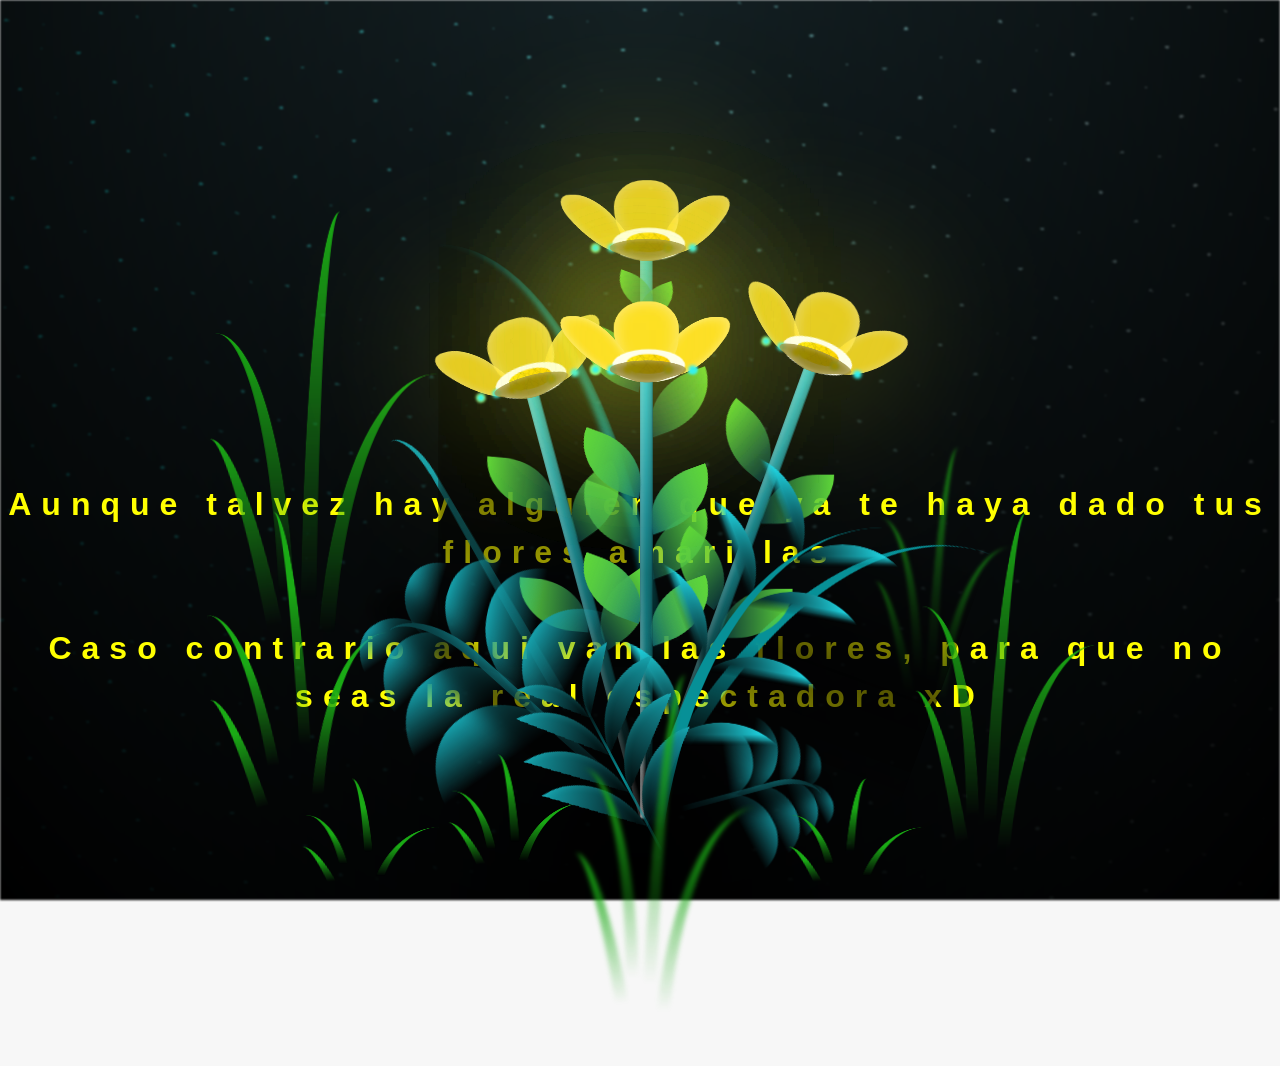
==== rosas.html @ 00c1c619 "first commit" ====
<!DOCTYPE html>
<html lang="en" >
<head>
  <meta charset="UTF-8">
  <title>Para Dana Calderon </title>
  <link rel="stylesheet" href="css/rosas.css">

</head>
<body>
<!-- partial:index.partial.html -->
<body class="container">
  <body class="container">
    <audio src="musica/ChristianBasso&HaienQiu-Flowers.mp3" autoplay></audio>
    <div id="lyrics">
      
    </div>
    
    <h1 class="titulo">Aunque talvez hay alguien que ya te haya dado tus flores amarillas<br> <br>
      Caso contrario aqui van las flores, para que no seas la real espectadora xD
      
    </h1>
    <div class="night"></div>
    <div class="flowers">
      <div class="flower flower--1">
        <div class="flower__leafs flower__leafs--1">
          <div class="flower__leaf flower__leaf--1"></div>
          <div class="flower__leaf flower__leaf--2"></div>
          <div class="flower__leaf flower__leaf--3"></div>
          <div class="flower__leaf flower__leaf--4"></div>
          <div class="flower__white-circle"></div>

          <div class="flower__light flower__light--1"></div>
          <div class="flower__light flower__light--2"></div>
          <div class="flower__light flower__light--3"></div>
          <div class="flower__light flower__light--4"></div>
          <div class="flower__light flower__light--5"></div>
          <div class="flower__light flower__light--6"></div>
          <div class="flower__light flower__light--7"></div>
          <div class="flower__light flower__light--8"></div>
        </div>
        <div class="flower__line">
          <div class="flower__line__leaf flower__line__leaf--1"></div>
          <div class="flower__line__leaf flower__line__leaf--2"></div>
          <div class="flower__line__leaf flower__line__leaf--3"></div>
          <div class="flower__line__leaf flower__line__leaf--4"></div>
          <div class="flower__line__leaf flower__line__leaf--5"></div>
          <div class="flower__line__leaf flower__line__leaf--6"></div>
        </div>
      </div>

      <div class="flower flower--2">
        <div class="flower__leafs flower__leafs--2">
          <div class="flower__leaf flower__leaf--1"></div>
          <div class="flower__leaf flower__leaf--2"></div>
          <div class="flower__leaf flower__leaf--3"></div>
          <div class="flower__leaf flower__leaf--4"></div>
          <div class="flower__white-circle"></div>

          <div class="flower__light flower__light--1"></div>
          <div class="flower__light flower__light--2"></div>
          <div class="flower__light flower__light--3"></div>
          <div class="flower__light flower__light--4"></div>
          <div class="flower__light flower__light--5"></div>
          <div class="flower__light flower__light--6"></div>
          <div class="flower__light flower__light--7"></div>
          <div class="flower__light flower__light--8"></div>
        </div>
        <div class="flower__line">
          <div class="flower__line__leaf flower__line__leaf--1"></div>
          <div class="flower__line__leaf flower__line__leaf--2"></div>
          <div class="flower__line__leaf flower__line__leaf--3"></div>
          <div class="flower__line__leaf flower__line__leaf--4"></div>
        </div>
      </div>

      <div class="flower flower--3">
        <div class="flower__leafs flower__leafs--3">
          <div class="flower__leaf flower__leaf--1"></div>
          <div class="flower__leaf flower__leaf--2"></div>
          <div class="flower__leaf flower__leaf--3"></div>
          <div class="flower__leaf flower__leaf--4"></div>
          <div class="flower__white-circle"></div>

          <div class="flower__light flower__light--1"></div>
          <div class="flower__light flower__light--2"></div>
          <div class="flower__light flower__light--3"></div>
          <div class="flower__light flower__light--4"></div>
          <div class="flower__light flower__light--5"></div>
          <div class="flower__light flower__light--6"></div>
          <div class="flower__light flower__light--7"></div>
          <div class="flower__light flower__light--8"></div>
        </div>
        <div class="flower__line">
          <div class="flower__line__leaf flower__line__leaf--1"></div>
          <div class="flower__line__leaf flower__line__leaf--2"></div>
          <div class="flower__line__leaf flower__line__leaf--3"></div>
          <div class="flower__line__leaf flower__line__leaf--4"></div>
        </div>
      </div>

      <div class="flower flower--4">
        <div class="flower__leafs flower__leafs--4">
            <div class="flower__leaf flower__leaf--1"></div>
            <div class="flower__leaf flower__leaf--2"></div>
            <div class="flower__leaf flower__leaf--3"></div>
            <div class="flower__leaf flower__leaf--4"></div>
            <div class="flower__white-circle"></div>
    
            <div class="flower__light flower__light--1"></div>
            <div class="flower__light flower__light--2"></div>
            <div class="flower__light flower__light--3"></div>
            <div class="flower__light flower__light--4"></div>
            <div class="flower__light flower__light--5"></div>
            <div class="flower__light flower__light--6"></div>
            <div class="flower__light flower__light--7"></div>
            <div class="flower__light flower__light--8"></div>
        </div>
        <div class="flower__line">
            <div class="flower__line__leaf flower__line__leaf--1"></div>
            <div class="flower__line__leaf flower__line__leaf--2"></div>
            <div class="flower__line__leaf flower__line__leaf--3"></div>
            <div class="flower__line__leaf flower__line__leaf--4"></div>
        </div>
    </div>
    <div class="flower flower--5">
      <div class="flower__leafs flower__leafs--5">
          <div class="flower__leaf flower__leaf--1"></div>
          <div class="flower__leaf flower__leaf--2"></div>
          <div class="flower__leaf flower__leaf--3"></div>
          <div class="flower__leaf flower__leaf--4"></div>
          <div class="flower__white-circle"></div>
  
          <div class="flower__light flower__light--1"></div>
          <div class="flower__light flower__light--2"></div>
          <div class="flower__light flower__light--3"></div>
          <div class="flower__light flower__light--4"></div>
          <div class="flower__light flower__light--5"></div>
          <div class="flower__light flower__light--6"></div>
          <div class="flower__light flower__light--7"></div>
          <div class="flower__light flower__light--8"></div>
      </div>
      <div class="flower__line">
          <div class="flower__line__leaf flower__line__leaf--1"></div>
          <div class="flower__line__leaf flower__line__leaf--2"></div>
          <div class="flower__line__leaf flower__line__leaf--3"></div>
          <div class="flower__line__leaf flower__line__leaf--4"></div>
      </div>
  </div>
  
  <div class="flower flower--6">
      <div class="flower__leafs flower__leafs--6">
          <div class="flower__leaf flower__leaf--1"></div>
          <div class="flower__leaf flower__leaf--2"></div>
          <div class="flower__leaf flower__leaf--3"></div>
          <div class="flower__leaf flower__leaf--4"></div>
          <div class="flower__white-circle"></div>
  
          <div class="flower__light flower__light--1"></div>
          <div class="flower__light flower__light--2"></div>
          <div class="flower__light flower__light--3"></div>
          <div class="flower__light flower__light--4"></div>
          <div class="flower__light flower__light--5"></div>
          <div class="flower__light flower__light--6"></div>
          <div class="flower__light flower__light--7"></div>
          <div class="flower__light flower__light--8"></div>
      </div>
      <div class="flower__line">
          <div class="flower__line__leaf flower__line__leaf--1"></div>
          <div class="flower__line__leaf flower__line__leaf--2"></div>
          <div class="flower__line__leaf flower__line__leaf--3"></div>
          <div class="flower__line__leaf flower__line__leaf--4"></div>
      </div>
  </div>
  

      <div class="grow-ans" style="--d: 1.2s">
        <div class="flower__g-long">
          <div class="flower__g-long__top"></div>
          <div class="flower__g-long__bottom"></div>
        </div>
      </div>

      <div class="growing-grass">
        <div class="flower__grass flower__grass--1">
          <div class="flower__grass--top"></div>
          <div class="flower__grass--bottom"></div>
          <div class="flower__grass__leaf flower__grass__leaf--1"></div>
          <div class="flower__grass__leaf flower__grass__leaf--2"></div>
          <div class="flower__grass__leaf flower__grass__leaf--3"></div>
          <div class="flower__grass__leaf flower__grass__leaf--4"></div>
          <div class="flower__grass__leaf flower__grass__leaf--5"></div>
          <div class="flower__grass__leaf flower__grass__leaf--6"></div>
          <div class="flower__grass__leaf flower__grass__leaf--7"></div>
          <div class="flower__grass__leaf flower__grass__leaf--8"></div>
          <div class="flower__grass__overlay"></div>
        </div>
      </div>

      <div class="growing-grass">
        <div class="flower__grass flower__grass--2">
          <div class="flower__grass--top"></div>
          <div class="flower__grass--bottom"></div>
          <div class="flower__grass__leaf flower__grass__leaf--1"></div>
          <div class="flower__grass__leaf flower__grass__leaf--2"></div>
          <div class="flower__grass__leaf flower__grass__leaf--3"></div>
          <div class="flower__grass__leaf flower__grass__leaf--4"></div>
          <div class="flower__grass__leaf flower__grass__leaf--5"></div>
          <div class="flower__grass__leaf flower__grass__leaf--6"></div>
          <div class="flower__grass__leaf flower__grass__leaf--7"></div>
          <div class="flower__grass__leaf flower__grass__leaf--8"></div>
          <div class="flower__grass__overlay"></div>
        </div>
      </div>

      <div class="grow-ans" style="--d: 2.4s">
        <div class="flower__g-right flower__g-right--1">
          <div class="leaf"></div>
        </div>
      </div>

      <div class="grow-ans" style="--d: 2.8s">
        <div class="flower__g-right flower__g-right--2">
          <div class="leaf"></div>
        </div>
      </div>

      <div class="grow-ans" style="--d: 2.8s">
        <div class="flower__g-front">
          <div
            class="flower__g-front__leaf-wrapper flower__g-front__leaf-wrapper--1"
          >
            <div class="flower__g-front__leaf"></div>
          </div>
          <div
            class="flower__g-front__leaf-wrapper flower__g-front__leaf-wrapper--2"
          >
            <div class="flower__g-front__leaf"></div>
          </div>
          <div
            class="flower__g-front__leaf-wrapper flower__g-front__leaf-wrapper--3"
          >
            <div class="flower__g-front__leaf"></div>
          </div>
          <div
            class="flower__g-front__leaf-wrapper flower__g-front__leaf-wrapper--4"
          >
            <div class="flower__g-front__leaf"></div>
          </div>
          <div
            class="flower__g-front__leaf-wrapper flower__g-front__leaf-wrapper--5"
          >
            <div class="flower__g-front__leaf"></div>
          </div>
          <div
            class="flower__g-front__leaf-wrapper flower__g-front__leaf-wrapper--6"
          >
            <div class="flower__g-front__leaf"></div>
          </div>
          <div
            class="flower__g-front__leaf-wrapper flower__g-front__leaf-wrapper--7"
          >
            <div class="flower__g-front__leaf"></div>
          </div>
          <div
            class="flower__g-front__leaf-wrapper flower__g-front__leaf-wrapper--8"
          >
            <div class="flower__g-front__leaf"></div>
          </div>
          <div class="flower__g-front__line"></div>
        </div>
      </div>

      <div class="grow-ans" style="--d: 3.2s">
        <div class="flower__g-fr">
          <div class="leaf"></div>
          <div class="flower__g-fr__leaf flower__g-fr__leaf--1"></div>
          <div class="flower__g-fr__leaf flower__g-fr__leaf--2"></div>
          <div class="flower__g-fr__leaf flower__g-fr__leaf--3"></div>
          <div class="flower__g-fr__leaf flower__g-fr__leaf--4"></div>
          <div class="flower__g-fr__leaf flower__g-fr__leaf--5"></div>
          <div class="flower__g-fr__leaf flower__g-fr__leaf--6"></div>
          <div class="flower__g-fr__leaf flower__g-fr__leaf--7"></div>
          <div class="flower__g-fr__leaf flower__g-fr__leaf--8"></div>
        </div>
      </div>

      <div class="long-g long-g--0">
        <div class="grow-ans" style="--d: 3s">
          <div class="leaf leaf--0"></div>
        </div>
        <div class="grow-ans" style="--d: 2.2s">
          <div class="leaf leaf--1"></div>
        </div>
        <div class="grow-ans" style="--d: 3.4s">
          <div class="leaf leaf--2"></div>
        </div>
        <div class="grow-ans" style="--d: 3.6s">
          <div class="leaf leaf--3"></div>
        </div>
      </div>

      <div class="long-g long-g--1">
        <div class="grow-ans" style="--d: 3.6s">
          <div class="leaf leaf--0"></div>
        </div>
        <div class="grow-ans" style="--d: 3.8s">
          <div class="leaf leaf--1"></div>
        </div>
        <div class="grow-ans" style="--d: 4s">
          <div class="leaf leaf--2"></div>
        </div>
        <div class="grow-ans" style="--d: 4.2s">
          <div class="leaf leaf--3"></div>
        </div>
      </div>

      <div class="long-g long-g--2">
        <div class="grow-ans" style="--d: 4s">
          <div class="leaf leaf--0"></div>
        </div>
        <div class="grow-ans" style="--d: 4.2s">
          <div class="leaf leaf--1"></div>
        </div>
        <div class="grow-ans" style="--d: 4.4s">
          <div class="leaf leaf--2"></div>
        </div>
        <div class="grow-ans" style="--d: 4.6s">
          <div class="leaf leaf--3"></div>
        </div>
      </div>

      <div class="long-g long-g--3">
        <div class="grow-ans" style="--d: 4s">
          <div class="leaf leaf--0"></div>
        </div>
        <div class="grow-ans" style="--d: 4.2s">
          <div class="leaf leaf--1"></div>
        </div>
        <div class="grow-ans" style="--d: 3s">
          <div class="leaf leaf--2"></div>
        </div>
        <div class="grow-ans" style="--d: 3.6s">
          <div class="leaf leaf--3"></div>
        </div>
      </div>

      <div class="long-g long-g--4">
        <div class="grow-ans" style="--d: 4s">
          <div class="leaf leaf--0"></div>
        </div>
        <div class="grow-ans" style="--d: 4.2s">
          <div class="leaf leaf--1"></div>
        </div>
        <div class="grow-ans" style="--d: 3s">
          <div class="leaf leaf--2"></div>
        </div>
        <div class="grow-ans" style="--d: 3.6s">
          <div class="leaf leaf--3"></div>
        </div>
      </div>

      <div class="long-g long-g--5">
        <div class="grow-ans" style="--d: 4s">
          <div class="leaf leaf--0"></div>
        </div>
        <div class="grow-ans" style="--d: 4.2s">
          <div class="leaf leaf--1"></div>
        </div>
        <div class="grow-ans" style="--d: 3s">
          <div class="leaf leaf--2"></div>
        </div>
        <div class="grow-ans" style="--d: 3.6s">
          <div class="leaf leaf--3"></div>
        </div>
      </div>

      <div class="long-g long-g--6">
        <div class="grow-ans" style="--d: 4.2s">
          <div class="leaf leaf--0"></div>
        </div>
        <div class="grow-ans" style="--d: 4.4s">
          <div class="leaf leaf--1"></div>
        </div>
        <div class="grow-ans" style="--d: 4.6s">
          <div class="leaf leaf--2"></div>
        </div>
        <div class="grow-ans" style="--d: 4.8s">
          <div class="leaf leaf--3"></div>
        </div>
      </div>

      <div class="long-g long-g--7">
        <div class="grow-ans" style="--d: 3s">
          <div class="leaf leaf--0"></div>
        </div>
        <div class="grow-ans" style="--d: 3.2s">
          <div class="leaf leaf--1"></div>
        </div>
        <div class="grow-ans" style="--d: 3.5s">
          <div class="leaf leaf--2"></div>
        </div>
        <div class="grow-ans" style="--d: 3.6s">
          <div class="leaf leaf--3"></div>
        </div>
      </div>
    </div>
    <script src="anim.js"></script>
    <script src="main.js"></script>
  
  <script src="main.js"></script>
  <div class="bubbles">
    <div class="bubble"><svg class="heart" viewBox="0 0 32 32">
        <title>heart22</title>
        <path d="M23.6 2c-3.363 0-6.258 2.736-7.599 5.594-1.342-2.858-4.237-5.594-7.601-5.594-4.637 0-8.4 3.764-8.4 8.401 0 9.433 9.516 11.906 16.001 21.232 6.13-9.268 15.999-12.1 15.999-21.232 0-4.637-3.763-8.401-8.4-8.401z"></path>
      </svg>
    </div>
    <div class="bubble"><svg class="heart" viewBox="0 0 32 32">
        <title>heart22</title>
        <path d="M23.6 2c-3.363 0-6.258 2.736-7.599 5.594-1.342-2.858-4.237-5.594-7.601-5.594-4.637 0-8.4 3.764-8.4 8.401 0 9.433 9.516 11.906 16.001 21.232 6.13-9.268 15.999-12.1 15.999-21.232 0-4.637-3.763-8.401-8.4-8.401z"></path>
      </svg>
    </div>
    <div class="bubble"><svg class="heart" viewBox="0 0 32 32">
        <title>heart22</title>
        <path d="M23.6 2c-3.363 0-6.258 2.736-7.599 5.594-1.342-2.858-4.237-5.594-7.601-5.594-4.637 0-8.4 3.764-8.4 8.401 0 9.433 9.516 11.906 16.001 21.232 6.13-9.268 15.999-12.1 15.999-21.232 0-4.637-3.763-8.401-8.4-8.401z"></path>
      </svg>
    </div>
    <div class="bubble"><svg class="heart" viewBox="0 0 32 32">
        <title>heart22</title>
        <path d="M23.6 2c-3.363 0-6.258 2.736-7.599 5.594-1.342-2.858-4.237-5.594-7.601-5.594-4.637 0-8.4 3.764-8.4 8.401 0 9.433 9.516 11.906 16.001 21.232 6.13-9.268 15.999-12.1 15.999-21.232 0-4.637-3.763-8.401-8.4-8.401z"></path>
      </svg>
    </div>
    <div class="bubble"><svg class="heart" viewBox="0 0 32 32">
        <title>heart22</title>
        <path d="M23.6 2c-3.363 0-6.258 2.736-7.599 5.594-1.342-2.858-4.237-5.594-7.601-5.594-4.637 0-8.4 3.764-8.4 8.401 0 9.433 9.516 11.906 16.001 21.232 6.13-9.268 15.999-12.1 15.999-21.232 0-4.637-3.763-8.401-8.4-8.401z"></path>
      </svg>
    </div>
    <div class="bubble"><svg class="heart" viewBox="0 0 32 32">
        <title>heart22</title>
        <path d="M23.6 2c-3.363 0-6.258 2.736-7.599 5.594-1.342-2.858-4.237-5.594-7.601-5.594-4.637 0-8.4 3.764-8.4 8.401 0 9.433 9.516 11.906 16.001 21.232 6.13-9.268 15.999-12.1 15.999-21.232 0-4.637-3.763-8.401-8.4-8.401z"></path>
      </svg>
    </div>
    <div class="bubble"><svg class="heart" viewBox="0 0 32 32">
        <title>heart22</title>
        <path d="M23.6 2c-3.363 0-6.258 2.736-7.599 5.594-1.342-2.858-4.237-5.594-7.601-5.594-4.637 0-8.4 3.764-8.4 8.401 0 9.433 9.516 11.906 16.001 21.232 6.13-9.268 15.999-12.1 15.999-21.232 0-4.637-3.763-8.401-8.4-8.401z"></path>
      </svg>
    </div>
    <div class="bubble"><svg class="heart" viewBox="0 0 32 32">
        <title>heart22</title>
        <path d="M23.6 2c-3.363 0-6.258 2.736-7.599 5.594-1.342-2.858-4.237-5.594-7.601-5.594-4.637 0-8.4 3.764-8.4 8.401 0 9.433 9.516 11.906 16.001 21.232 6.13-9.268 15.999-12.1 15.999-21.232 0-4.637-3.763-8.401-8.4-8.401z"></path>
      </svg>
    </div>
    <div class="bubble"><svg class="heart" viewBox="0 0 32 32">
        <title>heart22</title>
        <path d="M23.6 2c-3.363 0-6.258 2.736-7.599 5.594-1.342-2.858-4.237-5.594-7.601-5.594-4.637 0-8.4 3.764-8.4 8.401 0 9.433 9.516 11.906 16.001 21.232 6.13-9.268 15.999-12.1 15.999-21.232 0-4.637-3.763-8.401-8.4-8.401z"></path>
      </svg>
    </div>
    <div class="bubble"><svg class="heart" viewBox="0 0 32 32">
        <title>heart22</title>
        <path d="M23.6 2c-3.363 0-6.258 2.736-7.599 5.594-1.342-2.858-4.237-5.594-7.601-5.594-4.637 0-8.4 3.764-8.4 8.401 0 9.433 9.516 11.906 16.001 21.232 6.13-9.268 15.999-12.1 15.999-21.232 0-4.637-3.763-8.401-8.4-8.401z"></path>
      </svg>
    </div>
    <div class="bubble"><svg class="heart" viewBox="0 0 32 32">
        <title>heart22</title>
        <path d="M23.6 2c-3.363 0-6.258 2.736-7.599 5.594-1.342-2.858-4.237-5.594-7.601-5.594-4.637 0-8.4 3.764-8.4 8.401 0 9.433 9.516 11.906 16.001 21.232 6.13-9.268 15.999-12.1 15.999-21.232 0-4.637-3.763-8.401-8.4-8.401z"></path>
      </svg>
    </div>
    <div class="bubble"><svg class="heart" viewBox="0 0 32 32">
        <title>heart22</title>
        <path d="M23.6 2c-3.363 0-6.258 2.736-7.599 5.594-1.342-2.858-4.237-5.594-7.601-5.594-4.637 0-8.4 3.764-8.4 8.401 0 9.433 9.516 11.906 16.001 21.232 6.13-9.268 15.999-12.1 15.999-21.232 0-4.637-3.763-8.401-8.4-8.401z"></path>
      </svg>
    </div>
    <div class="bubble"><svg class="heart" viewBox="0 0 32 32">
        <title>heart22</title>
        <path d="M23.6 2c-3.363 0-6.258 2.736-7.599 5.594-1.342-2.858-4.237-5.594-7.601-5.594-4.637 0-8.4 3.764-8.4 8.401 0 9.433 9.516 11.906 16.001 21.232 6.13-9.268 15.999-12.1 15.999-21.232 0-4.637-3.763-8.401-8.4-8.401z"></path>
      </svg>
    </div>
    <div class="bubble"><svg class="heart" viewBox="0 0 32 32">
        <title>heart22</title>
        <path d="M23.6 2c-3.363 0-6.258 2.736-7.599 5.594-1.342-2.858-4.237-5.594-7.601-5.594-4.637 0-8.4 3.764-8.4 8.401 0 9.433 9.516 11.906 16.001 21.232 6.13-9.268 15.999-12.1 15.999-21.232 0-4.637-3.763-8.401-8.4-8.401z"></path>
      </svg>
    </div>
    <div class="bubble"><svg class="heart" viewBox="0 0 32 32">
        <title>heart22</title>
        <path d="M23.6 2c-3.363 0-6.258 2.736-7.599 5.594-1.342-2.858-4.237-5.594-7.601-5.594-4.637 0-8.4 3.764-8.4 8.401 0 9.433 9.516 11.906 16.001 21.232 6.13-9.268 15.999-12.1 15.999-21.232 0-4.637-3.763-8.401-8.4-8.401z"></path>
      </svg>
    </div>
    <div class="bubble"><svg class="heart" viewBox="0 0 32 32">
        <title>heart22</title>
        <path d="M23.6 2c-3.363 0-6.258 2.736-7.599 5.594-1.342-2.858-4.237-5.594-7.601-5.594-4.637 0-8.4 3.764-8.4 8.401 0 9.433 9.516 11.906 16.001 21.232 6.13-9.268 15.999-12.1 15.999-21.232 0-4.637-3.763-8.401-8.4-8.401z"></path>
      </svg>
    </div>
    <div class="bubble"><svg class="heart" viewBox="0 0 32 32">
        <title>heart22</title>
        <path d="M23.6 2c-3.363 0-6.258 2.736-7.599 5.594-1.342-2.858-4.237-5.594-7.601-5.594-4.637 0-8.4 3.764-8.4 8.401 0 9.433 9.516 11.906 16.001 21.232 6.13-9.268 15.999-12.1 15.999-21.232 0-4.637-3.763-8.401-8.4-8.401z"></path>
      </svg>
    </div>
    <div class="bubble"><svg class="heart" viewBox="0 0 32 32">
        <title>heart22</title>
        <path d="M23.6 2c-3.363 0-6.258 2.736-7.599 5.594-1.342-2.858-4.237-5.594-7.601-5.594-4.637 0-8.4 3.764-8.4 8.401 0 9.433 9.516 11.906 16.001 21.232 6.13-9.268 15.999-12.1 15.999-21.232 0-4.637-3.763-8.401-8.4-8.401z"></path>
      </svg>
    </div>
    <div class="bubble"><svg class="heart" viewBox="0 0 32 32">
        <title>heart22</title>
        <path d="M23.6 2c-3.363 0-6.258 2.736-7.599 5.594-1.342-2.858-4.237-5.594-7.601-5.594-4.637 0-8.4 3.764-8.4 8.401 0 9.433 9.516 11.906 16.001 21.232 6.13-9.268 15.999-12.1 15.999-21.232 0-4.637-3.763-8.401-8.4-8.401z"></path>
      </svg>
    </div>
    <div class="bubble"><svg class="heart" viewBox="0 0 32 32">
        <title>heart22</title>
        <path d="M23.6 2c-3.363 0-6.258 2.736-7.599 5.594-1.342-2.858-4.237-5.594-7.601-5.594-4.637 0-8.4 3.764-8.4 8.401 0 9.433 9.516 11.906 16.001 21.232 6.13-9.268 15.999-12.1 15.999-21.232 0-4.637-3.763-8.401-8.4-8.401z"></path>
      </svg>
      
</body>
<!-- partial -->
  <script  src="./main.js"></script>

</body>
</html>
---- css/rosas.css ----
*,
*::after,
*::before {
  padding: 0;
  margin: 0;
  box-sizing: border-box;
}

:root {
  --dark-color: #000;
}

body {
  display: flex;
  align-items: flex-end;
  justify-content: center;
  min-height: 100vh;
  background-color: var(--dark-color);
  overflow: hidden;
  perspective: 1000px;
}

#lyrics {
  font-size: 28px;
  font-family: "Franklin Gothic Medium", "Arial Narrow", Arial, sans-serif;
  color: white;
  position: absolute;
  margin-bottom: 20%;
  z-index: 1;
  font-weight: bold;
  letter-spacing: 4px;
}
@media only screen and (max-width: 600px) {
  #lyrics {
      font-size: 14px; 
      margin-bottom: 530px;
      letter-spacing: 3px;
  }

}
.titulo {
  margin-bottom: 180px;
  font-family: "Arial Narrow", Arial, sans-serif;
  color: yellow;
  position: absolute;
  font-weight: bold;
  letter-spacing: 10px;
  opacity: 0;
  animation: fadeIn 3s ease-in-out forwards;
  text-align: center;
}
@keyframes fadeIn {
  from {
    opacity: 0;
  }
  to {
    opacity: 1;
  }
}

.night {
  z-index: -1;
  position: absolute;
  left: 50%;
  top: 0;
  transform: translateX(-50%);
  width: 100%;
  height: 100%;
  filter: blur(0.1vmin);
  background-image: radial-gradient(
      ellipse at top,
      transparent 0%,
      var(--dark-color)
    ),
    radial-gradient(
      ellipse at bottom,
      var(--dark-color),
      rgba(145, 233, 255, 0.2)
    ),
    repeating-linear-gradient(
      220deg,
      rgb(0, 0, 0) 0px,
      rgb(0, 0, 0) 19px,
      transparent 19px,
      transparent 22px
    ),
    repeating-linear-gradient(
      189deg,
      rgb(0, 0, 0) 0px,
      rgb(0, 0, 0) 19px,
      transparent 19px,
      transparent 22px
    ),
    repeating-linear-gradient(
      148deg,
      rgb(0, 0, 0) 0px,
      rgb(0, 0, 0) 19px,
      transparent 19px,
      transparent 22px
    ),
    linear-gradient(90deg, rgb(0, 255, 250), rgb(240, 240, 240));
}

.flowers {
  position: relative;
  transform: scale(0.9);
}

@media only screen and (max-width: 600px) {
.flowers {
      font-size: 14px;
      margin-bottom: 35%;
      letter-spacing: 3px;
      transform: scale(1.0);
}

}

.flower {
  position: absolute;
  bottom: 10vmin;
  transform-origin: bottom center;
  z-index: 10;
  --fl-speed: 0.8s;
}
.flower--1 {
  -webkit-animation: moving-flower-1 4s linear infinite;
  animation: moving-flower-1 4s linear infinite;
}
.flower--1 .flower__line {
  height: 70vmin;
  -webkit-animation-delay: 0.3s;
  animation-delay: 0.3s;
}
.flower--1 .flower__line__leaf--1 {
  -webkit-animation: blooming-leaf-right var(--fl-speed) 1.6s backwards;
  animation: blooming-leaf-right var(--fl-speed) 1.6s backwards;
}
.flower--1 .flower__line__leaf--2 {
  -webkit-animation: blooming-leaf-right var(--fl-speed) 1.4s backwards;
  animation: blooming-leaf-right var(--fl-speed) 1.4s backwards;
}
.flower--1 .flower__line__leaf--3 {
  -webkit-animation: blooming-leaf-left var(--fl-speed) 1.2s backwards;
  animation: blooming-leaf-left var(--fl-speed) 1.2s backwards;
}
.flower--1 .flower__line__leaf--4 {
  -webkit-animation: blooming-leaf-left var(--fl-speed) 1s backwards;
  animation: blooming-leaf-left var(--fl-speed) 1s backwards;
}
.flower--1 .flower__line__leaf--5 {
  -webkit-animation: blooming-leaf-right var(--fl-speed) 1.8s backwards;
  animation: blooming-leaf-right var(--fl-speed) 1.8s backwards;
}
.flower--1 .flower__line__leaf--6 {
  -webkit-animation: blooming-leaf-left var(--fl-speed) 2s backwards;
  animation: blooming-leaf-left var(--fl-speed) 2s backwards;
}
.flower--2 {
  left: 50%;
  transform: rotate(20deg);
  -webkit-animation: moving-flower-2 4s linear infinite;
  animation: moving-flower-2 4s linear infinite;
}
.flower--2 .flower__line {
  height: 60vmin;
  -webkit-animation-delay: 0.6s;
  animation-delay: 0.6s;
}
.flower--2 .flower__line__leaf--1 {
  -webkit-animation: blooming-leaf-right var(--fl-speed) 1.9s backwards;
  animation: blooming-leaf-right var(--fl-speed) 1.9s backwards;
}
.flower--2 .flower__line__leaf--2 {
  -webkit-animation: blooming-leaf-right var(--fl-speed) 1.7s backwards;
  animation: blooming-leaf-right var(--fl-speed) 1.7s backwards;
}
.flower--2 .flower__line__leaf--3 {
  -webkit-animation: blooming-leaf-left var(--fl-speed) 1.5s backwards;
  animation: blooming-leaf-left var(--fl-speed) 1.5s backwards;
}
.flower--2 .flower__line__leaf--4 {
  -webkit-animation: blooming-leaf-left var(--fl-speed) 1.3s backwards;
  animation: blooming-leaf-left var(--fl-speed) 1.3s backwards;
}
.flower--3 {
  left: 50%;
  transform: rotate(-15deg);
  -webkit-animation: moving-flower-3 4s linear infinite;
  animation: moving-flower-3 4s linear infinite;
}
.flower--3 .flower__line {
  -webkit-animation-delay: 0.9s;
  animation-delay: 0.9s;
}
.flower--3 .flower__line__leaf--1 {
  -webkit-animation: blooming-leaf-right var(--fl-speed) 2.5s backwards;
  animation: blooming-leaf-right var(--fl-speed) 2.5s backwards;
}
.flower--3 .flower__line__leaf--2 {
  -webkit-animation: blooming-leaf-right var(--fl-speed) 2.3s backwards;
  animation: blooming-leaf-right var(--fl-speed) 2.3s backwards;
}
.flower--3 .flower__line__leaf--3 {
  -webkit-animation: blooming-leaf-left var(--fl-speed) 2.1s backwards;
  animation: blooming-leaf-left var(--fl-speed) 2.1s backwards;
}
.flower--3 .flower__line__leaf--4 {
  -webkit-animation: blooming-leaf-left var(--fl-speed) 1.9s backwards;
  animation: blooming-leaf-left var(--fl-speed) 1.9s backwards;
/* Estilos para la flor 4 */
/* .flower--4 {
    position: absolute;
    top: 50%;
    left: 30%;
    width: 150px;
    height: 150px;
    animation: grow-flower-4 4s ease-in-out infinite;
}

.flower__leafs--4 .flower__leaf {
    position: absolute;
    background: #ffcc00;
    border-radius: 50%;
    width: 50px;
    height: 50px;
}

.flower__line {
    position: absolute;
    top: 100px;
    height: 100px;
    background-color: green;
}

.flower__white-circle {
    position: absolute;
    width: 30px;
    height: 30px;
    background: white;
    border-radius: 50%;
    top: 50%;
    left: 50%;
    transform: translate(-50%, -50%);
}

.flower__light {
    position: absolute;
    width: 15px;
    height: 15px;
    background-color: yellow;
    border-radius: 50%;
} */

/* Ajustes adicionales de animaciones para la flor 4 si se necesitan */

/* Estilos para la flor 5 */
.flower--5 {
    position: relative;
    top: 200px;
    left: 100px;
    animation: moveFlower5 5s ease-in-out infinite alternate;
}

.flower__leafs--5 .flower__leaf {
    position: absolute;
    background: #ff6699;
    border-radius: 50%;
    width: 60px;
    height: 60px;
}

/* Estilos para la flor 6 */
.flower--6 {
    position: relative;
    top: 300px;
    left: 150px;
    animation: moveFlower6 6s ease-in-out infinite alternate;
}

.flower__leafs--6 .flower__leaf {
    position: absolute;
    background: #66ff99;
    border-radius: 50%;
    width: 70px;
    height: 70px;
}

/* Movimiento de las flores */
@keyframes moveFlower5 {
    0% { transform: translateX(0); }
    100% { transform: translateX(50px) translateY(-30px); }
}

@keyframes moveFlower6 {
    0% { transform: translateY(0); }
    100% { transform: translateY(50px) translateX(30px); }
}

/* Ajustes adicionales de animaciones y efectos de luz para las nuevas flores */
.flower__white-circle {
    position: absolute;
    width: 30px;
    height: 30px;
    background: white;
    border-radius: 50%;
    top: 50%;
    left: 50%;
    transform: translate(-50%, -50%);
}

.flower__light {
    position: absolute;
    width: 15px;
    height: 15px;
    background-color: yellow;
    border-radius: 50%;
}


}
.flower__leafs {
  position: relative;
  -webkit-animation: blooming-flower 2s backwards;
  animation: blooming-flower 2s backwards;
}
.flower__leafs--1 {
  -webkit-animation-delay: 1.1s;
  animation-delay: 1.1s;
}
.flower__leafs--2 {
  -webkit-animation-delay: 1.4s;
  animation-delay: 1.4s;
}
.flower__leafs--3 {
  -webkit-animation-delay: 1.7s;
  animation-delay: 1.7s;
}
.flower__leafs::after {
  content: "";
  position: absolute;
  left: 0;
  top: 0;
  transform: translate(-50%, -100%);
  width: 8vmin;
  height: 8vmin;
  background-color: #f9fd25;
  /* background-color: #fd2525; */
  filter: blur(10vmin);
}
.flower__leaf {
  position: absolute;
  bottom: 0;
  left: 50%;
  width: 8vmin;
  height: 11vmin;
  border-radius: 51% 49% 47% 53%/44% 45% 55% 69%;
  background-color: #253bfd;
  background-color: #fddd25;
  transform-origin: bottom center;
  opacity: 0.9;
  box-shadow: inset 0 0 2vmin rgba(255, 255, 255, 0.5);
}
.flower__leaf--1 {
  transform: translate(-10%, 1%) rotateY(40deg) rotateX(-50deg);
}
.flower__leaf--2 {
  transform: translate(-50%, -4%) rotateX(40deg);
}
.flower__leaf--3 {
  transform: translate(-90%, 0%) rotateY(45deg) rotateX(50deg);
}
.flower__leaf--4 {
  width: 8vmin;
  height: 8vmin;
  transform-origin: bottom left;
  border-radius: 4vmin 10vmin 4vmin 4vmin;
  transform: translate(0%, 18%) rotateX(70deg) rotate(-43deg);
  background-color: #7c6901;
  z-index: 1;
  opacity: 0.8;
}
.flower__white-circle {
  position: absolute;
  left: -3.5vmin;
  top: -3vmin;
  width: 9vmin;
  height: 4vmin;
  border-radius: 50%;
  background-color: #fff;
}
.flower__white-circle::after {
  content: "";
  position: absolute;
  left: 50%;
  top: 45%;
  transform: translate(-50%, -50%);
  width: 60%;
  height: 60%;
  border-radius: inherit;
  background-image: repeating-linear-gradient(
      135deg,
      rgba(0, 0, 0, 0.03) 0px,
      rgba(0, 0, 0, 0.03) 1px,
      transparent 1px,
      transparent 12px
    ),
    repeating-linear-gradient(
      45deg,
      rgba(0, 0, 0, 0.03) 0px,
      rgba(0, 0, 0, 0.03) 1px,
      transparent 1px,
      transparent 12px
    ),
    repeating-linear-gradient(
      67.5deg,
      rgba(0, 0, 0, 0.03) 0px,
      rgba(0, 0, 0, 0.03) 1px,
      transparent 1px,
      transparent 12px
    ),
    repeating-linear-gradient(
      135deg,
      rgba(0, 0, 0, 0.03) 0px,
      rgba(0, 0, 0, 0.03) 1px,
      transparent 1px,
      transparent 12px
    ),
    repeating-linear-gradient(
      45deg,
      rgba(0, 0, 0, 0.03) 0px,
      rgba(0, 0, 0, 0.03) 1px,
      transparent 1px,
      transparent 12px
    ),
    repeating-linear-gradient(
      112.5deg,
      rgba(0, 0, 0, 0.03) 0px,
      rgba(0, 0, 0, 0.03) 1px,
      transparent 1px,
      transparent 12px
    ),
    repeating-linear-gradient(
      112.5deg,
      rgba(0, 0, 0, 0.03) 0px,
      rgba(0, 0, 0, 0.03) 1px,
      transparent 1px,
      transparent 12px
    ),
    repeating-linear-gradient(
      45deg,
      rgba(0, 0, 0, 0.03) 0px,
      rgba(0, 0, 0, 0.03) 1px,
      transparent 1px,
      transparent 12px
    ),
    repeating-linear-gradient(
      22.5deg,
      rgba(0, 0, 0, 0.03) 0px,
      rgba(0, 0, 0, 0.03) 1px,
      transparent 1px,
      transparent 12px
    ),
    repeating-linear-gradient(
      45deg,
      rgba(0, 0, 0, 0.03) 0px,
      rgba(0, 0, 0, 0.03) 1px,
      transparent 1px,
      transparent 12px
    ),
    repeating-linear-gradient(
      22.5deg,
      rgba(0, 0, 0, 0.03) 0px,
      rgba(0, 0, 0, 0.03) 1px,
      transparent 1px,
      transparent 12px
    ),
    repeating-linear-gradient(
      135deg,
      rgba(0, 0, 0, 0.03) 0px,
      rgba(0, 0, 0, 0.03) 1px,
      transparent 1px,
      transparent 12px
    ),
    repeating-linear-gradient(
      157.5deg,
      rgba(0, 0, 0, 0.03) 0px,
      rgba(0, 0, 0, 0.03) 1px,
      transparent 1px,
      transparent 12px
    ),
    repeating-linear-gradient(
      67.5deg,
      rgba(0, 0, 0, 0.03) 0px,
      rgba(0, 0, 0, 0.03) 1px,
      transparent 1px,
      transparent 12px
    ),
    repeating-linear-gradient(
      67.5deg,
      rgba(0, 0, 0, 0.03) 0px,
      rgba(0, 0, 0, 0.03) 1px,
      transparent 1px,
      transparent 12px
    ),
    linear-gradient(90deg, rgb(255, 235, 18), rgb(255, 206, 0));
}
.flower__line {
  height: 55vmin;
  width: 1.5vmin;
  background-image: linear-gradient(
      to left,
      rgba(0, 0, 0, 0.2),
      transparent,
      rgba(255, 255, 255, 0.2)
    ),
    linear-gradient(to top, transparent 10%, #14757a, #39c6d6);
  box-shadow: inset 0 0 2px rgba(0, 0, 0, 0.5);
  -webkit-animation: grow-flower-tree 4s backwards;
  animation: grow-flower-tree 4s backwards;
}
.flower__line__leaf {
  --w: 7vmin;
  --h: calc(var(--w) + 2vmin);
  position: absolute;
  top: 20%;
  left: 90%;
  width: var(--w);
  height: var(--h);
  border-top-right-radius: var(--h);
  border-bottom-left-radius: var(--h);
  background-image: linear-gradient(to top, rgba(20, 117, 122, 0.4), #5ed639);
}
.flower__line__leaf--1 {
  transform: rotate(70deg) rotateY(30deg);
}
.flower__line__leaf--2 {
  top: 45%;
  transform: rotate(70deg) rotateY(30deg);
}
.flower__line__leaf--3,
.flower__line__leaf--4,
.flower__line__leaf--6 {
  border-top-right-radius: 0;
  border-bottom-left-radius: 0;
  border-top-left-radius: var(--h);
  border-bottom-right-radius: var(--h);
  left: -460%;
  top: 12%;
  transform: rotate(-70deg) rotateY(30deg);
}
.flower__line__leaf--4 {
  top: 40%;
}
.flower__line__leaf--5 {
  top: 0;
  transform-origin: left;
  transform: rotate(70deg) rotateY(30deg) scale(0.6);
}
.flower__line__leaf--6 {
  top: -2%;
  left: -450%;
  transform-origin: right;
  transform: rotate(-70deg) rotateY(30deg) scale(0.6);
}
.flower__light {
  position: absolute;
  bottom: 0vmin;
  width: 1vmin;
  height: 1vmin;
  background-color: rgb(255, 251, 0);
  border-radius: 50%;
  filter: blur(0.2vmin);
  -webkit-animation: light-ans 4s linear infinite backwards;
  animation: light-ans 4s linear infinite backwards;
}
.flower__light:nth-child(odd) {
  background-color: #23f0ff;
}
.flower__light--1 {
  left: -2vmin;
  -webkit-animation-delay: 1s;
  animation-delay: 1s;
}
.flower__light--2 {
  left: 3vmin;
  -webkit-animation-delay: 0.5s;
  animation-delay: 0.5s;
}
.flower__light--3 {
  left: -6vmin;
  -webkit-animation-delay: 0.3s;
  animation-delay: 0.3s;
}
.flower__light--4 {
  left: 6vmin;
  -webkit-animation-delay: 0.9s;
  animation-delay: 0.9s;
}
.flower__light--5 {
  left: -1vmin;
  -webkit-animation-delay: 1.5s;
  animation-delay: 1.5s;
}
.flower__light--6 {
  left: -4vmin;
  -webkit-animation-delay: 3s;
  animation-delay: 3s;
}
.flower__light--7 {
  left: 3vmin;
  -webkit-animation-delay: 2s;
  animation-delay: 2s;
}
.flower__light--8 {
  left: -6vmin;
  -webkit-animation-delay: 3.5s;
  animation-delay: 3.5s;
}
.flower__grass {
  --c: #159faa;
  --line-w: 1.5vmin;
  position: absolute;
  bottom: 12vmin;
  left: -7vmin;
  display: flex;
  flex-direction: column;
  align-items: flex-end;
  z-index: 20;
  transform-origin: bottom center;
  transform: rotate(-48deg) rotateY(40deg);
}
.flower__grass--1 {
  -webkit-animation: moving-grass 2s linear infinite;
  animation: moving-grass 2s linear infinite;
}
.flower__grass--2 {
  left: 2vmin;
  bottom: 10vmin;
  transform: scale(0.5) rotate(75deg) rotateX(10deg) rotateY(-200deg);
  opacity: 0.8;
  z-index: 0;
  -webkit-animation: moving-grass--2 1.5s linear infinite;
  animation: moving-grass--2 1.5s linear infinite;
}
.flower__grass--top {
  width: 7vmin;
  height: 10vmin;
  border-top-right-radius: 100%;
  border-right: var(--line-w) solid var(--c);
  transform-origin: bottom center;
  transform: rotate(-2deg);
}
.flower__grass--bottom {
  margin-top: -2px;
  width: var(--line-w);
  height: 25vmin;
  background-image: linear-gradient(to top, transparent, var(--c));
}
.flower__grass__leaf {
  --size: 10vmin;
  position: absolute;
  width: calc(var(--size) * 2.1);
  height: var(--size);
  border-top-left-radius: var(--size);
  border-top-right-radius: var(--size);
  background-image: linear-gradient(
    to top,
    transparent,
    transparent 30%,
    var(--c)
  );
  z-index: 100;
}
.flower__grass__leaf--1 {
  top: -6%;
  left: 30%;
  --size: 6vmin;
  transform: rotate(-20deg);
  -webkit-animation: growing-grass-ans--1 2s 2.6s backwards;
  animation: growing-grass-ans--1 2s 2.6s backwards;
}
@-webkit-keyframes growing-grass-ans--1 {
  0% {
    transform-origin: bottom left;
    transform: rotate(-20deg) scale(0);
  }
}
@keyframes growing-grass-ans--1 {
  0% {
    transform-origin: bottom left;
    transform: rotate(-20deg) scale(0);
  }
}
.flower__grass__leaf--2 {
  top: -5%;
  left: -110%;
  --size: 6vmin;
  transform: rotate(10deg);
  -webkit-animation: growing-grass-ans--2 2s 2.4s linear backwards;
  animation: growing-grass-ans--2 2s 2.4s linear backwards;
}
@-webkit-keyframes growing-grass-ans--2 {
  0% {
    transform-origin: bottom right;
    transform: rotate(10deg) scale(0);
  }
}
@keyframes growing-grass-ans--2 {
  0% {
    transform-origin: bottom right;
    transform: rotate(10deg) scale(0);
  }
}
.flower__grass__leaf--3 {
  top: 5%;
  left: 60%;
  --size: 8vmin;
  transform: rotate(-18deg) rotateX(-20deg);
  -webkit-animation: growing-grass-ans--3 2s 2.2s linear backwards;
  animation: growing-grass-ans--3 2s 2.2s linear backwards;
}
@-webkit-keyframes growing-grass-ans--3 {
  0% {
    transform-origin: bottom left;
    transform: rotate(-18deg) rotateX(-20deg) scale(0);
  }
}
@keyframes growing-grass-ans--3 {
  0% {
    transform-origin: bottom left;
    transform: rotate(-18deg) rotateX(-20deg) scale(0);
  }
}
.flower__grass__leaf--4 {
  top: 6%;
  left: -135%;
  --size: 8vmin;
  transform: rotate(2deg);
  -webkit-animation: growing-grass-ans--4 2s 2s linear backwards;
  animation: growing-grass-ans--4 2s 2s linear backwards;
}
@-webkit-keyframes growing-grass-ans--4 {
  0% {
    transform-origin: bottom right;
    transform: rotate(2deg) scale(0);
  }
}
@keyframes growing-grass-ans--4 {
  0% {
    transform-origin: bottom right;
    transform: rotate(2deg) scale(0);
  }
}
.flower__grass__leaf--5 {
  top: 20%;
  left: 60%;
  --size: 10vmin;
  transform: rotate(-24deg) rotateX(-20deg);
  -webkit-animation: growing-grass-ans--5 2s 1.8s linear backwards;
  animation: growing-grass-ans--5 2s 1.8s linear backwards;
}
@-webkit-keyframes growing-grass-ans--5 {
  0% {
    transform-origin: bottom left;
    transform: rotate(-24deg) rotateX(-20deg) scale(0);
  }
}
@keyframes growing-grass-ans--5 {
  0% {
    transform-origin: bottom left;
    transform: rotate(-24deg) rotateX(-20deg) scale(0);
  }
}
.flower__grass__leaf--6 {
  top: 22%;
  left: -180%;
  --size: 10vmin;
  transform: rotate(10deg);
  -webkit-animation: growing-grass-ans--6 2s 1.6s linear backwards;
  animation: growing-grass-ans--6 2s 1.6s linear backwards;
}
@-webkit-keyframes growing-grass-ans--6 {
  0% {
    transform-origin: bottom right;
    transform: rotate(10deg) scale(0);
  }
}
@keyframes growing-grass-ans--6 {
  0% {
    transform-origin: bottom right;
    transform: rotate(10deg) scale(0);
  }
}
.flower__grass__leaf--7 {
  top: 39%;
  left: 70%;
  --size: 10vmin;
  transform: rotate(-10deg);
  -webkit-animation: growing-grass-ans--7 2s 1.4s linear backwards;
  animation: growing-grass-ans--7 2s 1.4s linear backwards;
}
@-webkit-keyframes growing-grass-ans--7 {
  0% {
    transform-origin: bottom left;
    transform: rotate(-10deg) scale(0);
  }
}
@keyframes growing-grass-ans--7 {
  0% {
    transform-origin: bottom left;
    transform: rotate(-10deg) scale(0);
  }
}
.flower__grass__leaf--8 {
  top: 40%;
  left: -215%;
  --size: 11vmin;
  transform: rotate(10deg);
  -webkit-animation: growing-grass-ans--8 2s 1.2s linear backwards;
  animation: growing-grass-ans--8 2s 1.2s linear backwards;
}
@-webkit-keyframes growing-grass-ans--8 {
  0% {
    transform-origin: bottom right;
    transform: rotate(10deg) scale(0);
  }
}
@keyframes growing-grass-ans--8 {
  0% {
    transform-origin: bottom right;
    transform: rotate(10deg) scale(0);
  }
}
.flower__grass__overlay {
  position: absolute;
  top: -10%;
  right: 0%;
  width: 100%;
  height: 100%;
  background-color: rgba(0, 0, 0, 0.6);
  filter: blur(1.5vmin);
  z-index: 100;
}
.flower__g-long {
  --w: 2vmin;
  --h: 6vmin;
  --c: #159faa;
  position: absolute;
  bottom: 10vmin;
  left: -3vmin;
  transform-origin: bottom center;
  transform: rotate(-30deg) rotateY(-20deg);
  display: flex;
  flex-direction: column;
  align-items: flex-end;
  -webkit-animation: flower-g-long-ans 3s linear infinite;
  animation: flower-g-long-ans 3s linear infinite;
}
@-webkit-keyframes flower-g-long-ans {
  0%,
  100% {
    transform: rotate(-30deg) rotateY(-20deg);
  }
  50% {
    transform: rotate(-32deg) rotateY(-20deg);
  }
}
@keyframes flower-g-long-ans {
  0%,
  100% {
    transform: rotate(-30deg) rotateY(-20deg);
  }
  50% {
    transform: rotate(-32deg) rotateY(-20deg);
  }
}
.flower__g-long__top {
  top: calc(var(--h) * -1);
  width: calc(var(--w) + 1vmin);
  height: var(--h);
  border-top-right-radius: 100%;
  border-right: 0.7vmin solid var(--c);
  transform: translate(-0.7vmin, 1vmin);
}
.flower__g-long__bottom {
  width: var(--w);
  height: 50vmin;
  transform-origin: bottom center;
  background-image: linear-gradient(to top, transparent 30%, var(--c));
  box-shadow: inset 0 0 2px rgba(0, 0, 0, 0.5);
  -webkit-clip-path: polygon(35% 0, 65% 1%, 100% 100%, 0% 100%);
  clip-path: polygon(35% 0, 65% 1%, 100% 100%, 0% 100%);
}
.flower__g-right {
  position: absolute;
  bottom: 6vmin;
  left: -2vmin;
  transform-origin: bottom left;
  transform: rotate(20deg);
}
.flower__g-right .leaf {
  width: 30vmin;
  height: 50vmin;
  border-top-left-radius: 100%;
  border-left: 2vmin solid #079097;
  background-image: linear-gradient(
    to bottom,
    transparent,
    var(--dark-color) 60%
  );
  -webkit-mask-image: linear-gradient(to top, transparent 30%, #079097 60%);
}
.flower__g-right--1 {
  -webkit-animation: flower-g-right-ans 2.5s linear infinite;
  animation: flower-g-right-ans 2.5s linear infinite;
}
.flower__g-right--2 {
  left: 5vmin;
  transform: rotateY(-180deg);
  -webkit-animation: flower-g-right-ans--2 3s linear infinite;
  animation: flower-g-right-ans--2 3s linear infinite;
}
.flower__g-right--2 .leaf {
  height: 75vmin;
  filter: blur(0.3vmin);
  opacity: 0.8;
}
@-webkit-keyframes flower-g-right-ans {
  0%,
  100% {
    transform: rotate(20deg);
  }
  50% {
    transform: rotate(24deg) rotateX(-20deg);
  }
}
@keyframes flower-g-right-ans {
  0%,
  100% {
    transform: rotate(20deg);
  }
  50% {
    transform: rotate(24deg) rotateX(-20deg);
  }
}
@-webkit-keyframes flower-g-right-ans--2 {
  0%,
  100% {
    transform: rotateY(-180deg) rotate(0deg) rotateX(-20deg);
  }
  50% {
    transform: rotateY(-180deg) rotate(6deg) rotateX(-20deg);
  }
}
@keyframes flower-g-right-ans--2 {
  0%,
  100% {
    transform: rotateY(-180deg) rotate(0deg) rotateX(-20deg);
  }
  50% {
    transform: rotateY(-180deg) rotate(6deg) rotateX(-20deg);
  }
}
.flower__g-front {
  position: absolute;
  bottom: 6vmin;
  left: 2.5vmin;
  z-index: 100;
  transform-origin: bottom center;
  transform: rotate(-28deg) rotateY(30deg) scale(1.04);
  -webkit-animation: flower__g-front-ans 2s linear infinite;
  animation: flower__g-front-ans 2s linear infinite;
}
@-webkit-keyframes flower__g-front-ans {
  0%,
  100% {
    transform: rotate(-28deg) rotateY(30deg) scale(1.04);
  }
  50% {
    transform: rotate(-35deg) rotateY(40deg) scale(1.04);
  }
}
@keyframes flower__g-front-ans {
  0%,
  100% {
    transform: rotate(-28deg) rotateY(30deg) scale(1.04);
  }
  50% {
    transform: rotate(-35deg) rotateY(40deg) scale(1.04);
  }
}
.flower__g-front__line {
  width: 0.3vmin;
  height: 20vmin;
  background-image: linear-gradient(
    to top,
    transparent,
    #079097,
    transparent 100%
  );
  position: relative;
}
.flower__g-front__leaf-wrapper {
  position: absolute;
  top: 0;
  left: 0;
  transform-origin: bottom left;
  transform: rotate(10deg);
}
.flower__g-front__leaf-wrapper:nth-child(even) {
  left: 0vmin;
  transform: rotateY(-180deg) rotate(5deg);
  -webkit-animation: flower__g-front__leaf-left-ans 1s ease-in backwards;
  animation: flower__g-front__leaf-left-ans 1s ease-in backwards;
}
.flower__g-front__leaf-wrapper:nth-child(odd) {
  -webkit-animation: flower__g-front__leaf-ans 1s ease-in backwards;
  animation: flower__g-front__leaf-ans 1s ease-in backwards;
}
.flower__g-front__leaf-wrapper--1 {
  top: -8vmin;
  transform: scale(0.7);
  -webkit-animation: flower__g-front__leaf-ans 1s 5.5s ease-in backwards !important;
  animation: flower__g-front__leaf-ans 1s 5.5s ease-in backwards !important;
}
.flower__g-front__leaf-wrapper--2 {
  top: -8vmin;
  transform: rotateY(-180deg) scale(0.7) !important;
  -webkit-animation: flower__g-front__leaf-left-ans-2 1s 4.6s ease-in backwards !important;
  animation: flower__g-front__leaf-left-ans-2 1s 4.6s ease-in backwards !important;
}
.flower__g-front__leaf-wrapper--3 {
  top: -3vmin;
  -webkit-animation: flower__g-front__leaf-ans 1s 4.6s ease-in backwards;
  animation: flower__g-front__leaf-ans 1s 4.6s ease-in backwards;
}
.flower__g-front__leaf-wrapper--4 {
  top: -3vmin;
  transform: rotateY(-180deg) scale(0.9) !important;
  -webkit-animation: flower__g-front__leaf-left-ans-2 1s 4.6s ease-in backwards !important;
  animation: flower__g-front__leaf-left-ans-2 1s 4.6s ease-in backwards !important;
}
@-webkit-keyframes flower__g-front__leaf-left-ans-2 {
  0% {
    transform: rotateY(-180deg) scale(0);
  }
}
@keyframes flower__g-front__leaf-left-ans-2 {
  0% {
    transform: rotateY(-180deg) scale(0);
  }
}
.flower__g-front__leaf-wrapper--5,
.flower__g-front__leaf-wrapper--6 {
  top: 2vmin;
}
.flower__g-front__leaf-wrapper--7,
.flower__g-front__leaf-wrapper--8 {
  top: 6.5vmin;
}
.flower__g-front__leaf-wrapper--2 {
  -webkit-animation-delay: 5.2s !important;
  animation-delay: 5.2s !important;
}
.flower__g-front__leaf-wrapper--3 {
  -webkit-animation-delay: 4.9s !important;
  animation-delay: 4.9s !important;
}
.flower__g-front__leaf-wrapper--5 {
  -webkit-animation-delay: 4.3s !important;
  animation-delay: 4.3s !important;
}
.flower__g-front__leaf-wrapper--6 {
  -webkit-animation-delay: 4.1s !important;
  animation-delay: 4.1s !important;
}
.flower__g-front__leaf-wrapper--7 {
  -webkit-animation-delay: 3.8s !important;
  animation-delay: 3.8s !important;
}
.flower__g-front__leaf-wrapper--8 {
  -webkit-animation-delay: 3.5s !important;
  animation-delay: 3.5s !important;
}
@-webkit-keyframes flower__g-front__leaf-ans {
  0% {
    transform: rotate(10deg) scale(0);
  }
}
@keyframes flower__g-front__leaf-ans {
  0% {
    transform: rotate(10deg) scale(0);
  }
}
@-webkit-keyframes flower__g-front__leaf-left-ans {
  0% {
    transform: rotateY(-180deg) rotate(5deg) scale(0);
  }
}
@keyframes flower__g-front__leaf-left-ans {
  0% {
    transform: rotateY(-180deg) rotate(5deg) scale(0);
  }
}
.flower__g-front__leaf {
  width: 10vmin;
  height: 10vmin;
  border-radius: 100% 0% 0% 100%/100% 100% 0% 0%;
  box-shadow: inset 0 2px 1vmin hsla(184deg, 97%, 58%, 0.2);
  background-image: linear-gradient(
      to bottom left,
      transparent,
      var(--dark-color)
    ),
    linear-gradient(to bottom right, #159faa 50%, transparent 50%, transparent);
  -webkit-mask-image: linear-gradient(
    to bottom right,
    #159faa 50%,
    transparent 50%,
    transparent
  );
  mask-image: linear-gradient(
    to bottom right,
    #159faa 50%,
    transparent 50%,
    transparent
  );
}
.flower__g-fr {
  position: absolute;
  bottom: -4vmin;
  left: vmin;
  transform-origin: bottom left;
  z-index: 10;
  -webkit-animation: flower__g-fr-ans 2s linear infinite;
  animation: flower__g-fr-ans 2s linear infinite;
}
@-webkit-keyframes flower__g-fr-ans {
  0%,
  100% {
    transform: rotate(2deg);
  }
  50% {
    transform: rotate(4deg);
  }
}
@keyframes flower__g-fr-ans {
  0%,
  100% {
    transform: rotate(2deg);
  }
  50% {
    transform: rotate(4deg);
  }
}
.flower__g-fr .leaf {
  width: 30vmin;
  height: 50vmin;
  border-top-left-radius: 100%;
  border-left: 2vmin solid #079097;
  -webkit-mask-image: linear-gradient(to top, transparent 25%, #079097 50%);
  position: relative;
  z-index: 1;
}
.flower__g-fr__leaf {
  position: absolute;
  top: 0;
  left: 0;
  width: 10vmin;
  height: 10vmin;
  border-radius: 100% 0% 0% 100%/100% 100% 0% 0%;
  box-shadow: inset 0 2px 1vmin hsla(184deg, 97%, 58%, 0.2);
  background-image: linear-gradient(
      to bottom left,
      transparent,
      var(--dark-color) 98%
    ),
    linear-gradient(to bottom right, #23f0ff 45%, transparent 50%, transparent);
  -webkit-mask-image: linear-gradient(
    135deg,
    #159faa 40%,
    transparent 50%,
    transparent
  );
}
.flower__g-fr__leaf--1 {
  left: 20vmin;
  transform: rotate(45deg);
  -webkit-animation: flower__g-fr-leaft-ans-1 0.5s 5.2s linear backwards;
  animation: flower__g-fr-leaft-ans-1 0.5s 5.2s linear backwards;
}
@-webkit-keyframes flower__g-fr-leaft-ans-1 {
  0% {
    transform-origin: left;
    transform: rotate(45deg) scale(0);
  }
}
@keyframes flower__g-fr-leaft-ans-1 {
  0% {
    transform-origin: left;
    transform: rotate(45deg) scale(0);
  }
}
.flower__g-fr__leaf--2 {
  left: 12vmin;
  top: -7vmin;
  transform: rotate(25deg) rotateY(-180deg);
  -webkit-animation: flower__g-fr-leaft-ans-6 0.5s 5s linear backwards;
  animation: flower__g-fr-leaft-ans-6 0.5s 5s linear backwards;
}
.flower__g-fr__leaf--3 {
  left: 15vmin;
  top: 6vmin;
  transform: rotate(55deg);
  -webkit-animation: flower__g-fr-leaft-ans-5 0.5s 4.8s linear backwards;
  animation: flower__g-fr-leaft-ans-5 0.5s 4.8s linear backwards;
}
.flower__g-fr__leaf--4 {
  left: 6vmin;
  top: -2vmin;
  transform: rotate(25deg) rotateY(-180deg);
  -webkit-animation: flower__g-fr-leaft-ans-6 0.5s 4.6s linear backwards;
  animation: flower__g-fr-leaft-ans-6 0.5s 4.6s linear backwards;
}
.flower__g-fr__leaf--5 {
  left: 10vmin;
  top: 14vmin;
  transform: rotate(55deg);
  -webkit-animation: flower__g-fr-leaft-ans-5 0.5s 4.4s linear backwards;
  animation: flower__g-fr-leaft-ans-5 0.5s 4.4s linear backwards;
}
@-webkit-keyframes flower__g-fr-leaft-ans-5 {
  0% {
    transform-origin: left;
    transform: rotate(55deg) scale(0);
  }
}
@keyframes flower__g-fr-leaft-ans-5 {
  0% {
    transform-origin: left;
    transform: rotate(55deg) scale(0);
  }
}
.flower__g-fr__leaf--6 {
  left: 0vmin;
  top: 6vmin;
  transform: rotate(25deg) rotateY(-180deg);
  -webkit-animation: flower__g-fr-leaft-ans-6 0.5s 4.2s linear backwards;
  animation: flower__g-fr-leaft-ans-6 0.5s 4.2s linear backwards;
}
@-webkit-keyframes flower__g-fr-leaft-ans-6 {
  0% {
    transform-origin: right;
    transform: rotate(25deg) rotateY(-180deg) scale(0);
  }
}
@keyframes flower__g-fr-leaft-ans-6 {
  0% {
    transform-origin: right;
    transform: rotate(25deg) rotateY(-180deg) scale(0);
  }
}
.flower__g-fr__leaf--7 {
  left: 5vmin;
  top: 22vmin;
  transform: rotate(45deg);
  -webkit-animation: flower__g-fr-leaft-ans-7 0.5s 4s linear backwards;
  animation: flower__g-fr-leaft-ans-7 0.5s 4s linear backwards;
}
@-webkit-keyframes flower__g-fr-leaft-ans-7 {
  0% {
    transform-origin: left;
    transform: rotate(45deg) scale(0);
  }
}
@keyframes flower__g-fr-leaft-ans-7 {
  0% {
    transform-origin: left;
    transform: rotate(45deg) scale(0);
  }
}
.flower__g-fr__leaf--8 {
  left: -4vmin;
  top: 15vmin;
  transform: rotate(15deg) rotateY(-180deg);
  -webkit-animation: flower__g-fr-leaft-ans-8 0.5s 3.8s linear backwards;
  animation: flower__g-fr-leaft-ans-8 0.5s 3.8s linear backwards;
}
@-webkit-keyframes flower__g-fr-leaft-ans-8 {
  0% {
    transform-origin: right;
    transform: rotate(15deg) rotateY(-180deg) scale(0);
  }
}
@keyframes flower__g-fr-leaft-ans-8 {
  0% {
    transform-origin: right;
    transform: rotate(15deg) rotateY(-180deg) scale(0);
  }
}

.long-g {
  position: absolute;
  bottom: 25vmin;
  left: -42vmin;
  transform-origin: bottom left;
}
.long-g--1 {
  bottom: 0vmin;
  transform: scale(0.8) rotate(-5deg);
}
.long-g--1 .leaf {
  -webkit-mask-image: linear-gradient(
    to top,
    transparent 40%,
    #079097 80%
  ) !important;
}
.long-g--1 .leaf--1 {
  --w: 5vmin;
  --h: 60vmin;
  left: -2vmin;
  transform: rotate(3deg) rotateY(-180deg);
}
.long-g--2,
.long-g--3 {
  bottom: -3vmin;
  left: -35vmin;
  transform-origin: center;
  transform: scale(0.6) rotateX(60deg);
}
.long-g--2 .leaf,
.long-g--3 .leaf {
  -webkit-mask-image: linear-gradient(
    to top,
    transparent 50%,
    #079097 80%
  ) !important;
}
.long-g--2 .leaf--1,
.long-g--3 .leaf--1 {
  left: -1vmin;
  transform: rotateY(-180deg);
}
.long-g--3 {
  left: -17vmin;
  bottom: 0vmin;
}
.long-g--3 .leaf {
  -webkit-mask-image: linear-gradient(
    to top,
    transparent 40%,
    #079097 80%
  ) !important;
}
.long-g--4 {
  left: 25vmin;
  bottom: -3vmin;
  transform-origin: center;
  transform: scale(0.6) rotateX(60deg);
}
.long-g--4 .leaf {
  -webkit-mask-image: linear-gradient(
    to top,
    transparent 50%,
    #079097 80%
  ) !important;
}
.long-g--5 {
  left: 42vmin;
  bottom: 0vmin;
  transform: scale(0.8) rotate(2deg);
}
.long-g--6 {
  left: 0vmin;
  bottom: -20vmin;
  z-index: 100;
  filter: blur(0.3vmin);
  transform: scale(0.8) rotate(2deg);
}
.long-g--7 {
  left: 35vmin;
  bottom: 20vmin;
  z-index: -1;
  filter: blur(0.3vmin);
  transform: scale(0.6) rotate(2deg);
  opacity: 0.7;
}
.long-g .leaf {
  --w: 15vmin;
  --h: 40vmin;
  --c: #1aaa15;
  position: absolute;
  bottom: 0;
  width: var(--w);
  height: var(--h);
  border-top-left-radius: 100%;
  border-left: 2vmin solid var(--c);
  -webkit-mask-image: linear-gradient(
    to top,
    transparent 20%,
    var(--dark-color)
  );
  transform-origin: bottom center;
}
.long-g .leaf--0 {
  left: 2vmin;
  -webkit-animation: leaf-ans-1 4s linear infinite;
  animation: leaf-ans-1 4s linear infinite;
}
.long-g .leaf--1 {
  --w: 5vmin;
  --h: 60vmin;
  -webkit-animation: leaf-ans-1 4s linear infinite;
  animation: leaf-ans-1 4s linear infinite;
}
.long-g .leaf--2 {
  --w: 10vmin;
  --h: 40vmin;
  left: -0.5vmin;
  bottom: 5vmin;
  transform-origin: bottom left;
  transform: rotateY(-180deg);
  -webkit-animation: leaf-ans-2 3s linear infinite;
  animation: leaf-ans-2 3s linear infinite;
}
.long-g .leaf--3 {
  --w: 5vmin;
  --h: 30vmin;
  left: -1vmin;
  bottom: 3.2vmin;
  transform-origin: bottom left;
  transform: rotate(-10deg) rotateY(-180deg);
  -webkit-animation: leaf-ans-3 3s linear infinite;
  animation: leaf-ans-3 3s linear infinite;
}

@-webkit-keyframes leaf-ans-1 {
  0%,
  100% {
    transform: rotate(-5deg) scale(1);
  }
  50% {
    transform: rotate(5deg) scale(1.1);
  }
}

@keyframes leaf-ans-1 {
  0%,
  100% {
    transform: rotate(-5deg) scale(1);
  }
  50% {
    transform: rotate(5deg) scale(1.1);
  }
}
@-webkit-keyframes leaf-ans-2 {
  0%,
  100% {
    transform: rotateY(-180deg) rotate(5deg);
  }
  50% {
    transform: rotateY(-180deg) rotate(0deg) scale(1.1);
  }
}
@keyframes leaf-ans-2 {
  0%,
  100% {
    transform: rotateY(-180deg) rotate(5deg);
  }
  50% {
    transform: rotateY(-180deg) rotate(0deg) scale(1.1);
  }
}
@-webkit-keyframes leaf-ans-3 {
  0%,
  100% {
    transform: rotate(-10deg) rotateY(-180deg);
  }
  50% {
    transform: rotate(-20deg) rotateY(-180deg);
  }
}
@keyframes leaf-ans-3 {
  0%,
  100% {
    transform: rotate(-10deg) rotateY(-180deg);
  }
  50% {
    transform: rotate(-20deg) rotateY(-180deg);
  }
}
.grow-ans {
  -webkit-animation: grow-ans 2s var(--d) backwards;
  animation: grow-ans 2s var(--d) backwards;
}

@-webkit-keyframes grow-ans {
  0% {
    transform: scale(0);
    opacity: 0;
  }
}

@keyframes grow-ans {
  0% {
    transform: scale(0);
    opacity: 0;
  }
}
@-webkit-keyframes light-ans {
  0% {
    opacity: 0;
    transform: translateY(0vmin);
  }
  25% {
    opacity: 1;
    transform: translateY(-5vmin) translateX(-2vmin);
  }
  50% {
    opacity: 1;
    transform: translateY(-15vmin) translateX(2vmin);
    filter: blur(0.2vmin);
  }
  75% {
    transform: translateY(-20vmin) translateX(-2vmin);
    filter: blur(0.2vmin);
  }
  100% {
    transform: translateY(-30vmin);
    opacity: 0;
    filter: blur(1vmin);
  }
}
@keyframes light-ans {
  0% {
    opacity: 0;
    transform: translateY(0vmin);
  }
  25% {
    opacity: 1;
    transform: translateY(-5vmin) translateX(-2vmin);
  }
  50% {
    opacity: 1;
    transform: translateY(-15vmin) translateX(2vmin);
    filter: blur(0.2vmin);
  }
  75% {
    transform: translateY(-20vmin) translateX(-2vmin);
    filter: blur(0.2vmin);
  }
  100% {
    transform: translateY(-30vmin);
    opacity: 0;
    filter: blur(1vmin);
  }
}
@-webkit-keyframes moving-flower-1 {
  0%,
  100% {
    transform: rotate(2deg);
  }
  50% {
    transform: rotate(-2deg);
  }
}
@keyframes moving-flower-1 {
  0%,
  100% {
    transform: rotate(2deg);
  }
  50% {
    transform: rotate(-2deg);
  }
}
@-webkit-keyframes moving-flower-2 {
  0%,
  100% {
    transform: rotate(18deg);
  }
  50% {
    transform: rotate(14deg);
  }
}
@keyframes moving-flower-2 {
  0%,
  100% {
    transform: rotate(18deg);
  }
  50% {
    transform: rotate(14deg);
  }
}
@-webkit-keyframes moving-flower-3 {
  0%,
  100% {
    transform: rotate(-18deg);
  }
  50% {
    transform: rotate(-20deg) rotateY(-10deg);
  }
}
@keyframes moving-flower-3 {
  0%,
  100% {
    transform: rotate(-18deg);
  }
  50% {
    transform: rotate(-20deg) rotateY(-10deg);
  }
}
@-webkit-keyframes blooming-leaf-right {
  0% {
    transform-origin: left;
    transform: rotate(70deg) rotateY(30deg) scale(0);
  }
}
@keyframes blooming-leaf-right {
  0% {
    transform-origin: left;
    transform: rotate(70deg) rotateY(30deg) scale(0);
  }
}
@-webkit-keyframes blooming-leaf-left {
  0% {
    transform-origin: right;
    transform: rotate(-70deg) rotateY(30deg) scale(0);
  }
}
@keyframes blooming-leaf-left {
  0% {
    transform-origin: right;
    transform: rotate(-70deg) rotateY(30deg) scale(0);
  }
}
@-webkit-keyframes grow-flower-tree {
  0% {
    height: 0;
    border-radius: 1vmin;
  }
}
@keyframes grow-flower-tree {
  0% {
    height: 0;
    border-radius: 1vmin;
  }
}
@-webkit-keyframes blooming-flower {
  0% {
    transform: scale(0);
  }
}
@keyframes blooming-flower {
  0% {
    transform: scale(0);
  }
}
@-webkit-keyframes moving-grass {
  0%,
  100% {
    transform: rotate(-48deg) rotateY(40deg);
  }
  50% {
    transform: rotate(-50deg) rotateY(40deg);
  }
}
@keyframes moving-grass {
  0%,
  100% {
    transform: rotate(-48deg) rotateY(40deg);
  }
  50% {
    transform: rotate(-50deg) rotateY(40deg);
  }
}
@-webkit-keyframes moving-grass--2 {
  0%,
  100% {
    transform: scale(0.5) rotate(75deg) rotateX(10deg) rotateY(-200deg);
  }
  50% {
    transform: scale(0.5) rotate(79deg) rotateX(10deg) rotateY(-200deg);
  }
}
@keyframes moving-grass--2 {
  0%,
  100% {
    transform: scale(0.5) rotate(75deg) rotateX(10deg) rotateY(-200deg);
  }
  50% {
    transform: scale(0.5) rotate(79deg) rotateX(10deg) rotateY(-200deg);
  }
}
.growing-grass {
  -webkit-animation: growing-grass-ans 1s 2s backwards;
  animation: growing-grass-ans 1s 2s backwards;
}

@-webkit-keyframes growing-grass-ans {
  0% {
    transform: scale(0);
  }
}

@keyframes growing-grass-ans {
  0% {
    transform: scale(0);
  }
}
.container * {
  -webkit-animation-play-state: paused !important;
  animation-play-state: paused !important;
} /*# sourceMappingURL=main.css.map */

/* Reset de estilos básicos */
body, h1, p {
    margin: 0;
    padding: 0;
}
  
  /* Estilos generales */
body {
    font-family: 'Arial', sans-serif;
    background-color: #f7f7f7;
    color: #333;
}
  
.container {
    max-width: 1200px;
    margin: 0 auto;
    padding: 20px;
}
  
h1 {
    font-size: 2em;
    line-height: 1.5;
    margin-bottom: 20px;
}
  
/* Media Queries para tamaños de pantalla diferentes */
  @media screen and (max-width: 600px) {
    /* Estilos para pantallas pequeñas */
    h1 {
        font-size: 1.5em;
    }
}
@media screen and (min-width: 601px) and (max-width: 1024px) {
    /* Estilos para pantallas medianas */
    h1 {
        font-size: 1.8em;
    }
  }
  
@media screen and (min-width: 1025px) {
    /* Estilos para pantallas grandes */
    h1 {
        font-size: 2em;
    }
}
  
  /* Agregar más estilos según sea necesario */

audio {
    position: absolute;
    bottom: 20px;
    left: 50%;
    transform: translateX(-50%);
    z-index: 10;
    width: 300px; /* Adjust width to fit on different devices */
    height: 40px;
    outline: none;
}

@media only screen and (max-width: 600px) {
audio {
        width: 100%; /* Ensure full width on mobile */
        bottom: 10px;
    }
}

  

.bubbles {
  position: absolute;
  top: 0;
  left: 0;
  height: 100%;
  width: 100%;
  pointer-events: none;
}

.bubble {
  position: absolute;
  z-index: 200;
  border-radius: 50%;
}
.bubble:nth-child(1) {
  top: 8%;
  left: 60%;

  height: 11vmin;
  width: 11vmin;
  -webkit-animation: love-burst 3s infinite 0s;
  animation: love-burst 3s infinite 0s;
  box-shadow: inset 0 0 0 5.5vmin transparent;
  -webkit-transform: translate(0, 0.05em) scale(0);
  transform: translate(0, 0.05em) scale(0);
  -webkit-transform-origin: center bottom;
  transform-origin: center bottom;
}
.bubble:nth-child(2) {
  top: 83%;
  left: 14%;
  height: 20vmin;
  width: 20vmin;
  -webkit-animation: love-burst 3s infinite 0.15s;
  animation: love-burst 3s infinite 0.15s;
  box-shadow: inset 0 0 0 10vmin transparent;
  -webkit-transform: translate(0, 0.75em) scale(0);
  transform: translate(0, 0.75em) scale(0);
  -webkit-transform-origin: center bottom;
  transform-origin: center bottom;
}
.bubble:nth-child(3) {
  top: 25%;
  left: 49%;
  height: 4vmin;
  width: 4vmin;
  -webkit-animation: love-burst 3s infinite 0.3s;
  animation: love-burst 3s infinite 0.3s;
  box-shadow: inset 0 0 0 2vmin transparent;
  -webkit-transform: translate(0, 0.5em) scale(0);
  transform: translate(0, 0.5em) scale(0);
  -webkit-transform-origin: center bottom;
  transform-origin: center bottom;
}
.bubble:nth-child(4) {
  top: 63%;
  left: 93%;
  height: 3vmin;
  width: 3vmin;
  -webkit-animation: love-burst 3s infinite 0.45s;
  animation: love-burst 3s infinite 0.45s;
  box-shadow: inset 0 0 0 1.5vmin transparent;
  -webkit-transform: translate(0, 0.35em) scale(0);
  transform: translate(0, 0.35em) scale(0);
  -webkit-transform-origin: center bottom;
  transform-origin: center bottom;
}
.bubble:nth-child(5) {
  top: 7%;
  left: 56%;
  height: 18vmin;
  width: 18vmin;
  -webkit-animation: love-burst 3s infinite 0.6s;
  animation: love-burst 3s infinite 0.6s;
  box-shadow: inset 0 0 0 9vmin transparent;
  -webkit-transform: translate(0, 0.3em) scale(0);
  transform: translate(0, 0.3em) scale(0);
  -webkit-transform-origin: center bottom;
  transform-origin: center bottom;
}
.bubble:nth-child(6) {
  top: 10%;
  left: 68%;
  height: 5vmin;
  width: 5vmin;
  -webkit-animation: love-burst 3s infinite 0.75s;
  animation: love-burst 3s infinite 0.75s;
  box-shadow: inset 0 0 0 2.5vmin transparent;
  -webkit-transform: translate(0, 1.1em) scale(0);
  transform: translate(0, 1.1em) scale(0);
  -webkit-transform-origin: center bottom;
  transform-origin: center bottom;
}
.bubble:nth-child(7) {
  top: 68%;
  left: 1%;
  height: 5vmin;
  width: 5vmin;
  -webkit-animation: love-burst 3s infinite 0.9s;
  animation: love-burst 3s infinite 0.9s;
  box-shadow: inset 0 0 0 2.5vmin transparent;
  -webkit-transform: translate(0, 0.15em) scale(0);
  transform: translate(0, 0.15em) scale(0);
  -webkit-transform-origin: center bottom;
  transform-origin: center bottom;
}
.bubble:nth-child(8) {
  top: 61%;
  left: 51%;
  height: 11vmin;
  width: 11vmin;
  -webkit-animation: love-burst 3s infinite 1.05s;
  animation: love-burst 3s infinite 1.05s;
  box-shadow: inset 0 0 0 5.5vmin transparent;
  -webkit-transform: translate(0, 1.05em) scale(0);
  transform: translate(0, 1.05em) scale(0);
  -webkit-transform-origin: center bottom;
  transform-origin: center bottom;
}
.bubble:nth-child(9) {
  top: 24%;
  left: 45%;
  height: 11vmin;
  width: 11vmin;
  -webkit-animation: love-burst 3s infinite 1.2s;
  animation: love-burst 3s infinite 1.2s;
  box-shadow: inset 0 0 0 5.5vmin transparent;
  -webkit-transform: translate(0, 1em) scale(0);
  transform: translate(0, 1em) scale(0);
  -webkit-transform-origin: center bottom;
  transform-origin: center bottom;
}
.bubble:nth-child(10) {
  top: 13%;
  left: 10%;
  height: 19vmin;
  width: 19vmin;
  -webkit-animation: love-burst 3s infinite 1.35s;
  animation: love-burst 3s infinite 1.35s;
  box-shadow: inset 0 0 0 9.5vmin transparent;
  -webkit-transform: translate(0, 1em) scale(0);
  transform: translate(0, 1em) scale(0);
  -webkit-transform-origin: center bottom;
  transform-origin: center bottom;
}
.bubble:nth-child(11) {
  top: 76%;
  left: 7%;
  height: 14vmin;
  width: 14vmin;
  -webkit-animation: love-burst 3s infinite 1.5s;
  animation: love-burst 3s infinite 1.5s;
  box-shadow: inset 0 0 0 7vmin transparent;
  -webkit-transform: translate(0, 0.1em) scale(0);
  transform: translate(0, 0.1em) scale(0);
  -webkit-transform-origin: center bottom;
  transform-origin: center bottom;
}
.bubble:nth-child(12) {
  top: 22%;
  left: 8%;
  height: 17vmin;
  width: 17vmin;
  -webkit-animation: love-burst 3s infinite 1.65s;
  animation: love-burst 3s infinite 1.65s;
  box-shadow: inset 0 0 0 8.5vmin transparent;
  -webkit-transform: translate(0, 0.2em) scale(0);
  transform: translate(0, 0.2em) scale(0);
  -webkit-transform-origin: center bottom;
  transform-origin: center bottom;
}
.bubble:nth-child(13) {
  top: 23%;
  left: 81%;
  height: 16vmin;
  width: 16vmin;
  -webkit-animation: love-burst 3s infinite 1.8s;
  animation: love-burst 3s infinite 1.8s;
  box-shadow: inset 0 0 0 8vmin transparent;
  -webkit-transform: translate(0, 0.1em) scale(0);
  transform: translate(0, 0.1em) scale(0);
  -webkit-transform-origin: center bottom;
  transform-origin: center bottom;
}
.bubble:nth-child(14) {
  top: 77%;
  left: 88%;
  height: 3vmin;
  width: 3vmin;
  -webkit-animation: love-burst 3s infinite 1.95s;
  animation: love-burst 3s infinite 1.95s;
  box-shadow: inset 0 0 0 1.5vmin transparent;
  -webkit-transform: translate(0, 0.45em) scale(0);
  transform: translate(0, 0.45em) scale(0);
  -webkit-transform-origin: center bottom;
  transform-origin: center bottom;
}
.bubble:nth-child(15) {
  top: 41%;
  left: 1%;
  height: 9vmin;
  width: 9vmin;
  -webkit-animation: love-burst 3s infinite 2.1s;
  animation: love-burst 3s infinite 2.1s;
  box-shadow: inset 0 0 0 4.5vmin transparent;
  -webkit-transform: translate(0, 0.05em) scale(0);
  transform: translate(0, 0.05em) scale(0);
  -webkit-transform-origin: center bottom;
  transform-origin: center bottom;
}
.bubble:nth-child(16) {
  top: 51%;
  left: 51%;
  height: 8vmin;
  width: 8vmin;
  -webkit-animation: love-burst 3s infinite 2.25s;
  animation: love-burst 3s infinite 2.25s;
  box-shadow: inset 0 0 0 4vmin transparent;
  -webkit-transform: translate(0, 1.15em) scale(0);
  transform: translate(0, 1.15em) scale(0);
  -webkit-transform-origin: center bottom;
  transform-origin: center bottom;
}
.bubble:nth-child(17) {
  top: 37%;
  left: 65%;
  height: 11vmin;
  width: 11vmin;
  -webkit-animation: love-burst 3s infinite 2.4s;
  animation: love-burst 3s infinite 2.4s;
  box-shadow: inset 0 0 0 5.5vmin transparent;
  -webkit-transform: translate(0, 0.2em) scale(0);
  transform: translate(0, 0.2em) scale(0);
  -webkit-transform-origin: center bottom;
  transform-origin: center bottom;
}
.bubble:nth-child(18) {
  top: 11%;
  left: 83%;
  height: 18vmin;
  width: 18vmin;
  -webkit-animation: love-burst 3s infinite 2.55s;
  animation: love-burst 3s infinite 2.55s;
  box-shadow: inset 0 0 0 9vmin transparent;
  -webkit-transform: translate(0, 0.9em) scale(0);
  transform: translate(0, 0.9em) scale(0);
  -webkit-transform-origin: center bottom;
  transform-origin: center bottom;
}
.bubble:nth-child(19) {
  top: 64%;
  left: 86%;
  height: 12vmin;
  width: 12vmin;
  -webkit-animation: love-burst 3s infinite 2.7s;
  animation: love-burst 3s infinite 2.7s;
  box-shadow: inset 0 0 0 6vmin transparent;
  -webkit-transform: translate(0, 0.65em) scale(0);
  transform: translate(0, 0.65em) scale(0);
  -webkit-transform-origin: center bottom;
  transform-origin: center bottom;
}
.bubble:nth-child(20) {
  top: 39%;
  left: 24%;
  height: 19vmin;
  width: 19vmin;
  -webkit-animation: love-burst 3s infinite 2.85s;
  animation: love-burst 3s infinite 2.85s;
  box-shadow: inset 0 0 0 9.5vmin transparent;
  -webkit-transform: translate(0, 0.2em) scale(0);
  transform: translate(0, 0.2em) scale(0);
  -webkit-transform-origin: center bottom;
  transform-origin: center bottom;
}

@-webkit-keyframes love-burst {
  50%,
  100% {
    box-shadow: inset 0 0 0 0 rgb(1, 175, 73);
    -webkit-transform: translate(0, 0) scale(1);
    transform: translate(0, 0) scale(1);
  }
}

@keyframes love-burst {
  50%,
  100% {
    box-shadow: inset 0 0 0 0 rgb(18, 226, 129);
    -webkit-transform: translate(0, 0) scale(1);
    transform: translate(0, 0) scale(1);
  }
}
.heart {
  fill: transparent;
  opacity: 0;
}
.bubble:nth-child(1) .heart {
  -webkit-animation: love 3s forwards infinite 0s;
  animation: love 3s forwards infinite 0s;
  -webkit-transform: scale(0.5) rotate(-4deg);
  transform: scale(0.5) rotate(-4deg);
}
.bubble:nth-child(2) .heart {
  -webkit-animation: love 3s forwards infinite 0.15s;
  animation: love 3s forwards infinite 0.15s;
  -webkit-transform: scale(0.5) rotate(22deg);
  transform: scale(0.5) rotate(22deg);
}
.bubble:nth-child(3) .heart {
  -webkit-animation: love 3s forwards infinite 0.3s;
  animation: love 3s forwards infinite 0.3s;
  -webkit-transform: scale(0.5) rotate(-5deg);
  transform: scale(0.5) rotate(-5deg);
}
.bubble:nth-child(4) .heart {
  -webkit-animation: love 3s forwards infinite 0.45s;
  animation: love 3s forwards infinite 0.45s;
  -webkit-transform: scale(0.5) rotate(50deg);
  transform: scale(0.5) rotate(50deg);
}
.bubble:nth-child(5) .heart {
  -webkit-animation: love 3s forwards infinite 0.6s;
  animation: love 3s forwards infinite 0.6s;
  -webkit-transform: scale(0.5) rotate(-29deg);
  transform: scale(0.5) rotate(-29deg);
}
.bubble:nth-child(6) .heart {
  -webkit-animation: love 3s forwards infinite 0.75s;
  animation: love 3s forwards infinite 0.75s;
  -webkit-transform: scale(0.5) rotate(35deg);
  transform: scale(0.5) rotate(35deg);
}
.bubble:nth-child(7) .heart {
  -webkit-animation: love 3s forwards infinite 0.9s;
  animation: love 3s forwards infinite 0.9s;
  -webkit-transform: scale(0.5) rotate(-5deg);
  transform: scale(0.5) rotate(-5deg);
}
.bubble:nth-child(8) .heart {
  -webkit-animation: love 3s forwards infinite 1.05s;
  animation: love 3s forwards infinite 1.05s;
  -webkit-transform: scale(0.5) rotate(40deg);
  transform: scale(0.5) rotate(40deg);
}
.bubble:nth-child(9) .heart {
  -webkit-animation: love 3s forwards infinite 1.2s;
  animation: love 3s forwards infinite 1.2s;
  -webkit-transform: scale(0.5) rotate(-35deg);
  transform: scale(0.5) rotate(-35deg);
}
.bubble:nth-child(10) .heart {
  -webkit-animation: love 3s forwards infinite 1.35s;
  animation: love 3s forwards infinite 1.35s;
  -webkit-transform: scale(0.5) rotate(28deg);
  transform: scale(0.5) rotate(28deg);
}
.bubble:nth-child(11) .heart {
  -webkit-animation: love 3s forwards infinite 1.5s;
  animation: love 3s forwards infinite 1.5s;
  -webkit-transform: scale(0.5) rotate(-3deg);
  transform: scale(0.5) rotate(-3deg);
}
.bubble:nth-child(12) .heart {
  -webkit-animation: love 3s forwards infinite 1.65s;
  animation: love 3s forwards infinite 1.65s;
  -webkit-transform: scale(0.5) rotate(48deg);
  transform: scale(0.5) rotate(48deg);
}
.bubble:nth-child(13) .heart {
  -webkit-animation: love 3s forwards infinite 1.8s;
  animation: love 3s forwards infinite 1.8s;
  -webkit-transform: scale(0.5) rotate(-33deg);
  transform: scale(0.5) rotate(-33deg);
}
.bubble:nth-child(14) .heart {
  -webkit-animation: love 3s forwards infinite 1.95s;
  animation: love 3s forwards infinite 1.95s;
  -webkit-transform: scale(0.5) rotate(40deg);
  transform: scale(0.5) rotate(40deg);
}
.bubble:nth-child(15) .heart {
  -webkit-animation: love 3s forwards infinite 2.1s;
  animation: love 3s forwards infinite 2.1s;
  -webkit-transform: scale(0.5) rotate(-29deg);
  transform: scale(0.5) rotate(-29deg);
}
.bubble:nth-child(16) .heart {
  -webkit-animation: love 3s forwards infinite 2.25s;
  animation: love 3s forwards infinite 2.25s;
  -webkit-transform: scale(0.5) rotate(19deg);
  transform: scale(0.5) rotate(19deg);
}
.bubble:nth-child(17) .heart {
  -webkit-animation: love 3s forwards infinite 2.4s;
  animation: love 3s forwards infinite 2.4s;
  -webkit-transform: scale(0.5) rotate(-29deg);
  transform: scale(0.5) rotate(-29deg);
}
.bubble:nth-child(18) .heart {
  -webkit-animation: love 3s forwards infinite 2.55s;
  animation: love 3s forwards infinite 2.55s;
  -webkit-transform: scale(0.5) rotate(14deg);
  transform: scale(0.5) rotate(14deg);
}
.bubble:nth-child(19) .heart {
  -webkit-animation: love 3s forwards infinite 2.7s;
  animation: love 3s forwards infinite 2.7s;
  -webkit-transform: scale(0.5) rotate(-10deg);
  transform: scale(0.5) rotate(-10deg);
}
.bubble:nth-child(20) .heart {
  -webkit-animation: love 3s forwards infinite 2.85s;
  animation: love 3s forwards infinite 2.85s;
  -webkit-transform: scale(0.5) rotate(46deg);
  transform: scale(0.5) rotate(46deg);
}

@-webkit-keyframes love {
  50% {
    fill: rgb(253, 66, 19);
    opacity: 1;
  }
}

@keyframes love {
  50% {
    fill: rgb(253, 93, 19);
    opacity: 1;
  }
}
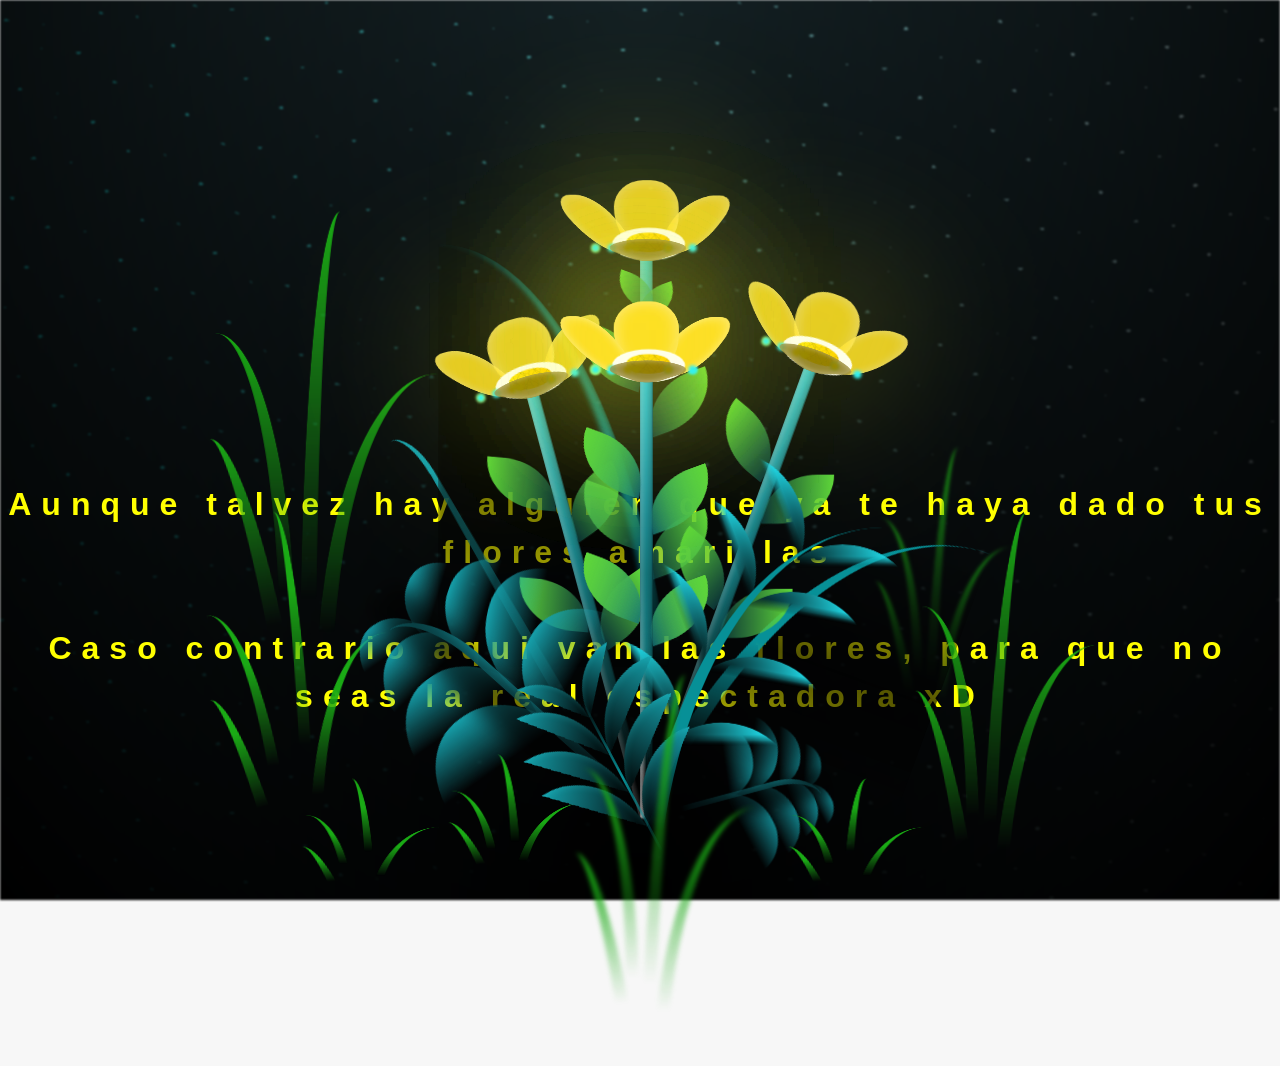
==== commit 25aeea6d: "Refactor: Improve lyrics animation and audio loading Co-authored-by: jherson.fernandez.19 <jherson.f" ====
--- a/rosas.html
+++ b/rosas.html
@@ -2,15 +2,14 @@
 <html lang="en" >
 <head>
   <meta charset="UTF-8">
+  <meta name="viewport" content="width=device-width, initial-scale=1.0">
   <title>Para Dana Calderon </title>
   <link rel="stylesheet" href="css/rosas.css">
 
 </head>
-<body>
+<body class="container">
 <!-- partial:index.partial.html -->
-<body class="container">
-  <body class="container">
-    <audio src="musica/ChristianBasso&HaienQiu-Flowers.mp3" autoplay></audio>
+    <audio src="musica/ChristianBasso-HaienQiu-Flowers.mp3" autoplay></audio>
     <div id="lyrics">
       
     </div>
@@ -404,114 +403,110 @@
         </div>
       </div>
     </div>
-    <script src="anim.js"></script>
-    <script src="main.js"></script>
-  
+  <div class="bubbles">
+    <div class="bubble"><svg class="heart" viewBox="0 0 32 32">
+        <title>heart22</title>
+        <path d="M23.6 2c-3.363 0-6.258 2.736-7.599 5.594-1.342-2.858-4.237-5.594-7.601-5.594-4.637 0-8.4 3.764-8.4 8.401 0 9.433 9.516 11.906 16.001 21.232 6.13-9.268 15.999-12.1 15.999-21.232 0-4.637-3.763-8.401-8.4-8.401z"></path>
+      </svg>
+    </div>
+    <div class="bubble"><svg class="heart" viewBox="0 0 32 32">
+        <title>heart22</title>
+        <path d="M23.6 2c-3.363 0-6.258 2.736-7.599 5.594-1.342-2.858-4.237-5.594-7.601-5.594-4.637 0-8.4 3.764-8.4 8.401 0 9.433 9.516 11.906 16.001 21.232 6.13-9.268 15.999-12.1 15.999-21.232 0-4.637-3.763-8.401-8.4-8.401z"></path>
+      </svg>
+    </div>
+    <div class="bubble"><svg class="heart" viewBox="0 0 32 32">
+        <title>heart22</title>
+        <path d="M23.6 2c-3.363 0-6.258 2.736-7.599 5.594-1.342-2.858-4.237-5.594-7.601-5.594-4.637 0-8.4 3.764-8.4 8.401 0 9.433 9.516 11.906 16.001 21.232 6.13-9.268 15.999-12.1 15.999-21.232 0-4.637-3.763-8.401-8.4-8.401z"></path>
+      </svg>
+    </div>
+    <div class="bubble"><svg class="heart" viewBox="0 0 32 32">
+        <title>heart22</title>
+        <path d="M23.6 2c-3.363 0-6.258 2.736-7.599 5.594-1.342-2.858-4.237-5.594-7.601-5.594-4.637 0-8.4 3.764-8.4 8.401 0 9.433 9.516 11.906 16.001 21.232 6.13-9.268 15.999-12.1 15.999-21.232 0-4.637-3.763-8.401-8.4-8.401z"></path>
+      </svg>
+    </div>
+    <div class="bubble"><svg class="heart" viewBox="0 0 32 32">
+        <title>heart22</title>
+        <path d="M23.6 2c-3.363 0-6.258 2.736-7.599 5.594-1.342-2.858-4.237-5.594-7.601-5.594-4.637 0-8.4 3.764-8.4 8.401 0 9.433 9.516 11.906 16.001 21.232 6.13-9.268 15.999-12.1 15.999-21.232 0-4.637-3.763-8.401-8.4-8.401z"></path>
+      </svg>
+    </div>
+    <div class="bubble"><svg class="heart" viewBox="0 0 32 32">
+        <title>heart22</title>
+        <path d="M23.6 2c-3.363 0-6.258 2.736-7.599 5.594-1.342-2.858-4.237-5.594-7.601-5.594-4.637 0-8.4 3.764-8.4 8.401 0 9.433 9.516 11.906 16.001 21.232 6.13-9.268 15.999-12.1 15.999-21.232 0-4.637-3.763-8.401-8.4-8.401z"></path>
+      </svg>
+    </div>
+    <div class="bubble"><svg class="heart" viewBox="0 0 32 32">
+        <title>heart22</title>
+        <path d="M23.6 2c-3.363 0-6.258 2.736-7.599 5.594-1.342-2.858-4.237-5.594-7.601-5.594-4.637 0-8.4 3.764-8.4 8.401 0 9.433 9.516 11.906 16.001 21.232 6.13-9.268 15.999-12.1 15.999-21.232 0-4.637-3.763-8.401-8.4-8.401z"></path>
+      </svg>
+    </div>
+    <div class="bubble"><svg class="heart" viewBox="0 0 32 32">
+        <title>heart22</title>
+        <path d="M23.6 2c-3.363 0-6.258 2.736-7.599 5.594-1.342-2.858-4.237-5.594-7.601-5.594-4.637 0-8.4 3.764-8.4 8.401 0 9.433 9.516 11.906 16.001 21.232 6.13-9.268 15.999-12.1 15.999-21.232 0-4.637-3.763-8.401-8.4-8.401z"></path>
+      </svg>
+    </div>
+    <div class="bubble"><svg class="heart" viewBox="0 0 32 32">
+        <title>heart22</title>
+        <path d="M23.6 2c-3.363 0-6.258 2.736-7.599 5.594-1.342-2.858-4.237-5.594-7.601-5.594-4.637 0-8.4 3.764-8.4 8.401 0 9.433 9.516 11.906 16.001 21.232 6.13-9.268 15.999-12.1 15.999-21.232 0-4.637-3.763-8.401-8.4-8.401z"></path>
+      </svg>
+    </div>
+    <div class="bubble"><svg class="heart" viewBox="0 0 32 32">
+        <title>heart22</title>
+        <path d="M23.6 2c-3.363 0-6.258 2.736-7.599 5.594-1.342-2.858-4.237-5.594-7.601-5.594-4.637 0-8.4 3.764-8.4 8.401 0 9.433 9.516 11.906 16.001 21.232 6.13-9.268 15.999-12.1 15.999-21.232 0-4.637-3.763-8.401-8.4-8.401z"></path>
+      </svg>
+    </div>
+    <div class="bubble"><svg class="heart" viewBox="0 0 32 32">
+        <title>heart22</title>
+        <path d="M23.6 2c-3.363 0-6.258 2.736-7.599 5.594-1.342-2.858-4.237-5.594-7.601-5.594-4.637 0-8.4 3.764-8.4 8.401 0 9.433 9.516 11.906 16.001 21.232 6.13-9.268 15.999-12.1 15.999-21.232 0-4.637-3.763-8.401-8.4-8.401z"></path>
+      </svg>
+    </div>
+    <div class="bubble"><svg class="heart" viewBox="0 0 32 32">
+        <title>heart22</title>
+        <path d="M23.6 2c-3.363 0-6.258 2.736-7.599 5.594-1.342-2.858-4.237-5.594-7.601-5.594-4.637 0-8.4 3.764-8.4 8.401 0 9.433 9.516 11.906 16.001 21.232 6.13-9.268 15.999-12.1 15.999-21.232 0-4.637-3.763-8.401-8.4-8.401z"></path>
+      </svg>
+    </div>
+    <div class="bubble"><svg class="heart" viewBox="0 0 32 32">
+        <title>heart22</title>
+        <path d="M23.6 2c-3.363 0-6.258 2.736-7.599 5.594-1.342-2.858-4.237-5.594-7.601-5.594-4.637 0-8.4 3.764-8.4 8.401 0 9.433 9.516 11.906 16.001 21.232 6.13-9.268 15.999-12.1 15.999-21.232 0-4.637-3.763-8.401-8.4-8.401z"></path>
+      </svg>
+    </div>
+    <div class="bubble"><svg class="heart" viewBox="0 0 32 32">
+        <title>heart22</title>
+        <path d="M23.6 2c-3.363 0-6.258 2.736-7.599 5.594-1.342-2.858-4.237-5.594-7.601-5.594-4.637 0-8.4 3.764-8.4 8.401 0 9.433 9.516 11.906 16.001 21.232 6.13-9.268 15.999-12.1 15.999-21.232 0-4.637-3.763-8.401-8.4-8.401z"></path>
+      </svg>
+    </div>
+    <div class="bubble"><svg class="heart" viewBox="0 0 32 32">
+        <title>heart22</title>
+        <path d="M23.6 2c-3.363 0-6.258 2.736-7.599 5.594-1.342-2.858-4.237-5.594-7.601-5.594-4.637 0-8.4 3.764-8.4 8.401 0 9.433 9.516 11.906 16.001 21.232 6.13-9.268 15.999-12.1 15.999-21.232 0-4.637-3.763-8.401-8.4-8.401z"></path>
+      </svg>
+    </div>
+    <div class="bubble"><svg class="heart" viewBox="0 0 32 32">
+        <title>heart22</title>
+        <path d="M23.6 2c-3.363 0-6.258 2.736-7.599 5.594-1.342-2.858-4.237-5.594-7.601-5.594-4.637 0-8.4 3.764-8.4 8.401 0 9.433 9.516 11.906 16.001 21.232 6.13-9.268 15.999-12.1 15.999-21.232 0-4.637-3.763-8.401-8.4-8.401z"></path>
+      </svg>
+    </div>
+    <div class="bubble"><svg class="heart" viewBox="0 0 32 32">
+        <title>heart22</title>
+        <path d="M23.6 2c-3.363 0-6.258 2.736-7.599 5.594-1.342-2.858-4.237-5.594-7.601-5.594-4.637 0-8.4 3.764-8.4 8.401 0 9.433 9.516 11.906 16.001 21.232 6.13-9.268 15.999-12.1 15.999-21.232 0-4.637-3.763-8.401-8.4-8.401z"></path>
+      </svg>
+    </div>
+    <div class="bubble"><svg class="heart" viewBox="0 0 32 32">
+        <title>heart22</title>
+        <path d="M23.6 2c-3.363 0-6.258 2.736-7.599 5.594-1.342-2.858-4.237-5.594-7.601-5.594-4.637 0-8.4 3.764-8.4 8.401 0 9.433 9.516 11.906 16.001 21.232 6.13-9.268 15.999-12.1 15.999-21.232 0-4.637-3.763-8.401-8.4-8.401z"></path>
+      </svg>
+    </div>
+    <div class="bubble"><svg class="heart" viewBox="0 0 32 32">
+        <title>heart22</title>
+        <path d="M23.6 2c-3.363 0-6.258 2.736-7.599 5.594-1.342-2.858-4.237-5.594-7.601-5.594-4.637 0-8.4 3.764-8.4 8.401 0 9.433 9.516 11.906 16.001 21.232 6.13-9.268 15.999-12.1 15.999-21.232 0-4.637-3.763-8.401-8.4-8.401z"></path>
+      </svg>
+    </div>
+    <div class="bubble"><svg class="heart" viewBox="0 0 32 32">
+        <title>heart22</title>
+        <path d="M23.6 2c-3.363 0-6.258 2.736-7.599 5.594-1.342-2.858-4.237-5.594-7.601-5.594-4.637 0-8.4 3.764-8.4 8.401 0 9.433 9.516 11.906 16.001 21.232 6.13-9.268 15.999-12.1 15.999-21.232 0-4.637-3.763-8.401-8.4-8.401z"></path>
+      </svg>
+      
+<!-- partial -->
+  <script src="anim.js"></script>
   <script src="main.js"></script>
-  <div class="bubbles">
-    <div class="bubble"><svg class="heart" viewBox="0 0 32 32">
-        <title>heart22</title>
-        <path d="M23.6 2c-3.363 0-6.258 2.736-7.599 5.594-1.342-2.858-4.237-5.594-7.601-5.594-4.637 0-8.4 3.764-8.4 8.401 0 9.433 9.516 11.906 16.001 21.232 6.13-9.268 15.999-12.1 15.999-21.232 0-4.637-3.763-8.401-8.4-8.401z"></path>
-      </svg>
-    </div>
-    <div class="bubble"><svg class="heart" viewBox="0 0 32 32">
-        <title>heart22</title>
-        <path d="M23.6 2c-3.363 0-6.258 2.736-7.599 5.594-1.342-2.858-4.237-5.594-7.601-5.594-4.637 0-8.4 3.764-8.4 8.401 0 9.433 9.516 11.906 16.001 21.232 6.13-9.268 15.999-12.1 15.999-21.232 0-4.637-3.763-8.401-8.4-8.401z"></path>
-      </svg>
-    </div>
-    <div class="bubble"><svg class="heart" viewBox="0 0 32 32">
-        <title>heart22</title>
-        <path d="M23.6 2c-3.363 0-6.258 2.736-7.599 5.594-1.342-2.858-4.237-5.594-7.601-5.594-4.637 0-8.4 3.764-8.4 8.401 0 9.433 9.516 11.906 16.001 21.232 6.13-9.268 15.999-12.1 15.999-21.232 0-4.637-3.763-8.401-8.4-8.401z"></path>
-      </svg>
-    </div>
-    <div class="bubble"><svg class="heart" viewBox="0 0 32 32">
-        <title>heart22</title>
-        <path d="M23.6 2c-3.363 0-6.258 2.736-7.599 5.594-1.342-2.858-4.237-5.594-7.601-5.594-4.637 0-8.4 3.764-8.4 8.401 0 9.433 9.516 11.906 16.001 21.232 6.13-9.268 15.999-12.1 15.999-21.232 0-4.637-3.763-8.401-8.4-8.401z"></path>
-      </svg>
-    </div>
-    <div class="bubble"><svg class="heart" viewBox="0 0 32 32">
-        <title>heart22</title>
-        <path d="M23.6 2c-3.363 0-6.258 2.736-7.599 5.594-1.342-2.858-4.237-5.594-7.601-5.594-4.637 0-8.4 3.764-8.4 8.401 0 9.433 9.516 11.906 16.001 21.232 6.13-9.268 15.999-12.1 15.999-21.232 0-4.637-3.763-8.401-8.4-8.401z"></path>
-      </svg>
-    </div>
-    <div class="bubble"><svg class="heart" viewBox="0 0 32 32">
-        <title>heart22</title>
-        <path d="M23.6 2c-3.363 0-6.258 2.736-7.599 5.594-1.342-2.858-4.237-5.594-7.601-5.594-4.637 0-8.4 3.764-8.4 8.401 0 9.433 9.516 11.906 16.001 21.232 6.13-9.268 15.999-12.1 15.999-21.232 0-4.637-3.763-8.401-8.4-8.401z"></path>
-      </svg>
-    </div>
-    <div class="bubble"><svg class="heart" viewBox="0 0 32 32">
-        <title>heart22</title>
-        <path d="M23.6 2c-3.363 0-6.258 2.736-7.599 5.594-1.342-2.858-4.237-5.594-7.601-5.594-4.637 0-8.4 3.764-8.4 8.401 0 9.433 9.516 11.906 16.001 21.232 6.13-9.268 15.999-12.1 15.999-21.232 0-4.637-3.763-8.401-8.4-8.401z"></path>
-      </svg>
-    </div>
-    <div class="bubble"><svg class="heart" viewBox="0 0 32 32">
-        <title>heart22</title>
-        <path d="M23.6 2c-3.363 0-6.258 2.736-7.599 5.594-1.342-2.858-4.237-5.594-7.601-5.594-4.637 0-8.4 3.764-8.4 8.401 0 9.433 9.516 11.906 16.001 21.232 6.13-9.268 15.999-12.1 15.999-21.232 0-4.637-3.763-8.401-8.4-8.401z"></path>
-      </svg>
-    </div>
-    <div class="bubble"><svg class="heart" viewBox="0 0 32 32">
-        <title>heart22</title>
-        <path d="M23.6 2c-3.363 0-6.258 2.736-7.599 5.594-1.342-2.858-4.237-5.594-7.601-5.594-4.637 0-8.4 3.764-8.4 8.401 0 9.433 9.516 11.906 16.001 21.232 6.13-9.268 15.999-12.1 15.999-21.232 0-4.637-3.763-8.401-8.4-8.401z"></path>
-      </svg>
-    </div>
-    <div class="bubble"><svg class="heart" viewBox="0 0 32 32">
-        <title>heart22</title>
-        <path d="M23.6 2c-3.363 0-6.258 2.736-7.599 5.594-1.342-2.858-4.237-5.594-7.601-5.594-4.637 0-8.4 3.764-8.4 8.401 0 9.433 9.516 11.906 16.001 21.232 6.13-9.268 15.999-12.1 15.999-21.232 0-4.637-3.763-8.401-8.4-8.401z"></path>
-      </svg>
-    </div>
-    <div class="bubble"><svg class="heart" viewBox="0 0 32 32">
-        <title>heart22</title>
-        <path d="M23.6 2c-3.363 0-6.258 2.736-7.599 5.594-1.342-2.858-4.237-5.594-7.601-5.594-4.637 0-8.4 3.764-8.4 8.401 0 9.433 9.516 11.906 16.001 21.232 6.13-9.268 15.999-12.1 15.999-21.232 0-4.637-3.763-8.401-8.4-8.401z"></path>
-      </svg>
-    </div>
-    <div class="bubble"><svg class="heart" viewBox="0 0 32 32">
-        <title>heart22</title>
-        <path d="M23.6 2c-3.363 0-6.258 2.736-7.599 5.594-1.342-2.858-4.237-5.594-7.601-5.594-4.637 0-8.4 3.764-8.4 8.401 0 9.433 9.516 11.906 16.001 21.232 6.13-9.268 15.999-12.1 15.999-21.232 0-4.637-3.763-8.401-8.4-8.401z"></path>
-      </svg>
-    </div>
-    <div class="bubble"><svg class="heart" viewBox="0 0 32 32">
-        <title>heart22</title>
-        <path d="M23.6 2c-3.363 0-6.258 2.736-7.599 5.594-1.342-2.858-4.237-5.594-7.601-5.594-4.637 0-8.4 3.764-8.4 8.401 0 9.433 9.516 11.906 16.001 21.232 6.13-9.268 15.999-12.1 15.999-21.232 0-4.637-3.763-8.401-8.4-8.401z"></path>
-      </svg>
-    </div>
-    <div class="bubble"><svg class="heart" viewBox="0 0 32 32">
-        <title>heart22</title>
-        <path d="M23.6 2c-3.363 0-6.258 2.736-7.599 5.594-1.342-2.858-4.237-5.594-7.601-5.594-4.637 0-8.4 3.764-8.4 8.401 0 9.433 9.516 11.906 16.001 21.232 6.13-9.268 15.999-12.1 15.999-21.232 0-4.637-3.763-8.401-8.4-8.401z"></path>
-      </svg>
-    </div>
-    <div class="bubble"><svg class="heart" viewBox="0 0 32 32">
-        <title>heart22</title>
-        <path d="M23.6 2c-3.363 0-6.258 2.736-7.599 5.594-1.342-2.858-4.237-5.594-7.601-5.594-4.637 0-8.4 3.764-8.4 8.401 0 9.433 9.516 11.906 16.001 21.232 6.13-9.268 15.999-12.1 15.999-21.232 0-4.637-3.763-8.401-8.4-8.401z"></path>
-      </svg>
-    </div>
-    <div class="bubble"><svg class="heart" viewBox="0 0 32 32">
-        <title>heart22</title>
-        <path d="M23.6 2c-3.363 0-6.258 2.736-7.599 5.594-1.342-2.858-4.237-5.594-7.601-5.594-4.637 0-8.4 3.764-8.4 8.401 0 9.433 9.516 11.906 16.001 21.232 6.13-9.268 15.999-12.1 15.999-21.232 0-4.637-3.763-8.401-8.4-8.401z"></path>
-      </svg>
-    </div>
-    <div class="bubble"><svg class="heart" viewBox="0 0 32 32">
-        <title>heart22</title>
-        <path d="M23.6 2c-3.363 0-6.258 2.736-7.599 5.594-1.342-2.858-4.237-5.594-7.601-5.594-4.637 0-8.4 3.764-8.4 8.401 0 9.433 9.516 11.906 16.001 21.232 6.13-9.268 15.999-12.1 15.999-21.232 0-4.637-3.763-8.401-8.4-8.401z"></path>
-      </svg>
-    </div>
-    <div class="bubble"><svg class="heart" viewBox="0 0 32 32">
-        <title>heart22</title>
-        <path d="M23.6 2c-3.363 0-6.258 2.736-7.599 5.594-1.342-2.858-4.237-5.594-7.601-5.594-4.637 0-8.4 3.764-8.4 8.401 0 9.433 9.516 11.906 16.001 21.232 6.13-9.268 15.999-12.1 15.999-21.232 0-4.637-3.763-8.401-8.4-8.401z"></path>
-      </svg>
-    </div>
-    <div class="bubble"><svg class="heart" viewBox="0 0 32 32">
-        <title>heart22</title>
-        <path d="M23.6 2c-3.363 0-6.258 2.736-7.599 5.594-1.342-2.858-4.237-5.594-7.601-5.594-4.637 0-8.4 3.764-8.4 8.401 0 9.433 9.516 11.906 16.001 21.232 6.13-9.268 15.999-12.1 15.999-21.232 0-4.637-3.763-8.401-8.4-8.401z"></path>
-      </svg>
-    </div>
-    <div class="bubble"><svg class="heart" viewBox="0 0 32 32">
-        <title>heart22</title>
-        <path d="M23.6 2c-3.363 0-6.258 2.736-7.599 5.594-1.342-2.858-4.237-5.594-7.601-5.594-4.637 0-8.4 3.764-8.4 8.401 0 9.433 9.516 11.906 16.001 21.232 6.13-9.268 15.999-12.1 15.999-21.232 0-4.637-3.763-8.401-8.4-8.401z"></path>
-      </svg>
-      
-</body>
-<!-- partial -->
-  <script  src="./main.js"></script>
 
 </body>
 </html>
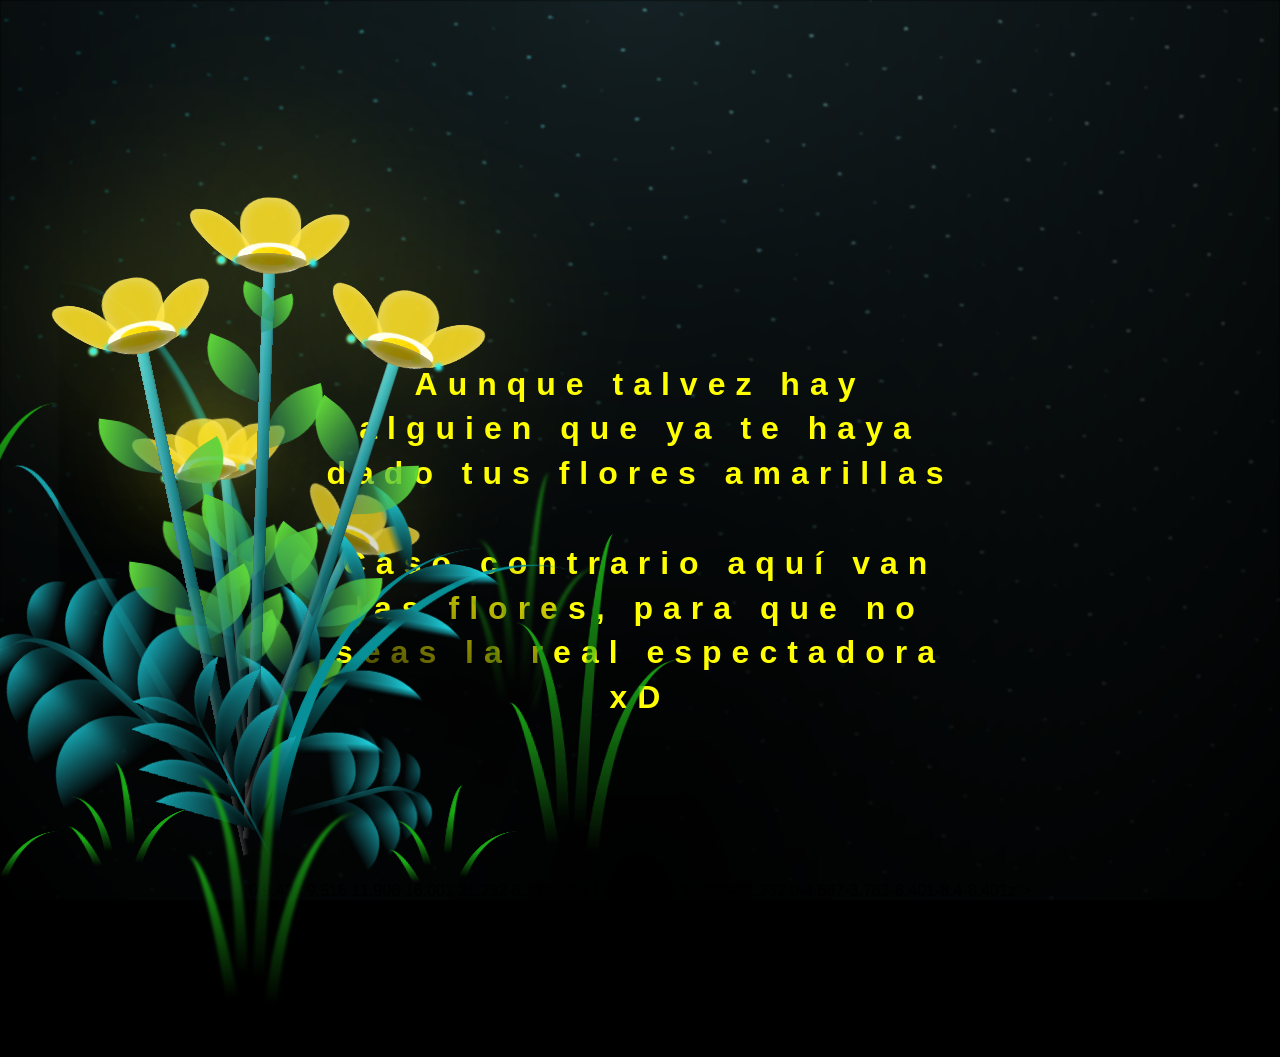
==== commit 26c8aab0: "hdfh" ====
--- a/rosas.html
+++ b/rosas.html
@@ -1,512 +1,614 @@
 <!DOCTYPE html>
-<html lang="en" >
+<html lang="es">
+
 <head>
   <meta charset="UTF-8">
-  <meta name="viewport" content="width=device-width, initial-scale=1.0">
-  <title>Para Dana Calderon </title>
+  <meta http-equiv="X-UA-Compatible" content="IE=edge">
+  <meta name="viewport" content="width=device-width, initial-scale=1.0, user-scalable=yes, minimum-scale=0.5, maximum-scale=3.0">
   <link rel="stylesheet" href="css/rosas.css">
-
+  <link rel="icon" href="img/flowers.png" type="image/x-icon">
+  <title>Para Dana Calderon</title>
+  
+  <!-- Metadatos para móviles -->
+  <meta name="theme-color" content="#000000">
+  <meta name="apple-mobile-web-app-capable" content="yes">
+  <meta name="apple-mobile-web-app-status-bar-style" content="black-translucent">
+  <meta name="format-detection" content="telephone=no">
 </head>
-<body class="container">
-<!-- partial:index.partial.html -->
-    <audio src="musica/ChristianBasso-HaienQiu-Flowers.mp3" autoplay></audio>
-    <div id="lyrics">
-      
-    </div>
-    
-    <h1 class="titulo">Aunque talvez hay alguien que ya te haya dado tus flores amarillas<br> <br>
-      Caso contrario aqui van las flores, para que no seas la real espectadora xD
-      
-    </h1>
-    <div class="night"></div>
-    <div class="flowers">
-      <div class="flower flower--1">
-        <div class="flower__leafs flower__leafs--1">
-          <div class="flower__leaf flower__leaf--1"></div>
-          <div class="flower__leaf flower__leaf--2"></div>
-          <div class="flower__leaf flower__leaf--3"></div>
-          <div class="flower__leaf flower__leaf--4"></div>
-          <div class="flower__white-circle"></div>
-
-          <div class="flower__light flower__light--1"></div>
-          <div class="flower__light flower__light--2"></div>
-          <div class="flower__light flower__light--3"></div>
-          <div class="flower__light flower__light--4"></div>
-          <div class="flower__light flower__light--5"></div>
-          <div class="flower__light flower__light--6"></div>
-          <div class="flower__light flower__light--7"></div>
-          <div class="flower__light flower__light--8"></div>
-        </div>
-        <div class="flower__line">
-          <div class="flower__line__leaf flower__line__leaf--1"></div>
-          <div class="flower__line__leaf flower__line__leaf--2"></div>
-          <div class="flower__line__leaf flower__line__leaf--3"></div>
-          <div class="flower__line__leaf flower__line__leaf--4"></div>
-          <div class="flower__line__leaf flower__line__leaf--5"></div>
-          <div class="flower__line__leaf flower__line__leaf--6"></div>
-        </div>
-      </div>
-
-      <div class="flower flower--2">
-        <div class="flower__leafs flower__leafs--2">
-          <div class="flower__leaf flower__leaf--1"></div>
-          <div class="flower__leaf flower__leaf--2"></div>
-          <div class="flower__leaf flower__leaf--3"></div>
-          <div class="flower__leaf flower__leaf--4"></div>
-          <div class="flower__white-circle"></div>
-
-          <div class="flower__light flower__light--1"></div>
-          <div class="flower__light flower__light--2"></div>
-          <div class="flower__light flower__light--3"></div>
-          <div class="flower__light flower__light--4"></div>
-          <div class="flower__light flower__light--5"></div>
-          <div class="flower__light flower__light--6"></div>
-          <div class="flower__light flower__light--7"></div>
-          <div class="flower__light flower__light--8"></div>
-        </div>
-        <div class="flower__line">
-          <div class="flower__line__leaf flower__line__leaf--1"></div>
-          <div class="flower__line__leaf flower__line__leaf--2"></div>
-          <div class="flower__line__leaf flower__line__leaf--3"></div>
-          <div class="flower__line__leaf flower__line__leaf--4"></div>
-        </div>
-      </div>
-
-      <div class="flower flower--3">
-        <div class="flower__leafs flower__leafs--3">
-          <div class="flower__leaf flower__leaf--1"></div>
-          <div class="flower__leaf flower__leaf--2"></div>
-          <div class="flower__leaf flower__leaf--3"></div>
-          <div class="flower__leaf flower__leaf--4"></div>
-          <div class="flower__white-circle"></div>
-
-          <div class="flower__light flower__light--1"></div>
-          <div class="flower__light flower__light--2"></div>
-          <div class="flower__light flower__light--3"></div>
-          <div class="flower__light flower__light--4"></div>
-          <div class="flower__light flower__light--5"></div>
-          <div class="flower__light flower__light--6"></div>
-          <div class="flower__light flower__light--7"></div>
-          <div class="flower__light flower__light--8"></div>
-        </div>
-        <div class="flower__line">
-          <div class="flower__line__leaf flower__line__leaf--1"></div>
-          <div class="flower__line__leaf flower__line__leaf--2"></div>
-          <div class="flower__line__leaf flower__line__leaf--3"></div>
-          <div class="flower__line__leaf flower__line__leaf--4"></div>
-        </div>
-      </div>
-
-      <div class="flower flower--4">
-        <div class="flower__leafs flower__leafs--4">
-            <div class="flower__leaf flower__leaf--1"></div>
-            <div class="flower__leaf flower__leaf--2"></div>
-            <div class="flower__leaf flower__leaf--3"></div>
-            <div class="flower__leaf flower__leaf--4"></div>
-            <div class="flower__white-circle"></div>
-    
-            <div class="flower__light flower__light--1"></div>
-            <div class="flower__light flower__light--2"></div>
-            <div class="flower__light flower__light--3"></div>
-            <div class="flower__light flower__light--4"></div>
-            <div class="flower__light flower__light--5"></div>
-            <div class="flower__light flower__light--6"></div>
-            <div class="flower__light flower__light--7"></div>
-            <div class="flower__light flower__light--8"></div>
-        </div>
-        <div class="flower__line">
-            <div class="flower__line__leaf flower__line__leaf--1"></div>
-            <div class="flower__line__leaf flower__line__leaf--2"></div>
-            <div class="flower__line__leaf flower__line__leaf--3"></div>
-            <div class="flower__line__leaf flower__line__leaf--4"></div>
-        </div>
-    </div>
-    <div class="flower flower--5">
+
+<body class="container" data-moment="day">
+  <!-- Audio con controles de fallback -->
+  <audio preload="auto" loop>
+    <source src="musica/ChristianBasso&HaienQiu-Flowers.mp3" type="audio/mpeg">
+    <p>Tu navegador no soporta el elemento audio.</p>
+  </audio>
+
+  <!-- Contenedor para letras sincronizadas -->
+  <div id="lyrics" role="status" aria-live="polite"></div>
+  
+  <!-- Título principal -->
+  <h1 class="titulo" role="banner">
+    Aunque talvez hay alguien que ya te haya dado tus flores amarillas<br><br>
+    Caso contrario aquí van las flores, para que no seas la real espectadora xD
+  </h1>
+
+  <!-- Fondo nocturno -->
+  <div class="night" aria-hidden="true"></div>
+
+  <!-- Contenedor principal de flores -->
+  <main class="flowers" role="main" data-scale="1">
+    <!-- Flor 1 - Principal central -->
+    <div class="flower flower--1" role="img" aria-label="Flor amarilla principal" tabindex="0">
+      <div class="flower__leafs flower__leafs--1">
+        <div class="flower__leaf flower__leaf--1"></div>
+        <div class="flower__leaf flower__leaf--2"></div>
+        <div class="flower__leaf flower__leaf--3"></div>
+        <div class="flower__leaf flower__leaf--4"></div>
+        <div class="flower__white-circle"></div>
+
+        <div class="flower__light flower__light--1"></div>
+        <div class="flower__light flower__light--2"></div>
+        <div class="flower__light flower__light--3"></div>
+        <div class="flower__light flower__light--4"></div>
+        <div class="flower__light flower__light--5"></div>
+        <div class="flower__light flower__light--6"></div>
+        <div class="flower__light flower__light--7"></div>
+        <div class="flower__light flower__light--8"></div>
+      </div>
+      <div class="flower__line">
+        <div class="flower__line__leaf flower__line__leaf--1"></div>
+        <div class="flower__line__leaf flower__line__leaf--2"></div>
+        <div class="flower__line__leaf flower__line__leaf--3"></div>
+        <div class="flower__line__leaf flower__line__leaf--4"></div>
+        <div class="flower__line__leaf flower__line__leaf--5"></div>
+        <div class="flower__line__leaf flower__line__leaf--6"></div>
+      </div>
+    </div>
+
+    <!-- Flor 2 - Izquierda frontal -->
+    <div class="flower flower--2" role="img" aria-label="Flor amarilla izquierda" tabindex="0">
+      <div class="flower__leafs flower__leafs--2">
+        <div class="flower__leaf flower__leaf--1"></div>
+        <div class="flower__leaf flower__leaf--2"></div>
+        <div class="flower__leaf flower__leaf--3"></div>
+        <div class="flower__leaf flower__leaf--4"></div>
+        <div class="flower__white-circle"></div>
+
+        <div class="flower__light flower__light--1"></div>
+        <div class="flower__light flower__light--2"></div>
+        <div class="flower__light flower__light--3"></div>
+        <div class="flower__light flower__light--4"></div>
+        <div class="flower__light flower__light--5"></div>
+        <div class="flower__light flower__light--6"></div>
+        <div class="flower__light flower__light--7"></div>
+        <div class="flower__light flower__light--8"></div>
+      </div>
+      <div class="flower__line">
+        <div class="flower__line__leaf flower__line__leaf--1"></div>
+        <div class="flower__line__leaf flower__line__leaf--2"></div>
+        <div class="flower__line__leaf flower__line__leaf--3"></div>
+        <div class="flower__line__leaf flower__line__leaf--4"></div>
+      </div>
+    </div>
+
+    <!-- Flor 3 - Derecha frontal -->
+    <div class="flower flower--3" role="img" aria-label="Flor amarilla derecha" tabindex="0">
+      <div class="flower__leafs flower__leafs--3">
+        <div class="flower__leaf flower__leaf--1"></div>
+        <div class="flower__leaf flower__leaf--2"></div>
+        <div class="flower__leaf flower__leaf--3"></div>
+        <div class="flower__leaf flower__leaf--4"></div>
+        <div class="flower__white-circle"></div>
+
+        <div class="flower__light flower__light--1"></div>
+        <div class="flower__light flower__light--2"></div>
+        <div class="flower__light flower__light--3"></div>
+        <div class="flower__light flower__light--4"></div>
+        <div class="flower__light flower__light--5"></div>
+        <div class="flower__light flower__light--6"></div>
+        <div class="flower__light flower__light--7"></div>
+        <div class="flower__light flower__light--8"></div>
+      </div>
+      <div class="flower__line">
+        <div class="flower__line__leaf flower__line__leaf--1"></div>
+        <div class="flower__line__leaf flower__line__leaf--2"></div>
+        <div class="flower__line__leaf flower__line__leaf--3"></div>
+        <div class="flower__line__leaf flower__line__leaf--4"></div>
+      </div>
+    </div>
+
+    <!-- Flor 4 - Fondo izquierda -->
+    <div class="flower flower--4" role="img" aria-label="Flor amarilla de fondo" tabindex="0">
+      <div class="flower__leafs flower__leafs--4">
+        <div class="flower__leaf flower__leaf--1"></div>
+        <div class="flower__leaf flower__leaf--2"></div>
+        <div class="flower__leaf flower__leaf--3"></div>
+        <div class="flower__leaf flower__leaf--4"></div>
+        <div class="flower__white-circle"></div>
+
+        <div class="flower__light flower__light--1"></div>
+        <div class="flower__light flower__light--2"></div>
+        <div class="flower__light flower__light--3"></div>
+        <div class="flower__light flower__light--4"></div>
+        <div class="flower__light flower__light--5"></div>
+        <div class="flower__light flower__light--6"></div>
+        <div class="flower__light flower__light--7"></div>
+        <div class="flower__light flower__light--8"></div>
+      </div>
+      <div class="flower__line">
+        <div class="flower__line__leaf flower__line__leaf--1"></div>
+        <div class="flower__line__leaf flower__line__leaf--2"></div>
+        <div class="flower__line__leaf flower__line__leaf--3"></div>
+        <div class="flower__line__leaf flower__line__leaf--4"></div>
+      </div>
+    </div>
+
+    <!-- Flor 5 - Fondo derecha -->
+    <div class="flower flower--5" role="img" aria-label="Flor amarilla trasera" tabindex="0">
       <div class="flower__leafs flower__leafs--5">
-          <div class="flower__leaf flower__leaf--1"></div>
-          <div class="flower__leaf flower__leaf--2"></div>
-          <div class="flower__leaf flower__leaf--3"></div>
-          <div class="flower__leaf flower__leaf--4"></div>
-          <div class="flower__white-circle"></div>
-  
-          <div class="flower__light flower__light--1"></div>
-          <div class="flower__light flower__light--2"></div>
-          <div class="flower__light flower__light--3"></div>
-          <div class="flower__light flower__light--4"></div>
-          <div class="flower__light flower__light--5"></div>
-          <div class="flower__light flower__light--6"></div>
-          <div class="flower__light flower__light--7"></div>
-          <div class="flower__light flower__light--8"></div>
+        <div class="flower__leaf flower__leaf--1"></div>
+        <div class="flower__leaf flower__leaf--2"></div>
+        <div class="flower__leaf flower__leaf--3"></div>
+        <div class="flower__leaf flower__leaf--4"></div>
+        <div class="flower__white-circle"></div>
+
+        <div class="flower__light flower__light--1"></div>
+        <div class="flower__light flower__light--2"></div>
+        <div class="flower__light flower__light--3"></div>
+        <div class="flower__light flower__light--4"></div>
+        <div class="flower__light flower__light--5"></div>
+        <div class="flower__light flower__light--6"></div>
+        <div class="flower__light flower__light--7"></div>
+        <div class="flower__light flower__light--8"></div>
       </div>
       <div class="flower__line">
-          <div class="flower__line__leaf flower__line__leaf--1"></div>
-          <div class="flower__line__leaf flower__line__leaf--2"></div>
-          <div class="flower__line__leaf flower__line__leaf--3"></div>
-          <div class="flower__line__leaf flower__line__leaf--4"></div>
-      </div>
-  </div>
-  
-  <div class="flower flower--6">
+        <div class="flower__line__leaf flower__line__leaf--1"></div>
+        <div class="flower__line__leaf flower__line__leaf--2"></div>
+        <div class="flower__line__leaf flower__line__leaf--3"></div>
+        <div class="flower__line__leaf flower__line__leaf--4"></div>
+      </div>
+    </div>
+
+    <!-- Flor 6 - Fondo extrema izquierda -->
+    <div class="flower flower--6" role="img" aria-label="Flor amarilla lateral" tabindex="0">
       <div class="flower__leafs flower__leafs--6">
-          <div class="flower__leaf flower__leaf--1"></div>
-          <div class="flower__leaf flower__leaf--2"></div>
-          <div class="flower__leaf flower__leaf--3"></div>
-          <div class="flower__leaf flower__leaf--4"></div>
-          <div class="flower__white-circle"></div>
-  
-          <div class="flower__light flower__light--1"></div>
-          <div class="flower__light flower__light--2"></div>
-          <div class="flower__light flower__light--3"></div>
-          <div class="flower__light flower__light--4"></div>
-          <div class="flower__light flower__light--5"></div>
-          <div class="flower__light flower__light--6"></div>
-          <div class="flower__light flower__light--7"></div>
-          <div class="flower__light flower__light--8"></div>
+        <div class="flower__leaf flower__leaf--1"></div>
+        <div class="flower__leaf flower__leaf--2"></div>
+        <div class="flower__leaf flower__leaf--3"></div>
+        <div class="flower__leaf flower__leaf--4"></div>
+        <div class="flower__white-circle"></div>
+
+        <div class="flower__light flower__light--1"></div>
+        <div class="flower__light flower__light--2"></div>
+        <div class="flower__light flower__light--3"></div>
+        <div class="flower__light flower__light--4"></div>
+        <div class="flower__light flower__light--5"></div>
+        <div class="flower__light flower__light--6"></div>
+        <div class="flower__light flower__light--7"></div>
+        <div class="flower__light flower__light--8"></div>
       </div>
       <div class="flower__line">
-          <div class="flower__line__leaf flower__line__leaf--1"></div>
-          <div class="flower__line__leaf flower__line__leaf--2"></div>
-          <div class="flower__line__leaf flower__line__leaf--3"></div>
-          <div class="flower__line__leaf flower__line__leaf--4"></div>
-      </div>
-  </div>
-  
-
-      <div class="grow-ans" style="--d: 1.2s">
-        <div class="flower__g-long">
-          <div class="flower__g-long__top"></div>
-          <div class="flower__g-long__bottom"></div>
-        </div>
-      </div>
-
-      <div class="growing-grass">
-        <div class="flower__grass flower__grass--1">
-          <div class="flower__grass--top"></div>
-          <div class="flower__grass--bottom"></div>
-          <div class="flower__grass__leaf flower__grass__leaf--1"></div>
-          <div class="flower__grass__leaf flower__grass__leaf--2"></div>
-          <div class="flower__grass__leaf flower__grass__leaf--3"></div>
-          <div class="flower__grass__leaf flower__grass__leaf--4"></div>
-          <div class="flower__grass__leaf flower__grass__leaf--5"></div>
-          <div class="flower__grass__leaf flower__grass__leaf--6"></div>
-          <div class="flower__grass__leaf flower__grass__leaf--7"></div>
-          <div class="flower__grass__leaf flower__grass__leaf--8"></div>
-          <div class="flower__grass__overlay"></div>
-        </div>
-      </div>
-
-      <div class="growing-grass">
-        <div class="flower__grass flower__grass--2">
-          <div class="flower__grass--top"></div>
-          <div class="flower__grass--bottom"></div>
-          <div class="flower__grass__leaf flower__grass__leaf--1"></div>
-          <div class="flower__grass__leaf flower__grass__leaf--2"></div>
-          <div class="flower__grass__leaf flower__grass__leaf--3"></div>
-          <div class="flower__grass__leaf flower__grass__leaf--4"></div>
-          <div class="flower__grass__leaf flower__grass__leaf--5"></div>
-          <div class="flower__grass__leaf flower__grass__leaf--6"></div>
-          <div class="flower__grass__leaf flower__grass__leaf--7"></div>
-          <div class="flower__grass__leaf flower__grass__leaf--8"></div>
-          <div class="flower__grass__overlay"></div>
-        </div>
-      </div>
-
-      <div class="grow-ans" style="--d: 2.4s">
-        <div class="flower__g-right flower__g-right--1">
-          <div class="leaf"></div>
-        </div>
-      </div>
-
-      <div class="grow-ans" style="--d: 2.8s">
-        <div class="flower__g-right flower__g-right--2">
-          <div class="leaf"></div>
-        </div>
-      </div>
-
-      <div class="grow-ans" style="--d: 2.8s">
-        <div class="flower__g-front">
-          <div
-            class="flower__g-front__leaf-wrapper flower__g-front__leaf-wrapper--1"
-          >
-            <div class="flower__g-front__leaf"></div>
-          </div>
-          <div
-            class="flower__g-front__leaf-wrapper flower__g-front__leaf-wrapper--2"
-          >
-            <div class="flower__g-front__leaf"></div>
-          </div>
-          <div
-            class="flower__g-front__leaf-wrapper flower__g-front__leaf-wrapper--3"
-          >
-            <div class="flower__g-front__leaf"></div>
-          </div>
-          <div
-            class="flower__g-front__leaf-wrapper flower__g-front__leaf-wrapper--4"
-          >
-            <div class="flower__g-front__leaf"></div>
-          </div>
-          <div
-            class="flower__g-front__leaf-wrapper flower__g-front__leaf-wrapper--5"
-          >
-            <div class="flower__g-front__leaf"></div>
-          </div>
-          <div
-            class="flower__g-front__leaf-wrapper flower__g-front__leaf-wrapper--6"
-          >
-            <div class="flower__g-front__leaf"></div>
-          </div>
-          <div
-            class="flower__g-front__leaf-wrapper flower__g-front__leaf-wrapper--7"
-          >
-            <div class="flower__g-front__leaf"></div>
-          </div>
-          <div
-            class="flower__g-front__leaf-wrapper flower__g-front__leaf-wrapper--8"
-          >
-            <div class="flower__g-front__leaf"></div>
-          </div>
-          <div class="flower__g-front__line"></div>
-        </div>
-      </div>
-
+        <div class="flower__line__leaf flower__line__leaf--1"></div>
+        <div class="flower__line__leaf flower__line__leaf--2"></div>
+        <div class="flower__line__leaf flower__line__leaf--3"></div>
+        <div class="flower__line__leaf flower__line__leaf--4"></div>
+      </div>
+    </div>
+
+    <!-- Elementos de hierba -->
+    <div class="grow-ans" style="--d: 1.2s">
+      <div class="flower__g-long">
+        <div class="flower__g-long__top"></div>
+        <div class="flower__g-long__bottom"></div>
+      </div>
+    </div>
+
+    <div class="growing-grass">
+      <div class="flower__grass flower__grass--1">
+        <div class="flower__grass--top"></div>
+        <div class="flower__grass--bottom"></div>
+        <div class="flower__grass__leaf flower__grass__leaf--1"></div>
+        <div class="flower__grass__leaf flower__grass__leaf--2"></div>
+        <div class="flower__grass__leaf flower__grass__leaf--3"></div>
+        <div class="flower__grass__leaf flower__grass__leaf--4"></div>
+        <div class="flower__grass__leaf flower__grass__leaf--5"></div>
+        <div class="flower__grass__leaf flower__grass__leaf--6"></div>
+        <div class="flower__grass__leaf flower__grass__leaf--7"></div>
+        <div class="flower__grass__leaf flower__grass__leaf--8"></div>
+        <div class="flower__grass__overlay"></div>
+      </div>
+    </div>
+
+    <div class="growing-grass">
+      <div class="flower__grass flower__grass--2">
+        <div class="flower__grass--top"></div>
+        <div class="flower__grass--bottom"></div>
+        <div class="flower__grass__leaf flower__grass__leaf--1"></div>
+        <div class="flower__grass__leaf flower__grass__leaf--2"></div>
+        <div class="flower__grass__leaf flower__grass__leaf--3"></div>
+        <div class="flower__grass__leaf flower__grass__leaf--4"></div>
+        <div class="flower__grass__leaf flower__grass__leaf--5"></div>
+        <div class="flower__grass__leaf flower__grass__leaf--6"></div>
+        <div class="flower__grass__leaf flower__grass__leaf--7"></div>
+        <div class="flower__grass__leaf flower__grass__leaf--8"></div>
+        <div class="flower__grass__overlay"></div>
+      </div>
+    </div>
+
+    <!-- Elementos adicionales de hierba con delays -->
+    <div class="grow-ans" style="--d: 2.4s">
+      <div class="flower__g-right flower__g-right--1">
+        <div class="leaf"></div>
+      </div>
+    </div>
+
+    <div class="grow-ans" style="--d: 2.8s">
+      <div class="flower__g-right flower__g-right--2">
+        <div class="leaf"></div>
+      </div>
+    </div>
+
+    <div class="grow-ans" style="--d: 2.8s">
+      <div class="flower__g-front">
+        <div class="flower__g-front__leaf-wrapper flower__g-front__leaf-wrapper--1">
+          <div class="flower__g-front__leaf"></div>
+        </div>
+        <div class="flower__g-front__leaf-wrapper flower__g-front__leaf-wrapper--2">
+          <div class="flower__g-front__leaf"></div>
+        </div>
+        <div class="flower__g-front__leaf-wrapper flower__g-front__leaf-wrapper--3">
+          <div class="flower__g-front__leaf"></div>
+        </div>
+        <div class="flower__g-front__leaf-wrapper flower__g-front__leaf-wrapper--4">
+          <div class="flower__g-front__leaf"></div>
+        </div>
+        <div class="flower__g-front__leaf-wrapper flower__g-front__leaf-wrapper--5">
+          <div class="flower__g-front__leaf"></div>
+        </div>
+        <div class="flower__g-front__leaf-wrapper flower__g-front__leaf-wrapper--6">
+          <div class="flower__g-front__leaf"></div>
+        </div>
+        <div class="flower__g-front__leaf-wrapper flower__g-front__leaf-wrapper--7">
+          <div class="flower__g-front__leaf"></div>
+        </div>
+        <div class="flower__g-front__leaf-wrapper flower__g-front__leaf-wrapper--8">
+          <div class="flower__g-front__leaf"></div>
+        </div>
+        <div class="flower__g-front__line"></div>
+      </div>
+    </div>
+
+    <div class="grow-ans" style="--d: 3.2s">
+      <div class="flower__g-fr">
+        <div class="leaf"></div>
+        <div class="flower__g-fr__leaf flower__g-fr__leaf--1"></div>
+        <div class="flower__g-fr__leaf flower__g-fr__leaf--2"></div>
+        <div class="flower__g-fr__leaf flower__g-fr__leaf--3"></div>
+        <div class="flower__g-fr__leaf flower__g-fr__leaf--4"></div>
+        <div class="flower__g-fr__leaf flower__g-fr__leaf--5"></div>
+        <div class="flower__g-fr__leaf flower__g-fr__leaf--6"></div>
+        <div class="flower__g-fr__leaf flower__g-fr__leaf--7"></div>
+        <div class="flower__g-fr__leaf flower__g-fr__leaf--8"></div>
+      </div>
+    </div>
+
+    <!-- Hierba larga en diferentes posiciones -->
+    <div class="long-g long-g--0">
+      <div class="grow-ans" style="--d: 3s">
+        <div class="leaf leaf--0"></div>
+      </div>
+      <div class="grow-ans" style="--d: 2.2s">
+        <div class="leaf leaf--1"></div>
+      </div>
+      <div class="grow-ans" style="--d: 3.4s">
+        <div class="leaf leaf--2"></div>
+      </div>
+      <div class="grow-ans" style="--d: 3.6s">
+        <div class="leaf leaf--3"></div>
+      </div>
+    </div>
+
+    <div class="long-g long-g--1">
+      <div class="grow-ans" style="--d: 3.6s">
+        <div class="leaf leaf--0"></div>
+      </div>
+      <div class="grow-ans" style="--d: 3.8s">
+        <div class="leaf leaf--1"></div>
+      </div>
+      <div class="grow-ans" style="--d: 4s">
+        <div class="leaf leaf--2"></div>
+      </div>
+      <div class="grow-ans" style="--d: 4.2s">
+        <div class="leaf leaf--3"></div>
+      </div>
+    </div>
+
+    <div class="long-g long-g--2">
+      <div class="grow-ans" style="--d: 4s">
+        <div class="leaf leaf--0"></div>
+      </div>
+      <div class="grow-ans" style="--d: 4.2s">
+        <div class="leaf leaf--1"></div>
+      </div>
+      <div class="grow-ans" style="--d: 4.4s">
+        <div class="leaf leaf--2"></div>
+      </div>
+      <div class="grow-ans" style="--d: 4.6s">
+        <div class="leaf leaf--3"></div>
+      </div>
+    </div>
+
+    <div class="long-g long-g--3">
+      <div class="grow-ans" style="--d: 4s">
+        <div class="leaf leaf--0"></div>
+      </div>
+      <div class="grow-ans" style="--d: 4.2s">
+        <div class="leaf leaf--1"></div>
+      </div>
+      <div class="grow-ans" style="--d: 3s">
+        <div class="leaf leaf--2"></div>
+      </div>
+      <div class="grow-ans" style="--d: 3.6s">
+        <div class="leaf leaf--3"></div>
+      </div>
+    </div>
+
+    <div class="long-g long-g--4">
+      <div class="grow-ans" style="--d: 4s">
+        <div class="leaf leaf--0"></div>
+      </div>
+      <div class="grow-ans" style="--d: 4.2s">
+        <div class="leaf leaf--1"></div>
+      </div>
+      <div class="grow-ans" style="--d: 3s">
+        <div class="leaf leaf--2"></div>
+      </div>
+      <div class="grow-ans" style="--d: 3.6s">
+        <div class="leaf leaf--3"></div>
+      </div>
+    </div>
+
+    <div class="long-g long-g--5">
+      <div class="grow-ans" style="--d: 4s">
+        <div class="leaf leaf--0"></div>
+      </div>
+      <div class="grow-ans" style="--d: 4.2s">
+        <div class="leaf leaf--1"></div>
+      </div>
+      <div class="grow-ans" style="--d: 3s">
+        <div class="leaf leaf--2"></div>
+      </div>
+      <div class="grow-ans" style="--d: 3.6s">
+        <div class="leaf leaf--3"></div>
+      </div>
+    </div>
+
+    <div class="long-g long-g--6">
+      <div class="grow-ans" style="--d: 4.2s">
+        <div class="leaf leaf--0"></div>
+      </div>
+      <div class="grow-ans" style="--d: 4.4s">
+        <div class="leaf leaf--1"></div>
+      </div>
+      <div class="grow-ans" style="--d: 4.6s">
+        <div class="leaf leaf--2"></div>
+      </div>
+      <div class="grow-ans" style="--d: 4.8s">
+        <div class="leaf leaf--3"></div>
+      </div>
+    </div>
+
+    <div class="long-g long-g--7">
+      <div class="grow-ans" style="--d: 3s">
+        <div class="leaf leaf--0"></div>
+      </div>
       <div class="grow-ans" style="--d: 3.2s">
-        <div class="flower__g-fr">
-          <div class="leaf"></div>
-          <div class="flower__g-fr__leaf flower__g-fr__leaf--1"></div>
-          <div class="flower__g-fr__leaf flower__g-fr__leaf--2"></div>
-          <div class="flower__g-fr__leaf flower__g-fr__leaf--3"></div>
-          <div class="flower__g-fr__leaf flower__g-fr__leaf--4"></div>
-          <div class="flower__g-fr__leaf flower__g-fr__leaf--5"></div>
-          <div class="flower__g-fr__leaf flower__g-fr__leaf--6"></div>
-          <div class="flower__g-fr__leaf flower__g-fr__leaf--7"></div>
-          <div class="flower__g-fr__leaf flower__g-fr__leaf--8"></div>
-        </div>
-      </div>
-
-      <div class="long-g long-g--0">
-        <div class="grow-ans" style="--d: 3s">
-          <div class="leaf leaf--0"></div>
-        </div>
-        <div class="grow-ans" style="--d: 2.2s">
-          <div class="leaf leaf--1"></div>
-        </div>
-        <div class="grow-ans" style="--d: 3.4s">
-          <div class="leaf leaf--2"></div>
-        </div>
-        <div class="grow-ans" style="--d: 3.6s">
-          <div class="leaf leaf--3"></div>
-        </div>
-      </div>
-
-      <div class="long-g long-g--1">
-        <div class="grow-ans" style="--d: 3.6s">
-          <div class="leaf leaf--0"></div>
-        </div>
-        <div class="grow-ans" style="--d: 3.8s">
-          <div class="leaf leaf--1"></div>
-        </div>
-        <div class="grow-ans" style="--d: 4s">
-          <div class="leaf leaf--2"></div>
-        </div>
-        <div class="grow-ans" style="--d: 4.2s">
-          <div class="leaf leaf--3"></div>
-        </div>
-      </div>
-
-      <div class="long-g long-g--2">
-        <div class="grow-ans" style="--d: 4s">
-          <div class="leaf leaf--0"></div>
-        </div>
-        <div class="grow-ans" style="--d: 4.2s">
-          <div class="leaf leaf--1"></div>
-        </div>
-        <div class="grow-ans" style="--d: 4.4s">
-          <div class="leaf leaf--2"></div>
-        </div>
-        <div class="grow-ans" style="--d: 4.6s">
-          <div class="leaf leaf--3"></div>
-        </div>
-      </div>
-
-      <div class="long-g long-g--3">
-        <div class="grow-ans" style="--d: 4s">
-          <div class="leaf leaf--0"></div>
-        </div>
-        <div class="grow-ans" style="--d: 4.2s">
-          <div class="leaf leaf--1"></div>
-        </div>
-        <div class="grow-ans" style="--d: 3s">
-          <div class="leaf leaf--2"></div>
-        </div>
-        <div class="grow-ans" style="--d: 3.6s">
-          <div class="leaf leaf--3"></div>
-        </div>
-      </div>
-
-      <div class="long-g long-g--4">
-        <div class="grow-ans" style="--d: 4s">
-          <div class="leaf leaf--0"></div>
-        </div>
-        <div class="grow-ans" style="--d: 4.2s">
-          <div class="leaf leaf--1"></div>
-        </div>
-        <div class="grow-ans" style="--d: 3s">
-          <div class="leaf leaf--2"></div>
-        </div>
-        <div class="grow-ans" style="--d: 3.6s">
-          <div class="leaf leaf--3"></div>
-        </div>
-      </div>
-
-      <div class="long-g long-g--5">
-        <div class="grow-ans" style="--d: 4s">
-          <div class="leaf leaf--0"></div>
-        </div>
-        <div class="grow-ans" style="--d: 4.2s">
-          <div class="leaf leaf--1"></div>
-        </div>
-        <div class="grow-ans" style="--d: 3s">
-          <div class="leaf leaf--2"></div>
-        </div>
-        <div class="grow-ans" style="--d: 3.6s">
-          <div class="leaf leaf--3"></div>
-        </div>
-      </div>
-
-      <div class="long-g long-g--6">
-        <div class="grow-ans" style="--d: 4.2s">
-          <div class="leaf leaf--0"></div>
-        </div>
-        <div class="grow-ans" style="--d: 4.4s">
-          <div class="leaf leaf--1"></div>
-        </div>
-        <div class="grow-ans" style="--d: 4.6s">
-          <div class="leaf leaf--2"></div>
-        </div>
-        <div class="grow-ans" style="--d: 4.8s">
-          <div class="leaf leaf--3"></div>
-        </div>
-      </div>
-
-      <div class="long-g long-g--7">
-        <div class="grow-ans" style="--d: 3s">
-          <div class="leaf leaf--0"></div>
-        </div>
-        <div class="grow-ans" style="--d: 3.2s">
-          <div class="leaf leaf--1"></div>
-        </div>
-        <div class="grow-ans" style="--d: 3.5s">
-          <div class="leaf leaf--2"></div>
-        </div>
-        <div class="grow-ans" style="--d: 3.6s">
-          <div class="leaf leaf--3"></div>
-        </div>
-      </div>
-    </div>
-  <div class="bubbles">
-    <div class="bubble"><svg class="heart" viewBox="0 0 32 32">
-        <title>heart22</title>
+        <div class="leaf leaf--1"></div>
+      </div>
+      <div class="grow-ans" style="--d: 3.5s">
+        <div class="leaf leaf--2"></div>
+      </div>
+      <div class="grow-ans" style="--d: 3.6s">
+        <div class="leaf leaf--3"></div>
+      </div>
+    </div>
+  </main>
+
+  <!-- Contenedor de corazones flotantes -->
+  <div class="bubbles" aria-hidden="true">
+    <div class="bubble">
+      <svg class="heart" viewBox="0 0 32 32" aria-hidden="true">
+        <title>corazón flotante</title>
         <path d="M23.6 2c-3.363 0-6.258 2.736-7.599 5.594-1.342-2.858-4.237-5.594-7.601-5.594-4.637 0-8.4 3.764-8.4 8.401 0 9.433 9.516 11.906 16.001 21.232 6.13-9.268 15.999-12.1 15.999-21.232 0-4.637-3.763-8.401-8.4-8.401z"></path>
       </svg>
     </div>
-    <div class="bubble"><svg class="heart" viewBox="0 0 32 32">
-        <title>heart22</title>
+    <div class="bubble">
+      <svg class="heart" viewBox="0 0 32 32" aria-hidden="true">
+        <title>corazón flotante</title>
         <path d="M23.6 2c-3.363 0-6.258 2.736-7.599 5.594-1.342-2.858-4.237-5.594-7.601-5.594-4.637 0-8.4 3.764-8.4 8.401 0 9.433 9.516 11.906 16.001 21.232 6.13-9.268 15.999-12.1 15.999-21.232 0-4.637-3.763-8.401-8.4-8.401z"></path>
       </svg>
     </div>
-    <div class="bubble"><svg class="heart" viewBox="0 0 32 32">
-        <title>heart22</title>
+    <div class="bubble">
+      <svg class="heart" viewBox="0 0 32 32" aria-hidden="true">
+        <title>corazón flotante</title>
         <path d="M23.6 2c-3.363 0-6.258 2.736-7.599 5.594-1.342-2.858-4.237-5.594-7.601-5.594-4.637 0-8.4 3.764-8.4 8.401 0 9.433 9.516 11.906 16.001 21.232 6.13-9.268 15.999-12.1 15.999-21.232 0-4.637-3.763-8.401-8.4-8.401z"></path>
       </svg>
     </div>
-    <div class="bubble"><svg class="heart" viewBox="0 0 32 32">
-        <title>heart22</title>
+    <div class="bubble">
+      <svg class="heart" viewBox="0 0 32 32" aria-hidden="true">
+        <title>corazón flotante</title>
         <path d="M23.6 2c-3.363 0-6.258 2.736-7.599 5.594-1.342-2.858-4.237-5.594-7.601-5.594-4.637 0-8.4 3.764-8.4 8.401 0 9.433 9.516 11.906 16.001 21.232 6.13-9.268 15.999-12.1 15.999-21.232 0-4.637-3.763-8.401-8.4-8.401z"></path>
       </svg>
     </div>
-    <div class="bubble"><svg class="heart" viewBox="0 0 32 32">
-        <title>heart22</title>
+    <div class="bubble">
+      <svg class="heart" viewBox="0 0 32 32" aria-hidden="true">
+        <title>corazón flotante</title>
         <path d="M23.6 2c-3.363 0-6.258 2.736-7.599 5.594-1.342-2.858-4.237-5.594-7.601-5.594-4.637 0-8.4 3.764-8.4 8.401 0 9.433 9.516 11.906 16.001 21.232 6.13-9.268 15.999-12.1 15.999-21.232 0-4.637-3.763-8.401-8.4-8.401z"></path>
       </svg>
     </div>
-    <div class="bubble"><svg class="heart" viewBox="0 0 32 32">
-        <title>heart22</title>
-        <path d="M23.6 2c-3.363 0-6.258 2.736-7.599 5.594-1.342-2.858-4.237-5.594-7.601-5.594-4.637 0-8.4 3.764-8.4 8.401 0 9.433 9.516 11.906 16.001 21.232 6.13-9.268 15.999-12.1 15.999-21.232 0-4.637-3.763-8.401-8.4-8.401z"></path>
+  </div>
+
+  <!-- Scripts del sistema interactivo -->
+  <script src="enhanced_interactive.js"></script>
+  <script src="enhanced_anim.js"></script>
+
+  <!-- Script de inicialización heredado -->
+  <script>
+    // Función main.js integrada
+    window.addEventListener('load', () => {
+      document.body.classList.remove("container");
+      
+      // Verificar soporte de características
+      const features = {
+        vibration: 'vibrate' in navigator,
+        touchEvents: 'ontouchstart' in window,
+        orientationAPI: 'orientation' in window || 'onorientationchange' in window,
+        devicePixelRatio: window.devicePixelRatio || 1
+      };
+      
+      console.log('Características del dispositivo:', features);
+      
+      // Optimización para pantallas de alta densidad
+      if (features.devicePixelRatio > 2) {
+        document.body.classList.add('high-dpi');
+      }
+      
+      // Detección de dispositivo táctil
+      if (features.touchEvents) {
+        document.body.classList.add('touch-device');
+      }
+      
+      // Mensaje de bienvenida para desarrolladores
+      console.log(`
+🌻 Jardín Interactivo de Flores Cargado
+━━━━━━━━━━━━━━━━━━━━━━━━━━━━━━━━━━━━
+✓ Interactividad táctil activada
+✓ Orientación adaptativa habilitada  
+✓ Gestos naturales detectados
+✓ Sistema de descubrimiento iniciado
+${features.vibration ? '✓' : '✗'} Feedback háptico ${features.vibration ? 'disponible' : 'no disponible'}
+
+Toca las flores para descubrir secretos ocultos...
+      `);
+    });
+
+    // Prevenir comportamientos por defecto en móviles
+    document.addEventListener('touchstart', function(e) {
+      // Permitir gestos en elementos específicos
+      if (!e.target.closest('.flower, .control-btn, input[type="range"]')) {
+        // No prevenir otros gestos importantes
+      }
+    }, { passive: true });
+
+    // Manejo de errores globales
+    window.addEventListener('error', (e) => {
+      console.error('Error en el jardín interactivo:', e.error);
+      
+      // Fallback graceful
+      if (e.error && e.error.message.includes('vibrate')) {
+        console.log('Vibraciones deshabilitadas por compatibilidad');
+      }
+    });
+
+    // Detección de modo offline
+    window.addEventListener('online', () => {
+      console.log('Conectividad restaurada');
+    });
+
+    window.addEventListener('offline', () => {
+      console.log('Modo offline - funcionalidad limitada');
+    });
+  </script>
+
+  <!-- Mensaje de accesibilidad para lectores de pantalla -->
+  <div class="sr-only" aria-live="polite" id="a11y-announcements"></div>
+  
+  <!-- Estilos inline para componentes críticos -->
+  <style>
+    .sr-only {
+      position: absolute;
+      width: 1px;
+      height: 1px;
+      padding: 0;
+      margin: -1px;
+      overflow: hidden;
+      clip: rect(0, 0, 0, 0);
+      white-space: nowrap;
+      border: 0;
+    }
+    
+    .high-dpi .flower__light {
+      filter: blur(0.1vmin);
+    }
+    
+    .touch-device .flower:focus {
+      outline: 2px solid #ffeb3b;
+      outline-offset: 4px;
+    }
+    
+    .control-btn {
+      background: rgba(255,255,255,0.1);
+      border: 1px solid rgba(255,255,255,0.2);
+      border-radius: 50%;
+      width: 50px;
+      height: 50px;
+      display: flex;
+      align-items: center;
+      justify-content: center;
+      cursor: pointer;
+      transition: all 0.2s ease;
+      font-size: 1.2rem;
+      touch-action: manipulation;
+      -webkit-tap-highlight-color: transparent;
+    }
+    
+    .control-btn:hover,
+    .control-btn:focus {
+      background: rgba(255,255,255,0.2);
+      transform: scale(1.1);
+    }
+    
+    .control-btn:active {
+      transform: scale(0.95);
+    }
+    
+    #volumeSlider {
+      width: 80px;
+      height: 6px;
+      background: rgba(255,255,255,0.3);
+      border-radius: 3px;
+      outline: none;
+      -webkit-appearance: none;
+      appearance: none;
+    }
+    
+    #volumeSlider::-webkit-slider-thumb {
+      -webkit-appearance: none;
+      appearance: none;
+      width: 18px;
+      height: 18px;
+      border-radius: 50%;
+      background: #fff;
+      cursor: pointer;
+      box-shadow: 0 2px 6px rgba(0,0,0,0.3);
+    }
+    
+    #volumeSlider::-moz-range-thumb {
+      width: 18px;
+      height: 18px;
+      border-radius: 50%;
+      background: #fff;
+      cursor: pointer;
+      border: none;
+      box-shadow: 0 2px 6px rgba(0,0,0,0.3);
+    }
+  </style>
+</body>
+
+</html> 0 9.433 9.516 11.906 16.001 21.232 6.13-9.268 15.999-12.1 15.999-21.232 0-4.637-3.763-8.401-8.4-8.401z"></path>
       </svg>
     </div>
-    <div class="bubble"><svg class="heart" viewBox="0 0 32 32">
-        <title>heart22</title>
-        <path d="M23.6 2c-3.363 0-6.258 2.736-7.599 5.594-1.342-2.858-4.237-5.594-7.601-5.594-4.637 0-8.4 3.764-8.4 8.401 0 9.433 9.516 11.906 16.001 21.232 6.13-9.268 15.999-12.1 15.999-21.232 0-4.637-3.763-8.401-8.4-8.401z"></path>
-      </svg>
-    </div>
-    <div class="bubble"><svg class="heart" viewBox="0 0 32 32">
-        <title>heart22</title>
-        <path d="M23.6 2c-3.363 0-6.258 2.736-7.599 5.594-1.342-2.858-4.237-5.594-7.601-5.594-4.637 0-8.4 3.764-8.4 8.401 0 9.433 9.516 11.906 16.001 21.232 6.13-9.268 15.999-12.1 15.999-21.232 0-4.637-3.763-8.401-8.4-8.401z"></path>
-      </svg>
-    </div>
-    <div class="bubble"><svg class="heart" viewBox="0 0 32 32">
-        <title>heart22</title>
-        <path d="M23.6 2c-3.363 0-6.258 2.736-7.599 5.594-1.342-2.858-4.237-5.594-7.601-5.594-4.637 0-8.4 3.764-8.4 8.401 0 9.433 9.516 11.906 16.001 21.232 6.13-9.268 15.999-12.1 15.999-21.232 0-4.637-3.763-8.401-8.4-8.401z"></path>
-      </svg>
-    </div>
-    <div class="bubble"><svg class="heart" viewBox="0 0 32 32">
-        <title>heart22</title>
-        <path d="M23.6 2c-3.363 0-6.258 2.736-7.599 5.594-1.342-2.858-4.237-5.594-7.601-5.594-4.637 0-8.4 3.764-8.4 8.401 0 9.433 9.516 11.906 16.001 21.232 6.13-9.268 15.999-12.1 15.999-21.232 0-4.637-3.763-8.401-8.4-8.401z"></path>
-      </svg>
-    </div>
-    <div class="bubble"><svg class="heart" viewBox="0 0 32 32">
-        <title>heart22</title>
-        <path d="M23.6 2c-3.363 0-6.258 2.736-7.599 5.594-1.342-2.858-4.237-5.594-7.601-5.594-4.637 0-8.4 3.764-8.4 8.401 0 9.433 9.516 11.906 16.001 21.232 6.13-9.268 15.999-12.1 15.999-21.232 0-4.637-3.763-8.401-8.4-8.401z"></path>
-      </svg>
-    </div>
-    <div class="bubble"><svg class="heart" viewBox="0 0 32 32">
-        <title>heart22</title>
-        <path d="M23.6 2c-3.363 0-6.258 2.736-7.599 5.594-1.342-2.858-4.237-5.594-7.601-5.594-4.637 0-8.4 3.764-8.4 8.401 0 9.433 9.516 11.906 16.001 21.232 6.13-9.268 15.999-12.1 15.999-21.232 0-4.637-3.763-8.401-8.4-8.401z"></path>
-      </svg>
-    </div>
-    <div class="bubble"><svg class="heart" viewBox="0 0 32 32">
-        <title>heart22</title>
-        <path d="M23.6 2c-3.363 0-6.258 2.736-7.599 5.594-1.342-2.858-4.237-5.594-7.601-5.594-4.637 0-8.4 3.764-8.4 8.401 0 9.433 9.516 11.906 16.001 21.232 6.13-9.268 15.999-12.1 15.999-21.232 0-4.637-3.763-8.401-8.4-8.401z"></path>
-      </svg>
-    </div>
-    <div class="bubble"><svg class="heart" viewBox="0 0 32 32">
-        <title>heart22</title>
-        <path d="M23.6 2c-3.363 0-6.258 2.736-7.599 5.594-1.342-2.858-4.237-5.594-7.601-5.594-4.637 0-8.4 3.764-8.4 8.401 0 9.433 9.516 11.906 16.001 21.232 6.13-9.268 15.999-12.1 15.999-21.232 0-4.637-3.763-8.401-8.4-8.401z"></path>
-      </svg>
-    </div>
-    <div class="bubble"><svg class="heart" viewBox="0 0 32 32">
-        <title>heart22</title>
-        <path d="M23.6 2c-3.363 0-6.258 2.736-7.599 5.594-1.342-2.858-4.237-5.594-7.601-5.594-4.637 0-8.4 3.764-8.4 8.401 0 9.433 9.516 11.906 16.001 21.232 6.13-9.268 15.999-12.1 15.999-21.232 0-4.637-3.763-8.401-8.4-8.401z"></path>
-      </svg>
-    </div>
-    <div class="bubble"><svg class="heart" viewBox="0 0 32 32">
-        <title>heart22</title>
-        <path d="M23.6 2c-3.363 0-6.258 2.736-7.599 5.594-1.342-2.858-4.237-5.594-7.601-5.594-4.637 0-8.4 3.764-8.4 8.401 0 9.433 9.516 11.906 16.001 21.232 6.13-9.268 15.999-12.1 15.999-21.232 0-4.637-3.763-8.401-8.4-8.401z"></path>
-      </svg>
-    </div>
-    <div class="bubble"><svg class="heart" viewBox="0 0 32 32">
-        <title>heart22</title>
-        <path d="M23.6 2c-3.363 0-6.258 2.736-7.599 5.594-1.342-2.858-4.237-5.594-7.601-5.594-4.637 0-8.4 3.764-8.4 8.401 0 9.433 9.516 11.906 16.001 21.232 6.13-9.268 15.999-12.1 15.999-21.232 0-4.637-3.763-8.401-8.4-8.401z"></path>
-      </svg>
-    </div>
-    <div class="bubble"><svg class="heart" viewBox="0 0 32 32">
-        <title>heart22</title>
-        <path d="M23.6 2c-3.363 0-6.258 2.736-7.599 5.594-1.342-2.858-4.237-5.594-7.601-5.594-4.637 0-8.4 3.764-8.4 8.401 0 9.433 9.516 11.906 16.001 21.232 6.13-9.268 15.999-12.1 15.999-21.232 0-4.637-3.763-8.401-8.4-8.401z"></path>
-      </svg>
-    </div>
-    <div class="bubble"><svg class="heart" viewBox="0 0 32 32">
-        <title>heart22</title>
-        <path d="M23.6 2c-3.363 0-6.258 2.736-7.599 5.594-1.342-2.858-4.237-5.594-7.601-5.594-4.637 0-8.4 3.764-8.4 8.401 0 9.433 9.516 11.906 16.001 21.232 6.13-9.268 15.999-12.1 15.999-21.232 0-4.637-3.763-8.401-8.4-8.401z"></path>
-      </svg>
-    </div>
-    <div class="bubble"><svg class="heart" viewBox="0 0 32 32">
-        <title>heart22</title>
-        <path d="M23.6 2c-3.363 0-6.258 2.736-7.599 5.594-1.342-2.858-4.237-5.594-7.601-5.594-4.637 0-8.4 3.764-8.4 8.401 0 9.433 9.516 11.906 16.001 21.232 6.13-9.268 15.999-12.1 15.999-21.232 0-4.637-3.763-8.401-8.4-8.401z"></path>
-      </svg>
-      
-<!-- partial -->
-  <script src="anim.js"></script>
-  <script src="main.js"></script>
-
-</body>
-</html>
+    <div class="bubble">
+      <svg class="heart" viewBox="0 0 32 32" aria-hidden="true">
+        <title>corazón flotante</title>
+        <path d="M23.6 2c-3.363 0-6.258 2.736-7.599 5.594-1.342-2.858-4.237-5.594-7.601-5.594-4.637 0-8.4 3.764-8.4 8.401
--- a/css/rosas.css
+++ b/css/rosas.css
@@ -1,3 +1,8 @@
+/* ==========================================
+   ROSAS.CSS - VERSIÓN CORREGIDA Y OPTIMIZADA
+   ========================================== */
+
+/* ===== VARIABLES CSS ===== */
 *,
 *::after,
 *::before {
@@ -8,8 +13,26 @@
 
 :root {
   --dark-color: #000;
-}
-
+  --flower-color: #fddd25;
+  --flower-center: #7c6901;
+  --grass-color: #159faa;
+  --leaf-color: #1aaa15;
+  --light-color: #f9fd25;
+  --light-alt: #23f0ff;
+  --heart-color: #fd5d13;
+  
+  /* Tiempos de animación */
+  --fl-speed: 0.8s;
+  --grow-speed: 2s;
+  --move-speed: 4s;
+  
+  /* Tamaños responsive */
+  --base-size: 8vmin;
+  --flower-size: var(--base-size);
+  --grass-size: calc(var(--base-size) * 0.7);
+}
+
+/* ===== ESTILOS BASE ===== */
 body {
   display: flex;
   align-items: flex-end;
@@ -18,26 +41,35 @@
   background-color: var(--dark-color);
   overflow: hidden;
   perspective: 1000px;
-}
-
+  font-family: 'Arial', sans-serif;
+}
+
+/* ===== LETRAS SINCRONIZADAS ===== */
 #lyrics {
   font-size: 28px;
   font-family: "Franklin Gothic Medium", "Arial Narrow", Arial, sans-serif;
   color: white;
   position: absolute;
   margin-bottom: 20%;
-  z-index: 1;
+  z-index: 1000;
   font-weight: bold;
   letter-spacing: 4px;
-}
+  text-align: center;
+  left: 50%;
+  transform: translateX(-50%);
+  max-width: 90vw;
+  line-height: 1.3;
+}
+
 @media only screen and (max-width: 600px) {
   #lyrics {
-      font-size: 14px; 
-      margin-bottom: 530px;
-      letter-spacing: 3px;
-  }
-
-}
+    font-size: 14px; 
+    margin-bottom: 530px;
+    letter-spacing: 3px;
+  }
+}
+
+/* ===== TÍTULO PRINCIPAL ===== */
 .titulo {
   margin-bottom: 180px;
   font-family: "Arial Narrow", Arial, sans-serif;
@@ -48,16 +80,18 @@
   opacity: 0;
   animation: fadeIn 3s ease-in-out forwards;
   text-align: center;
-}
+  left: 50%;
+  transform: translateX(-50%);
+  max-width: 90vw;
+  line-height: 1.4;
+}
+
 @keyframes fadeIn {
-  from {
-    opacity: 0;
-  }
-  to {
-    opacity: 1;
-  }
-}
-
+  from { opacity: 0; }
+  to { opacity: 1; }
+}
+
+/* ===== FONDO NOCTURNO ===== */
 .night {
   z-index: -1;
   position: absolute;
@@ -67,55 +101,31 @@
   width: 100%;
   height: 100%;
   filter: blur(0.1vmin);
-  background-image: radial-gradient(
-      ellipse at top,
-      transparent 0%,
-      var(--dark-color)
-    ),
-    radial-gradient(
-      ellipse at bottom,
-      var(--dark-color),
-      rgba(145, 233, 255, 0.2)
-    ),
-    repeating-linear-gradient(
-      220deg,
-      rgb(0, 0, 0) 0px,
-      rgb(0, 0, 0) 19px,
-      transparent 19px,
-      transparent 22px
-    ),
-    repeating-linear-gradient(
-      189deg,
-      rgb(0, 0, 0) 0px,
-      rgb(0, 0, 0) 19px,
-      transparent 19px,
-      transparent 22px
-    ),
-    repeating-linear-gradient(
-      148deg,
-      rgb(0, 0, 0) 0px,
-      rgb(0, 0, 0) 19px,
-      transparent 19px,
-      transparent 22px
-    ),
+  background-image: 
+    radial-gradient(ellipse at top, transparent 0%, var(--dark-color)),
+    radial-gradient(ellipse at bottom, var(--dark-color), rgba(145, 233, 255, 0.2)),
+    repeating-linear-gradient(220deg, rgb(0, 0, 0) 0px, rgb(0, 0, 0) 19px, transparent 19px, transparent 22px),
+    repeating-linear-gradient(189deg, rgb(0, 0, 0) 0px, rgb(0, 0, 0) 19px, transparent 19px, transparent 22px),
+    repeating-linear-gradient(148deg, rgb(0, 0, 0) 0px, rgb(0, 0, 0) 19px, transparent 19px, transparent 22px),
     linear-gradient(90deg, rgb(0, 255, 250), rgb(240, 240, 240));
 }
 
+/* ===== CONTENEDOR DE FLORES ===== */
 .flowers {
   position: relative;
   transform: scale(0.9);
 }
 
 @media only screen and (max-width: 600px) {
-.flowers {
-      font-size: 14px;
-      margin-bottom: 35%;
-      letter-spacing: 3px;
-      transform: scale(1.0);
-}
-
-}
-
+  .flowers {
+    font-size: 14px;
+    margin-bottom: 35%;
+    letter-spacing: 3px;
+    transform: scale(1.0);
+  }
+}
+
+/* ===== FLORES PRINCIPALES ===== */
 .flower {
   position: absolute;
   bottom: 10vmin;
@@ -123,219 +133,176 @@
   z-index: 10;
   --fl-speed: 0.8s;
 }
+
+/* ===== DISPOSICIÓN MEJORADA DE LAS 6 FLORES ===== */
+
+/* Fila frontal (más cerca) - 3 flores principales */
 .flower--1 {
-  -webkit-animation: moving-flower-1 4s linear infinite;
+  left: 45%;
+  bottom: 8vmin;
+  transform: translateX(-50%) rotate(2deg);
   animation: moving-flower-1 4s linear infinite;
-}
+  z-index: 15;
+}
+
 .flower--1 .flower__line {
-  height: 70vmin;
-  -webkit-animation-delay: 0.3s;
+  height: 68vmin;
   animation-delay: 0.3s;
 }
+
+.flower--2 {
+  left: 20%;
+  bottom: 12vmin;
+  transform: translateX(-50%) rotate(18deg);
+  animation: moving-flower-2 4s linear infinite;
+  z-index: 12;
+}
+
+.flower--2 .flower__line {
+  height: 55vmin;
+  animation-delay: 0.6s;
+}
+
+.flower--3 {
+  left: 75%;
+  bottom: 6vmin;
+  transform: translateX(-50%) rotate(-12deg);
+  animation: moving-flower-3 4s linear infinite;
+  z-index: 14;
+}
+
+.flower--3 .flower__line {
+  height: 62vmin;
+  animation-delay: 0.9s;
+}
+
+/* Fila trasera (más lejos) - 3 flores de fondo */
+.flower--4 {
+  left: 35%;
+  bottom: 15vmin;
+  transform: translateX(-50%) rotate(-8deg) scale(0.85);
+  animation: moving-flower-1 5s linear infinite reverse;
+  z-index: 8;
+  opacity: 0.9;
+}
+
+.flower--4 .flower__line {
+  height: 48vmin;
+  animation-delay: 1.2s;
+}
+
+.flower--5 {
+  left: 65%;
+  bottom: 18vmin;
+  transform: translateX(-50%) rotate(25deg) scale(0.75);
+  animation: moving-flower-2 4.5s linear infinite reverse;
+  z-index: 6;
+  opacity: 0.85;
+}
+
+.flower--5 .flower__line {
+  height: 42vmin;
+  animation-delay: 1.5s;
+}
+
+.flower--6 {
+  left: 10%;
+  bottom: 20vmin;
+  transform: translateX(-50%) rotate(-5deg) scale(0.8);
+  animation: moving-flower-3 5.5s linear infinite;
+  z-index: 7;
+  opacity: 0.88;
+}
+
+.flower--6 .flower__line {
+  height: 45vmin;
+  animation-delay: 1.8s;
+}
+
+/* ===== AJUSTES DE PROFUNDIDAD VISUAL ===== */
+
+/* Flores traseras con efecto de desenfoque sutil */
+.flower--4 .flower__leafs,
+.flower--5 .flower__leafs,
+.flower--6 .flower__leafs {
+  filter: blur(0.1vmin);
+}
+
+/* Flores frontales más brillantes */
+.flower--1 .flower__leafs::after,
+.flower--2 .flower__leafs::after,
+.flower--3 .flower__leafs::after {
+  filter: blur(12vmin);
+  opacity: 1;
+}
+
+/* Flores traseras con luz más sutil */
+.flower--4 .flower__leafs::after,
+.flower--5 .flower__leafs::after,
+.flower--6 .flower__leafs::after {
+  filter: blur(8vmin);
+  opacity: 0.7;
+}
+
+/* ===== ANIMACIONES DE HOJAS EN TALLOS ===== */
 .flower--1 .flower__line__leaf--1 {
-  -webkit-animation: blooming-leaf-right var(--fl-speed) 1.6s backwards;
   animation: blooming-leaf-right var(--fl-speed) 1.6s backwards;
 }
 .flower--1 .flower__line__leaf--2 {
-  -webkit-animation: blooming-leaf-right var(--fl-speed) 1.4s backwards;
   animation: blooming-leaf-right var(--fl-speed) 1.4s backwards;
 }
 .flower--1 .flower__line__leaf--3 {
-  -webkit-animation: blooming-leaf-left var(--fl-speed) 1.2s backwards;
   animation: blooming-leaf-left var(--fl-speed) 1.2s backwards;
 }
 .flower--1 .flower__line__leaf--4 {
-  -webkit-animation: blooming-leaf-left var(--fl-speed) 1s backwards;
   animation: blooming-leaf-left var(--fl-speed) 1s backwards;
 }
 .flower--1 .flower__line__leaf--5 {
-  -webkit-animation: blooming-leaf-right var(--fl-speed) 1.8s backwards;
   animation: blooming-leaf-right var(--fl-speed) 1.8s backwards;
 }
 .flower--1 .flower__line__leaf--6 {
-  -webkit-animation: blooming-leaf-left var(--fl-speed) 2s backwards;
   animation: blooming-leaf-left var(--fl-speed) 2s backwards;
 }
-.flower--2 {
-  left: 50%;
-  transform: rotate(20deg);
-  -webkit-animation: moving-flower-2 4s linear infinite;
-  animation: moving-flower-2 4s linear infinite;
-}
-.flower--2 .flower__line {
-  height: 60vmin;
-  -webkit-animation-delay: 0.6s;
-  animation-delay: 0.6s;
-}
+
 .flower--2 .flower__line__leaf--1 {
-  -webkit-animation: blooming-leaf-right var(--fl-speed) 1.9s backwards;
   animation: blooming-leaf-right var(--fl-speed) 1.9s backwards;
 }
 .flower--2 .flower__line__leaf--2 {
-  -webkit-animation: blooming-leaf-right var(--fl-speed) 1.7s backwards;
   animation: blooming-leaf-right var(--fl-speed) 1.7s backwards;
 }
 .flower--2 .flower__line__leaf--3 {
-  -webkit-animation: blooming-leaf-left var(--fl-speed) 1.5s backwards;
   animation: blooming-leaf-left var(--fl-speed) 1.5s backwards;
 }
 .flower--2 .flower__line__leaf--4 {
-  -webkit-animation: blooming-leaf-left var(--fl-speed) 1.3s backwards;
   animation: blooming-leaf-left var(--fl-speed) 1.3s backwards;
 }
-.flower--3 {
-  left: 50%;
-  transform: rotate(-15deg);
-  -webkit-animation: moving-flower-3 4s linear infinite;
-  animation: moving-flower-3 4s linear infinite;
-}
-.flower--3 .flower__line {
-  -webkit-animation-delay: 0.9s;
-  animation-delay: 0.9s;
-}
+
 .flower--3 .flower__line__leaf--1 {
-  -webkit-animation: blooming-leaf-right var(--fl-speed) 2.5s backwards;
   animation: blooming-leaf-right var(--fl-speed) 2.5s backwards;
 }
 .flower--3 .flower__line__leaf--2 {
-  -webkit-animation: blooming-leaf-right var(--fl-speed) 2.3s backwards;
   animation: blooming-leaf-right var(--fl-speed) 2.3s backwards;
 }
 .flower--3 .flower__line__leaf--3 {
-  -webkit-animation: blooming-leaf-left var(--fl-speed) 2.1s backwards;
   animation: blooming-leaf-left var(--fl-speed) 2.1s backwards;
 }
 .flower--3 .flower__line__leaf--4 {
-  -webkit-animation: blooming-leaf-left var(--fl-speed) 1.9s backwards;
   animation: blooming-leaf-left var(--fl-speed) 1.9s backwards;
-/* Estilos para la flor 4 */
-/* .flower--4 {
-    position: absolute;
-    top: 50%;
-    left: 30%;
-    width: 150px;
-    height: 150px;
-    animation: grow-flower-4 4s ease-in-out infinite;
-}
-
-.flower__leafs--4 .flower__leaf {
-    position: absolute;
-    background: #ffcc00;
-    border-radius: 50%;
-    width: 50px;
-    height: 50px;
-}
-
-.flower__line {
-    position: absolute;
-    top: 100px;
-    height: 100px;
-    background-color: green;
-}
-
-.flower__white-circle {
-    position: absolute;
-    width: 30px;
-    height: 30px;
-    background: white;
-    border-radius: 50%;
-    top: 50%;
-    left: 50%;
-    transform: translate(-50%, -50%);
-}
-
-.flower__light {
-    position: absolute;
-    width: 15px;
-    height: 15px;
-    background-color: yellow;
-    border-radius: 50%;
-} */
-
-/* Ajustes adicionales de animaciones para la flor 4 si se necesitan */
-
-/* Estilos para la flor 5 */
-.flower--5 {
-    position: relative;
-    top: 200px;
-    left: 100px;
-    animation: moveFlower5 5s ease-in-out infinite alternate;
-}
-
-.flower__leafs--5 .flower__leaf {
-    position: absolute;
-    background: #ff6699;
-    border-radius: 50%;
-    width: 60px;
-    height: 60px;
-}
-
-/* Estilos para la flor 6 */
-.flower--6 {
-    position: relative;
-    top: 300px;
-    left: 150px;
-    animation: moveFlower6 6s ease-in-out infinite alternate;
-}
-
-.flower__leafs--6 .flower__leaf {
-    position: absolute;
-    background: #66ff99;
-    border-radius: 50%;
-    width: 70px;
-    height: 70px;
-}
-
-/* Movimiento de las flores */
-@keyframes moveFlower5 {
-    0% { transform: translateX(0); }
-    100% { transform: translateX(50px) translateY(-30px); }
-}
-
-@keyframes moveFlower6 {
-    0% { transform: translateY(0); }
-    100% { transform: translateY(50px) translateX(30px); }
-}
-
-/* Ajustes adicionales de animaciones y efectos de luz para las nuevas flores */
-.flower__white-circle {
-    position: absolute;
-    width: 30px;
-    height: 30px;
-    background: white;
-    border-radius: 50%;
-    top: 50%;
-    left: 50%;
-    transform: translate(-50%, -50%);
-}
-
-.flower__light {
-    position: absolute;
-    width: 15px;
-    height: 15px;
-    background-color: yellow;
-    border-radius: 50%;
-}
-
-
-}
+}
+
+/* ===== PÉTALOS DE LAS FLORES ===== */
 .flower__leafs {
   position: relative;
-  -webkit-animation: blooming-flower 2s backwards;
   animation: blooming-flower 2s backwards;
 }
-.flower__leafs--1 {
-  -webkit-animation-delay: 1.1s;
-  animation-delay: 1.1s;
-}
-.flower__leafs--2 {
-  -webkit-animation-delay: 1.4s;
-  animation-delay: 1.4s;
-}
-.flower__leafs--3 {
-  -webkit-animation-delay: 1.7s;
-  animation-delay: 1.7s;
-}
+
+.flower__leafs--1 { animation-delay: 1.1s; }
+.flower__leafs--2 { animation-delay: 1.4s; }
+.flower__leafs--3 { animation-delay: 1.7s; }
+.flower__leafs--4 { animation-delay: 2.0s; }
+.flower__leafs--5 { animation-delay: 2.3s; }
+.flower__leafs--6 { animation-delay: 2.6s; }
+
 .flower__leafs::after {
   content: "";
   position: absolute;
@@ -344,10 +311,10 @@
   transform: translate(-50%, -100%);
   width: 8vmin;
   height: 8vmin;
-  background-color: #f9fd25;
-  /* background-color: #fd2525; */
+  background-color: var(--light-color);
   filter: blur(10vmin);
 }
+
 .flower__leaf {
   position: absolute;
   bottom: 0;
@@ -355,12 +322,12 @@
   width: 8vmin;
   height: 11vmin;
   border-radius: 51% 49% 47% 53%/44% 45% 55% 69%;
-  background-color: #253bfd;
-  background-color: #fddd25;
+  background-color: var(--flower-color);
   transform-origin: bottom center;
   opacity: 0.9;
   box-shadow: inset 0 0 2vmin rgba(255, 255, 255, 0.5);
 }
+
 .flower__leaf--1 {
   transform: translate(-10%, 1%) rotateY(40deg) rotateX(-50deg);
 }
@@ -376,10 +343,12 @@
   transform-origin: bottom left;
   border-radius: 4vmin 10vmin 4vmin 4vmin;
   transform: translate(0%, 18%) rotateX(70deg) rotate(-43deg);
-  background-color: #7c6901;
+  background-color: var(--flower-center);
   z-index: 1;
   opacity: 0.8;
 }
+
+/* ===== CENTRO BLANCO DE LAS FLORES ===== */
 .flower__white-circle {
   position: absolute;
   left: -3.5vmin;
@@ -389,6 +358,7 @@
   border-radius: 50%;
   background-color: #fff;
 }
+
 .flower__white-circle::after {
   content: "";
   position: absolute;
@@ -398,127 +368,24 @@
   width: 60%;
   height: 60%;
   border-radius: inherit;
-  background-image: repeating-linear-gradient(
-      135deg,
-      rgba(0, 0, 0, 0.03) 0px,
-      rgba(0, 0, 0, 0.03) 1px,
-      transparent 1px,
-      transparent 12px
-    ),
-    repeating-linear-gradient(
-      45deg,
-      rgba(0, 0, 0, 0.03) 0px,
-      rgba(0, 0, 0, 0.03) 1px,
-      transparent 1px,
-      transparent 12px
-    ),
-    repeating-linear-gradient(
-      67.5deg,
-      rgba(0, 0, 0, 0.03) 0px,
-      rgba(0, 0, 0, 0.03) 1px,
-      transparent 1px,
-      transparent 12px
-    ),
-    repeating-linear-gradient(
-      135deg,
-      rgba(0, 0, 0, 0.03) 0px,
-      rgba(0, 0, 0, 0.03) 1px,
-      transparent 1px,
-      transparent 12px
-    ),
-    repeating-linear-gradient(
-      45deg,
-      rgba(0, 0, 0, 0.03) 0px,
-      rgba(0, 0, 0, 0.03) 1px,
-      transparent 1px,
-      transparent 12px
-    ),
-    repeating-linear-gradient(
-      112.5deg,
-      rgba(0, 0, 0, 0.03) 0px,
-      rgba(0, 0, 0, 0.03) 1px,
-      transparent 1px,
-      transparent 12px
-    ),
-    repeating-linear-gradient(
-      112.5deg,
-      rgba(0, 0, 0, 0.03) 0px,
-      rgba(0, 0, 0, 0.03) 1px,
-      transparent 1px,
-      transparent 12px
-    ),
-    repeating-linear-gradient(
-      45deg,
-      rgba(0, 0, 0, 0.03) 0px,
-      rgba(0, 0, 0, 0.03) 1px,
-      transparent 1px,
-      transparent 12px
-    ),
-    repeating-linear-gradient(
-      22.5deg,
-      rgba(0, 0, 0, 0.03) 0px,
-      rgba(0, 0, 0, 0.03) 1px,
-      transparent 1px,
-      transparent 12px
-    ),
-    repeating-linear-gradient(
-      45deg,
-      rgba(0, 0, 0, 0.03) 0px,
-      rgba(0, 0, 0, 0.03) 1px,
-      transparent 1px,
-      transparent 12px
-    ),
-    repeating-linear-gradient(
-      22.5deg,
-      rgba(0, 0, 0, 0.03) 0px,
-      rgba(0, 0, 0, 0.03) 1px,
-      transparent 1px,
-      transparent 12px
-    ),
-    repeating-linear-gradient(
-      135deg,
-      rgba(0, 0, 0, 0.03) 0px,
-      rgba(0, 0, 0, 0.03) 1px,
-      transparent 1px,
-      transparent 12px
-    ),
-    repeating-linear-gradient(
-      157.5deg,
-      rgba(0, 0, 0, 0.03) 0px,
-      rgba(0, 0, 0, 0.03) 1px,
-      transparent 1px,
-      transparent 12px
-    ),
-    repeating-linear-gradient(
-      67.5deg,
-      rgba(0, 0, 0, 0.03) 0px,
-      rgba(0, 0, 0, 0.03) 1px,
-      transparent 1px,
-      transparent 12px
-    ),
-    repeating-linear-gradient(
-      67.5deg,
-      rgba(0, 0, 0, 0.03) 0px,
-      rgba(0, 0, 0, 0.03) 1px,
-      transparent 1px,
-      transparent 12px
-    ),
+  background-image: 
+    repeating-linear-gradient(135deg, rgba(0, 0, 0, 0.03) 0px, rgba(0, 0, 0, 0.03) 1px, transparent 1px, transparent 12px),
+    repeating-linear-gradient(45deg, rgba(0, 0, 0, 0.03) 0px, rgba(0, 0, 0, 0.03) 1px, transparent 1px, transparent 12px),
     linear-gradient(90deg, rgb(255, 235, 18), rgb(255, 206, 0));
 }
+
+/* ===== TALLOS ===== */
 .flower__line {
   height: 55vmin;
   width: 1.5vmin;
-  background-image: linear-gradient(
-      to left,
-      rgba(0, 0, 0, 0.2),
-      transparent,
-      rgba(255, 255, 255, 0.2)
-    ),
+  background-image: 
+    linear-gradient(to left, rgba(0, 0, 0, 0.2), transparent, rgba(255, 255, 255, 0.2)),
     linear-gradient(to top, transparent 10%, #14757a, #39c6d6);
   box-shadow: inset 0 0 2px rgba(0, 0, 0, 0.5);
-  -webkit-animation: grow-flower-tree 4s backwards;
   animation: grow-flower-tree 4s backwards;
 }
+
+/* ===== HOJAS DE LOS TALLOS ===== */
 .flower__line__leaf {
   --w: 7vmin;
   --h: calc(var(--w) + 2vmin);
@@ -531,6 +398,7 @@
   border-bottom-left-radius: var(--h);
   background-image: linear-gradient(to top, rgba(20, 117, 122, 0.4), #5ed639);
 }
+
 .flower__line__leaf--1 {
   transform: rotate(70deg) rotateY(30deg);
 }
@@ -563,62 +431,35 @@
   transform-origin: right;
   transform: rotate(-70deg) rotateY(30deg) scale(0.6);
 }
+
+/* ===== LUCES FLOTANTES ===== */
 .flower__light {
   position: absolute;
   bottom: 0vmin;
   width: 1vmin;
   height: 1vmin;
-  background-color: rgb(255, 251, 0);
+  background-color: var(--light-color);
   border-radius: 50%;
   filter: blur(0.2vmin);
-  -webkit-animation: light-ans 4s linear infinite backwards;
   animation: light-ans 4s linear infinite backwards;
 }
+
 .flower__light:nth-child(odd) {
-  background-color: #23f0ff;
-}
-.flower__light--1 {
-  left: -2vmin;
-  -webkit-animation-delay: 1s;
-  animation-delay: 1s;
-}
-.flower__light--2 {
-  left: 3vmin;
-  -webkit-animation-delay: 0.5s;
-  animation-delay: 0.5s;
-}
-.flower__light--3 {
-  left: -6vmin;
-  -webkit-animation-delay: 0.3s;
-  animation-delay: 0.3s;
-}
-.flower__light--4 {
-  left: 6vmin;
-  -webkit-animation-delay: 0.9s;
-  animation-delay: 0.9s;
-}
-.flower__light--5 {
-  left: -1vmin;
-  -webkit-animation-delay: 1.5s;
-  animation-delay: 1.5s;
-}
-.flower__light--6 {
-  left: -4vmin;
-  -webkit-animation-delay: 3s;
-  animation-delay: 3s;
-}
-.flower__light--7 {
-  left: 3vmin;
-  -webkit-animation-delay: 2s;
-  animation-delay: 2s;
-}
-.flower__light--8 {
-  left: -6vmin;
-  -webkit-animation-delay: 3.5s;
-  animation-delay: 3.5s;
-}
+  background-color: var(--light-alt);
+}
+
+.flower__light--1 { left: -2vmin; animation-delay: 1s; }
+.flower__light--2 { left: 3vmin; animation-delay: 0.5s; }
+.flower__light--3 { left: -6vmin; animation-delay: 0.3s; }
+.flower__light--4 { left: 6vmin; animation-delay: 0.9s; }
+.flower__light--5 { left: -1vmin; animation-delay: 1.5s; }
+.flower__light--6 { left: -4vmin; animation-delay: 3s; }
+.flower__light--7 { left: 3vmin; animation-delay: 2s; }
+.flower__light--8 { left: -6vmin; animation-delay: 3.5s; }
+
+/* ===== HIERBA ===== */
 .flower__grass {
-  --c: #159faa;
+  --c: var(--grass-color);
   --line-w: 1.5vmin;
   position: absolute;
   bottom: 12vmin;
@@ -630,19 +471,20 @@
   transform-origin: bottom center;
   transform: rotate(-48deg) rotateY(40deg);
 }
+
 .flower__grass--1 {
-  -webkit-animation: moving-grass 2s linear infinite;
   animation: moving-grass 2s linear infinite;
 }
+
 .flower__grass--2 {
   left: 2vmin;
   bottom: 10vmin;
   transform: scale(0.5) rotate(75deg) rotateX(10deg) rotateY(-200deg);
   opacity: 0.8;
   z-index: 0;
-  -webkit-animation: moving-grass--2 1.5s linear infinite;
   animation: moving-grass--2 1.5s linear infinite;
 }
+
 .flower__grass--top {
   width: 7vmin;
   height: 10vmin;
@@ -651,12 +493,15 @@
   transform-origin: bottom center;
   transform: rotate(-2deg);
 }
+
 .flower__grass--bottom {
   margin-top: -2px;
   width: var(--line-w);
   height: 25vmin;
   background-image: linear-gradient(to top, transparent, var(--c));
 }
+
+/* ===== HOJAS DE HIERBA ===== */
 .flower__grass__leaf {
   --size: 10vmin;
   position: absolute;
@@ -664,174 +509,122 @@
   height: var(--size);
   border-top-left-radius: var(--size);
   border-top-right-radius: var(--size);
-  background-image: linear-gradient(
-    to top,
-    transparent,
-    transparent 30%,
-    var(--c)
-  );
+  background-image: linear-gradient(to top, transparent, transparent 30%, var(--c));
   z-index: 100;
 }
+
 .flower__grass__leaf--1 {
   top: -6%;
   left: 30%;
   --size: 6vmin;
   transform: rotate(-20deg);
-  -webkit-animation: growing-grass-ans--1 2s 2.6s backwards;
   animation: growing-grass-ans--1 2s 2.6s backwards;
 }
-@-webkit-keyframes growing-grass-ans--1 {
+@keyframes growing-grass-ans--1 {
   0% {
     transform-origin: bottom left;
     transform: rotate(-20deg) scale(0);
   }
 }
-@keyframes growing-grass-ans--1 {
-  0% {
-    transform-origin: bottom left;
-    transform: rotate(-20deg) scale(0);
-  }
-}
+
 .flower__grass__leaf--2 {
   top: -5%;
   left: -110%;
   --size: 6vmin;
   transform: rotate(10deg);
-  -webkit-animation: growing-grass-ans--2 2s 2.4s linear backwards;
   animation: growing-grass-ans--2 2s 2.4s linear backwards;
 }
-@-webkit-keyframes growing-grass-ans--2 {
+@keyframes growing-grass-ans--2 {
   0% {
     transform-origin: bottom right;
     transform: rotate(10deg) scale(0);
   }
 }
-@keyframes growing-grass-ans--2 {
-  0% {
-    transform-origin: bottom right;
-    transform: rotate(10deg) scale(0);
-  }
-}
+
 .flower__grass__leaf--3 {
   top: 5%;
   left: 60%;
   --size: 8vmin;
   transform: rotate(-18deg) rotateX(-20deg);
-  -webkit-animation: growing-grass-ans--3 2s 2.2s linear backwards;
   animation: growing-grass-ans--3 2s 2.2s linear backwards;
 }
-@-webkit-keyframes growing-grass-ans--3 {
+@keyframes growing-grass-ans--3 {
   0% {
     transform-origin: bottom left;
     transform: rotate(-18deg) rotateX(-20deg) scale(0);
   }
 }
-@keyframes growing-grass-ans--3 {
-  0% {
-    transform-origin: bottom left;
-    transform: rotate(-18deg) rotateX(-20deg) scale(0);
-  }
-}
+
 .flower__grass__leaf--4 {
   top: 6%;
   left: -135%;
   --size: 8vmin;
   transform: rotate(2deg);
-  -webkit-animation: growing-grass-ans--4 2s 2s linear backwards;
   animation: growing-grass-ans--4 2s 2s linear backwards;
 }
-@-webkit-keyframes growing-grass-ans--4 {
+@keyframes growing-grass-ans--4 {
   0% {
     transform-origin: bottom right;
     transform: rotate(2deg) scale(0);
   }
 }
-@keyframes growing-grass-ans--4 {
-  0% {
-    transform-origin: bottom right;
-    transform: rotate(2deg) scale(0);
-  }
-}
+
 .flower__grass__leaf--5 {
   top: 20%;
   left: 60%;
   --size: 10vmin;
   transform: rotate(-24deg) rotateX(-20deg);
-  -webkit-animation: growing-grass-ans--5 2s 1.8s linear backwards;
   animation: growing-grass-ans--5 2s 1.8s linear backwards;
 }
-@-webkit-keyframes growing-grass-ans--5 {
+@keyframes growing-grass-ans--5 {
   0% {
     transform-origin: bottom left;
     transform: rotate(-24deg) rotateX(-20deg) scale(0);
   }
 }
-@keyframes growing-grass-ans--5 {
-  0% {
-    transform-origin: bottom left;
-    transform: rotate(-24deg) rotateX(-20deg) scale(0);
-  }
-}
+
 .flower__grass__leaf--6 {
   top: 22%;
   left: -180%;
   --size: 10vmin;
   transform: rotate(10deg);
-  -webkit-animation: growing-grass-ans--6 2s 1.6s linear backwards;
   animation: growing-grass-ans--6 2s 1.6s linear backwards;
 }
-@-webkit-keyframes growing-grass-ans--6 {
+@keyframes growing-grass-ans--6 {
   0% {
     transform-origin: bottom right;
     transform: rotate(10deg) scale(0);
   }
 }
-@keyframes growing-grass-ans--6 {
-  0% {
-    transform-origin: bottom right;
-    transform: rotate(10deg) scale(0);
-  }
-}
+
 .flower__grass__leaf--7 {
   top: 39%;
   left: 70%;
   --size: 10vmin;
   transform: rotate(-10deg);
-  -webkit-animation: growing-grass-ans--7 2s 1.4s linear backwards;
   animation: growing-grass-ans--7 2s 1.4s linear backwards;
 }
-@-webkit-keyframes growing-grass-ans--7 {
+@keyframes growing-grass-ans--7 {
   0% {
     transform-origin: bottom left;
     transform: rotate(-10deg) scale(0);
   }
 }
-@keyframes growing-grass-ans--7 {
-  0% {
-    transform-origin: bottom left;
-    transform: rotate(-10deg) scale(0);
-  }
-}
+
 .flower__grass__leaf--8 {
   top: 40%;
   left: -215%;
   --size: 11vmin;
   transform: rotate(10deg);
-  -webkit-animation: growing-grass-ans--8 2s 1.2s linear backwards;
   animation: growing-grass-ans--8 2s 1.2s linear backwards;
 }
-@-webkit-keyframes growing-grass-ans--8 {
+@keyframes growing-grass-ans--8 {
   0% {
     transform-origin: bottom right;
     transform: rotate(10deg) scale(0);
   }
 }
-@keyframes growing-grass-ans--8 {
-  0% {
-    transform-origin: bottom right;
-    transform: rotate(10deg) scale(0);
-  }
-}
+
 .flower__grass__overlay {
   position: absolute;
   top: -10%;
@@ -842,10 +635,12 @@
   filter: blur(1.5vmin);
   z-index: 100;
 }
+
+/* ===== HIERBA LARGA ===== */
 .flower__g-long {
   --w: 2vmin;
   --h: 6vmin;
-  --c: #159faa;
+  --c: var(--grass-color);
   position: absolute;
   bottom: 10vmin;
   left: -3vmin;
@@ -854,27 +649,14 @@
   display: flex;
   flex-direction: column;
   align-items: flex-end;
-  -webkit-animation: flower-g-long-ans 3s linear infinite;
   animation: flower-g-long-ans 3s linear infinite;
 }
-@-webkit-keyframes flower-g-long-ans {
-  0%,
-  100% {
-    transform: rotate(-30deg) rotateY(-20deg);
-  }
-  50% {
-    transform: rotate(-32deg) rotateY(-20deg);
-  }
-}
+
 @keyframes flower-g-long-ans {
-  0%,
-  100% {
-    transform: rotate(-30deg) rotateY(-20deg);
-  }
-  50% {
-    transform: rotate(-32deg) rotateY(-20deg);
-  }
-}
+  0%, 100% { transform: rotate(-30deg) rotateY(-20deg); }
+  50% { transform: rotate(-32deg) rotateY(-20deg); }
+}
+
 .flower__g-long__top {
   top: calc(var(--h) * -1);
   width: calc(var(--w) + 1vmin);
@@ -883,15 +665,17 @@
   border-right: 0.7vmin solid var(--c);
   transform: translate(-0.7vmin, 1vmin);
 }
+
 .flower__g-long__bottom {
   width: var(--w);
   height: 50vmin;
   transform-origin: bottom center;
   background-image: linear-gradient(to top, transparent 30%, var(--c));
   box-shadow: inset 0 0 2px rgba(0, 0, 0, 0.5);
-  -webkit-clip-path: polygon(35% 0, 65% 1%, 100% 100%, 0% 100%);
   clip-path: polygon(35% 0, 65% 1%, 100% 100%, 0% 100%);
 }
+
+/* ===== HIERBA DERECHA ===== */
 .flower__g-right {
   position: absolute;
   bottom: 6vmin;
@@ -899,69 +683,44 @@
   transform-origin: bottom left;
   transform: rotate(20deg);
 }
+
 .flower__g-right .leaf {
   width: 30vmin;
   height: 50vmin;
   border-top-left-radius: 100%;
   border-left: 2vmin solid #079097;
-  background-image: linear-gradient(
-    to bottom,
-    transparent,
-    var(--dark-color) 60%
-  );
+  background-image: linear-gradient(to bottom, transparent, var(--dark-color) 60%);
   -webkit-mask-image: linear-gradient(to top, transparent 30%, #079097 60%);
-}
+  mask-image: linear-gradient(to top, transparent 30%, #079097 60%);
+}
+
 .flower__g-right--1 {
-  -webkit-animation: flower-g-right-ans 2.5s linear infinite;
   animation: flower-g-right-ans 2.5s linear infinite;
 }
+
 .flower__g-right--2 {
   left: 5vmin;
   transform: rotateY(-180deg);
-  -webkit-animation: flower-g-right-ans--2 3s linear infinite;
   animation: flower-g-right-ans--2 3s linear infinite;
 }
+
 .flower__g-right--2 .leaf {
   height: 75vmin;
   filter: blur(0.3vmin);
   opacity: 0.8;
 }
-@-webkit-keyframes flower-g-right-ans {
-  0%,
-  100% {
-    transform: rotate(20deg);
-  }
-  50% {
-    transform: rotate(24deg) rotateX(-20deg);
-  }
-}
+
 @keyframes flower-g-right-ans {
-  0%,
-  100% {
-    transform: rotate(20deg);
-  }
-  50% {
-    transform: rotate(24deg) rotateX(-20deg);
-  }
-}
-@-webkit-keyframes flower-g-right-ans--2 {
-  0%,
-  100% {
-    transform: rotateY(-180deg) rotate(0deg) rotateX(-20deg);
-  }
-  50% {
-    transform: rotateY(-180deg) rotate(6deg) rotateX(-20deg);
-  }
-}
+  0%, 100% { transform: rotate(20deg); }
+  50% { transform: rotate(24deg) rotateX(-20deg); }
+}
+
 @keyframes flower-g-right-ans--2 {
-  0%,
-  100% {
-    transform: rotateY(-180deg) rotate(0deg) rotateX(-20deg);
-  }
-  50% {
-    transform: rotateY(-180deg) rotate(6deg) rotateX(-20deg);
-  }
-}
+  0%, 100% { transform: rotateY(-180deg) rotate(0deg) rotateX(-20deg); }
+  50% { transform: rotateY(-180deg) rotate(6deg) rotateX(-20deg); }
+}
+
+/* ===== HIERBA FRONTAL ===== */
 .flower__g-front {
   position: absolute;
   bottom: 6vmin;
@@ -969,38 +728,21 @@
   z-index: 100;
   transform-origin: bottom center;
   transform: rotate(-28deg) rotateY(30deg) scale(1.04);
-  -webkit-animation: flower__g-front-ans 2s linear infinite;
   animation: flower__g-front-ans 2s linear infinite;
 }
-@-webkit-keyframes flower__g-front-ans {
-  0%,
-  100% {
-    transform: rotate(-28deg) rotateY(30deg) scale(1.04);
-  }
-  50% {
-    transform: rotate(-35deg) rotateY(40deg) scale(1.04);
-  }
-}
+
 @keyframes flower__g-front-ans {
-  0%,
-  100% {
-    transform: rotate(-28deg) rotateY(30deg) scale(1.04);
-  }
-  50% {
-    transform: rotate(-35deg) rotateY(40deg) scale(1.04);
-  }
-}
+  0%, 100% { transform: rotate(-28deg) rotateY(30deg) scale(1.04); }
+  50% { transform: rotate(-35deg) rotateY(40deg) scale(1.04); }
+}
+
 .flower__g-front__line {
   width: 0.3vmin;
   height: 20vmin;
-  background-image: linear-gradient(
-    to top,
-    transparent,
-    #079097,
-    transparent 100%
-  );
+  background-image: linear-gradient(to top, transparent, #079097, transparent 100%);
   position: relative;
 }
+
 .flower__g-front__leaf-wrapper {
   position: absolute;
   top: 0;
@@ -1008,161 +750,107 @@
   transform-origin: bottom left;
   transform: rotate(10deg);
 }
+
 .flower__g-front__leaf-wrapper:nth-child(even) {
   left: 0vmin;
   transform: rotateY(-180deg) rotate(5deg);
-  -webkit-animation: flower__g-front__leaf-left-ans 1s ease-in backwards;
   animation: flower__g-front__leaf-left-ans 1s ease-in backwards;
 }
+
 .flower__g-front__leaf-wrapper:nth-child(odd) {
-  -webkit-animation: flower__g-front__leaf-ans 1s ease-in backwards;
   animation: flower__g-front__leaf-ans 1s ease-in backwards;
 }
+
 .flower__g-front__leaf-wrapper--1 {
   top: -8vmin;
   transform: scale(0.7);
-  -webkit-animation: flower__g-front__leaf-ans 1s 5.5s ease-in backwards !important;
   animation: flower__g-front__leaf-ans 1s 5.5s ease-in backwards !important;
 }
+
 .flower__g-front__leaf-wrapper--2 {
   top: -8vmin;
   transform: rotateY(-180deg) scale(0.7) !important;
-  -webkit-animation: flower__g-front__leaf-left-ans-2 1s 4.6s ease-in backwards !important;
   animation: flower__g-front__leaf-left-ans-2 1s 4.6s ease-in backwards !important;
 }
+
 .flower__g-front__leaf-wrapper--3 {
   top: -3vmin;
-  -webkit-animation: flower__g-front__leaf-ans 1s 4.6s ease-in backwards;
   animation: flower__g-front__leaf-ans 1s 4.6s ease-in backwards;
 }
+
 .flower__g-front__leaf-wrapper--4 {
   top: -3vmin;
   transform: rotateY(-180deg) scale(0.9) !important;
-  -webkit-animation: flower__g-front__leaf-left-ans-2 1s 4.6s ease-in backwards !important;
   animation: flower__g-front__leaf-left-ans-2 1s 4.6s ease-in backwards !important;
 }
-@-webkit-keyframes flower__g-front__leaf-left-ans-2 {
-  0% {
-    transform: rotateY(-180deg) scale(0);
-  }
-}
+
 @keyframes flower__g-front__leaf-left-ans-2 {
-  0% {
-    transform: rotateY(-180deg) scale(0);
-  }
-}
+  0% { transform: rotateY(-180deg) scale(0); }
+}
+
 .flower__g-front__leaf-wrapper--5,
 .flower__g-front__leaf-wrapper--6 {
   top: 2vmin;
 }
+
 .flower__g-front__leaf-wrapper--7,
 .flower__g-front__leaf-wrapper--8 {
   top: 6.5vmin;
 }
-.flower__g-front__leaf-wrapper--2 {
-  -webkit-animation-delay: 5.2s !important;
-  animation-delay: 5.2s !important;
-}
-.flower__g-front__leaf-wrapper--3 {
-  -webkit-animation-delay: 4.9s !important;
-  animation-delay: 4.9s !important;
-}
-.flower__g-front__leaf-wrapper--5 {
-  -webkit-animation-delay: 4.3s !important;
-  animation-delay: 4.3s !important;
-}
-.flower__g-front__leaf-wrapper--6 {
-  -webkit-animation-delay: 4.1s !important;
-  animation-delay: 4.1s !important;
-}
-.flower__g-front__leaf-wrapper--7 {
-  -webkit-animation-delay: 3.8s !important;
-  animation-delay: 3.8s !important;
-}
-.flower__g-front__leaf-wrapper--8 {
-  -webkit-animation-delay: 3.5s !important;
-  animation-delay: 3.5s !important;
-}
-@-webkit-keyframes flower__g-front__leaf-ans {
-  0% {
-    transform: rotate(10deg) scale(0);
-  }
-}
+
+.flower__g-front__leaf-wrapper--2 { animation-delay: 5.2s !important; }
+.flower__g-front__leaf-wrapper--3 { animation-delay: 4.9s !important; }
+.flower__g-front__leaf-wrapper--5 { animation-delay: 4.3s !important; }
+.flower__g-front__leaf-wrapper--6 { animation-delay: 4.1s !important; }
+.flower__g-front__leaf-wrapper--7 { animation-delay: 3.8s !important; }
+.flower__g-front__leaf-wrapper--8 { animation-delay: 3.5s !important; }
+
 @keyframes flower__g-front__leaf-ans {
-  0% {
-    transform: rotate(10deg) scale(0);
-  }
-}
-@-webkit-keyframes flower__g-front__leaf-left-ans {
-  0% {
-    transform: rotateY(-180deg) rotate(5deg) scale(0);
-  }
-}
+  0% { transform: rotate(10deg) scale(0); }
+}
+
 @keyframes flower__g-front__leaf-left-ans {
-  0% {
-    transform: rotateY(-180deg) rotate(5deg) scale(0);
-  }
-}
+  0% { transform: rotateY(-180deg) rotate(5deg) scale(0); }
+}
+
 .flower__g-front__leaf {
   width: 10vmin;
   height: 10vmin;
   border-radius: 100% 0% 0% 100%/100% 100% 0% 0%;
   box-shadow: inset 0 2px 1vmin hsla(184deg, 97%, 58%, 0.2);
-  background-image: linear-gradient(
-      to bottom left,
-      transparent,
-      var(--dark-color)
-    ),
+  background-image: 
+    linear-gradient(to bottom left, transparent, var(--dark-color)),
     linear-gradient(to bottom right, #159faa 50%, transparent 50%, transparent);
-  -webkit-mask-image: linear-gradient(
-    to bottom right,
-    #159faa 50%,
-    transparent 50%,
-    transparent
-  );
-  mask-image: linear-gradient(
-    to bottom right,
-    #159faa 50%,
-    transparent 50%,
-    transparent
-  );
-}
+  -webkit-mask-image: linear-gradient(to bottom right, #159faa 50%, transparent 50%, transparent);
+  mask-image: linear-gradient(to bottom right, #159faa 50%, transparent 50%, transparent);
+}
+
+/* ===== HIERBA FRONTAL-DERECHA ===== */
 .flower__g-fr {
   position: absolute;
   bottom: -4vmin;
-  left: vmin;
+  left: 1vmin;
   transform-origin: bottom left;
   z-index: 10;
-  -webkit-animation: flower__g-fr-ans 2s linear infinite;
   animation: flower__g-fr-ans 2s linear infinite;
 }
-@-webkit-keyframes flower__g-fr-ans {
-  0%,
-  100% {
-    transform: rotate(2deg);
-  }
-  50% {
-    transform: rotate(4deg);
-  }
-}
+
 @keyframes flower__g-fr-ans {
-  0%,
-  100% {
-    transform: rotate(2deg);
-  }
-  50% {
-    transform: rotate(4deg);
-  }
-}
+  0%, 100% { transform: rotate(2deg); }
+  50% { transform: rotate(4deg); }
+}
+
 .flower__g-fr .leaf {
   width: 30vmin;
   height: 50vmin;
   border-top-left-radius: 100%;
   border-left: 2vmin solid #079097;
   -webkit-mask-image: linear-gradient(to top, transparent 25%, #079097 50%);
+  mask-image: linear-gradient(to top, transparent 25%, #079097 50%);
   position: relative;
   z-index: 1;
 }
+
 .flower__g-fr__leaf {
   position: absolute;
   top: 0;
@@ -1171,158 +859,127 @@
   height: 10vmin;
   border-radius: 100% 0% 0% 100%/100% 100% 0% 0%;
   box-shadow: inset 0 2px 1vmin hsla(184deg, 97%, 58%, 0.2);
-  background-image: linear-gradient(
-      to bottom left,
-      transparent,
-      var(--dark-color) 98%
-    ),
+  background-image: 
+    linear-gradient(to bottom left, transparent, var(--dark-color) 98%),
     linear-gradient(to bottom right, #23f0ff 45%, transparent 50%, transparent);
-  -webkit-mask-image: linear-gradient(
-    135deg,
-    #159faa 40%,
-    transparent 50%,
-    transparent
-  );
-}
+  -webkit-mask-image: linear-gradient(135deg, #159faa 40%, transparent 50%, transparent);
+  mask-image: linear-gradient(135deg, #159faa 40%, transparent 50%, transparent);
+}
+
 .flower__g-fr__leaf--1 {
   left: 20vmin;
   transform: rotate(45deg);
-  -webkit-animation: flower__g-fr-leaft-ans-1 0.5s 5.2s linear backwards;
   animation: flower__g-fr-leaft-ans-1 0.5s 5.2s linear backwards;
 }
-@-webkit-keyframes flower__g-fr-leaft-ans-1 {
+@keyframes flower__g-fr-leaft-ans-1 {
   0% {
     transform-origin: left;
     transform: rotate(45deg) scale(0);
   }
 }
-@keyframes flower__g-fr-leaft-ans-1 {
-  0% {
-    transform-origin: left;
-    transform: rotate(45deg) scale(0);
-  }
-}
+
 .flower__g-fr__leaf--2 {
   left: 12vmin;
   top: -7vmin;
   transform: rotate(25deg) rotateY(-180deg);
-  -webkit-animation: flower__g-fr-leaft-ans-6 0.5s 5s linear backwards;
   animation: flower__g-fr-leaft-ans-6 0.5s 5s linear backwards;
 }
+
 .flower__g-fr__leaf--3 {
   left: 15vmin;
   top: 6vmin;
   transform: rotate(55deg);
-  -webkit-animation: flower__g-fr-leaft-ans-5 0.5s 4.8s linear backwards;
   animation: flower__g-fr-leaft-ans-5 0.5s 4.8s linear backwards;
 }
+
 .flower__g-fr__leaf--4 {
   left: 6vmin;
   top: -2vmin;
   transform: rotate(25deg) rotateY(-180deg);
-  -webkit-animation: flower__g-fr-leaft-ans-6 0.5s 4.6s linear backwards;
   animation: flower__g-fr-leaft-ans-6 0.5s 4.6s linear backwards;
 }
+
 .flower__g-fr__leaf--5 {
   left: 10vmin;
   top: 14vmin;
   transform: rotate(55deg);
-  -webkit-animation: flower__g-fr-leaft-ans-5 0.5s 4.4s linear backwards;
   animation: flower__g-fr-leaft-ans-5 0.5s 4.4s linear backwards;
 }
-@-webkit-keyframes flower__g-fr-leaft-ans-5 {
+
+@keyframes flower__g-fr-leaft-ans-5 {
   0% {
     transform-origin: left;
     transform: rotate(55deg) scale(0);
   }
 }
-@keyframes flower__g-fr-leaft-ans-5 {
-  0% {
-    transform-origin: left;
-    transform: rotate(55deg) scale(0);
-  }
-}
+
 .flower__g-fr__leaf--6 {
   left: 0vmin;
   top: 6vmin;
   transform: rotate(25deg) rotateY(-180deg);
-  -webkit-animation: flower__g-fr-leaft-ans-6 0.5s 4.2s linear backwards;
   animation: flower__g-fr-leaft-ans-6 0.5s 4.2s linear backwards;
 }
-@-webkit-keyframes flower__g-fr-leaft-ans-6 {
+
+@keyframes flower__g-fr-leaft-ans-6 {
   0% {
     transform-origin: right;
     transform: rotate(25deg) rotateY(-180deg) scale(0);
   }
 }
-@keyframes flower__g-fr-leaft-ans-6 {
-  0% {
-    transform-origin: right;
-    transform: rotate(25deg) rotateY(-180deg) scale(0);
-  }
-}
+
 .flower__g-fr__leaf--7 {
   left: 5vmin;
   top: 22vmin;
   transform: rotate(45deg);
-  -webkit-animation: flower__g-fr-leaft-ans-7 0.5s 4s linear backwards;
   animation: flower__g-fr-leaft-ans-7 0.5s 4s linear backwards;
 }
-@-webkit-keyframes flower__g-fr-leaft-ans-7 {
+
+@keyframes flower__g-fr-leaft-ans-7 {
   0% {
     transform-origin: left;
     transform: rotate(45deg) scale(0);
   }
 }
-@keyframes flower__g-fr-leaft-ans-7 {
-  0% {
-    transform-origin: left;
-    transform: rotate(45deg) scale(0);
-  }
-}
+
 .flower__g-fr__leaf--8 {
   left: -4vmin;
   top: 15vmin;
   transform: rotate(15deg) rotateY(-180deg);
-  -webkit-animation: flower__g-fr-leaft-ans-8 0.5s 3.8s linear backwards;
   animation: flower__g-fr-leaft-ans-8 0.5s 3.8s linear backwards;
 }
-@-webkit-keyframes flower__g-fr-leaft-ans-8 {
+
+@keyframes flower__g-fr-leaft-ans-8 {
   0% {
     transform-origin: right;
     transform: rotate(15deg) rotateY(-180deg) scale(0);
   }
 }
-@keyframes flower__g-fr-leaft-ans-8 {
-  0% {
-    transform-origin: right;
-    transform: rotate(15deg) rotateY(-180deg) scale(0);
-  }
-}
-
+
+/* ===== HIERBA LARGA EN DISTINTAS POSICIONES ===== */
 .long-g {
   position: absolute;
   bottom: 25vmin;
   left: -42vmin;
   transform-origin: bottom left;
 }
+
 .long-g--1 {
   bottom: 0vmin;
   transform: scale(0.8) rotate(-5deg);
 }
+
 .long-g--1 .leaf {
-  -webkit-mask-image: linear-gradient(
-    to top,
-    transparent 40%,
-    #079097 80%
-  ) !important;
-}
+  -webkit-mask-image: linear-gradient(to top, transparent 40%, #079097 80%) !important;
+  mask-image: linear-gradient(to top, transparent 40%, #079097 80%) !important;
+}
+
 .long-g--1 .leaf--1 {
   --w: 5vmin;
   --h: 60vmin;
   left: -2vmin;
   transform: rotate(3deg) rotateY(-180deg);
 }
+
 .long-g--2,
 .long-g--3 {
   bottom: -3vmin;
@@ -1330,48 +987,47 @@
   transform-origin: center;
   transform: scale(0.6) rotateX(60deg);
 }
+
 .long-g--2 .leaf,
 .long-g--3 .leaf {
-  -webkit-mask-image: linear-gradient(
-    to top,
-    transparent 50%,
-    #079097 80%
-  ) !important;
-}
+  -webkit-mask-image: linear-gradient(to top, transparent 50%, #079097 80%) !important;
+  mask-image: linear-gradient(to top, transparent 50%, #079097 80%) !important;
+}
+
 .long-g--2 .leaf--1,
 .long-g--3 .leaf--1 {
   left: -1vmin;
   transform: rotateY(-180deg);
 }
+
 .long-g--3 {
   left: -17vmin;
   bottom: 0vmin;
 }
+
 .long-g--3 .leaf {
-  -webkit-mask-image: linear-gradient(
-    to top,
-    transparent 40%,
-    #079097 80%
-  ) !important;
-}
+  -webkit-mask-image: linear-gradient(to top, transparent 40%, #079097 80%) !important;
+  mask-image: linear-gradient(to top, transparent 40%, #079097 80%) !important;
+}
+
 .long-g--4 {
   left: 25vmin;
   bottom: -3vmin;
   transform-origin: center;
   transform: scale(0.6) rotateX(60deg);
 }
+
 .long-g--4 .leaf {
-  -webkit-mask-image: linear-gradient(
-    to top,
-    transparent 50%,
-    #079097 80%
-  ) !important;
-}
+  -webkit-mask-image: linear-gradient(to top, transparent 50%, #079097 80%) !important;
+  mask-image: linear-gradient(to top, transparent 50%, #079097 80%) !important;
+}
+
 .long-g--5 {
   left: 42vmin;
   bottom: 0vmin;
   transform: scale(0.8) rotate(2deg);
 }
+
 .long-g--6 {
   left: 0vmin;
   bottom: -20vmin;
@@ -1379,6 +1035,7 @@
   filter: blur(0.3vmin);
   transform: scale(0.8) rotate(2deg);
 }
+
 .long-g--7 {
   left: 35vmin;
   bottom: 20vmin;
@@ -1387,34 +1044,33 @@
   transform: scale(0.6) rotate(2deg);
   opacity: 0.7;
 }
+
 .long-g .leaf {
   --w: 15vmin;
   --h: 40vmin;
-  --c: #1aaa15;
+  --c: var(--leaf-color);
   position: absolute;
   bottom: 0;
   width: var(--w);
   height: var(--h);
   border-top-left-radius: 100%;
   border-left: 2vmin solid var(--c);
-  -webkit-mask-image: linear-gradient(
-    to top,
-    transparent 20%,
-    var(--dark-color)
-  );
+  -webkit-mask-image: linear-gradient(to top, transparent 20%, var(--dark-color));
+  mask-image: linear-gradient(to top, transparent 20%, var(--dark-color));
   transform-origin: bottom center;
 }
+
 .long-g .leaf--0 {
   left: 2vmin;
-  -webkit-animation: leaf-ans-1 4s linear infinite;
   animation: leaf-ans-1 4s linear infinite;
 }
+
 .long-g .leaf--1 {
   --w: 5vmin;
   --h: 60vmin;
-  -webkit-animation: leaf-ans-1 4s linear infinite;
   animation: leaf-ans-1 4s linear infinite;
 }
+
 .long-g .leaf--2 {
   --w: 10vmin;
   --h: 40vmin;
@@ -1422,9 +1078,9 @@
   bottom: 5vmin;
   transform-origin: bottom left;
   transform: rotateY(-180deg);
-  -webkit-animation: leaf-ans-2 3s linear infinite;
   animation: leaf-ans-2 3s linear infinite;
 }
+
 .long-g .leaf--3 {
   --w: 5vmin;
   --h: 30vmin;
@@ -1432,356 +1088,45 @@
   bottom: 3.2vmin;
   transform-origin: bottom left;
   transform: rotate(-10deg) rotateY(-180deg);
-  -webkit-animation: leaf-ans-3 3s linear infinite;
   animation: leaf-ans-3 3s linear infinite;
 }
 
-@-webkit-keyframes leaf-ans-1 {
-  0%,
-  100% {
-    transform: rotate(-5deg) scale(1);
-  }
-  50% {
-    transform: rotate(5deg) scale(1.1);
-  }
-}
-
 @keyframes leaf-ans-1 {
-  0%,
-  100% {
-    transform: rotate(-5deg) scale(1);
-  }
-  50% {
-    transform: rotate(5deg) scale(1.1);
-  }
-}
-@-webkit-keyframes leaf-ans-2 {
-  0%,
-  100% {
-    transform: rotateY(-180deg) rotate(5deg);
-  }
-  50% {
-    transform: rotateY(-180deg) rotate(0deg) scale(1.1);
-  }
-}
+  0%, 100% { transform: rotate(-5deg) scale(1); }
+  50% { transform: rotate(5deg) scale(1.1); }
+}
+
 @keyframes leaf-ans-2 {
-  0%,
-  100% {
-    transform: rotateY(-180deg) rotate(5deg);
-  }
-  50% {
-    transform: rotateY(-180deg) rotate(0deg) scale(1.1);
-  }
-}
-@-webkit-keyframes leaf-ans-3 {
-  0%,
-  100% {
-    transform: rotate(-10deg) rotateY(-180deg);
-  }
-  50% {
-    transform: rotate(-20deg) rotateY(-180deg);
-  }
-}
+  0%, 100% { transform: rotateY(-180deg) rotate(5deg); }
+  50% { transform: rotateY(-180deg) rotate(0deg) scale(1.1); }
+}
+
 @keyframes leaf-ans-3 {
-  0%,
-  100% {
-    transform: rotate(-10deg) rotateY(-180deg);
-  }
-  50% {
-    transform: rotate(-20deg) rotateY(-180deg);
-  }
-}
+  0%, 100% { transform: rotate(-10deg) rotateY(-180deg); }
+  50% { transform: rotate(-20deg) rotateY(-180deg); }
+}
+
+/* ===== ELEMENTO DE CRECIMIENTO ===== */
 .grow-ans {
-  -webkit-animation: grow-ans 2s var(--d) backwards;
   animation: grow-ans 2s var(--d) backwards;
 }
 
-@-webkit-keyframes grow-ans {
+@keyframes grow-ans {
   0% {
     transform: scale(0);
     opacity: 0;
   }
 }
 
-@keyframes grow-ans {
-  0% {
-    transform: scale(0);
-    opacity: 0;
-  }
-}
-@-webkit-keyframes light-ans {
-  0% {
-    opacity: 0;
-    transform: translateY(0vmin);
-  }
-  25% {
-    opacity: 1;
-    transform: translateY(-5vmin) translateX(-2vmin);
-  }
-  50% {
-    opacity: 1;
-    transform: translateY(-15vmin) translateX(2vmin);
-    filter: blur(0.2vmin);
-  }
-  75% {
-    transform: translateY(-20vmin) translateX(-2vmin);
-    filter: blur(0.2vmin);
-  }
-  100% {
-    transform: translateY(-30vmin);
-    opacity: 0;
-    filter: blur(1vmin);
-  }
-}
-@keyframes light-ans {
-  0% {
-    opacity: 0;
-    transform: translateY(0vmin);
-  }
-  25% {
-    opacity: 1;
-    transform: translateY(-5vmin) translateX(-2vmin);
-  }
-  50% {
-    opacity: 1;
-    transform: translateY(-15vmin) translateX(2vmin);
-    filter: blur(0.2vmin);
-  }
-  75% {
-    transform: translateY(-20vmin) translateX(-2vmin);
-    filter: blur(0.2vmin);
-  }
-  100% {
-    transform: translateY(-30vmin);
-    opacity: 0;
-    filter: blur(1vmin);
-  }
-}
-@-webkit-keyframes moving-flower-1 {
-  0%,
-  100% {
-    transform: rotate(2deg);
-  }
-  50% {
-    transform: rotate(-2deg);
-  }
-}
-@keyframes moving-flower-1 {
-  0%,
-  100% {
-    transform: rotate(2deg);
-  }
-  50% {
-    transform: rotate(-2deg);
-  }
-}
-@-webkit-keyframes moving-flower-2 {
-  0%,
-  100% {
-    transform: rotate(18deg);
-  }
-  50% {
-    transform: rotate(14deg);
-  }
-}
-@keyframes moving-flower-2 {
-  0%,
-  100% {
-    transform: rotate(18deg);
-  }
-  50% {
-    transform: rotate(14deg);
-  }
-}
-@-webkit-keyframes moving-flower-3 {
-  0%,
-  100% {
-    transform: rotate(-18deg);
-  }
-  50% {
-    transform: rotate(-20deg) rotateY(-10deg);
-  }
-}
-@keyframes moving-flower-3 {
-  0%,
-  100% {
-    transform: rotate(-18deg);
-  }
-  50% {
-    transform: rotate(-20deg) rotateY(-10deg);
-  }
-}
-@-webkit-keyframes blooming-leaf-right {
-  0% {
-    transform-origin: left;
-    transform: rotate(70deg) rotateY(30deg) scale(0);
-  }
-}
-@keyframes blooming-leaf-right {
-  0% {
-    transform-origin: left;
-    transform: rotate(70deg) rotateY(30deg) scale(0);
-  }
-}
-@-webkit-keyframes blooming-leaf-left {
-  0% {
-    transform-origin: right;
-    transform: rotate(-70deg) rotateY(30deg) scale(0);
-  }
-}
-@keyframes blooming-leaf-left {
-  0% {
-    transform-origin: right;
-    transform: rotate(-70deg) rotateY(30deg) scale(0);
-  }
-}
-@-webkit-keyframes grow-flower-tree {
-  0% {
-    height: 0;
-    border-radius: 1vmin;
-  }
-}
-@keyframes grow-flower-tree {
-  0% {
-    height: 0;
-    border-radius: 1vmin;
-  }
-}
-@-webkit-keyframes blooming-flower {
-  0% {
-    transform: scale(0);
-  }
-}
-@keyframes blooming-flower {
-  0% {
-    transform: scale(0);
-  }
-}
-@-webkit-keyframes moving-grass {
-  0%,
-  100% {
-    transform: rotate(-48deg) rotateY(40deg);
-  }
-  50% {
-    transform: rotate(-50deg) rotateY(40deg);
-  }
-}
-@keyframes moving-grass {
-  0%,
-  100% {
-    transform: rotate(-48deg) rotateY(40deg);
-  }
-  50% {
-    transform: rotate(-50deg) rotateY(40deg);
-  }
-}
-@-webkit-keyframes moving-grass--2 {
-  0%,
-  100% {
-    transform: scale(0.5) rotate(75deg) rotateX(10deg) rotateY(-200deg);
-  }
-  50% {
-    transform: scale(0.5) rotate(79deg) rotateX(10deg) rotateY(-200deg);
-  }
-}
-@keyframes moving-grass--2 {
-  0%,
-  100% {
-    transform: scale(0.5) rotate(75deg) rotateX(10deg) rotateY(-200deg);
-  }
-  50% {
-    transform: scale(0.5) rotate(79deg) rotateX(10deg) rotateY(-200deg);
-  }
-}
 .growing-grass {
-  -webkit-animation: growing-grass-ans 1s 2s backwards;
   animation: growing-grass-ans 1s 2s backwards;
 }
 
-@-webkit-keyframes growing-grass-ans {
-  0% {
-    transform: scale(0);
-  }
-}
-
 @keyframes growing-grass-ans {
-  0% {
-    transform: scale(0);
-  }
-}
-.container * {
-  -webkit-animation-play-state: paused !important;
-  animation-play-state: paused !important;
-} /*# sourceMappingURL=main.css.map */
-
-/* Reset de estilos básicos */
-body, h1, p {
-    margin: 0;
-    padding: 0;
-}
-  
-  /* Estilos generales */
-body {
-    font-family: 'Arial', sans-serif;
-    background-color: #f7f7f7;
-    color: #333;
-}
-  
-.container {
-    max-width: 1200px;
-    margin: 0 auto;
-    padding: 20px;
-}
-  
-h1 {
-    font-size: 2em;
-    line-height: 1.5;
-    margin-bottom: 20px;
-}
-  
-/* Media Queries para tamaños de pantalla diferentes */
-  @media screen and (max-width: 600px) {
-    /* Estilos para pantallas pequeñas */
-    h1 {
-        font-size: 1.5em;
-    }
-}
-@media screen and (min-width: 601px) and (max-width: 1024px) {
-    /* Estilos para pantallas medianas */
-    h1 {
-        font-size: 1.8em;
-    }
-  }
-  
-@media screen and (min-width: 1025px) {
-    /* Estilos para pantallas grandes */
-    h1 {
-        font-size: 2em;
-    }
-}
-  
-  /* Agregar más estilos según sea necesario */
-
-audio {
-    position: absolute;
-    bottom: 20px;
-    left: 50%;
-    transform: translateX(-50%);
-    z-index: 10;
-    width: 300px; /* Adjust width to fit on different devices */
-    height: 40px;
-    outline: none;
-}
-
-@media only screen and (max-width: 600px) {
-audio {
-        width: 100%; /* Ensure full width on mobile */
-        bottom: 10px;
-    }
-}
-
-  
-
+  0% { transform: scale(0); }
+}
+
+/* ===== CORAZONES FLOTANTES ===== */
 .bubbles {
   position: absolute;
   top: 0;
@@ -1796,420 +1141,353 @@
   z-index: 200;
   border-radius: 50%;
 }
+
 .bubble:nth-child(1) {
-  top: 8%;
-  left: 60%;
-
-  height: 11vmin;
-  width: 11vmin;
-  -webkit-animation: love-burst 3s infinite 0s;
+  top: 8%; left: 60%;
+  height: 11vmin; width: 11vmin;
   animation: love-burst 3s infinite 0s;
   box-shadow: inset 0 0 0 5.5vmin transparent;
-  -webkit-transform: translate(0, 0.05em) scale(0);
   transform: translate(0, 0.05em) scale(0);
-  -webkit-transform-origin: center bottom;
   transform-origin: center bottom;
 }
+
 .bubble:nth-child(2) {
-  top: 83%;
-  left: 14%;
-  height: 20vmin;
-  width: 20vmin;
-  -webkit-animation: love-burst 3s infinite 0.15s;
+  top: 83%; left: 14%;
+  height: 20vmin; width: 20vmin;
   animation: love-burst 3s infinite 0.15s;
   box-shadow: inset 0 0 0 10vmin transparent;
-  -webkit-transform: translate(0, 0.75em) scale(0);
   transform: translate(0, 0.75em) scale(0);
-  -webkit-transform-origin: center bottom;
   transform-origin: center bottom;
 }
+
 .bubble:nth-child(3) {
-  top: 25%;
-  left: 49%;
-  height: 4vmin;
-  width: 4vmin;
-  -webkit-animation: love-burst 3s infinite 0.3s;
+  top: 25%; left: 49%;
+  height: 4vmin; width: 4vmin;
   animation: love-burst 3s infinite 0.3s;
   box-shadow: inset 0 0 0 2vmin transparent;
-  -webkit-transform: translate(0, 0.5em) scale(0);
   transform: translate(0, 0.5em) scale(0);
-  -webkit-transform-origin: center bottom;
   transform-origin: center bottom;
 }
+
 .bubble:nth-child(4) {
-  top: 63%;
-  left: 93%;
-  height: 3vmin;
-  width: 3vmin;
-  -webkit-animation: love-burst 3s infinite 0.45s;
+  top: 63%; left: 93%;
+  height: 3vmin; width: 3vmin;
   animation: love-burst 3s infinite 0.45s;
   box-shadow: inset 0 0 0 1.5vmin transparent;
-  -webkit-transform: translate(0, 0.35em) scale(0);
   transform: translate(0, 0.35em) scale(0);
-  -webkit-transform-origin: center bottom;
   transform-origin: center bottom;
 }
+
 .bubble:nth-child(5) {
-  top: 7%;
-  left: 56%;
-  height: 18vmin;
-  width: 18vmin;
-  -webkit-animation: love-burst 3s infinite 0.6s;
+  top: 7%; left: 56%;
+  height: 18vmin; width: 18vmin;
   animation: love-burst 3s infinite 0.6s;
   box-shadow: inset 0 0 0 9vmin transparent;
-  -webkit-transform: translate(0, 0.3em) scale(0);
   transform: translate(0, 0.3em) scale(0);
-  -webkit-transform-origin: center bottom;
   transform-origin: center bottom;
 }
-.bubble:nth-child(6) {
-  top: 10%;
-  left: 68%;
-  height: 5vmin;
-  width: 5vmin;
-  -webkit-animation: love-burst 3s infinite 0.75s;
-  animation: love-burst 3s infinite 0.75s;
-  box-shadow: inset 0 0 0 2.5vmin transparent;
-  -webkit-transform: translate(0, 1.1em) scale(0);
-  transform: translate(0, 1.1em) scale(0);
-  -webkit-transform-origin: center bottom;
-  transform-origin: center bottom;
-}
-.bubble:nth-child(7) {
-  top: 68%;
-  left: 1%;
-  height: 5vmin;
-  width: 5vmin;
-  -webkit-animation: love-burst 3s infinite 0.9s;
-  animation: love-burst 3s infinite 0.9s;
-  box-shadow: inset 0 0 0 2.5vmin transparent;
-  -webkit-transform: translate(0, 0.15em) scale(0);
-  transform: translate(0, 0.15em) scale(0);
-  -webkit-transform-origin: center bottom;
-  transform-origin: center bottom;
-}
-.bubble:nth-child(8) {
-  top: 61%;
-  left: 51%;
-  height: 11vmin;
-  width: 11vmin;
-  -webkit-animation: love-burst 3s infinite 1.05s;
-  animation: love-burst 3s infinite 1.05s;
-  box-shadow: inset 0 0 0 5.5vmin transparent;
-  -webkit-transform: translate(0, 1.05em) scale(0);
-  transform: translate(0, 1.05em) scale(0);
-  -webkit-transform-origin: center bottom;
-  transform-origin: center bottom;
-}
-.bubble:nth-child(9) {
-  top: 24%;
-  left: 45%;
-  height: 11vmin;
-  width: 11vmin;
-  -webkit-animation: love-burst 3s infinite 1.2s;
-  animation: love-burst 3s infinite 1.2s;
-  box-shadow: inset 0 0 0 5.5vmin transparent;
-  -webkit-transform: translate(0, 1em) scale(0);
-  transform: translate(0, 1em) scale(0);
-  -webkit-transform-origin: center bottom;
-  transform-origin: center bottom;
-}
-.bubble:nth-child(10) {
-  top: 13%;
-  left: 10%;
-  height: 19vmin;
-  width: 19vmin;
-  -webkit-animation: love-burst 3s infinite 1.35s;
-  animation: love-burst 3s infinite 1.35s;
-  box-shadow: inset 0 0 0 9.5vmin transparent;
-  -webkit-transform: translate(0, 1em) scale(0);
-  transform: translate(0, 1em) scale(0);
-  -webkit-transform-origin: center bottom;
-  transform-origin: center bottom;
-}
-.bubble:nth-child(11) {
-  top: 76%;
-  left: 7%;
-  height: 14vmin;
-  width: 14vmin;
-  -webkit-animation: love-burst 3s infinite 1.5s;
-  animation: love-burst 3s infinite 1.5s;
-  box-shadow: inset 0 0 0 7vmin transparent;
-  -webkit-transform: translate(0, 0.1em) scale(0);
-  transform: translate(0, 0.1em) scale(0);
-  -webkit-transform-origin: center bottom;
-  transform-origin: center bottom;
-}
-.bubble:nth-child(12) {
-  top: 22%;
-  left: 8%;
-  height: 17vmin;
-  width: 17vmin;
-  -webkit-animation: love-burst 3s infinite 1.65s;
-  animation: love-burst 3s infinite 1.65s;
-  box-shadow: inset 0 0 0 8.5vmin transparent;
-  -webkit-transform: translate(0, 0.2em) scale(0);
-  transform: translate(0, 0.2em) scale(0);
-  -webkit-transform-origin: center bottom;
-  transform-origin: center bottom;
-}
-.bubble:nth-child(13) {
-  top: 23%;
-  left: 81%;
-  height: 16vmin;
-  width: 16vmin;
-  -webkit-animation: love-burst 3s infinite 1.8s;
-  animation: love-burst 3s infinite 1.8s;
-  box-shadow: inset 0 0 0 8vmin transparent;
-  -webkit-transform: translate(0, 0.1em) scale(0);
-  transform: translate(0, 0.1em) scale(0);
-  -webkit-transform-origin: center bottom;
-  transform-origin: center bottom;
-}
-.bubble:nth-child(14) {
-  top: 77%;
-  left: 88%;
-  height: 3vmin;
-  width: 3vmin;
-  -webkit-animation: love-burst 3s infinite 1.95s;
-  animation: love-burst 3s infinite 1.95s;
-  box-shadow: inset 0 0 0 1.5vmin transparent;
-  -webkit-transform: translate(0, 0.45em) scale(0);
-  transform: translate(0, 0.45em) scale(0);
-  -webkit-transform-origin: center bottom;
-  transform-origin: center bottom;
-}
-.bubble:nth-child(15) {
-  top: 41%;
-  left: 1%;
-  height: 9vmin;
-  width: 9vmin;
-  -webkit-animation: love-burst 3s infinite 2.1s;
-  animation: love-burst 3s infinite 2.1s;
-  box-shadow: inset 0 0 0 4.5vmin transparent;
-  -webkit-transform: translate(0, 0.05em) scale(0);
-  transform: translate(0, 0.05em) scale(0);
-  -webkit-transform-origin: center bottom;
-  transform-origin: center bottom;
-}
-.bubble:nth-child(16) {
-  top: 51%;
-  left: 51%;
-  height: 8vmin;
-  width: 8vmin;
-  -webkit-animation: love-burst 3s infinite 2.25s;
-  animation: love-burst 3s infinite 2.25s;
+
+/* Simplificamos los corazones restantes para mejor performance */
+.bubble:nth-child(n+6) {
+  top: 50%; left: 50%;
+  height: 8vmin; width: 8vmin;
+  animation: love-burst 3s infinite;
   box-shadow: inset 0 0 0 4vmin transparent;
-  -webkit-transform: translate(0, 1.15em) scale(0);
-  transform: translate(0, 1.15em) scale(0);
-  -webkit-transform-origin: center bottom;
-  transform-origin: center bottom;
-}
-.bubble:nth-child(17) {
-  top: 37%;
-  left: 65%;
-  height: 11vmin;
-  width: 11vmin;
-  -webkit-animation: love-burst 3s infinite 2.4s;
-  animation: love-burst 3s infinite 2.4s;
-  box-shadow: inset 0 0 0 5.5vmin transparent;
-  -webkit-transform: translate(0, 0.2em) scale(0);
-  transform: translate(0, 0.2em) scale(0);
-  -webkit-transform-origin: center bottom;
-  transform-origin: center bottom;
-}
-.bubble:nth-child(18) {
-  top: 11%;
-  left: 83%;
-  height: 18vmin;
-  width: 18vmin;
-  -webkit-animation: love-burst 3s infinite 2.55s;
-  animation: love-burst 3s infinite 2.55s;
-  box-shadow: inset 0 0 0 9vmin transparent;
-  -webkit-transform: translate(0, 0.9em) scale(0);
-  transform: translate(0, 0.9em) scale(0);
-  -webkit-transform-origin: center bottom;
-  transform-origin: center bottom;
-}
-.bubble:nth-child(19) {
-  top: 64%;
-  left: 86%;
-  height: 12vmin;
-  width: 12vmin;
-  -webkit-animation: love-burst 3s infinite 2.7s;
-  animation: love-burst 3s infinite 2.7s;
-  box-shadow: inset 0 0 0 6vmin transparent;
-  -webkit-transform: translate(0, 0.65em) scale(0);
-  transform: translate(0, 0.65em) scale(0);
-  -webkit-transform-origin: center bottom;
-  transform-origin: center bottom;
-}
-.bubble:nth-child(20) {
-  top: 39%;
-  left: 24%;
-  height: 19vmin;
-  width: 19vmin;
-  -webkit-animation: love-burst 3s infinite 2.85s;
-  animation: love-burst 3s infinite 2.85s;
-  box-shadow: inset 0 0 0 9.5vmin transparent;
-  -webkit-transform: translate(0, 0.2em) scale(0);
-  transform: translate(0, 0.2em) scale(0);
-  -webkit-transform-origin: center bottom;
-  transform-origin: center bottom;
-}
-
-@-webkit-keyframes love-burst {
-  50%,
-  100% {
-    box-shadow: inset 0 0 0 0 rgb(1, 175, 73);
-    -webkit-transform: translate(0, 0) scale(1);
-    transform: translate(0, 0) scale(1);
-  }
-}
-
-@keyframes love-burst {
-  50%,
-  100% {
-    box-shadow: inset 0 0 0 0 rgb(18, 226, 129);
-    -webkit-transform: translate(0, 0) scale(1);
-    transform: translate(0, 0) scale(1);
-  }
-}
+  transform: scale(0);
+  transform-origin: center;
+}
+
 .heart {
   fill: transparent;
   opacity: 0;
 }
+
 .bubble:nth-child(1) .heart {
-  -webkit-animation: love 3s forwards infinite 0s;
   animation: love 3s forwards infinite 0s;
-  -webkit-transform: scale(0.5) rotate(-4deg);
   transform: scale(0.5) rotate(-4deg);
 }
+
 .bubble:nth-child(2) .heart {
-  -webkit-animation: love 3s forwards infinite 0.15s;
   animation: love 3s forwards infinite 0.15s;
-  -webkit-transform: scale(0.5) rotate(22deg);
   transform: scale(0.5) rotate(22deg);
 }
+
 .bubble:nth-child(3) .heart {
-  -webkit-animation: love 3s forwards infinite 0.3s;
   animation: love 3s forwards infinite 0.3s;
-  -webkit-transform: scale(0.5) rotate(-5deg);
   transform: scale(0.5) rotate(-5deg);
 }
+
 .bubble:nth-child(4) .heart {
-  -webkit-animation: love 3s forwards infinite 0.45s;
   animation: love 3s forwards infinite 0.45s;
-  -webkit-transform: scale(0.5) rotate(50deg);
   transform: scale(0.5) rotate(50deg);
 }
+
 .bubble:nth-child(5) .heart {
-  -webkit-animation: love 3s forwards infinite 0.6s;
   animation: love 3s forwards infinite 0.6s;
-  -webkit-transform: scale(0.5) rotate(-29deg);
   transform: scale(0.5) rotate(-29deg);
 }
-.bubble:nth-child(6) .heart {
-  -webkit-animation: love 3s forwards infinite 0.75s;
-  animation: love 3s forwards infinite 0.75s;
-  -webkit-transform: scale(0.5) rotate(35deg);
-  transform: scale(0.5) rotate(35deg);
-}
-.bubble:nth-child(7) .heart {
-  -webkit-animation: love 3s forwards infinite 0.9s;
-  animation: love 3s forwards infinite 0.9s;
-  -webkit-transform: scale(0.5) rotate(-5deg);
-  transform: scale(0.5) rotate(-5deg);
-}
-.bubble:nth-child(8) .heart {
-  -webkit-animation: love 3s forwards infinite 1.05s;
-  animation: love 3s forwards infinite 1.05s;
-  -webkit-transform: scale(0.5) rotate(40deg);
-  transform: scale(0.5) rotate(40deg);
-}
-.bubble:nth-child(9) .heart {
-  -webkit-animation: love 3s forwards infinite 1.2s;
-  animation: love 3s forwards infinite 1.2s;
-  -webkit-transform: scale(0.5) rotate(-35deg);
-  transform: scale(0.5) rotate(-35deg);
-}
-.bubble:nth-child(10) .heart {
-  -webkit-animation: love 3s forwards infinite 1.35s;
-  animation: love 3s forwards infinite 1.35s;
-  -webkit-transform: scale(0.5) rotate(28deg);
-  transform: scale(0.5) rotate(28deg);
-}
-.bubble:nth-child(11) .heart {
-  -webkit-animation: love 3s forwards infinite 1.5s;
-  animation: love 3s forwards infinite 1.5s;
-  -webkit-transform: scale(0.5) rotate(-3deg);
-  transform: scale(0.5) rotate(-3deg);
-}
-.bubble:nth-child(12) .heart {
-  -webkit-animation: love 3s forwards infinite 1.65s;
-  animation: love 3s forwards infinite 1.65s;
-  -webkit-transform: scale(0.5) rotate(48deg);
-  transform: scale(0.5) rotate(48deg);
-}
-.bubble:nth-child(13) .heart {
-  -webkit-animation: love 3s forwards infinite 1.8s;
-  animation: love 3s forwards infinite 1.8s;
-  -webkit-transform: scale(0.5) rotate(-33deg);
-  transform: scale(0.5) rotate(-33deg);
-}
-.bubble:nth-child(14) .heart {
-  -webkit-animation: love 3s forwards infinite 1.95s;
-  animation: love 3s forwards infinite 1.95s;
-  -webkit-transform: scale(0.5) rotate(40deg);
-  transform: scale(0.5) rotate(40deg);
-}
-.bubble:nth-child(15) .heart {
-  -webkit-animation: love 3s forwards infinite 2.1s;
-  animation: love 3s forwards infinite 2.1s;
-  -webkit-transform: scale(0.5) rotate(-29deg);
-  transform: scale(0.5) rotate(-29deg);
-}
-.bubble:nth-child(16) .heart {
-  -webkit-animation: love 3s forwards infinite 2.25s;
-  animation: love 3s forwards infinite 2.25s;
-  -webkit-transform: scale(0.5) rotate(19deg);
-  transform: scale(0.5) rotate(19deg);
-}
-.bubble:nth-child(17) .heart {
-  -webkit-animation: love 3s forwards infinite 2.4s;
-  animation: love 3s forwards infinite 2.4s;
-  -webkit-transform: scale(0.5) rotate(-29deg);
-  transform: scale(0.5) rotate(-29deg);
-}
-.bubble:nth-child(18) .heart {
-  -webkit-animation: love 3s forwards infinite 2.55s;
-  animation: love 3s forwards infinite 2.55s;
-  -webkit-transform: scale(0.5) rotate(14deg);
-  transform: scale(0.5) rotate(14deg);
-}
-.bubble:nth-child(19) .heart {
-  -webkit-animation: love 3s forwards infinite 2.7s;
-  animation: love 3s forwards infinite 2.7s;
-  -webkit-transform: scale(0.5) rotate(-10deg);
-  transform: scale(0.5) rotate(-10deg);
-}
-.bubble:nth-child(20) .heart {
-  -webkit-animation: love 3s forwards infinite 2.85s;
-  animation: love 3s forwards infinite 2.85s;
-  -webkit-transform: scale(0.5) rotate(46deg);
-  transform: scale(0.5) rotate(46deg);
-}
-
-@-webkit-keyframes love {
+
+/* Corazones simplificados para mejor performance */
+.bubble:nth-child(n+6) .heart {
+  animation: love 3s forwards infinite;
+  transform: scale(0.5);
+}
+
+/* ===== ANIMACIONES PRINCIPALES ===== */
+@keyframes light-ans {
+  0% {
+    opacity: 0;
+    transform: translateY(0vmin);
+  }
+  25% {
+    opacity: 1;
+    transform: translateY(-5vmin) translateX(-2vmin);
+  }
   50% {
-    fill: rgb(253, 66, 19);
     opacity: 1;
+    transform: translateY(-15vmin) translateX(2vmin);
+    filter: blur(0.2vmin);
+  }
+  75% {
+    transform: translateY(-20vmin) translateX(-2vmin);
+    filter: blur(0.2vmin);
+  }
+  100% {
+    transform: translateY(-30vmin);
+    opacity: 0;
+    filter: blur(1vmin);
+  }
+}
+
+@keyframes moving-flower-1 {
+  0%, 100% { transform: rotate(2deg); }
+  50% { transform: rotate(-2deg); }
+}
+
+@keyframes moving-flower-2 {
+  0%, 100% { transform: rotate(18deg); }
+  50% { transform: rotate(14deg); }
+}
+
+@keyframes moving-flower-3 {
+  0%, 100% { transform: rotate(-18deg); }
+  50% { transform: rotate(-20deg) rotateY(-10deg); }
+}
+
+@keyframes blooming-leaf-right {
+  0% {
+    transform-origin: left;
+    transform: rotate(70deg) rotateY(30deg) scale(0);
+  }
+}
+
+@keyframes blooming-leaf-left {
+  0% {
+    transform-origin: right;
+    transform: rotate(-70deg) rotateY(30deg) scale(0);
+  }
+}
+
+@keyframes grow-flower-tree {
+  0% {
+    height: 0;
+    border-radius: 1vmin;
+  }
+}
+
+@keyframes blooming-flower {
+  0% { transform: scale(0); }
+}
+
+@keyframes moving-grass {
+  0%, 100% { transform: rotate(-48deg) rotateY(40deg); }
+  50% { transform: rotate(-50deg) rotateY(40deg); }
+}
+
+@keyframes moving-grass--2 {
+  0%, 100% { transform: scale(0.5) rotate(75deg) rotateX(10deg) rotateY(-200deg); }
+  50% { transform: scale(0.5) rotate(79deg) rotateX(10deg) rotateY(-200deg); }
+}
+
+@keyframes love-burst {
+  50%, 100% {
+    box-shadow: inset 0 0 0 0 rgb(18, 226, 129);
+    transform: translate(0, 0) scale(1);
   }
 }
 
 @keyframes love {
   50% {
-    fill: rgb(253, 93, 19);
+    fill: var(--heart-color);
     opacity: 1;
   }
+}
+
+/* ===== CONTROLES DE PAUSA ===== */
+.container * {
+  animation-play-state: paused !important;
+}
+
+/* ===== AUDIO ===== */
+audio {
+  position: absolute;
+  bottom: 20px;
+  left: 50%;
+  transform: translateX(-50%);
+  z-index: 1000;
+  width: 300px;
+  height: 40px;
+  outline: none;
+}
+
+@media only screen and (max-width: 600px) {
+  audio {
+    width: 100%;
+    bottom: 10px;
+  }
+}
+
+/* ===== MEDIA QUERIES RESPONSIVE MEJORADAS ===== */
+@media screen and (max-width: 768px) {
+  :root {
+    --base-size: 6vmin;
+    --fl-speed: 1s;
+  }
+  
+  .flowers {
+    transform: scale(1.2);
+  }
+  
+  #lyrics {
+    font-size: clamp(12px, 4vw, 16px);
+    margin-bottom: 15%;
+  }
+  
+  .titulo {
+    margin-bottom: 120px;
+    font-size: clamp(14px, 3.5vw, 20px);
+    letter-spacing: 5px;
+  }
+  
+  /* Reposicionar flores para móviles */
+  .flower--1 {
+    left: 50%;
+    bottom: 10vmin;
+  }
+  
+  .flower--2 {
+    left: 25%;
+    bottom: 15vmin;
+  }
+  
+  .flower--3 {
+    left: 75%;
+    bottom: 8vmin;
+  }
+  
+  .flower--4 {
+    left: 40%;
+    bottom: 20vmin;
+    transform: translateX(-50%) rotate(-8deg) scale(0.7);
+  }
+  
+  .flower--5 {
+    left: 60%;
+    bottom: 22vmin;
+    transform: translateX(-50%) rotate(25deg) scale(0.6);
+  }
+  
+  .flower--6 {
+    left: 15%;
+    bottom: 25vmin;
+    transform: translateX(-50%) rotate(-5deg) scale(0.65);
+  }
+  
+  /* Reducir corazones en móviles */
+  .bubble:nth-child(n+4) {
+    display: none;
+  }
+}
+
+@media screen and (max-width: 480px) {
+  :root {
+    --base-size: 5vmin;
+  }
+  
+  .flowers {
+    transform: scale(1.4);
+  }
+  
+  #lyrics {
+    font-size: clamp(10px, 5vw, 14px);
+    margin-bottom: 10%;
+  }
+  
+  .titulo {
+    margin-bottom: 100px;
+    letter-spacing: 3px;
+  }
+  
+  /* Disposición más compacta para pantallas muy pequeñas */
+  .flower--1 {
+    left: 50%;
+    bottom: 12vmin;
+  }
+  
+  .flower--2 {
+    left: 30%;
+    bottom: 18vmin;
+    transform: translateX(-50%) rotate(15deg) scale(0.9);
+  }
+  
+  .flower--3 {
+    left: 70%;
+    bottom: 10vmin;
+    transform: translateX(-50%) rotate(-10deg) scale(0.9);
+  }
+  
+  /* Ocultar flores de fondo en pantallas muy pequeñas */
+  .flower--4,
+  .flower--5,
+  .flower--6 {
+    display: none;
+  }
+  
+  /* Simplificar elementos */
+  .flower__light {
+    display: none;
+  }
+  
+  .long-g--3,
+  .long-g--4,
+  .long-g--5,
+  .long-g--6,
+  .long-g--7 {
+    display: none;
+  }
+}
+
+/* ===== MEJORAS DE LAYOUT PARA PANTALLAS GRANDES ===== */
+@media screen and (min-width: 1200px) {
+  .flowers {
+    transform: scale(0.85);
+  }
+  
+  /* Hacer las flores más prominentes en pantallas grandes */
+  .flower--1 .flower__line { height: 75vmin; }
+  .flower--2 .flower__line { height: 62vmin; }
+  .flower--3 .flower__line { height: 68vmin; }
+  
+  /* Añadir más separación */
+  .flower--1 { left: 48%; }
+  .flower--2 { left: 18%; }
+  .flower--3 { left: 78%; }
+  .flower--4 { left: 32%; }
+  .flower--5 { left: 68%; }
+  .flower--6 { left: 8%; }
+}
+
+.flower:active {
+  transform: scale(1.05);
+  filter: brightness(1.3);
 }
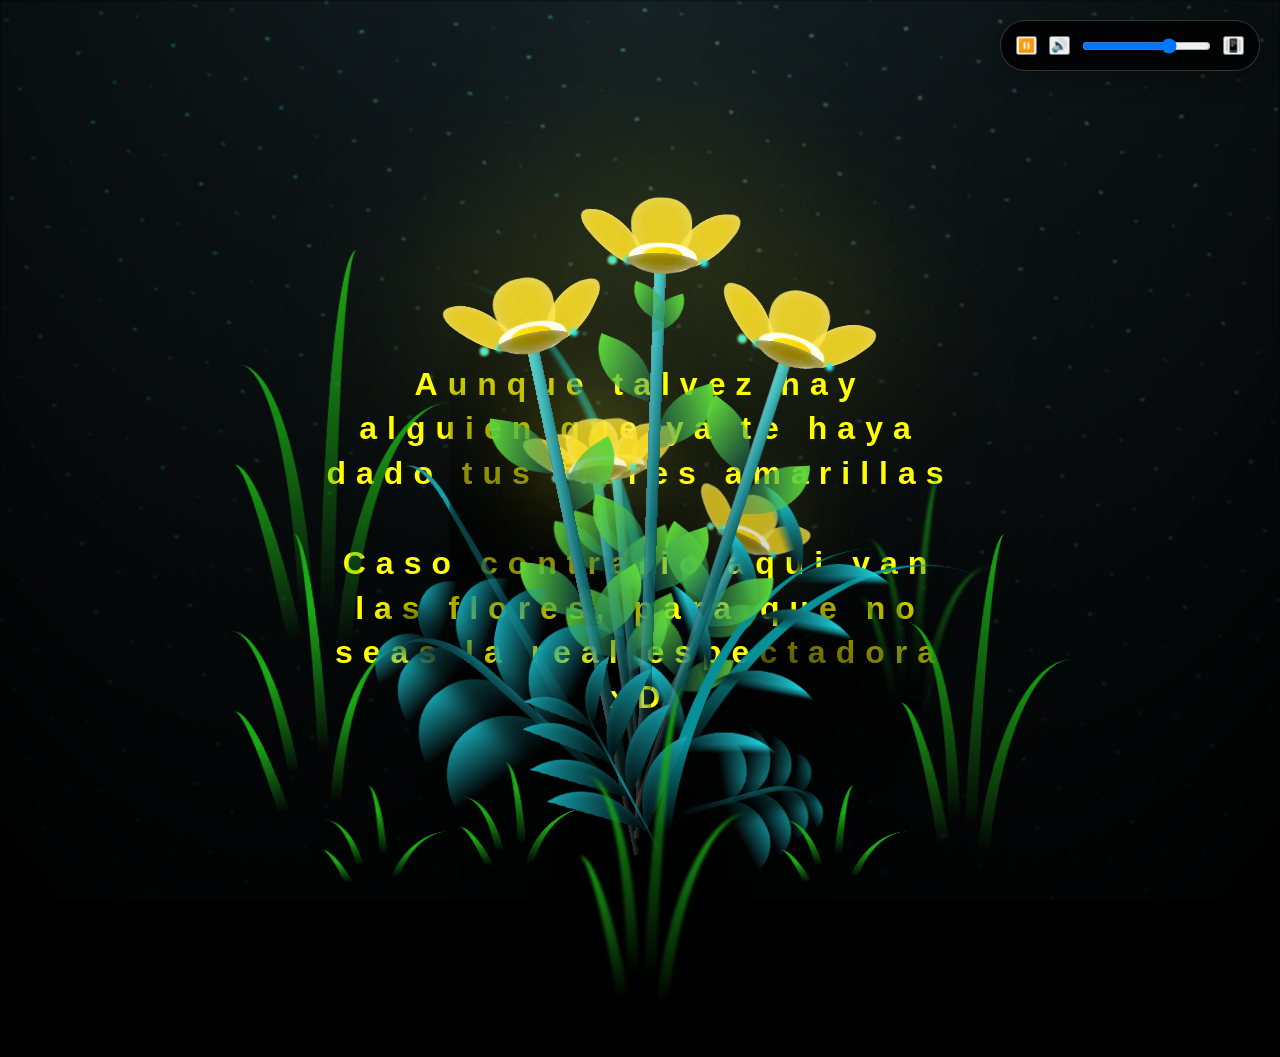
==== commit 357403f9: "ghkg" ====
--- a/rosas.html
+++ b/rosas.html
@@ -1,614 +1,517 @@
 <!DOCTYPE html>
-<html lang="es">
-
+<html lang="en" >
 <head>
   <meta charset="UTF-8">
-  <meta http-equiv="X-UA-Compatible" content="IE=edge">
-  <meta name="viewport" content="width=device-width, initial-scale=1.0, user-scalable=yes, minimum-scale=0.5, maximum-scale=3.0">
+  <title>Para Dana Calderon </title>
   <link rel="stylesheet" href="css/rosas.css">
-  <link rel="icon" href="img/flowers.png" type="image/x-icon">
-  <title>Para Dana Calderon</title>
+
+</head>
+<body>
+<!-- partial:index.partial.html -->
+<body class="container">
+  <body class="container">
+    <audio src="musica/ChristianBasso&HaienQiu-Flowers.mp3" autoplay></audio>
+    <div id="lyrics">
+      
+    </div>
+    
+    <h1 class="titulo">Aunque talvez hay alguien que ya te haya dado tus flores amarillas<br> <br>
+      Caso contrario aqui van las flores, para que no seas la real espectadora xD
+      
+    </h1>
+    <div class="night"></div>
+    <div class="flowers">
+      <div class="flower flower--1">
+        <div class="flower__leafs flower__leafs--1">
+          <div class="flower__leaf flower__leaf--1"></div>
+          <div class="flower__leaf flower__leaf--2"></div>
+          <div class="flower__leaf flower__leaf--3"></div>
+          <div class="flower__leaf flower__leaf--4"></div>
+          <div class="flower__white-circle"></div>
+
+          <div class="flower__light flower__light--1"></div>
+          <div class="flower__light flower__light--2"></div>
+          <div class="flower__light flower__light--3"></div>
+          <div class="flower__light flower__light--4"></div>
+          <div class="flower__light flower__light--5"></div>
+          <div class="flower__light flower__light--6"></div>
+          <div class="flower__light flower__light--7"></div>
+          <div class="flower__light flower__light--8"></div>
+        </div>
+        <div class="flower__line">
+          <div class="flower__line__leaf flower__line__leaf--1"></div>
+          <div class="flower__line__leaf flower__line__leaf--2"></div>
+          <div class="flower__line__leaf flower__line__leaf--3"></div>
+          <div class="flower__line__leaf flower__line__leaf--4"></div>
+          <div class="flower__line__leaf flower__line__leaf--5"></div>
+          <div class="flower__line__leaf flower__line__leaf--6"></div>
+        </div>
+      </div>
+
+      <div class="flower flower--2">
+        <div class="flower__leafs flower__leafs--2">
+          <div class="flower__leaf flower__leaf--1"></div>
+          <div class="flower__leaf flower__leaf--2"></div>
+          <div class="flower__leaf flower__leaf--3"></div>
+          <div class="flower__leaf flower__leaf--4"></div>
+          <div class="flower__white-circle"></div>
+
+          <div class="flower__light flower__light--1"></div>
+          <div class="flower__light flower__light--2"></div>
+          <div class="flower__light flower__light--3"></div>
+          <div class="flower__light flower__light--4"></div>
+          <div class="flower__light flower__light--5"></div>
+          <div class="flower__light flower__light--6"></div>
+          <div class="flower__light flower__light--7"></div>
+          <div class="flower__light flower__light--8"></div>
+        </div>
+        <div class="flower__line">
+          <div class="flower__line__leaf flower__line__leaf--1"></div>
+          <div class="flower__line__leaf flower__line__leaf--2"></div>
+          <div class="flower__line__leaf flower__line__leaf--3"></div>
+          <div class="flower__line__leaf flower__line__leaf--4"></div>
+        </div>
+      </div>
+
+      <div class="flower flower--3">
+        <div class="flower__leafs flower__leafs--3">
+          <div class="flower__leaf flower__leaf--1"></div>
+          <div class="flower__leaf flower__leaf--2"></div>
+          <div class="flower__leaf flower__leaf--3"></div>
+          <div class="flower__leaf flower__leaf--4"></div>
+          <div class="flower__white-circle"></div>
+
+          <div class="flower__light flower__light--1"></div>
+          <div class="flower__light flower__light--2"></div>
+          <div class="flower__light flower__light--3"></div>
+          <div class="flower__light flower__light--4"></div>
+          <div class="flower__light flower__light--5"></div>
+          <div class="flower__light flower__light--6"></div>
+          <div class="flower__light flower__light--7"></div>
+          <div class="flower__light flower__light--8"></div>
+        </div>
+        <div class="flower__line">
+          <div class="flower__line__leaf flower__line__leaf--1"></div>
+          <div class="flower__line__leaf flower__line__leaf--2"></div>
+          <div class="flower__line__leaf flower__line__leaf--3"></div>
+          <div class="flower__line__leaf flower__line__leaf--4"></div>
+        </div>
+      </div>
+
+      <div class="flower flower--4">
+        <div class="flower__leafs flower__leafs--4">
+            <div class="flower__leaf flower__leaf--1"></div>
+            <div class="flower__leaf flower__leaf--2"></div>
+            <div class="flower__leaf flower__leaf--3"></div>
+            <div class="flower__leaf flower__leaf--4"></div>
+            <div class="flower__white-circle"></div>
+    
+            <div class="flower__light flower__light--1"></div>
+            <div class="flower__light flower__light--2"></div>
+            <div class="flower__light flower__light--3"></div>
+            <div class="flower__light flower__light--4"></div>
+            <div class="flower__light flower__light--5"></div>
+            <div class="flower__light flower__light--6"></div>
+            <div class="flower__light flower__light--7"></div>
+            <div class="flower__light flower__light--8"></div>
+        </div>
+        <div class="flower__line">
+            <div class="flower__line__leaf flower__line__leaf--1"></div>
+            <div class="flower__line__leaf flower__line__leaf--2"></div>
+            <div class="flower__line__leaf flower__line__leaf--3"></div>
+            <div class="flower__line__leaf flower__line__leaf--4"></div>
+        </div>
+    </div>
+    <div class="flower flower--5">
+      <div class="flower__leafs flower__leafs--5">
+          <div class="flower__leaf flower__leaf--1"></div>
+          <div class="flower__leaf flower__leaf--2"></div>
+          <div class="flower__leaf flower__leaf--3"></div>
+          <div class="flower__leaf flower__leaf--4"></div>
+          <div class="flower__white-circle"></div>
   
-  <!-- Metadatos para móviles -->
-  <meta name="theme-color" content="#000000">
-  <meta name="apple-mobile-web-app-capable" content="yes">
-  <meta name="apple-mobile-web-app-status-bar-style" content="black-translucent">
-  <meta name="format-detection" content="telephone=no">
-</head>
-
-<body class="container" data-moment="day">
-  <!-- Audio con controles de fallback -->
-  <audio preload="auto" loop>
-    <source src="musica/ChristianBasso&HaienQiu-Flowers.mp3" type="audio/mpeg">
-    <p>Tu navegador no soporta el elemento audio.</p>
-  </audio>
-
-  <!-- Contenedor para letras sincronizadas -->
-  <div id="lyrics" role="status" aria-live="polite"></div>
+          <div class="flower__light flower__light--1"></div>
+          <div class="flower__light flower__light--2"></div>
+          <div class="flower__light flower__light--3"></div>
+          <div class="flower__light flower__light--4"></div>
+          <div class="flower__light flower__light--5"></div>
+          <div class="flower__light flower__light--6"></div>
+          <div class="flower__light flower__light--7"></div>
+          <div class="flower__light flower__light--8"></div>
+      </div>
+      <div class="flower__line">
+          <div class="flower__line__leaf flower__line__leaf--1"></div>
+          <div class="flower__line__leaf flower__line__leaf--2"></div>
+          <div class="flower__line__leaf flower__line__leaf--3"></div>
+          <div class="flower__line__leaf flower__line__leaf--4"></div>
+      </div>
+  </div>
   
-  <!-- Título principal -->
-  <h1 class="titulo" role="banner">
-    Aunque talvez hay alguien que ya te haya dado tus flores amarillas<br><br>
-    Caso contrario aquí van las flores, para que no seas la real espectadora xD
-  </h1>
-
-  <!-- Fondo nocturno -->
-  <div class="night" aria-hidden="true"></div>
-
-  <!-- Contenedor principal de flores -->
-  <main class="flowers" role="main" data-scale="1">
-    <!-- Flor 1 - Principal central -->
-    <div class="flower flower--1" role="img" aria-label="Flor amarilla principal" tabindex="0">
-      <div class="flower__leafs flower__leafs--1">
-        <div class="flower__leaf flower__leaf--1"></div>
-        <div class="flower__leaf flower__leaf--2"></div>
-        <div class="flower__leaf flower__leaf--3"></div>
-        <div class="flower__leaf flower__leaf--4"></div>
-        <div class="flower__white-circle"></div>
-
-        <div class="flower__light flower__light--1"></div>
-        <div class="flower__light flower__light--2"></div>
-        <div class="flower__light flower__light--3"></div>
-        <div class="flower__light flower__light--4"></div>
-        <div class="flower__light flower__light--5"></div>
-        <div class="flower__light flower__light--6"></div>
-        <div class="flower__light flower__light--7"></div>
-        <div class="flower__light flower__light--8"></div>
+  <div class="flower flower--6">
+      <div class="flower__leafs flower__leafs--6">
+          <div class="flower__leaf flower__leaf--1"></div>
+          <div class="flower__leaf flower__leaf--2"></div>
+          <div class="flower__leaf flower__leaf--3"></div>
+          <div class="flower__leaf flower__leaf--4"></div>
+          <div class="flower__white-circle"></div>
+  
+          <div class="flower__light flower__light--1"></div>
+          <div class="flower__light flower__light--2"></div>
+          <div class="flower__light flower__light--3"></div>
+          <div class="flower__light flower__light--4"></div>
+          <div class="flower__light flower__light--5"></div>
+          <div class="flower__light flower__light--6"></div>
+          <div class="flower__light flower__light--7"></div>
+          <div class="flower__light flower__light--8"></div>
       </div>
       <div class="flower__line">
-        <div class="flower__line__leaf flower__line__leaf--1"></div>
-        <div class="flower__line__leaf flower__line__leaf--2"></div>
-        <div class="flower__line__leaf flower__line__leaf--3"></div>
-        <div class="flower__line__leaf flower__line__leaf--4"></div>
-        <div class="flower__line__leaf flower__line__leaf--5"></div>
-        <div class="flower__line__leaf flower__line__leaf--6"></div>
-      </div>
-    </div>
-
-    <!-- Flor 2 - Izquierda frontal -->
-    <div class="flower flower--2" role="img" aria-label="Flor amarilla izquierda" tabindex="0">
-      <div class="flower__leafs flower__leafs--2">
-        <div class="flower__leaf flower__leaf--1"></div>
-        <div class="flower__leaf flower__leaf--2"></div>
-        <div class="flower__leaf flower__leaf--3"></div>
-        <div class="flower__leaf flower__leaf--4"></div>
-        <div class="flower__white-circle"></div>
-
-        <div class="flower__light flower__light--1"></div>
-        <div class="flower__light flower__light--2"></div>
-        <div class="flower__light flower__light--3"></div>
-        <div class="flower__light flower__light--4"></div>
-        <div class="flower__light flower__light--5"></div>
-        <div class="flower__light flower__light--6"></div>
-        <div class="flower__light flower__light--7"></div>
-        <div class="flower__light flower__light--8"></div>
-      </div>
-      <div class="flower__line">
-        <div class="flower__line__leaf flower__line__leaf--1"></div>
-        <div class="flower__line__leaf flower__line__leaf--2"></div>
-        <div class="flower__line__leaf flower__line__leaf--3"></div>
-        <div class="flower__line__leaf flower__line__leaf--4"></div>
-      </div>
-    </div>
-
-    <!-- Flor 3 - Derecha frontal -->
-    <div class="flower flower--3" role="img" aria-label="Flor amarilla derecha" tabindex="0">
-      <div class="flower__leafs flower__leafs--3">
-        <div class="flower__leaf flower__leaf--1"></div>
-        <div class="flower__leaf flower__leaf--2"></div>
-        <div class="flower__leaf flower__leaf--3"></div>
-        <div class="flower__leaf flower__leaf--4"></div>
-        <div class="flower__white-circle"></div>
-
-        <div class="flower__light flower__light--1"></div>
-        <div class="flower__light flower__light--2"></div>
-        <div class="flower__light flower__light--3"></div>
-        <div class="flower__light flower__light--4"></div>
-        <div class="flower__light flower__light--5"></div>
-        <div class="flower__light flower__light--6"></div>
-        <div class="flower__light flower__light--7"></div>
-        <div class="flower__light flower__light--8"></div>
-      </div>
-      <div class="flower__line">
-        <div class="flower__line__leaf flower__line__leaf--1"></div>
-        <div class="flower__line__leaf flower__line__leaf--2"></div>
-        <div class="flower__line__leaf flower__line__leaf--3"></div>
-        <div class="flower__line__leaf flower__line__leaf--4"></div>
-      </div>
-    </div>
-
-    <!-- Flor 4 - Fondo izquierda -->
-    <div class="flower flower--4" role="img" aria-label="Flor amarilla de fondo" tabindex="0">
-      <div class="flower__leafs flower__leafs--4">
-        <div class="flower__leaf flower__leaf--1"></div>
-        <div class="flower__leaf flower__leaf--2"></div>
-        <div class="flower__leaf flower__leaf--3"></div>
-        <div class="flower__leaf flower__leaf--4"></div>
-        <div class="flower__white-circle"></div>
-
-        <div class="flower__light flower__light--1"></div>
-        <div class="flower__light flower__light--2"></div>
-        <div class="flower__light flower__light--3"></div>
-        <div class="flower__light flower__light--4"></div>
-        <div class="flower__light flower__light--5"></div>
-        <div class="flower__light flower__light--6"></div>
-        <div class="flower__light flower__light--7"></div>
-        <div class="flower__light flower__light--8"></div>
-      </div>
-      <div class="flower__line">
-        <div class="flower__line__leaf flower__line__leaf--1"></div>
-        <div class="flower__line__leaf flower__line__leaf--2"></div>
-        <div class="flower__line__leaf flower__line__leaf--3"></div>
-        <div class="flower__line__leaf flower__line__leaf--4"></div>
-      </div>
-    </div>
-
-    <!-- Flor 5 - Fondo derecha -->
-    <div class="flower flower--5" role="img" aria-label="Flor amarilla trasera" tabindex="0">
-      <div class="flower__leafs flower__leafs--5">
-        <div class="flower__leaf flower__leaf--1"></div>
-        <div class="flower__leaf flower__leaf--2"></div>
-        <div class="flower__leaf flower__leaf--3"></div>
-        <div class="flower__leaf flower__leaf--4"></div>
-        <div class="flower__white-circle"></div>
-
-        <div class="flower__light flower__light--1"></div>
-        <div class="flower__light flower__light--2"></div>
-        <div class="flower__light flower__light--3"></div>
-        <div class="flower__light flower__light--4"></div>
-        <div class="flower__light flower__light--5"></div>
-        <div class="flower__light flower__light--6"></div>
-        <div class="flower__light flower__light--7"></div>
-        <div class="flower__light flower__light--8"></div>
-      </div>
-      <div class="flower__line">
-        <div class="flower__line__leaf flower__line__leaf--1"></div>
-        <div class="flower__line__leaf flower__line__leaf--2"></div>
-        <div class="flower__line__leaf flower__line__leaf--3"></div>
-        <div class="flower__line__leaf flower__line__leaf--4"></div>
-      </div>
-    </div>
-
-    <!-- Flor 6 - Fondo extrema izquierda -->
-    <div class="flower flower--6" role="img" aria-label="Flor amarilla lateral" tabindex="0">
-      <div class="flower__leafs flower__leafs--6">
-        <div class="flower__leaf flower__leaf--1"></div>
-        <div class="flower__leaf flower__leaf--2"></div>
-        <div class="flower__leaf flower__leaf--3"></div>
-        <div class="flower__leaf flower__leaf--4"></div>
-        <div class="flower__white-circle"></div>
-
-        <div class="flower__light flower__light--1"></div>
-        <div class="flower__light flower__light--2"></div>
-        <div class="flower__light flower__light--3"></div>
-        <div class="flower__light flower__light--4"></div>
-        <div class="flower__light flower__light--5"></div>
-        <div class="flower__light flower__light--6"></div>
-        <div class="flower__light flower__light--7"></div>
-        <div class="flower__light flower__light--8"></div>
-      </div>
-      <div class="flower__line">
-        <div class="flower__line__leaf flower__line__leaf--1"></div>
-        <div class="flower__line__leaf flower__line__leaf--2"></div>
-        <div class="flower__line__leaf flower__line__leaf--3"></div>
-        <div class="flower__line__leaf flower__line__leaf--4"></div>
-      </div>
-    </div>
-
-    <!-- Elementos de hierba -->
-    <div class="grow-ans" style="--d: 1.2s">
-      <div class="flower__g-long">
-        <div class="flower__g-long__top"></div>
-        <div class="flower__g-long__bottom"></div>
-      </div>
-    </div>
-
-    <div class="growing-grass">
-      <div class="flower__grass flower__grass--1">
-        <div class="flower__grass--top"></div>
-        <div class="flower__grass--bottom"></div>
-        <div class="flower__grass__leaf flower__grass__leaf--1"></div>
-        <div class="flower__grass__leaf flower__grass__leaf--2"></div>
-        <div class="flower__grass__leaf flower__grass__leaf--3"></div>
-        <div class="flower__grass__leaf flower__grass__leaf--4"></div>
-        <div class="flower__grass__leaf flower__grass__leaf--5"></div>
-        <div class="flower__grass__leaf flower__grass__leaf--6"></div>
-        <div class="flower__grass__leaf flower__grass__leaf--7"></div>
-        <div class="flower__grass__leaf flower__grass__leaf--8"></div>
-        <div class="flower__grass__overlay"></div>
-      </div>
-    </div>
-
-    <div class="growing-grass">
-      <div class="flower__grass flower__grass--2">
-        <div class="flower__grass--top"></div>
-        <div class="flower__grass--bottom"></div>
-        <div class="flower__grass__leaf flower__grass__leaf--1"></div>
-        <div class="flower__grass__leaf flower__grass__leaf--2"></div>
-        <div class="flower__grass__leaf flower__grass__leaf--3"></div>
-        <div class="flower__grass__leaf flower__grass__leaf--4"></div>
-        <div class="flower__grass__leaf flower__grass__leaf--5"></div>
-        <div class="flower__grass__leaf flower__grass__leaf--6"></div>
-        <div class="flower__grass__leaf flower__grass__leaf--7"></div>
-        <div class="flower__grass__leaf flower__grass__leaf--8"></div>
-        <div class="flower__grass__overlay"></div>
-      </div>
-    </div>
-
-    <!-- Elementos adicionales de hierba con delays -->
-    <div class="grow-ans" style="--d: 2.4s">
-      <div class="flower__g-right flower__g-right--1">
-        <div class="leaf"></div>
-      </div>
-    </div>
-
-    <div class="grow-ans" style="--d: 2.8s">
-      <div class="flower__g-right flower__g-right--2">
-        <div class="leaf"></div>
-      </div>
-    </div>
-
-    <div class="grow-ans" style="--d: 2.8s">
-      <div class="flower__g-front">
-        <div class="flower__g-front__leaf-wrapper flower__g-front__leaf-wrapper--1">
-          <div class="flower__g-front__leaf"></div>
-        </div>
-        <div class="flower__g-front__leaf-wrapper flower__g-front__leaf-wrapper--2">
-          <div class="flower__g-front__leaf"></div>
-        </div>
-        <div class="flower__g-front__leaf-wrapper flower__g-front__leaf-wrapper--3">
-          <div class="flower__g-front__leaf"></div>
-        </div>
-        <div class="flower__g-front__leaf-wrapper flower__g-front__leaf-wrapper--4">
-          <div class="flower__g-front__leaf"></div>
-        </div>
-        <div class="flower__g-front__leaf-wrapper flower__g-front__leaf-wrapper--5">
-          <div class="flower__g-front__leaf"></div>
-        </div>
-        <div class="flower__g-front__leaf-wrapper flower__g-front__leaf-wrapper--6">
-          <div class="flower__g-front__leaf"></div>
-        </div>
-        <div class="flower__g-front__leaf-wrapper flower__g-front__leaf-wrapper--7">
-          <div class="flower__g-front__leaf"></div>
-        </div>
-        <div class="flower__g-front__leaf-wrapper flower__g-front__leaf-wrapper--8">
-          <div class="flower__g-front__leaf"></div>
-        </div>
-        <div class="flower__g-front__line"></div>
-      </div>
-    </div>
-
-    <div class="grow-ans" style="--d: 3.2s">
-      <div class="flower__g-fr">
-        <div class="leaf"></div>
-        <div class="flower__g-fr__leaf flower__g-fr__leaf--1"></div>
-        <div class="flower__g-fr__leaf flower__g-fr__leaf--2"></div>
-        <div class="flower__g-fr__leaf flower__g-fr__leaf--3"></div>
-        <div class="flower__g-fr__leaf flower__g-fr__leaf--4"></div>
-        <div class="flower__g-fr__leaf flower__g-fr__leaf--5"></div>
-        <div class="flower__g-fr__leaf flower__g-fr__leaf--6"></div>
-        <div class="flower__g-fr__leaf flower__g-fr__leaf--7"></div>
-        <div class="flower__g-fr__leaf flower__g-fr__leaf--8"></div>
-      </div>
-    </div>
-
-    <!-- Hierba larga en diferentes posiciones -->
-    <div class="long-g long-g--0">
-      <div class="grow-ans" style="--d: 3s">
-        <div class="leaf leaf--0"></div>
-      </div>
-      <div class="grow-ans" style="--d: 2.2s">
-        <div class="leaf leaf--1"></div>
-      </div>
-      <div class="grow-ans" style="--d: 3.4s">
-        <div class="leaf leaf--2"></div>
-      </div>
-      <div class="grow-ans" style="--d: 3.6s">
-        <div class="leaf leaf--3"></div>
-      </div>
-    </div>
-
-    <div class="long-g long-g--1">
-      <div class="grow-ans" style="--d: 3.6s">
-        <div class="leaf leaf--0"></div>
-      </div>
-      <div class="grow-ans" style="--d: 3.8s">
-        <div class="leaf leaf--1"></div>
-      </div>
-      <div class="grow-ans" style="--d: 4s">
-        <div class="leaf leaf--2"></div>
-      </div>
-      <div class="grow-ans" style="--d: 4.2s">
-        <div class="leaf leaf--3"></div>
-      </div>
-    </div>
-
-    <div class="long-g long-g--2">
-      <div class="grow-ans" style="--d: 4s">
-        <div class="leaf leaf--0"></div>
-      </div>
-      <div class="grow-ans" style="--d: 4.2s">
-        <div class="leaf leaf--1"></div>
-      </div>
-      <div class="grow-ans" style="--d: 4.4s">
-        <div class="leaf leaf--2"></div>
-      </div>
-      <div class="grow-ans" style="--d: 4.6s">
-        <div class="leaf leaf--3"></div>
-      </div>
-    </div>
-
-    <div class="long-g long-g--3">
-      <div class="grow-ans" style="--d: 4s">
-        <div class="leaf leaf--0"></div>
-      </div>
-      <div class="grow-ans" style="--d: 4.2s">
-        <div class="leaf leaf--1"></div>
-      </div>
-      <div class="grow-ans" style="--d: 3s">
-        <div class="leaf leaf--2"></div>
-      </div>
-      <div class="grow-ans" style="--d: 3.6s">
-        <div class="leaf leaf--3"></div>
-      </div>
-    </div>
-
-    <div class="long-g long-g--4">
-      <div class="grow-ans" style="--d: 4s">
-        <div class="leaf leaf--0"></div>
-      </div>
-      <div class="grow-ans" style="--d: 4.2s">
-        <div class="leaf leaf--1"></div>
-      </div>
-      <div class="grow-ans" style="--d: 3s">
-        <div class="leaf leaf--2"></div>
-      </div>
-      <div class="grow-ans" style="--d: 3.6s">
-        <div class="leaf leaf--3"></div>
-      </div>
-    </div>
-
-    <div class="long-g long-g--5">
-      <div class="grow-ans" style="--d: 4s">
-        <div class="leaf leaf--0"></div>
-      </div>
-      <div class="grow-ans" style="--d: 4.2s">
-        <div class="leaf leaf--1"></div>
-      </div>
-      <div class="grow-ans" style="--d: 3s">
-        <div class="leaf leaf--2"></div>
-      </div>
-      <div class="grow-ans" style="--d: 3.6s">
-        <div class="leaf leaf--3"></div>
-      </div>
-    </div>
-
-    <div class="long-g long-g--6">
-      <div class="grow-ans" style="--d: 4.2s">
-        <div class="leaf leaf--0"></div>
-      </div>
-      <div class="grow-ans" style="--d: 4.4s">
-        <div class="leaf leaf--1"></div>
-      </div>
-      <div class="grow-ans" style="--d: 4.6s">
-        <div class="leaf leaf--2"></div>
-      </div>
-      <div class="grow-ans" style="--d: 4.8s">
-        <div class="leaf leaf--3"></div>
-      </div>
-    </div>
-
-    <div class="long-g long-g--7">
-      <div class="grow-ans" style="--d: 3s">
-        <div class="leaf leaf--0"></div>
-      </div>
+          <div class="flower__line__leaf flower__line__leaf--1"></div>
+          <div class="flower__line__leaf flower__line__leaf--2"></div>
+          <div class="flower__line__leaf flower__line__leaf--3"></div>
+          <div class="flower__line__leaf flower__line__leaf--4"></div>
+      </div>
+  </div>
+  
+
+      <div class="grow-ans" style="--d: 1.2s">
+        <div class="flower__g-long">
+          <div class="flower__g-long__top"></div>
+          <div class="flower__g-long__bottom"></div>
+        </div>
+      </div>
+
+      <div class="growing-grass">
+        <div class="flower__grass flower__grass--1">
+          <div class="flower__grass--top"></div>
+          <div class="flower__grass--bottom"></div>
+          <div class="flower__grass__leaf flower__grass__leaf--1"></div>
+          <div class="flower__grass__leaf flower__grass__leaf--2"></div>
+          <div class="flower__grass__leaf flower__grass__leaf--3"></div>
+          <div class="flower__grass__leaf flower__grass__leaf--4"></div>
+          <div class="flower__grass__leaf flower__grass__leaf--5"></div>
+          <div class="flower__grass__leaf flower__grass__leaf--6"></div>
+          <div class="flower__grass__leaf flower__grass__leaf--7"></div>
+          <div class="flower__grass__leaf flower__grass__leaf--8"></div>
+          <div class="flower__grass__overlay"></div>
+        </div>
+      </div>
+
+      <div class="growing-grass">
+        <div class="flower__grass flower__grass--2">
+          <div class="flower__grass--top"></div>
+          <div class="flower__grass--bottom"></div>
+          <div class="flower__grass__leaf flower__grass__leaf--1"></div>
+          <div class="flower__grass__leaf flower__grass__leaf--2"></div>
+          <div class="flower__grass__leaf flower__grass__leaf--3"></div>
+          <div class="flower__grass__leaf flower__grass__leaf--4"></div>
+          <div class="flower__grass__leaf flower__grass__leaf--5"></div>
+          <div class="flower__grass__leaf flower__grass__leaf--6"></div>
+          <div class="flower__grass__leaf flower__grass__leaf--7"></div>
+          <div class="flower__grass__leaf flower__grass__leaf--8"></div>
+          <div class="flower__grass__overlay"></div>
+        </div>
+      </div>
+
+      <div class="grow-ans" style="--d: 2.4s">
+        <div class="flower__g-right flower__g-right--1">
+          <div class="leaf"></div>
+        </div>
+      </div>
+
+      <div class="grow-ans" style="--d: 2.8s">
+        <div class="flower__g-right flower__g-right--2">
+          <div class="leaf"></div>
+        </div>
+      </div>
+
+      <div class="grow-ans" style="--d: 2.8s">
+        <div class="flower__g-front">
+          <div
+            class="flower__g-front__leaf-wrapper flower__g-front__leaf-wrapper--1"
+          >
+            <div class="flower__g-front__leaf"></div>
+          </div>
+          <div
+            class="flower__g-front__leaf-wrapper flower__g-front__leaf-wrapper--2"
+          >
+            <div class="flower__g-front__leaf"></div>
+          </div>
+          <div
+            class="flower__g-front__leaf-wrapper flower__g-front__leaf-wrapper--3"
+          >
+            <div class="flower__g-front__leaf"></div>
+          </div>
+          <div
+            class="flower__g-front__leaf-wrapper flower__g-front__leaf-wrapper--4"
+          >
+            <div class="flower__g-front__leaf"></div>
+          </div>
+          <div
+            class="flower__g-front__leaf-wrapper flower__g-front__leaf-wrapper--5"
+          >
+            <div class="flower__g-front__leaf"></div>
+          </div>
+          <div
+            class="flower__g-front__leaf-wrapper flower__g-front__leaf-wrapper--6"
+          >
+            <div class="flower__g-front__leaf"></div>
+          </div>
+          <div
+            class="flower__g-front__leaf-wrapper flower__g-front__leaf-wrapper--7"
+          >
+            <div class="flower__g-front__leaf"></div>
+          </div>
+          <div
+            class="flower__g-front__leaf-wrapper flower__g-front__leaf-wrapper--8"
+          >
+            <div class="flower__g-front__leaf"></div>
+          </div>
+          <div class="flower__g-front__line"></div>
+        </div>
+      </div>
+
       <div class="grow-ans" style="--d: 3.2s">
-        <div class="leaf leaf--1"></div>
-      </div>
-      <div class="grow-ans" style="--d: 3.5s">
-        <div class="leaf leaf--2"></div>
-      </div>
-      <div class="grow-ans" style="--d: 3.6s">
-        <div class="leaf leaf--3"></div>
-      </div>
-    </div>
-  </main>
-
-  <!-- Contenedor de corazones flotantes -->
-  <div class="bubbles" aria-hidden="true">
-    <div class="bubble">
-      <svg class="heart" viewBox="0 0 32 32" aria-hidden="true">
-        <title>corazón flotante</title>
-        <path d="M23.6 2c-3.363 0-6.258 2.736-7.599 5.594-1.342-2.858-4.237-5.594-7.601-5.594-4.637 0-8.4 3.764-8.4 8.401 0 9.433 9.516 11.906 16.001 21.232 6.13-9.268 15.999-12.1 15.999-21.232 0-4.637-3.763-8.401-8.4-8.401z"></path>
-      </svg>
-    </div>
-    <div class="bubble">
-      <svg class="heart" viewBox="0 0 32 32" aria-hidden="true">
-        <title>corazón flotante</title>
-        <path d="M23.6 2c-3.363 0-6.258 2.736-7.599 5.594-1.342-2.858-4.237-5.594-7.601-5.594-4.637 0-8.4 3.764-8.4 8.401 0 9.433 9.516 11.906 16.001 21.232 6.13-9.268 15.999-12.1 15.999-21.232 0-4.637-3.763-8.401-8.4-8.401z"></path>
-      </svg>
-    </div>
-    <div class="bubble">
-      <svg class="heart" viewBox="0 0 32 32" aria-hidden="true">
-        <title>corazón flotante</title>
-        <path d="M23.6 2c-3.363 0-6.258 2.736-7.599 5.594-1.342-2.858-4.237-5.594-7.601-5.594-4.637 0-8.4 3.764-8.4 8.401 0 9.433 9.516 11.906 16.001 21.232 6.13-9.268 15.999-12.1 15.999-21.232 0-4.637-3.763-8.401-8.4-8.401z"></path>
-      </svg>
-    </div>
-    <div class="bubble">
-      <svg class="heart" viewBox="0 0 32 32" aria-hidden="true">
-        <title>corazón flotante</title>
-        <path d="M23.6 2c-3.363 0-6.258 2.736-7.599 5.594-1.342-2.858-4.237-5.594-7.601-5.594-4.637 0-8.4 3.764-8.4 8.401 0 9.433 9.516 11.906 16.001 21.232 6.13-9.268 15.999-12.1 15.999-21.232 0-4.637-3.763-8.401-8.4-8.401z"></path>
-      </svg>
-    </div>
-    <div class="bubble">
-      <svg class="heart" viewBox="0 0 32 32" aria-hidden="true">
-        <title>corazón flotante</title>
-        <path d="M23.6 2c-3.363 0-6.258 2.736-7.599 5.594-1.342-2.858-4.237-5.594-7.601-5.594-4.637 0-8.4 3.764-8.4 8.401 0 9.433 9.516 11.906 16.001 21.232 6.13-9.268 15.999-12.1 15.999-21.232 0-4.637-3.763-8.401-8.4-8.401z"></path>
-      </svg>
-    </div>
-  </div>
-
-  <!-- Scripts del sistema interactivo -->
-  <script src="enhanced_interactive.js"></script>
-  <script src="enhanced_anim.js"></script>
-
-  <!-- Script de inicialización heredado -->
-  <script>
-    // Función main.js integrada
-    window.addEventListener('load', () => {
-      document.body.classList.remove("container");
+        <div class="flower__g-fr">
+          <div class="leaf"></div>
+          <div class="flower__g-fr__leaf flower__g-fr__leaf--1"></div>
+          <div class="flower__g-fr__leaf flower__g-fr__leaf--2"></div>
+          <div class="flower__g-fr__leaf flower__g-fr__leaf--3"></div>
+          <div class="flower__g-fr__leaf flower__g-fr__leaf--4"></div>
+          <div class="flower__g-fr__leaf flower__g-fr__leaf--5"></div>
+          <div class="flower__g-fr__leaf flower__g-fr__leaf--6"></div>
+          <div class="flower__g-fr__leaf flower__g-fr__leaf--7"></div>
+          <div class="flower__g-fr__leaf flower__g-fr__leaf--8"></div>
+        </div>
+      </div>
+
+      <div class="long-g long-g--0">
+        <div class="grow-ans" style="--d: 3s">
+          <div class="leaf leaf--0"></div>
+        </div>
+        <div class="grow-ans" style="--d: 2.2s">
+          <div class="leaf leaf--1"></div>
+        </div>
+        <div class="grow-ans" style="--d: 3.4s">
+          <div class="leaf leaf--2"></div>
+        </div>
+        <div class="grow-ans" style="--d: 3.6s">
+          <div class="leaf leaf--3"></div>
+        </div>
+      </div>
+
+      <div class="long-g long-g--1">
+        <div class="grow-ans" style="--d: 3.6s">
+          <div class="leaf leaf--0"></div>
+        </div>
+        <div class="grow-ans" style="--d: 3.8s">
+          <div class="leaf leaf--1"></div>
+        </div>
+        <div class="grow-ans" style="--d: 4s">
+          <div class="leaf leaf--2"></div>
+        </div>
+        <div class="grow-ans" style="--d: 4.2s">
+          <div class="leaf leaf--3"></div>
+        </div>
+      </div>
+
+      <div class="long-g long-g--2">
+        <div class="grow-ans" style="--d: 4s">
+          <div class="leaf leaf--0"></div>
+        </div>
+        <div class="grow-ans" style="--d: 4.2s">
+          <div class="leaf leaf--1"></div>
+        </div>
+        <div class="grow-ans" style="--d: 4.4s">
+          <div class="leaf leaf--2"></div>
+        </div>
+        <div class="grow-ans" style="--d: 4.6s">
+          <div class="leaf leaf--3"></div>
+        </div>
+      </div>
+
+      <div class="long-g long-g--3">
+        <div class="grow-ans" style="--d: 4s">
+          <div class="leaf leaf--0"></div>
+        </div>
+        <div class="grow-ans" style="--d: 4.2s">
+          <div class="leaf leaf--1"></div>
+        </div>
+        <div class="grow-ans" style="--d: 3s">
+          <div class="leaf leaf--2"></div>
+        </div>
+        <div class="grow-ans" style="--d: 3.6s">
+          <div class="leaf leaf--3"></div>
+        </div>
+      </div>
+
+      <div class="long-g long-g--4">
+        <div class="grow-ans" style="--d: 4s">
+          <div class="leaf leaf--0"></div>
+        </div>
+        <div class="grow-ans" style="--d: 4.2s">
+          <div class="leaf leaf--1"></div>
+        </div>
+        <div class="grow-ans" style="--d: 3s">
+          <div class="leaf leaf--2"></div>
+        </div>
+        <div class="grow-ans" style="--d: 3.6s">
+          <div class="leaf leaf--3"></div>
+        </div>
+      </div>
+
+      <div class="long-g long-g--5">
+        <div class="grow-ans" style="--d: 4s">
+          <div class="leaf leaf--0"></div>
+        </div>
+        <div class="grow-ans" style="--d: 4.2s">
+          <div class="leaf leaf--1"></div>
+        </div>
+        <div class="grow-ans" style="--d: 3s">
+          <div class="leaf leaf--2"></div>
+        </div>
+        <div class="grow-ans" style="--d: 3.6s">
+          <div class="leaf leaf--3"></div>
+        </div>
+      </div>
+
+      <div class="long-g long-g--6">
+        <div class="grow-ans" style="--d: 4.2s">
+          <div class="leaf leaf--0"></div>
+        </div>
+        <div class="grow-ans" style="--d: 4.4s">
+          <div class="leaf leaf--1"></div>
+        </div>
+        <div class="grow-ans" style="--d: 4.6s">
+          <div class="leaf leaf--2"></div>
+        </div>
+        <div class="grow-ans" style="--d: 4.8s">
+          <div class="leaf leaf--3"></div>
+        </div>
+      </div>
+
+      <div class="long-g long-g--7">
+        <div class="grow-ans" style="--d: 3s">
+          <div class="leaf leaf--0"></div>
+        </div>
+        <div class="grow-ans" style="--d: 3.2s">
+          <div class="leaf leaf--1"></div>
+        </div>
+        <div class="grow-ans" style="--d: 3.5s">
+          <div class="leaf leaf--2"></div>
+        </div>
+        <div class="grow-ans" style="--d: 3.6s">
+          <div class="leaf leaf--3"></div>
+        </div>
+      </div>
+    </div>
+    <script src="anim.js"></script>
+    <script src="main.js"></script>
+  
+  <script src="main.js"></script>
+  <div class="bubbles">
+    <div class="bubble"><svg class="heart" viewBox="0 0 32 32">
+        <title>heart22</title>
+        <path d="M23.6 2c-3.363 0-6.258 2.736-7.599 5.594-1.342-2.858-4.237-5.594-7.601-5.594-4.637 0-8.4 3.764-8.4 8.401 0 9.433 9.516 11.906 16.001 21.232 6.13-9.268 15.999-12.1 15.999-21.232 0-4.637-3.763-8.401-8.4-8.401z"></path>
+      </svg>
+    </div>
+    <div class="bubble"><svg class="heart" viewBox="0 0 32 32">
+        <title>heart22</title>
+        <path d="M23.6 2c-3.363 0-6.258 2.736-7.599 5.594-1.342-2.858-4.237-5.594-7.601-5.594-4.637 0-8.4 3.764-8.4 8.401 0 9.433 9.516 11.906 16.001 21.232 6.13-9.268 15.999-12.1 15.999-21.232 0-4.637-3.763-8.401-8.4-8.401z"></path>
+      </svg>
+    </div>
+    <div class="bubble"><svg class="heart" viewBox="0 0 32 32">
+        <title>heart22</title>
+        <path d="M23.6 2c-3.363 0-6.258 2.736-7.599 5.594-1.342-2.858-4.237-5.594-7.601-5.594-4.637 0-8.4 3.764-8.4 8.401 0 9.433 9.516 11.906 16.001 21.232 6.13-9.268 15.999-12.1 15.999-21.232 0-4.637-3.763-8.401-8.4-8.401z"></path>
+      </svg>
+    </div>
+    <div class="bubble"><svg class="heart" viewBox="0 0 32 32">
+        <title>heart22</title>
+        <path d="M23.6 2c-3.363 0-6.258 2.736-7.599 5.594-1.342-2.858-4.237-5.594-7.601-5.594-4.637 0-8.4 3.764-8.4 8.401 0 9.433 9.516 11.906 16.001 21.232 6.13-9.268 15.999-12.1 15.999-21.232 0-4.637-3.763-8.401-8.4-8.401z"></path>
+      </svg>
+    </div>
+    <div class="bubble"><svg class="heart" viewBox="0 0 32 32">
+        <title>heart22</title>
+        <path d="M23.6 2c-3.363 0-6.258 2.736-7.599 5.594-1.342-2.858-4.237-5.594-7.601-5.594-4.637 0-8.4 3.764-8.4 8.401 0 9.433 9.516 11.906 16.001 21.232 6.13-9.268 15.999-12.1 15.999-21.232 0-4.637-3.763-8.401-8.4-8.401z"></path>
+      </svg>
+    </div>
+    <div class="bubble"><svg class="heart" viewBox="0 0 32 32">
+        <title>heart22</title>
+        <path d="M23.6 2c-3.363 0-6.258 2.736-7.599 5.594-1.342-2.858-4.237-5.594-7.601-5.594-4.637 0-8.4 3.764-8.4 8.401 0 9.433 9.516 11.906 16.001 21.232 6.13-9.268 15.999-12.1 15.999-21.232 0-4.637-3.763-8.401-8.4-8.401z"></path>
+      </svg>
+    </div>
+    <div class="bubble"><svg class="heart" viewBox="0 0 32 32">
+        <title>heart22</title>
+        <path d="M23.6 2c-3.363 0-6.258 2.736-7.599 5.594-1.342-2.858-4.237-5.594-7.601-5.594-4.637 0-8.4 3.764-8.4 8.401 0 9.433 9.516 11.906 16.001 21.232 6.13-9.268 15.999-12.1 15.999-21.232 0-4.637-3.763-8.401-8.4-8.401z"></path>
+      </svg>
+    </div>
+    <div class="bubble"><svg class="heart" viewBox="0 0 32 32">
+        <title>heart22</title>
+        <path d="M23.6 2c-3.363 0-6.258 2.736-7.599 5.594-1.342-2.858-4.237-5.594-7.601-5.594-4.637 0-8.4 3.764-8.4 8.401 0 9.433 9.516 11.906 16.001 21.232 6.13-9.268 15.999-12.1 15.999-21.232 0-4.637-3.763-8.401-8.4-8.401z"></path>
+      </svg>
+    </div>
+    <div class="bubble"><svg class="heart" viewBox="0 0 32 32">
+        <title>heart22</title>
+        <path d="M23.6 2c-3.363 0-6.258 2.736-7.599 5.594-1.342-2.858-4.237-5.594-7.601-5.594-4.637 0-8.4 3.764-8.4 8.401 0 9.433 9.516 11.906 16.001 21.232 6.13-9.268 15.999-12.1 15.999-21.232 0-4.637-3.763-8.401-8.4-8.401z"></path>
+      </svg>
+    </div>
+    <div class="bubble"><svg class="heart" viewBox="0 0 32 32">
+        <title>heart22</title>
+        <path d="M23.6 2c-3.363 0-6.258 2.736-7.599 5.594-1.342-2.858-4.237-5.594-7.601-5.594-4.637 0-8.4 3.764-8.4 8.401 0 9.433 9.516 11.906 16.001 21.232 6.13-9.268 15.999-12.1 15.999-21.232 0-4.637-3.763-8.401-8.4-8.401z"></path>
+      </svg>
+    </div>
+    <div class="bubble"><svg class="heart" viewBox="0 0 32 32">
+        <title>heart22</title>
+        <path d="M23.6 2c-3.363 0-6.258 2.736-7.599 5.594-1.342-2.858-4.237-5.594-7.601-5.594-4.637 0-8.4 3.764-8.4 8.401 0 9.433 9.516 11.906 16.001 21.232 6.13-9.268 15.999-12.1 15.999-21.232 0-4.637-3.763-8.401-8.4-8.401z"></path>
+      </svg>
+    </div>
+    <div class="bubble"><svg class="heart" viewBox="0 0 32 32">
+        <title>heart22</title>
+        <path d="M23.6 2c-3.363 0-6.258 2.736-7.599 5.594-1.342-2.858-4.237-5.594-7.601-5.594-4.637 0-8.4 3.764-8.4 8.401 0 9.433 9.516 11.906 16.001 21.232 6.13-9.268 15.999-12.1 15.999-21.232 0-4.637-3.763-8.401-8.4-8.401z"></path>
+      </svg>
+    </div>
+    <div class="bubble"><svg class="heart" viewBox="0 0 32 32">
+        <title>heart22</title>
+        <path d="M23.6 2c-3.363 0-6.258 2.736-7.599 5.594-1.342-2.858-4.237-5.594-7.601-5.594-4.637 0-8.4 3.764-8.4 8.401 0 9.433 9.516 11.906 16.001 21.232 6.13-9.268 15.999-12.1 15.999-21.232 0-4.637-3.763-8.401-8.4-8.401z"></path>
+      </svg>
+    </div>
+    <div class="bubble"><svg class="heart" viewBox="0 0 32 32">
+        <title>heart22</title>
+        <path d="M23.6 2c-3.363 0-6.258 2.736-7.599 5.594-1.342-2.858-4.237-5.594-7.601-5.594-4.637 0-8.4 3.764-8.4 8.401 0 9.433 9.516 11.906 16.001 21.232 6.13-9.268 15.999-12.1 15.999-21.232 0-4.637-3.763-8.401-8.4-8.401z"></path>
+      </svg>
+    </div>
+    <div class="bubble"><svg class="heart" viewBox="0 0 32 32">
+        <title>heart22</title>
+        <path d="M23.6 2c-3.363 0-6.258 2.736-7.599 5.594-1.342-2.858-4.237-5.594-7.601-5.594-4.637 0-8.4 3.764-8.4 8.401 0 9.433 9.516 11.906 16.001 21.232 6.13-9.268 15.999-12.1 15.999-21.232 0-4.637-3.763-8.401-8.4-8.401z"></path>
+      </svg>
+    </div>
+    <div class="bubble"><svg class="heart" viewBox="0 0 32 32">
+        <title>heart22</title>
+        <path d="M23.6 2c-3.363 0-6.258 2.736-7.599 5.594-1.342-2.858-4.237-5.594-7.601-5.594-4.637 0-8.4 3.764-8.4 8.401 0 9.433 9.516 11.906 16.001 21.232 6.13-9.268 15.999-12.1 15.999-21.232 0-4.637-3.763-8.401-8.4-8.401z"></path>
+      </svg>
+    </div>
+    <div class="bubble"><svg class="heart" viewBox="0 0 32 32">
+        <title>heart22</title>
+        <path d="M23.6 2c-3.363 0-6.258 2.736-7.599 5.594-1.342-2.858-4.237-5.594-7.601-5.594-4.637 0-8.4 3.764-8.4 8.401 0 9.433 9.516 11.906 16.001 21.232 6.13-9.268 15.999-12.1 15.999-21.232 0-4.637-3.763-8.401-8.4-8.401z"></path>
+      </svg>
+    </div>
+    <div class="bubble"><svg class="heart" viewBox="0 0 32 32">
+        <title>heart22</title>
+        <path d="M23.6 2c-3.363 0-6.258 2.736-7.599 5.594-1.342-2.858-4.237-5.594-7.601-5.594-4.637 0-8.4 3.764-8.4 8.401 0 9.433 9.516 11.906 16.001 21.232 6.13-9.268 15.999-12.1 15.999-21.232 0-4.637-3.763-8.401-8.4-8.401z"></path>
+      </svg>
+    </div>
+    <div class="bubble"><svg class="heart" viewBox="0 0 32 32">
+        <title>heart22</title>
+        <path d="M23.6 2c-3.363 0-6.258 2.736-7.599 5.594-1.342-2.858-4.237-5.594-7.601-5.594-4.637 0-8.4 3.764-8.4 8.401 0 9.433 9.516 11.906 16.001 21.232 6.13-9.268 15.999-12.1 15.999-21.232 0-4.637-3.763-8.401-8.4-8.401z"></path>
+      </svg>
+    </div>
+    <div class="bubble"><svg class="heart" viewBox="0 0 32 32">
+        <title>heart22</title>
+        <path d="M23.6 2c-3.363 0-6.258 2.736-7.599 5.594-1.342-2.858-4.237-5.594-7.601-5.594-4.637 0-8.4 3.764-8.4 8.401 0 9.433 9.516 11.906 16.001 21.232 6.13-9.268 15.999-12.1 15.999-21.232 0-4.637-3.763-8.401-8.4-8.401z"></path>
+      </svg>
       
-      // Verificar soporte de características
-      const features = {
-        vibration: 'vibrate' in navigator,
-        touchEvents: 'ontouchstart' in window,
-        orientationAPI: 'orientation' in window || 'onorientationchange' in window,
-        devicePixelRatio: window.devicePixelRatio || 1
-      };
-      
-      console.log('Características del dispositivo:', features);
-      
-      // Optimización para pantallas de alta densidad
-      if (features.devicePixelRatio > 2) {
-        document.body.classList.add('high-dpi');
-      }
-      
-      // Detección de dispositivo táctil
-      if (features.touchEvents) {
-        document.body.classList.add('touch-device');
-      }
-      
-      // Mensaje de bienvenida para desarrolladores
-      console.log(`
-🌻 Jardín Interactivo de Flores Cargado
-━━━━━━━━━━━━━━━━━━━━━━━━━━━━━━━━━━━━
-✓ Interactividad táctil activada
-✓ Orientación adaptativa habilitada  
-✓ Gestos naturales detectados
-✓ Sistema de descubrimiento iniciado
-${features.vibration ? '✓' : '✗'} Feedback háptico ${features.vibration ? 'disponible' : 'no disponible'}
-
-Toca las flores para descubrir secretos ocultos...
-      `);
-    });
-
-    // Prevenir comportamientos por defecto en móviles
-    document.addEventListener('touchstart', function(e) {
-      // Permitir gestos en elementos específicos
-      if (!e.target.closest('.flower, .control-btn, input[type="range"]')) {
-        // No prevenir otros gestos importantes
-      }
-    }, { passive: true });
-
-    // Manejo de errores globales
-    window.addEventListener('error', (e) => {
-      console.error('Error en el jardín interactivo:', e.error);
-      
-      // Fallback graceful
-      if (e.error && e.error.message.includes('vibrate')) {
-        console.log('Vibraciones deshabilitadas por compatibilidad');
-      }
-    });
-
-    // Detección de modo offline
-    window.addEventListener('online', () => {
-      console.log('Conectividad restaurada');
-    });
-
-    window.addEventListener('offline', () => {
-      console.log('Modo offline - funcionalidad limitada');
-    });
-  </script>
-
-  <!-- Mensaje de accesibilidad para lectores de pantalla -->
-  <div class="sr-only" aria-live="polite" id="a11y-announcements"></div>
-  
-  <!-- Estilos inline para componentes críticos -->
-  <style>
-    .sr-only {
-      position: absolute;
-      width: 1px;
-      height: 1px;
-      padding: 0;
-      margin: -1px;
-      overflow: hidden;
-      clip: rect(0, 0, 0, 0);
-      white-space: nowrap;
-      border: 0;
-    }
-    
-    .high-dpi .flower__light {
-      filter: blur(0.1vmin);
-    }
-    
-    .touch-device .flower:focus {
-      outline: 2px solid #ffeb3b;
-      outline-offset: 4px;
-    }
-    
-    .control-btn {
-      background: rgba(255,255,255,0.1);
-      border: 1px solid rgba(255,255,255,0.2);
-      border-radius: 50%;
-      width: 50px;
-      height: 50px;
-      display: flex;
-      align-items: center;
-      justify-content: center;
-      cursor: pointer;
-      transition: all 0.2s ease;
-      font-size: 1.2rem;
-      touch-action: manipulation;
-      -webkit-tap-highlight-color: transparent;
-    }
-    
-    .control-btn:hover,
-    .control-btn:focus {
-      background: rgba(255,255,255,0.2);
-      transform: scale(1.1);
-    }
-    
-    .control-btn:active {
-      transform: scale(0.95);
-    }
-    
-    #volumeSlider {
-      width: 80px;
-      height: 6px;
-      background: rgba(255,255,255,0.3);
-      border-radius: 3px;
-      outline: none;
-      -webkit-appearance: none;
-      appearance: none;
-    }
-    
-    #volumeSlider::-webkit-slider-thumb {
-      -webkit-appearance: none;
-      appearance: none;
-      width: 18px;
-      height: 18px;
-      border-radius: 50%;
-      background: #fff;
-      cursor: pointer;
-      box-shadow: 0 2px 6px rgba(0,0,0,0.3);
-    }
-    
-    #volumeSlider::-moz-range-thumb {
-      width: 18px;
-      height: 18px;
-      border-radius: 50%;
-      background: #fff;
-      cursor: pointer;
-      border: none;
-      box-shadow: 0 2px 6px rgba(0,0,0,0.3);
-    }
-  </style>
 </body>
-
-</html> 0 9.433 9.516 11.906 16.001 21.232 6.13-9.268 15.999-12.1 15.999-21.232 0-4.637-3.763-8.401-8.4-8.401z"></path>
-      </svg>
-    </div>
-    <div class="bubble">
-      <svg class="heart" viewBox="0 0 32 32" aria-hidden="true">
-        <title>corazón flotante</title>
-        <path d="M23.6 2c-3.363 0-6.258 2.736-7.599 5.594-1.342-2.858-4.237-5.594-7.601-5.594-4.637 0-8.4 3.764-8.4 8.401+<!-- partial -->
+  <script  src="./main.js"></script>
+
+</body>
+</html>
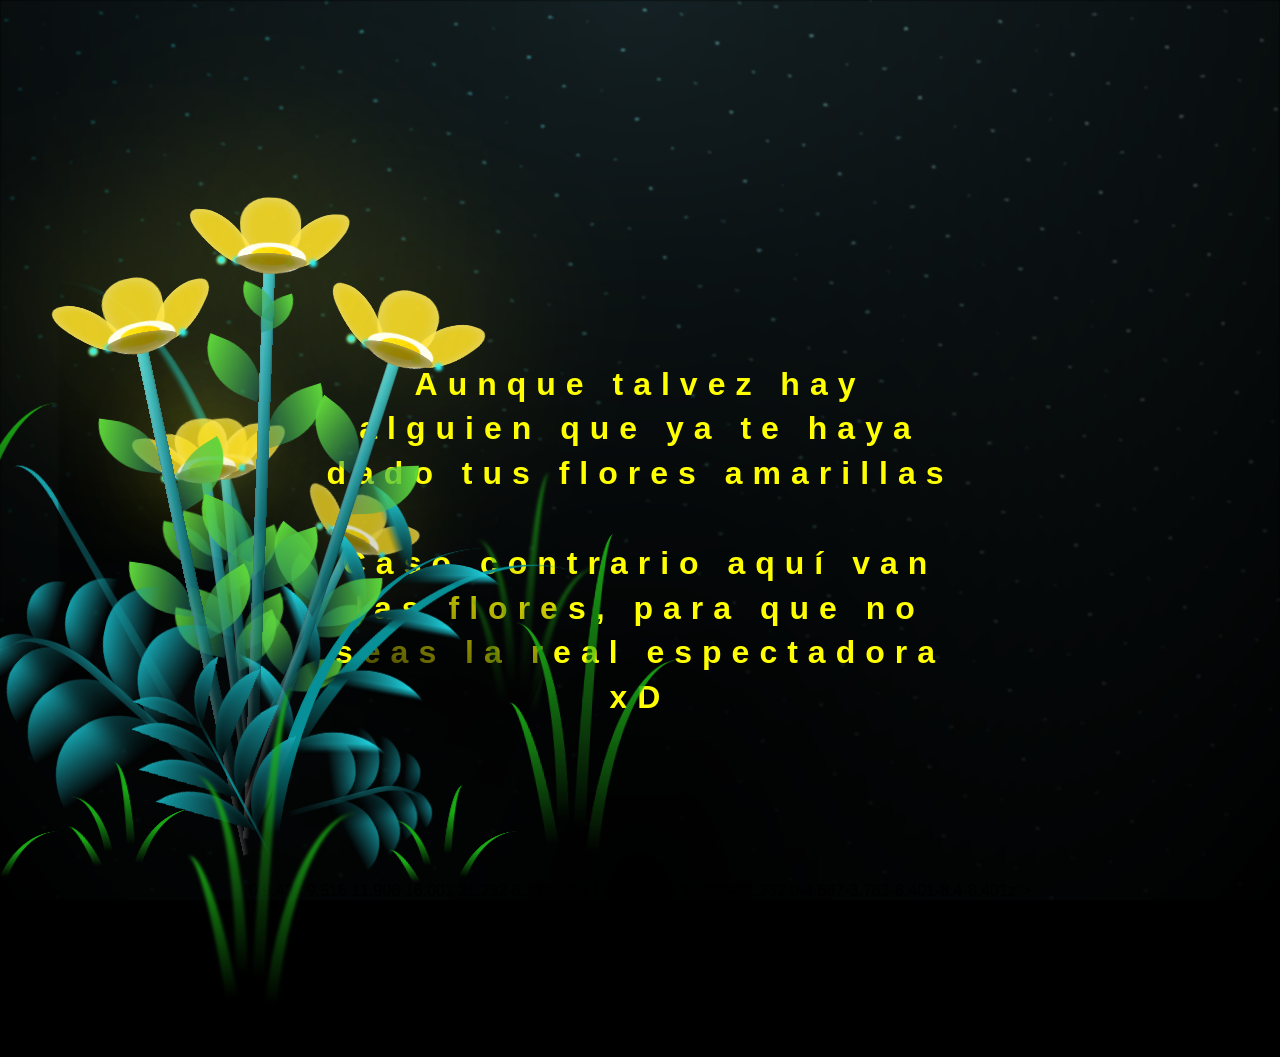
==== commit 496f3a72: "hfgh" ====
--- a/rosas.html
+++ b/rosas.html
@@ -1,517 +1,614 @@
 <!DOCTYPE html>
-<html lang="en" >
+<html lang="es">
+
 <head>
   <meta charset="UTF-8">
-  <title>Para Dana Calderon </title>
+  <meta http-equiv="X-UA-Compatible" content="IE=edge">
+  <meta name="viewport" content="width=device-width, initial-scale=1.0, user-scalable=yes, minimum-scale=0.5, maximum-scale=3.0">
   <link rel="stylesheet" href="css/rosas.css">
-
+  <link rel="icon" href="img/flowers.png" type="image/x-icon">
+  <title>Para Dana Calderon</title>
+  
+  <!-- Metadatos para móviles -->
+  <meta name="theme-color" content="#000000">
+  <meta name="apple-mobile-web-app-capable" content="yes">
+  <meta name="apple-mobile-web-app-status-bar-style" content="black-translucent">
+  <meta name="format-detection" content="telephone=no">
 </head>
-<body>
-<!-- partial:index.partial.html -->
-<body class="container">
-  <body class="container">
-    <audio src="musica/ChristianBasso&HaienQiu-Flowers.mp3" autoplay></audio>
-    <div id="lyrics">
-      
-    </div>
-    
-    <h1 class="titulo">Aunque talvez hay alguien que ya te haya dado tus flores amarillas<br> <br>
-      Caso contrario aqui van las flores, para que no seas la real espectadora xD
-      
-    </h1>
-    <div class="night"></div>
-    <div class="flowers">
-      <div class="flower flower--1">
-        <div class="flower__leafs flower__leafs--1">
-          <div class="flower__leaf flower__leaf--1"></div>
-          <div class="flower__leaf flower__leaf--2"></div>
-          <div class="flower__leaf flower__leaf--3"></div>
-          <div class="flower__leaf flower__leaf--4"></div>
-          <div class="flower__white-circle"></div>
-
-          <div class="flower__light flower__light--1"></div>
-          <div class="flower__light flower__light--2"></div>
-          <div class="flower__light flower__light--3"></div>
-          <div class="flower__light flower__light--4"></div>
-          <div class="flower__light flower__light--5"></div>
-          <div class="flower__light flower__light--6"></div>
-          <div class="flower__light flower__light--7"></div>
-          <div class="flower__light flower__light--8"></div>
-        </div>
-        <div class="flower__line">
-          <div class="flower__line__leaf flower__line__leaf--1"></div>
-          <div class="flower__line__leaf flower__line__leaf--2"></div>
-          <div class="flower__line__leaf flower__line__leaf--3"></div>
-          <div class="flower__line__leaf flower__line__leaf--4"></div>
-          <div class="flower__line__leaf flower__line__leaf--5"></div>
-          <div class="flower__line__leaf flower__line__leaf--6"></div>
-        </div>
-      </div>
-
-      <div class="flower flower--2">
-        <div class="flower__leafs flower__leafs--2">
-          <div class="flower__leaf flower__leaf--1"></div>
-          <div class="flower__leaf flower__leaf--2"></div>
-          <div class="flower__leaf flower__leaf--3"></div>
-          <div class="flower__leaf flower__leaf--4"></div>
-          <div class="flower__white-circle"></div>
-
-          <div class="flower__light flower__light--1"></div>
-          <div class="flower__light flower__light--2"></div>
-          <div class="flower__light flower__light--3"></div>
-          <div class="flower__light flower__light--4"></div>
-          <div class="flower__light flower__light--5"></div>
-          <div class="flower__light flower__light--6"></div>
-          <div class="flower__light flower__light--7"></div>
-          <div class="flower__light flower__light--8"></div>
-        </div>
-        <div class="flower__line">
-          <div class="flower__line__leaf flower__line__leaf--1"></div>
-          <div class="flower__line__leaf flower__line__leaf--2"></div>
-          <div class="flower__line__leaf flower__line__leaf--3"></div>
-          <div class="flower__line__leaf flower__line__leaf--4"></div>
-        </div>
-      </div>
-
-      <div class="flower flower--3">
-        <div class="flower__leafs flower__leafs--3">
-          <div class="flower__leaf flower__leaf--1"></div>
-          <div class="flower__leaf flower__leaf--2"></div>
-          <div class="flower__leaf flower__leaf--3"></div>
-          <div class="flower__leaf flower__leaf--4"></div>
-          <div class="flower__white-circle"></div>
-
-          <div class="flower__light flower__light--1"></div>
-          <div class="flower__light flower__light--2"></div>
-          <div class="flower__light flower__light--3"></div>
-          <div class="flower__light flower__light--4"></div>
-          <div class="flower__light flower__light--5"></div>
-          <div class="flower__light flower__light--6"></div>
-          <div class="flower__light flower__light--7"></div>
-          <div class="flower__light flower__light--8"></div>
-        </div>
-        <div class="flower__line">
-          <div class="flower__line__leaf flower__line__leaf--1"></div>
-          <div class="flower__line__leaf flower__line__leaf--2"></div>
-          <div class="flower__line__leaf flower__line__leaf--3"></div>
-          <div class="flower__line__leaf flower__line__leaf--4"></div>
-        </div>
-      </div>
-
-      <div class="flower flower--4">
-        <div class="flower__leafs flower__leafs--4">
-            <div class="flower__leaf flower__leaf--1"></div>
-            <div class="flower__leaf flower__leaf--2"></div>
-            <div class="flower__leaf flower__leaf--3"></div>
-            <div class="flower__leaf flower__leaf--4"></div>
-            <div class="flower__white-circle"></div>
-    
-            <div class="flower__light flower__light--1"></div>
-            <div class="flower__light flower__light--2"></div>
-            <div class="flower__light flower__light--3"></div>
-            <div class="flower__light flower__light--4"></div>
-            <div class="flower__light flower__light--5"></div>
-            <div class="flower__light flower__light--6"></div>
-            <div class="flower__light flower__light--7"></div>
-            <div class="flower__light flower__light--8"></div>
-        </div>
-        <div class="flower__line">
-            <div class="flower__line__leaf flower__line__leaf--1"></div>
-            <div class="flower__line__leaf flower__line__leaf--2"></div>
-            <div class="flower__line__leaf flower__line__leaf--3"></div>
-            <div class="flower__line__leaf flower__line__leaf--4"></div>
-        </div>
-    </div>
-    <div class="flower flower--5">
+
+<body class="container" data-moment="day">
+  <!-- Audio con controles de fallback -->
+  <audio preload="auto" loop>
+    <source src="musica/ChristianBasso&HaienQiu-Flowers.mp3" type="audio/mpeg">
+    <p>Tu navegador no soporta el elemento audio.</p>
+  </audio>
+
+  <!-- Contenedor para letras sincronizadas -->
+  <div id="lyrics" role="status" aria-live="polite"></div>
+  
+  <!-- Título principal -->
+  <h1 class="titulo" role="banner">
+    Aunque talvez hay alguien que ya te haya dado tus flores amarillas<br><br>
+    Caso contrario aquí van las flores, para que no seas la real espectadora xD
+  </h1>
+
+  <!-- Fondo nocturno -->
+  <div class="night" aria-hidden="true"></div>
+
+  <!-- Contenedor principal de flores -->
+  <main class="flowers" role="main" data-scale="1">
+    <!-- Flor 1 - Principal central -->
+    <div class="flower flower--1" role="img" aria-label="Flor amarilla principal" tabindex="0">
+      <div class="flower__leafs flower__leafs--1">
+        <div class="flower__leaf flower__leaf--1"></div>
+        <div class="flower__leaf flower__leaf--2"></div>
+        <div class="flower__leaf flower__leaf--3"></div>
+        <div class="flower__leaf flower__leaf--4"></div>
+        <div class="flower__white-circle"></div>
+
+        <div class="flower__light flower__light--1"></div>
+        <div class="flower__light flower__light--2"></div>
+        <div class="flower__light flower__light--3"></div>
+        <div class="flower__light flower__light--4"></div>
+        <div class="flower__light flower__light--5"></div>
+        <div class="flower__light flower__light--6"></div>
+        <div class="flower__light flower__light--7"></div>
+        <div class="flower__light flower__light--8"></div>
+      </div>
+      <div class="flower__line">
+        <div class="flower__line__leaf flower__line__leaf--1"></div>
+        <div class="flower__line__leaf flower__line__leaf--2"></div>
+        <div class="flower__line__leaf flower__line__leaf--3"></div>
+        <div class="flower__line__leaf flower__line__leaf--4"></div>
+        <div class="flower__line__leaf flower__line__leaf--5"></div>
+        <div class="flower__line__leaf flower__line__leaf--6"></div>
+      </div>
+    </div>
+
+    <!-- Flor 2 - Izquierda frontal -->
+    <div class="flower flower--2" role="img" aria-label="Flor amarilla izquierda" tabindex="0">
+      <div class="flower__leafs flower__leafs--2">
+        <div class="flower__leaf flower__leaf--1"></div>
+        <div class="flower__leaf flower__leaf--2"></div>
+        <div class="flower__leaf flower__leaf--3"></div>
+        <div class="flower__leaf flower__leaf--4"></div>
+        <div class="flower__white-circle"></div>
+
+        <div class="flower__light flower__light--1"></div>
+        <div class="flower__light flower__light--2"></div>
+        <div class="flower__light flower__light--3"></div>
+        <div class="flower__light flower__light--4"></div>
+        <div class="flower__light flower__light--5"></div>
+        <div class="flower__light flower__light--6"></div>
+        <div class="flower__light flower__light--7"></div>
+        <div class="flower__light flower__light--8"></div>
+      </div>
+      <div class="flower__line">
+        <div class="flower__line__leaf flower__line__leaf--1"></div>
+        <div class="flower__line__leaf flower__line__leaf--2"></div>
+        <div class="flower__line__leaf flower__line__leaf--3"></div>
+        <div class="flower__line__leaf flower__line__leaf--4"></div>
+      </div>
+    </div>
+
+    <!-- Flor 3 - Derecha frontal -->
+    <div class="flower flower--3" role="img" aria-label="Flor amarilla derecha" tabindex="0">
+      <div class="flower__leafs flower__leafs--3">
+        <div class="flower__leaf flower__leaf--1"></div>
+        <div class="flower__leaf flower__leaf--2"></div>
+        <div class="flower__leaf flower__leaf--3"></div>
+        <div class="flower__leaf flower__leaf--4"></div>
+        <div class="flower__white-circle"></div>
+
+        <div class="flower__light flower__light--1"></div>
+        <div class="flower__light flower__light--2"></div>
+        <div class="flower__light flower__light--3"></div>
+        <div class="flower__light flower__light--4"></div>
+        <div class="flower__light flower__light--5"></div>
+        <div class="flower__light flower__light--6"></div>
+        <div class="flower__light flower__light--7"></div>
+        <div class="flower__light flower__light--8"></div>
+      </div>
+      <div class="flower__line">
+        <div class="flower__line__leaf flower__line__leaf--1"></div>
+        <div class="flower__line__leaf flower__line__leaf--2"></div>
+        <div class="flower__line__leaf flower__line__leaf--3"></div>
+        <div class="flower__line__leaf flower__line__leaf--4"></div>
+      </div>
+    </div>
+
+    <!-- Flor 4 - Fondo izquierda -->
+    <div class="flower flower--4" role="img" aria-label="Flor amarilla de fondo" tabindex="0">
+      <div class="flower__leafs flower__leafs--4">
+        <div class="flower__leaf flower__leaf--1"></div>
+        <div class="flower__leaf flower__leaf--2"></div>
+        <div class="flower__leaf flower__leaf--3"></div>
+        <div class="flower__leaf flower__leaf--4"></div>
+        <div class="flower__white-circle"></div>
+
+        <div class="flower__light flower__light--1"></div>
+        <div class="flower__light flower__light--2"></div>
+        <div class="flower__light flower__light--3"></div>
+        <div class="flower__light flower__light--4"></div>
+        <div class="flower__light flower__light--5"></div>
+        <div class="flower__light flower__light--6"></div>
+        <div class="flower__light flower__light--7"></div>
+        <div class="flower__light flower__light--8"></div>
+      </div>
+      <div class="flower__line">
+        <div class="flower__line__leaf flower__line__leaf--1"></div>
+        <div class="flower__line__leaf flower__line__leaf--2"></div>
+        <div class="flower__line__leaf flower__line__leaf--3"></div>
+        <div class="flower__line__leaf flower__line__leaf--4"></div>
+      </div>
+    </div>
+
+    <!-- Flor 5 - Fondo derecha -->
+    <div class="flower flower--5" role="img" aria-label="Flor amarilla trasera" tabindex="0">
       <div class="flower__leafs flower__leafs--5">
-          <div class="flower__leaf flower__leaf--1"></div>
-          <div class="flower__leaf flower__leaf--2"></div>
-          <div class="flower__leaf flower__leaf--3"></div>
-          <div class="flower__leaf flower__leaf--4"></div>
-          <div class="flower__white-circle"></div>
-  
-          <div class="flower__light flower__light--1"></div>
-          <div class="flower__light flower__light--2"></div>
-          <div class="flower__light flower__light--3"></div>
-          <div class="flower__light flower__light--4"></div>
-          <div class="flower__light flower__light--5"></div>
-          <div class="flower__light flower__light--6"></div>
-          <div class="flower__light flower__light--7"></div>
-          <div class="flower__light flower__light--8"></div>
+        <div class="flower__leaf flower__leaf--1"></div>
+        <div class="flower__leaf flower__leaf--2"></div>
+        <div class="flower__leaf flower__leaf--3"></div>
+        <div class="flower__leaf flower__leaf--4"></div>
+        <div class="flower__white-circle"></div>
+
+        <div class="flower__light flower__light--1"></div>
+        <div class="flower__light flower__light--2"></div>
+        <div class="flower__light flower__light--3"></div>
+        <div class="flower__light flower__light--4"></div>
+        <div class="flower__light flower__light--5"></div>
+        <div class="flower__light flower__light--6"></div>
+        <div class="flower__light flower__light--7"></div>
+        <div class="flower__light flower__light--8"></div>
       </div>
       <div class="flower__line">
-          <div class="flower__line__leaf flower__line__leaf--1"></div>
-          <div class="flower__line__leaf flower__line__leaf--2"></div>
-          <div class="flower__line__leaf flower__line__leaf--3"></div>
-          <div class="flower__line__leaf flower__line__leaf--4"></div>
-      </div>
-  </div>
-  
-  <div class="flower flower--6">
+        <div class="flower__line__leaf flower__line__leaf--1"></div>
+        <div class="flower__line__leaf flower__line__leaf--2"></div>
+        <div class="flower__line__leaf flower__line__leaf--3"></div>
+        <div class="flower__line__leaf flower__line__leaf--4"></div>
+      </div>
+    </div>
+
+    <!-- Flor 6 - Fondo extrema izquierda -->
+    <div class="flower flower--6" role="img" aria-label="Flor amarilla lateral" tabindex="0">
       <div class="flower__leafs flower__leafs--6">
-          <div class="flower__leaf flower__leaf--1"></div>
-          <div class="flower__leaf flower__leaf--2"></div>
-          <div class="flower__leaf flower__leaf--3"></div>
-          <div class="flower__leaf flower__leaf--4"></div>
-          <div class="flower__white-circle"></div>
-  
-          <div class="flower__light flower__light--1"></div>
-          <div class="flower__light flower__light--2"></div>
-          <div class="flower__light flower__light--3"></div>
-          <div class="flower__light flower__light--4"></div>
-          <div class="flower__light flower__light--5"></div>
-          <div class="flower__light flower__light--6"></div>
-          <div class="flower__light flower__light--7"></div>
-          <div class="flower__light flower__light--8"></div>
+        <div class="flower__leaf flower__leaf--1"></div>
+        <div class="flower__leaf flower__leaf--2"></div>
+        <div class="flower__leaf flower__leaf--3"></div>
+        <div class="flower__leaf flower__leaf--4"></div>
+        <div class="flower__white-circle"></div>
+
+        <div class="flower__light flower__light--1"></div>
+        <div class="flower__light flower__light--2"></div>
+        <div class="flower__light flower__light--3"></div>
+        <div class="flower__light flower__light--4"></div>
+        <div class="flower__light flower__light--5"></div>
+        <div class="flower__light flower__light--6"></div>
+        <div class="flower__light flower__light--7"></div>
+        <div class="flower__light flower__light--8"></div>
       </div>
       <div class="flower__line">
-          <div class="flower__line__leaf flower__line__leaf--1"></div>
-          <div class="flower__line__leaf flower__line__leaf--2"></div>
-          <div class="flower__line__leaf flower__line__leaf--3"></div>
-          <div class="flower__line__leaf flower__line__leaf--4"></div>
-      </div>
-  </div>
-  
-
-      <div class="grow-ans" style="--d: 1.2s">
-        <div class="flower__g-long">
-          <div class="flower__g-long__top"></div>
-          <div class="flower__g-long__bottom"></div>
-        </div>
-      </div>
-
-      <div class="growing-grass">
-        <div class="flower__grass flower__grass--1">
-          <div class="flower__grass--top"></div>
-          <div class="flower__grass--bottom"></div>
-          <div class="flower__grass__leaf flower__grass__leaf--1"></div>
-          <div class="flower__grass__leaf flower__grass__leaf--2"></div>
-          <div class="flower__grass__leaf flower__grass__leaf--3"></div>
-          <div class="flower__grass__leaf flower__grass__leaf--4"></div>
-          <div class="flower__grass__leaf flower__grass__leaf--5"></div>
-          <div class="flower__grass__leaf flower__grass__leaf--6"></div>
-          <div class="flower__grass__leaf flower__grass__leaf--7"></div>
-          <div class="flower__grass__leaf flower__grass__leaf--8"></div>
-          <div class="flower__grass__overlay"></div>
-        </div>
-      </div>
-
-      <div class="growing-grass">
-        <div class="flower__grass flower__grass--2">
-          <div class="flower__grass--top"></div>
-          <div class="flower__grass--bottom"></div>
-          <div class="flower__grass__leaf flower__grass__leaf--1"></div>
-          <div class="flower__grass__leaf flower__grass__leaf--2"></div>
-          <div class="flower__grass__leaf flower__grass__leaf--3"></div>
-          <div class="flower__grass__leaf flower__grass__leaf--4"></div>
-          <div class="flower__grass__leaf flower__grass__leaf--5"></div>
-          <div class="flower__grass__leaf flower__grass__leaf--6"></div>
-          <div class="flower__grass__leaf flower__grass__leaf--7"></div>
-          <div class="flower__grass__leaf flower__grass__leaf--8"></div>
-          <div class="flower__grass__overlay"></div>
-        </div>
-      </div>
-
-      <div class="grow-ans" style="--d: 2.4s">
-        <div class="flower__g-right flower__g-right--1">
-          <div class="leaf"></div>
-        </div>
-      </div>
-
-      <div class="grow-ans" style="--d: 2.8s">
-        <div class="flower__g-right flower__g-right--2">
-          <div class="leaf"></div>
-        </div>
-      </div>
-
-      <div class="grow-ans" style="--d: 2.8s">
-        <div class="flower__g-front">
-          <div
-            class="flower__g-front__leaf-wrapper flower__g-front__leaf-wrapper--1"
-          >
-            <div class="flower__g-front__leaf"></div>
-          </div>
-          <div
-            class="flower__g-front__leaf-wrapper flower__g-front__leaf-wrapper--2"
-          >
-            <div class="flower__g-front__leaf"></div>
-          </div>
-          <div
-            class="flower__g-front__leaf-wrapper flower__g-front__leaf-wrapper--3"
-          >
-            <div class="flower__g-front__leaf"></div>
-          </div>
-          <div
-            class="flower__g-front__leaf-wrapper flower__g-front__leaf-wrapper--4"
-          >
-            <div class="flower__g-front__leaf"></div>
-          </div>
-          <div
-            class="flower__g-front__leaf-wrapper flower__g-front__leaf-wrapper--5"
-          >
-            <div class="flower__g-front__leaf"></div>
-          </div>
-          <div
-            class="flower__g-front__leaf-wrapper flower__g-front__leaf-wrapper--6"
-          >
-            <div class="flower__g-front__leaf"></div>
-          </div>
-          <div
-            class="flower__g-front__leaf-wrapper flower__g-front__leaf-wrapper--7"
-          >
-            <div class="flower__g-front__leaf"></div>
-          </div>
-          <div
-            class="flower__g-front__leaf-wrapper flower__g-front__leaf-wrapper--8"
-          >
-            <div class="flower__g-front__leaf"></div>
-          </div>
-          <div class="flower__g-front__line"></div>
-        </div>
-      </div>
-
+        <div class="flower__line__leaf flower__line__leaf--1"></div>
+        <div class="flower__line__leaf flower__line__leaf--2"></div>
+        <div class="flower__line__leaf flower__line__leaf--3"></div>
+        <div class="flower__line__leaf flower__line__leaf--4"></div>
+      </div>
+    </div>
+
+    <!-- Elementos de hierba -->
+    <div class="grow-ans" style="--d: 1.2s">
+      <div class="flower__g-long">
+        <div class="flower__g-long__top"></div>
+        <div class="flower__g-long__bottom"></div>
+      </div>
+    </div>
+
+    <div class="growing-grass">
+      <div class="flower__grass flower__grass--1">
+        <div class="flower__grass--top"></div>
+        <div class="flower__grass--bottom"></div>
+        <div class="flower__grass__leaf flower__grass__leaf--1"></div>
+        <div class="flower__grass__leaf flower__grass__leaf--2"></div>
+        <div class="flower__grass__leaf flower__grass__leaf--3"></div>
+        <div class="flower__grass__leaf flower__grass__leaf--4"></div>
+        <div class="flower__grass__leaf flower__grass__leaf--5"></div>
+        <div class="flower__grass__leaf flower__grass__leaf--6"></div>
+        <div class="flower__grass__leaf flower__grass__leaf--7"></div>
+        <div class="flower__grass__leaf flower__grass__leaf--8"></div>
+        <div class="flower__grass__overlay"></div>
+      </div>
+    </div>
+
+    <div class="growing-grass">
+      <div class="flower__grass flower__grass--2">
+        <div class="flower__grass--top"></div>
+        <div class="flower__grass--bottom"></div>
+        <div class="flower__grass__leaf flower__grass__leaf--1"></div>
+        <div class="flower__grass__leaf flower__grass__leaf--2"></div>
+        <div class="flower__grass__leaf flower__grass__leaf--3"></div>
+        <div class="flower__grass__leaf flower__grass__leaf--4"></div>
+        <div class="flower__grass__leaf flower__grass__leaf--5"></div>
+        <div class="flower__grass__leaf flower__grass__leaf--6"></div>
+        <div class="flower__grass__leaf flower__grass__leaf--7"></div>
+        <div class="flower__grass__leaf flower__grass__leaf--8"></div>
+        <div class="flower__grass__overlay"></div>
+      </div>
+    </div>
+
+    <!-- Elementos adicionales de hierba con delays -->
+    <div class="grow-ans" style="--d: 2.4s">
+      <div class="flower__g-right flower__g-right--1">
+        <div class="leaf"></div>
+      </div>
+    </div>
+
+    <div class="grow-ans" style="--d: 2.8s">
+      <div class="flower__g-right flower__g-right--2">
+        <div class="leaf"></div>
+      </div>
+    </div>
+
+    <div class="grow-ans" style="--d: 2.8s">
+      <div class="flower__g-front">
+        <div class="flower__g-front__leaf-wrapper flower__g-front__leaf-wrapper--1">
+          <div class="flower__g-front__leaf"></div>
+        </div>
+        <div class="flower__g-front__leaf-wrapper flower__g-front__leaf-wrapper--2">
+          <div class="flower__g-front__leaf"></div>
+        </div>
+        <div class="flower__g-front__leaf-wrapper flower__g-front__leaf-wrapper--3">
+          <div class="flower__g-front__leaf"></div>
+        </div>
+        <div class="flower__g-front__leaf-wrapper flower__g-front__leaf-wrapper--4">
+          <div class="flower__g-front__leaf"></div>
+        </div>
+        <div class="flower__g-front__leaf-wrapper flower__g-front__leaf-wrapper--5">
+          <div class="flower__g-front__leaf"></div>
+        </div>
+        <div class="flower__g-front__leaf-wrapper flower__g-front__leaf-wrapper--6">
+          <div class="flower__g-front__leaf"></div>
+        </div>
+        <div class="flower__g-front__leaf-wrapper flower__g-front__leaf-wrapper--7">
+          <div class="flower__g-front__leaf"></div>
+        </div>
+        <div class="flower__g-front__leaf-wrapper flower__g-front__leaf-wrapper--8">
+          <div class="flower__g-front__leaf"></div>
+        </div>
+        <div class="flower__g-front__line"></div>
+      </div>
+    </div>
+
+    <div class="grow-ans" style="--d: 3.2s">
+      <div class="flower__g-fr">
+        <div class="leaf"></div>
+        <div class="flower__g-fr__leaf flower__g-fr__leaf--1"></div>
+        <div class="flower__g-fr__leaf flower__g-fr__leaf--2"></div>
+        <div class="flower__g-fr__leaf flower__g-fr__leaf--3"></div>
+        <div class="flower__g-fr__leaf flower__g-fr__leaf--4"></div>
+        <div class="flower__g-fr__leaf flower__g-fr__leaf--5"></div>
+        <div class="flower__g-fr__leaf flower__g-fr__leaf--6"></div>
+        <div class="flower__g-fr__leaf flower__g-fr__leaf--7"></div>
+        <div class="flower__g-fr__leaf flower__g-fr__leaf--8"></div>
+      </div>
+    </div>
+
+    <!-- Hierba larga en diferentes posiciones -->
+    <div class="long-g long-g--0">
+      <div class="grow-ans" style="--d: 3s">
+        <div class="leaf leaf--0"></div>
+      </div>
+      <div class="grow-ans" style="--d: 2.2s">
+        <div class="leaf leaf--1"></div>
+      </div>
+      <div class="grow-ans" style="--d: 3.4s">
+        <div class="leaf leaf--2"></div>
+      </div>
+      <div class="grow-ans" style="--d: 3.6s">
+        <div class="leaf leaf--3"></div>
+      </div>
+    </div>
+
+    <div class="long-g long-g--1">
+      <div class="grow-ans" style="--d: 3.6s">
+        <div class="leaf leaf--0"></div>
+      </div>
+      <div class="grow-ans" style="--d: 3.8s">
+        <div class="leaf leaf--1"></div>
+      </div>
+      <div class="grow-ans" style="--d: 4s">
+        <div class="leaf leaf--2"></div>
+      </div>
+      <div class="grow-ans" style="--d: 4.2s">
+        <div class="leaf leaf--3"></div>
+      </div>
+    </div>
+
+    <div class="long-g long-g--2">
+      <div class="grow-ans" style="--d: 4s">
+        <div class="leaf leaf--0"></div>
+      </div>
+      <div class="grow-ans" style="--d: 4.2s">
+        <div class="leaf leaf--1"></div>
+      </div>
+      <div class="grow-ans" style="--d: 4.4s">
+        <div class="leaf leaf--2"></div>
+      </div>
+      <div class="grow-ans" style="--d: 4.6s">
+        <div class="leaf leaf--3"></div>
+      </div>
+    </div>
+
+    <div class="long-g long-g--3">
+      <div class="grow-ans" style="--d: 4s">
+        <div class="leaf leaf--0"></div>
+      </div>
+      <div class="grow-ans" style="--d: 4.2s">
+        <div class="leaf leaf--1"></div>
+      </div>
+      <div class="grow-ans" style="--d: 3s">
+        <div class="leaf leaf--2"></div>
+      </div>
+      <div class="grow-ans" style="--d: 3.6s">
+        <div class="leaf leaf--3"></div>
+      </div>
+    </div>
+
+    <div class="long-g long-g--4">
+      <div class="grow-ans" style="--d: 4s">
+        <div class="leaf leaf--0"></div>
+      </div>
+      <div class="grow-ans" style="--d: 4.2s">
+        <div class="leaf leaf--1"></div>
+      </div>
+      <div class="grow-ans" style="--d: 3s">
+        <div class="leaf leaf--2"></div>
+      </div>
+      <div class="grow-ans" style="--d: 3.6s">
+        <div class="leaf leaf--3"></div>
+      </div>
+    </div>
+
+    <div class="long-g long-g--5">
+      <div class="grow-ans" style="--d: 4s">
+        <div class="leaf leaf--0"></div>
+      </div>
+      <div class="grow-ans" style="--d: 4.2s">
+        <div class="leaf leaf--1"></div>
+      </div>
+      <div class="grow-ans" style="--d: 3s">
+        <div class="leaf leaf--2"></div>
+      </div>
+      <div class="grow-ans" style="--d: 3.6s">
+        <div class="leaf leaf--3"></div>
+      </div>
+    </div>
+
+    <div class="long-g long-g--6">
+      <div class="grow-ans" style="--d: 4.2s">
+        <div class="leaf leaf--0"></div>
+      </div>
+      <div class="grow-ans" style="--d: 4.4s">
+        <div class="leaf leaf--1"></div>
+      </div>
+      <div class="grow-ans" style="--d: 4.6s">
+        <div class="leaf leaf--2"></div>
+      </div>
+      <div class="grow-ans" style="--d: 4.8s">
+        <div class="leaf leaf--3"></div>
+      </div>
+    </div>
+
+    <div class="long-g long-g--7">
+      <div class="grow-ans" style="--d: 3s">
+        <div class="leaf leaf--0"></div>
+      </div>
       <div class="grow-ans" style="--d: 3.2s">
-        <div class="flower__g-fr">
-          <div class="leaf"></div>
-          <div class="flower__g-fr__leaf flower__g-fr__leaf--1"></div>
-          <div class="flower__g-fr__leaf flower__g-fr__leaf--2"></div>
-          <div class="flower__g-fr__leaf flower__g-fr__leaf--3"></div>
-          <div class="flower__g-fr__leaf flower__g-fr__leaf--4"></div>
-          <div class="flower__g-fr__leaf flower__g-fr__leaf--5"></div>
-          <div class="flower__g-fr__leaf flower__g-fr__leaf--6"></div>
-          <div class="flower__g-fr__leaf flower__g-fr__leaf--7"></div>
-          <div class="flower__g-fr__leaf flower__g-fr__leaf--8"></div>
-        </div>
-      </div>
-
-      <div class="long-g long-g--0">
-        <div class="grow-ans" style="--d: 3s">
-          <div class="leaf leaf--0"></div>
-        </div>
-        <div class="grow-ans" style="--d: 2.2s">
-          <div class="leaf leaf--1"></div>
-        </div>
-        <div class="grow-ans" style="--d: 3.4s">
-          <div class="leaf leaf--2"></div>
-        </div>
-        <div class="grow-ans" style="--d: 3.6s">
-          <div class="leaf leaf--3"></div>
-        </div>
-      </div>
-
-      <div class="long-g long-g--1">
-        <div class="grow-ans" style="--d: 3.6s">
-          <div class="leaf leaf--0"></div>
-        </div>
-        <div class="grow-ans" style="--d: 3.8s">
-          <div class="leaf leaf--1"></div>
-        </div>
-        <div class="grow-ans" style="--d: 4s">
-          <div class="leaf leaf--2"></div>
-        </div>
-        <div class="grow-ans" style="--d: 4.2s">
-          <div class="leaf leaf--3"></div>
-        </div>
-      </div>
-
-      <div class="long-g long-g--2">
-        <div class="grow-ans" style="--d: 4s">
-          <div class="leaf leaf--0"></div>
-        </div>
-        <div class="grow-ans" style="--d: 4.2s">
-          <div class="leaf leaf--1"></div>
-        </div>
-        <div class="grow-ans" style="--d: 4.4s">
-          <div class="leaf leaf--2"></div>
-        </div>
-        <div class="grow-ans" style="--d: 4.6s">
-          <div class="leaf leaf--3"></div>
-        </div>
-      </div>
-
-      <div class="long-g long-g--3">
-        <div class="grow-ans" style="--d: 4s">
-          <div class="leaf leaf--0"></div>
-        </div>
-        <div class="grow-ans" style="--d: 4.2s">
-          <div class="leaf leaf--1"></div>
-        </div>
-        <div class="grow-ans" style="--d: 3s">
-          <div class="leaf leaf--2"></div>
-        </div>
-        <div class="grow-ans" style="--d: 3.6s">
-          <div class="leaf leaf--3"></div>
-        </div>
-      </div>
-
-      <div class="long-g long-g--4">
-        <div class="grow-ans" style="--d: 4s">
-          <div class="leaf leaf--0"></div>
-        </div>
-        <div class="grow-ans" style="--d: 4.2s">
-          <div class="leaf leaf--1"></div>
-        </div>
-        <div class="grow-ans" style="--d: 3s">
-          <div class="leaf leaf--2"></div>
-        </div>
-        <div class="grow-ans" style="--d: 3.6s">
-          <div class="leaf leaf--3"></div>
-        </div>
-      </div>
-
-      <div class="long-g long-g--5">
-        <div class="grow-ans" style="--d: 4s">
-          <div class="leaf leaf--0"></div>
-        </div>
-        <div class="grow-ans" style="--d: 4.2s">
-          <div class="leaf leaf--1"></div>
-        </div>
-        <div class="grow-ans" style="--d: 3s">
-          <div class="leaf leaf--2"></div>
-        </div>
-        <div class="grow-ans" style="--d: 3.6s">
-          <div class="leaf leaf--3"></div>
-        </div>
-      </div>
-
-      <div class="long-g long-g--6">
-        <div class="grow-ans" style="--d: 4.2s">
-          <div class="leaf leaf--0"></div>
-        </div>
-        <div class="grow-ans" style="--d: 4.4s">
-          <div class="leaf leaf--1"></div>
-        </div>
-        <div class="grow-ans" style="--d: 4.6s">
-          <div class="leaf leaf--2"></div>
-        </div>
-        <div class="grow-ans" style="--d: 4.8s">
-          <div class="leaf leaf--3"></div>
-        </div>
-      </div>
-
-      <div class="long-g long-g--7">
-        <div class="grow-ans" style="--d: 3s">
-          <div class="leaf leaf--0"></div>
-        </div>
-        <div class="grow-ans" style="--d: 3.2s">
-          <div class="leaf leaf--1"></div>
-        </div>
-        <div class="grow-ans" style="--d: 3.5s">
-          <div class="leaf leaf--2"></div>
-        </div>
-        <div class="grow-ans" style="--d: 3.6s">
-          <div class="leaf leaf--3"></div>
-        </div>
-      </div>
-    </div>
-    <script src="anim.js"></script>
-    <script src="main.js"></script>
-  
-  <script src="main.js"></script>
-  <div class="bubbles">
-    <div class="bubble"><svg class="heart" viewBox="0 0 32 32">
-        <title>heart22</title>
+        <div class="leaf leaf--1"></div>
+      </div>
+      <div class="grow-ans" style="--d: 3.5s">
+        <div class="leaf leaf--2"></div>
+      </div>
+      <div class="grow-ans" style="--d: 3.6s">
+        <div class="leaf leaf--3"></div>
+      </div>
+    </div>
+  </main>
+
+  <!-- Contenedor de corazones flotantes -->
+  <div class="bubbles" aria-hidden="true">
+    <div class="bubble">
+      <svg class="heart" viewBox="0 0 32 32" aria-hidden="true">
+        <title>corazón flotante</title>
         <path d="M23.6 2c-3.363 0-6.258 2.736-7.599 5.594-1.342-2.858-4.237-5.594-7.601-5.594-4.637 0-8.4 3.764-8.4 8.401 0 9.433 9.516 11.906 16.001 21.232 6.13-9.268 15.999-12.1 15.999-21.232 0-4.637-3.763-8.401-8.4-8.401z"></path>
       </svg>
     </div>
-    <div class="bubble"><svg class="heart" viewBox="0 0 32 32">
-        <title>heart22</title>
+    <div class="bubble">
+      <svg class="heart" viewBox="0 0 32 32" aria-hidden="true">
+        <title>corazón flotante</title>
         <path d="M23.6 2c-3.363 0-6.258 2.736-7.599 5.594-1.342-2.858-4.237-5.594-7.601-5.594-4.637 0-8.4 3.764-8.4 8.401 0 9.433 9.516 11.906 16.001 21.232 6.13-9.268 15.999-12.1 15.999-21.232 0-4.637-3.763-8.401-8.4-8.401z"></path>
       </svg>
     </div>
-    <div class="bubble"><svg class="heart" viewBox="0 0 32 32">
-        <title>heart22</title>
+    <div class="bubble">
+      <svg class="heart" viewBox="0 0 32 32" aria-hidden="true">
+        <title>corazón flotante</title>
         <path d="M23.6 2c-3.363 0-6.258 2.736-7.599 5.594-1.342-2.858-4.237-5.594-7.601-5.594-4.637 0-8.4 3.764-8.4 8.401 0 9.433 9.516 11.906 16.001 21.232 6.13-9.268 15.999-12.1 15.999-21.232 0-4.637-3.763-8.401-8.4-8.401z"></path>
       </svg>
     </div>
-    <div class="bubble"><svg class="heart" viewBox="0 0 32 32">
-        <title>heart22</title>
+    <div class="bubble">
+      <svg class="heart" viewBox="0 0 32 32" aria-hidden="true">
+        <title>corazón flotante</title>
         <path d="M23.6 2c-3.363 0-6.258 2.736-7.599 5.594-1.342-2.858-4.237-5.594-7.601-5.594-4.637 0-8.4 3.764-8.4 8.401 0 9.433 9.516 11.906 16.001 21.232 6.13-9.268 15.999-12.1 15.999-21.232 0-4.637-3.763-8.401-8.4-8.401z"></path>
       </svg>
     </div>
-    <div class="bubble"><svg class="heart" viewBox="0 0 32 32">
-        <title>heart22</title>
+    <div class="bubble">
+      <svg class="heart" viewBox="0 0 32 32" aria-hidden="true">
+        <title>corazón flotante</title>
         <path d="M23.6 2c-3.363 0-6.258 2.736-7.599 5.594-1.342-2.858-4.237-5.594-7.601-5.594-4.637 0-8.4 3.764-8.4 8.401 0 9.433 9.516 11.906 16.001 21.232 6.13-9.268 15.999-12.1 15.999-21.232 0-4.637-3.763-8.401-8.4-8.401z"></path>
       </svg>
     </div>
-    <div class="bubble"><svg class="heart" viewBox="0 0 32 32">
-        <title>heart22</title>
-        <path d="M23.6 2c-3.363 0-6.258 2.736-7.599 5.594-1.342-2.858-4.237-5.594-7.601-5.594-4.637 0-8.4 3.764-8.4 8.401 0 9.433 9.516 11.906 16.001 21.232 6.13-9.268 15.999-12.1 15.999-21.232 0-4.637-3.763-8.401-8.4-8.401z"></path>
+  </div>
+
+  <!-- Scripts del sistema interactivo -->
+  <script src="enhanced_interactive.js"></script>
+  <script src="enhanced_anim.js"></script>
+
+  <!-- Script de inicialización heredado -->
+  <script>
+    // Función main.js integrada
+    window.addEventListener('load', () => {
+      document.body.classList.remove("container");
+      
+      // Verificar soporte de características
+      const features = {
+        vibration: 'vibrate' in navigator,
+        touchEvents: 'ontouchstart' in window,
+        orientationAPI: 'orientation' in window || 'onorientationchange' in window,
+        devicePixelRatio: window.devicePixelRatio || 1
+      };
+      
+      console.log('Características del dispositivo:', features);
+      
+      // Optimización para pantallas de alta densidad
+      if (features.devicePixelRatio > 2) {
+        document.body.classList.add('high-dpi');
+      }
+      
+      // Detección de dispositivo táctil
+      if (features.touchEvents) {
+        document.body.classList.add('touch-device');
+      }
+      
+      // Mensaje de bienvenida para desarrolladores
+      console.log(`
+🌻 Jardín Interactivo de Flores Cargado
+━━━━━━━━━━━━━━━━━━━━━━━━━━━━━━━━━━━━
+✓ Interactividad táctil activada
+✓ Orientación adaptativa habilitada  
+✓ Gestos naturales detectados
+✓ Sistema de descubrimiento iniciado
+${features.vibration ? '✓' : '✗'} Feedback háptico ${features.vibration ? 'disponible' : 'no disponible'}
+
+Toca las flores para descubrir secretos ocultos...
+      `);
+    });
+
+    // Prevenir comportamientos por defecto en móviles
+    document.addEventListener('touchstart', function(e) {
+      // Permitir gestos en elementos específicos
+      if (!e.target.closest('.flower, .control-btn, input[type="range"]')) {
+        // No prevenir otros gestos importantes
+      }
+    }, { passive: true });
+
+    // Manejo de errores globales
+    window.addEventListener('error', (e) => {
+      console.error('Error en el jardín interactivo:', e.error);
+      
+      // Fallback graceful
+      if (e.error && e.error.message.includes('vibrate')) {
+        console.log('Vibraciones deshabilitadas por compatibilidad');
+      }
+    });
+
+    // Detección de modo offline
+    window.addEventListener('online', () => {
+      console.log('Conectividad restaurada');
+    });
+
+    window.addEventListener('offline', () => {
+      console.log('Modo offline - funcionalidad limitada');
+    });
+  </script>
+
+  <!-- Mensaje de accesibilidad para lectores de pantalla -->
+  <div class="sr-only" aria-live="polite" id="a11y-announcements"></div>
+  
+  <!-- Estilos inline para componentes críticos -->
+  <style>
+    .sr-only {
+      position: absolute;
+      width: 1px;
+      height: 1px;
+      padding: 0;
+      margin: -1px;
+      overflow: hidden;
+      clip: rect(0, 0, 0, 0);
+      white-space: nowrap;
+      border: 0;
+    }
+    
+    .high-dpi .flower__light {
+      filter: blur(0.1vmin);
+    }
+    
+    .touch-device .flower:focus {
+      outline: 2px solid #ffeb3b;
+      outline-offset: 4px;
+    }
+    
+    .control-btn {
+      background: rgba(255,255,255,0.1);
+      border: 1px solid rgba(255,255,255,0.2);
+      border-radius: 50%;
+      width: 50px;
+      height: 50px;
+      display: flex;
+      align-items: center;
+      justify-content: center;
+      cursor: pointer;
+      transition: all 0.2s ease;
+      font-size: 1.2rem;
+      touch-action: manipulation;
+      -webkit-tap-highlight-color: transparent;
+    }
+    
+    .control-btn:hover,
+    .control-btn:focus {
+      background: rgba(255,255,255,0.2);
+      transform: scale(1.1);
+    }
+    
+    .control-btn:active {
+      transform: scale(0.95);
+    }
+    
+    #volumeSlider {
+      width: 80px;
+      height: 6px;
+      background: rgba(255,255,255,0.3);
+      border-radius: 3px;
+      outline: none;
+      -webkit-appearance: none;
+      appearance: none;
+    }
+    
+    #volumeSlider::-webkit-slider-thumb {
+      -webkit-appearance: none;
+      appearance: none;
+      width: 18px;
+      height: 18px;
+      border-radius: 50%;
+      background: #fff;
+      cursor: pointer;
+      box-shadow: 0 2px 6px rgba(0,0,0,0.3);
+    }
+    
+    #volumeSlider::-moz-range-thumb {
+      width: 18px;
+      height: 18px;
+      border-radius: 50%;
+      background: #fff;
+      cursor: pointer;
+      border: none;
+      box-shadow: 0 2px 6px rgba(0,0,0,0.3);
+    }
+  </style>
+</body>
+
+</html> 0 9.433 9.516 11.906 16.001 21.232 6.13-9.268 15.999-12.1 15.999-21.232 0-4.637-3.763-8.401-8.4-8.401z"></path>
       </svg>
     </div>
-    <div class="bubble"><svg class="heart" viewBox="0 0 32 32">
-        <title>heart22</title>
-        <path d="M23.6 2c-3.363 0-6.258 2.736-7.599 5.594-1.342-2.858-4.237-5.594-7.601-5.594-4.637 0-8.4 3.764-8.4 8.401 0 9.433 9.516 11.906 16.001 21.232 6.13-9.268 15.999-12.1 15.999-21.232 0-4.637-3.763-8.401-8.4-8.401z"></path>
-      </svg>
-    </div>
-    <div class="bubble"><svg class="heart" viewBox="0 0 32 32">
-        <title>heart22</title>
-        <path d="M23.6 2c-3.363 0-6.258 2.736-7.599 5.594-1.342-2.858-4.237-5.594-7.601-5.594-4.637 0-8.4 3.764-8.4 8.401 0 9.433 9.516 11.906 16.001 21.232 6.13-9.268 15.999-12.1 15.999-21.232 0-4.637-3.763-8.401-8.4-8.401z"></path>
-      </svg>
-    </div>
-    <div class="bubble"><svg class="heart" viewBox="0 0 32 32">
-        <title>heart22</title>
-        <path d="M23.6 2c-3.363 0-6.258 2.736-7.599 5.594-1.342-2.858-4.237-5.594-7.601-5.594-4.637 0-8.4 3.764-8.4 8.401 0 9.433 9.516 11.906 16.001 21.232 6.13-9.268 15.999-12.1 15.999-21.232 0-4.637-3.763-8.401-8.4-8.401z"></path>
-      </svg>
-    </div>
-    <div class="bubble"><svg class="heart" viewBox="0 0 32 32">
-        <title>heart22</title>
-        <path d="M23.6 2c-3.363 0-6.258 2.736-7.599 5.594-1.342-2.858-4.237-5.594-7.601-5.594-4.637 0-8.4 3.764-8.4 8.401 0 9.433 9.516 11.906 16.001 21.232 6.13-9.268 15.999-12.1 15.999-21.232 0-4.637-3.763-8.401-8.4-8.401z"></path>
-      </svg>
-    </div>
-    <div class="bubble"><svg class="heart" viewBox="0 0 32 32">
-        <title>heart22</title>
-        <path d="M23.6 2c-3.363 0-6.258 2.736-7.599 5.594-1.342-2.858-4.237-5.594-7.601-5.594-4.637 0-8.4 3.764-8.4 8.401 0 9.433 9.516 11.906 16.001 21.232 6.13-9.268 15.999-12.1 15.999-21.232 0-4.637-3.763-8.401-8.4-8.401z"></path>
-      </svg>
-    </div>
-    <div class="bubble"><svg class="heart" viewBox="0 0 32 32">
-        <title>heart22</title>
-        <path d="M23.6 2c-3.363 0-6.258 2.736-7.599 5.594-1.342-2.858-4.237-5.594-7.601-5.594-4.637 0-8.4 3.764-8.4 8.401 0 9.433 9.516 11.906 16.001 21.232 6.13-9.268 15.999-12.1 15.999-21.232 0-4.637-3.763-8.401-8.4-8.401z"></path>
-      </svg>
-    </div>
-    <div class="bubble"><svg class="heart" viewBox="0 0 32 32">
-        <title>heart22</title>
-        <path d="M23.6 2c-3.363 0-6.258 2.736-7.599 5.594-1.342-2.858-4.237-5.594-7.601-5.594-4.637 0-8.4 3.764-8.4 8.401 0 9.433 9.516 11.906 16.001 21.232 6.13-9.268 15.999-12.1 15.999-21.232 0-4.637-3.763-8.401-8.4-8.401z"></path>
-      </svg>
-    </div>
-    <div class="bubble"><svg class="heart" viewBox="0 0 32 32">
-        <title>heart22</title>
-        <path d="M23.6 2c-3.363 0-6.258 2.736-7.599 5.594-1.342-2.858-4.237-5.594-7.601-5.594-4.637 0-8.4 3.764-8.4 8.401 0 9.433 9.516 11.906 16.001 21.232 6.13-9.268 15.999-12.1 15.999-21.232 0-4.637-3.763-8.401-8.4-8.401z"></path>
-      </svg>
-    </div>
-    <div class="bubble"><svg class="heart" viewBox="0 0 32 32">
-        <title>heart22</title>
-        <path d="M23.6 2c-3.363 0-6.258 2.736-7.599 5.594-1.342-2.858-4.237-5.594-7.601-5.594-4.637 0-8.4 3.764-8.4 8.401 0 9.433 9.516 11.906 16.001 21.232 6.13-9.268 15.999-12.1 15.999-21.232 0-4.637-3.763-8.401-8.4-8.401z"></path>
-      </svg>
-    </div>
-    <div class="bubble"><svg class="heart" viewBox="0 0 32 32">
-        <title>heart22</title>
-        <path d="M23.6 2c-3.363 0-6.258 2.736-7.599 5.594-1.342-2.858-4.237-5.594-7.601-5.594-4.637 0-8.4 3.764-8.4 8.401 0 9.433 9.516 11.906 16.001 21.232 6.13-9.268 15.999-12.1 15.999-21.232 0-4.637-3.763-8.401-8.4-8.401z"></path>
-      </svg>
-    </div>
-    <div class="bubble"><svg class="heart" viewBox="0 0 32 32">
-        <title>heart22</title>
-        <path d="M23.6 2c-3.363 0-6.258 2.736-7.599 5.594-1.342-2.858-4.237-5.594-7.601-5.594-4.637 0-8.4 3.764-8.4 8.401 0 9.433 9.516 11.906 16.001 21.232 6.13-9.268 15.999-12.1 15.999-21.232 0-4.637-3.763-8.401-8.4-8.401z"></path>
-      </svg>
-    </div>
-    <div class="bubble"><svg class="heart" viewBox="0 0 32 32">
-        <title>heart22</title>
-        <path d="M23.6 2c-3.363 0-6.258 2.736-7.599 5.594-1.342-2.858-4.237-5.594-7.601-5.594-4.637 0-8.4 3.764-8.4 8.401 0 9.433 9.516 11.906 16.001 21.232 6.13-9.268 15.999-12.1 15.999-21.232 0-4.637-3.763-8.401-8.4-8.401z"></path>
-      </svg>
-    </div>
-    <div class="bubble"><svg class="heart" viewBox="0 0 32 32">
-        <title>heart22</title>
-        <path d="M23.6 2c-3.363 0-6.258 2.736-7.599 5.594-1.342-2.858-4.237-5.594-7.601-5.594-4.637 0-8.4 3.764-8.4 8.401 0 9.433 9.516 11.906 16.001 21.232 6.13-9.268 15.999-12.1 15.999-21.232 0-4.637-3.763-8.401-8.4-8.401z"></path>
-      </svg>
-    </div>
-    <div class="bubble"><svg class="heart" viewBox="0 0 32 32">
-        <title>heart22</title>
-        <path d="M23.6 2c-3.363 0-6.258 2.736-7.599 5.594-1.342-2.858-4.237-5.594-7.601-5.594-4.637 0-8.4 3.764-8.4 8.401 0 9.433 9.516 11.906 16.001 21.232 6.13-9.268 15.999-12.1 15.999-21.232 0-4.637-3.763-8.401-8.4-8.401z"></path>
-      </svg>
-      
-</body>
-<!-- partial -->
-  <script  src="./main.js"></script>
-
-</body>
-</html>
+    <div class="bubble">
+      <svg class="heart" viewBox="0 0 32 32" aria-hidden="true">
+        <title>corazón flotante</title>
+        <path d="M23.6 2c-3.363 0-6.258 2.736-7.599 5.594-1.342-2.858-4.237-5.594-7.601-5.594-4.637 0-8.4 3.764-8.4 8.401
--- a/css/rosas.css
+++ b/css/rosas.css
@@ -112,7 +112,7 @@
 
 /* ===== CONTENEDOR DE FLORES ===== */
 .flowers {
-  position: relative;
+  position: center;
   transform: scale(0.9);
 }
 
@@ -1340,12 +1340,6 @@
   outline: none;
 }
 
-@media only screen and (max-width: 600px) {
-  audio {
-    width: 100%;
-    bottom: 10px;
-  }
-}
 
 /* ===== MEDIA QUERIES RESPONSIVE MEJORADAS ===== */
 @media screen and (max-width: 768px) {
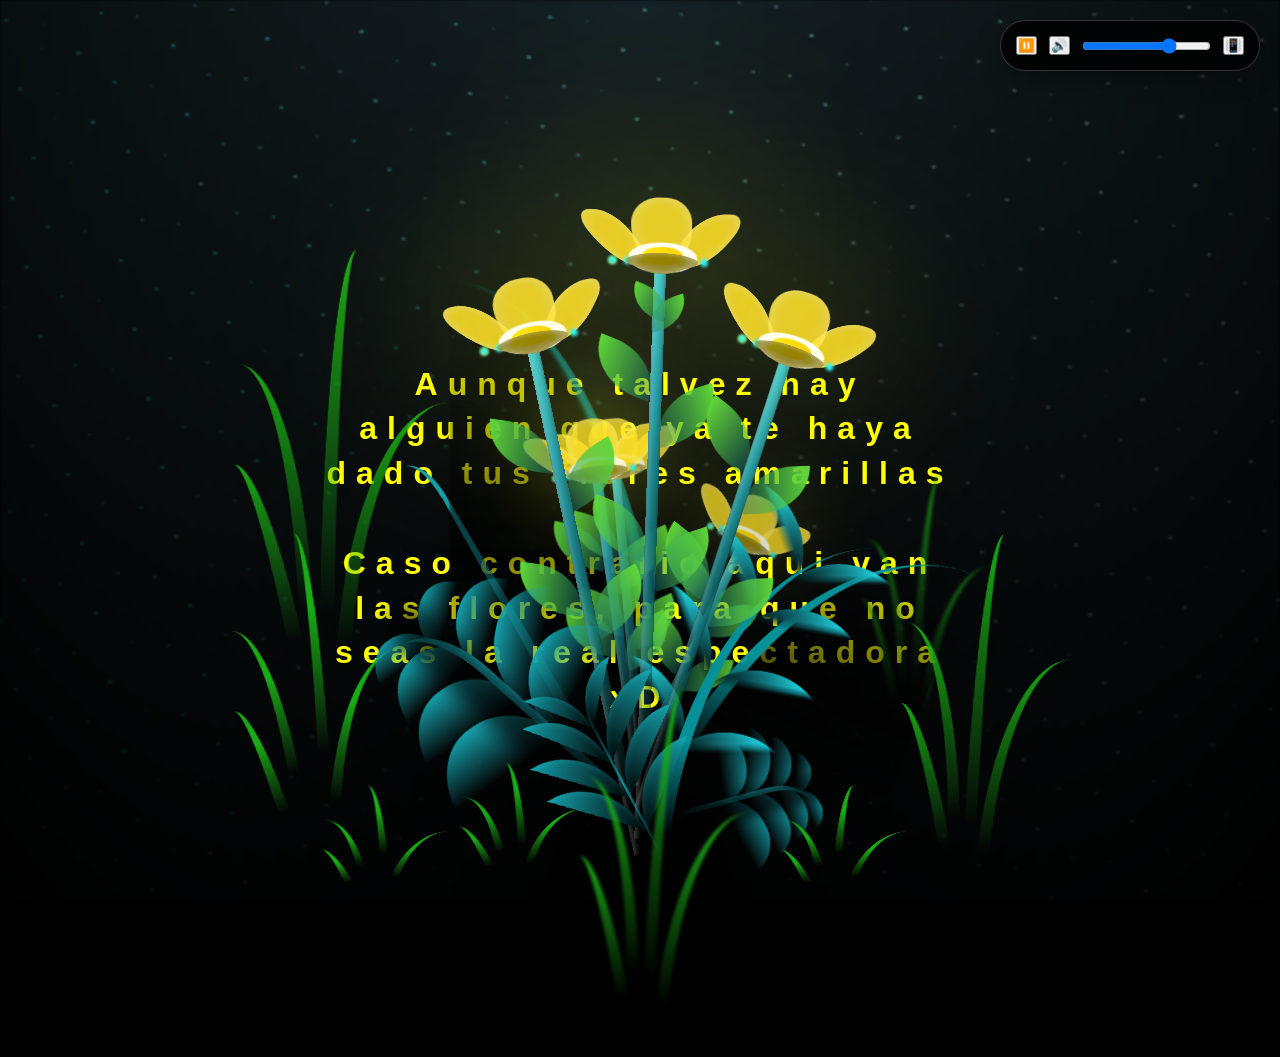
==== commit 49c926ef: "gfdhda" ====
--- a/rosas.html
+++ b/rosas.html
@@ -1,614 +1,517 @@
 <!DOCTYPE html>
-<html lang="es">
-
+<html lang="en" >
 <head>
   <meta charset="UTF-8">
-  <meta http-equiv="X-UA-Compatible" content="IE=edge">
-  <meta name="viewport" content="width=device-width, initial-scale=1.0, user-scalable=yes, minimum-scale=0.5, maximum-scale=3.0">
+  <title>Para Dana Calderon </title>
   <link rel="stylesheet" href="css/rosas.css">
-  <link rel="icon" href="img/flowers.png" type="image/x-icon">
-  <title>Para Dana Calderon</title>
+
+</head>
+<body>
+<!-- partial:index.partial.html -->
+<body class="container">
+  <body class="container">
+    <audio src="musica/ChristianBasso&HaienQiu-Flowers.mp3" autoplay></audio>
+    <div id="lyrics">
+      
+    </div>
+    
+    <h1 class="titulo">Aunque talvez hay alguien que ya te haya dado tus flores amarillas<br> <br>
+      Caso contrario aqui van las flores, para que no seas la real espectadora xD
+      
+    </h1>
+    <div class="night"></div>
+    <div class="flowers">
+      <div class="flower flower--1">
+        <div class="flower__leafs flower__leafs--1">
+          <div class="flower__leaf flower__leaf--1"></div>
+          <div class="flower__leaf flower__leaf--2"></div>
+          <div class="flower__leaf flower__leaf--3"></div>
+          <div class="flower__leaf flower__leaf--4"></div>
+          <div class="flower__white-circle"></div>
+
+          <div class="flower__light flower__light--1"></div>
+          <div class="flower__light flower__light--2"></div>
+          <div class="flower__light flower__light--3"></div>
+          <div class="flower__light flower__light--4"></div>
+          <div class="flower__light flower__light--5"></div>
+          <div class="flower__light flower__light--6"></div>
+          <div class="flower__light flower__light--7"></div>
+          <div class="flower__light flower__light--8"></div>
+        </div>
+        <div class="flower__line">
+          <div class="flower__line__leaf flower__line__leaf--1"></div>
+          <div class="flower__line__leaf flower__line__leaf--2"></div>
+          <div class="flower__line__leaf flower__line__leaf--3"></div>
+          <div class="flower__line__leaf flower__line__leaf--4"></div>
+          <div class="flower__line__leaf flower__line__leaf--5"></div>
+          <div class="flower__line__leaf flower__line__leaf--6"></div>
+        </div>
+      </div>
+
+      <div class="flower flower--2">
+        <div class="flower__leafs flower__leafs--2">
+          <div class="flower__leaf flower__leaf--1"></div>
+          <div class="flower__leaf flower__leaf--2"></div>
+          <div class="flower__leaf flower__leaf--3"></div>
+          <div class="flower__leaf flower__leaf--4"></div>
+          <div class="flower__white-circle"></div>
+
+          <div class="flower__light flower__light--1"></div>
+          <div class="flower__light flower__light--2"></div>
+          <div class="flower__light flower__light--3"></div>
+          <div class="flower__light flower__light--4"></div>
+          <div class="flower__light flower__light--5"></div>
+          <div class="flower__light flower__light--6"></div>
+          <div class="flower__light flower__light--7"></div>
+          <div class="flower__light flower__light--8"></div>
+        </div>
+        <div class="flower__line">
+          <div class="flower__line__leaf flower__line__leaf--1"></div>
+          <div class="flower__line__leaf flower__line__leaf--2"></div>
+          <div class="flower__line__leaf flower__line__leaf--3"></div>
+          <div class="flower__line__leaf flower__line__leaf--4"></div>
+        </div>
+      </div>
+
+      <div class="flower flower--3">
+        <div class="flower__leafs flower__leafs--3">
+          <div class="flower__leaf flower__leaf--1"></div>
+          <div class="flower__leaf flower__leaf--2"></div>
+          <div class="flower__leaf flower__leaf--3"></div>
+          <div class="flower__leaf flower__leaf--4"></div>
+          <div class="flower__white-circle"></div>
+
+          <div class="flower__light flower__light--1"></div>
+          <div class="flower__light flower__light--2"></div>
+          <div class="flower__light flower__light--3"></div>
+          <div class="flower__light flower__light--4"></div>
+          <div class="flower__light flower__light--5"></div>
+          <div class="flower__light flower__light--6"></div>
+          <div class="flower__light flower__light--7"></div>
+          <div class="flower__light flower__light--8"></div>
+        </div>
+        <div class="flower__line">
+          <div class="flower__line__leaf flower__line__leaf--1"></div>
+          <div class="flower__line__leaf flower__line__leaf--2"></div>
+          <div class="flower__line__leaf flower__line__leaf--3"></div>
+          <div class="flower__line__leaf flower__line__leaf--4"></div>
+        </div>
+      </div>
+
+      <div class="flower flower--4">
+        <div class="flower__leafs flower__leafs--4">
+            <div class="flower__leaf flower__leaf--1"></div>
+            <div class="flower__leaf flower__leaf--2"></div>
+            <div class="flower__leaf flower__leaf--3"></div>
+            <div class="flower__leaf flower__leaf--4"></div>
+            <div class="flower__white-circle"></div>
+    
+            <div class="flower__light flower__light--1"></div>
+            <div class="flower__light flower__light--2"></div>
+            <div class="flower__light flower__light--3"></div>
+            <div class="flower__light flower__light--4"></div>
+            <div class="flower__light flower__light--5"></div>
+            <div class="flower__light flower__light--6"></div>
+            <div class="flower__light flower__light--7"></div>
+            <div class="flower__light flower__light--8"></div>
+        </div>
+        <div class="flower__line">
+            <div class="flower__line__leaf flower__line__leaf--1"></div>
+            <div class="flower__line__leaf flower__line__leaf--2"></div>
+            <div class="flower__line__leaf flower__line__leaf--3"></div>
+            <div class="flower__line__leaf flower__line__leaf--4"></div>
+        </div>
+    </div>
+    <div class="flower flower--5">
+      <div class="flower__leafs flower__leafs--5">
+          <div class="flower__leaf flower__leaf--1"></div>
+          <div class="flower__leaf flower__leaf--2"></div>
+          <div class="flower__leaf flower__leaf--3"></div>
+          <div class="flower__leaf flower__leaf--4"></div>
+          <div class="flower__white-circle"></div>
   
-  <!-- Metadatos para móviles -->
-  <meta name="theme-color" content="#000000">
-  <meta name="apple-mobile-web-app-capable" content="yes">
-  <meta name="apple-mobile-web-app-status-bar-style" content="black-translucent">
-  <meta name="format-detection" content="telephone=no">
-</head>
-
-<body class="container" data-moment="day">
-  <!-- Audio con controles de fallback -->
-  <audio preload="auto" loop>
-    <source src="musica/ChristianBasso&HaienQiu-Flowers.mp3" type="audio/mpeg">
-    <p>Tu navegador no soporta el elemento audio.</p>
-  </audio>
-
-  <!-- Contenedor para letras sincronizadas -->
-  <div id="lyrics" role="status" aria-live="polite"></div>
+          <div class="flower__light flower__light--1"></div>
+          <div class="flower__light flower__light--2"></div>
+          <div class="flower__light flower__light--3"></div>
+          <div class="flower__light flower__light--4"></div>
+          <div class="flower__light flower__light--5"></div>
+          <div class="flower__light flower__light--6"></div>
+          <div class="flower__light flower__light--7"></div>
+          <div class="flower__light flower__light--8"></div>
+      </div>
+      <div class="flower__line">
+          <div class="flower__line__leaf flower__line__leaf--1"></div>
+          <div class="flower__line__leaf flower__line__leaf--2"></div>
+          <div class="flower__line__leaf flower__line__leaf--3"></div>
+          <div class="flower__line__leaf flower__line__leaf--4"></div>
+      </div>
+  </div>
   
-  <!-- Título principal -->
-  <h1 class="titulo" role="banner">
-    Aunque talvez hay alguien que ya te haya dado tus flores amarillas<br><br>
-    Caso contrario aquí van las flores, para que no seas la real espectadora xD
-  </h1>
-
-  <!-- Fondo nocturno -->
-  <div class="night" aria-hidden="true"></div>
-
-  <!-- Contenedor principal de flores -->
-  <main class="flowers" role="main" data-scale="1">
-    <!-- Flor 1 - Principal central -->
-    <div class="flower flower--1" role="img" aria-label="Flor amarilla principal" tabindex="0">
-      <div class="flower__leafs flower__leafs--1">
-        <div class="flower__leaf flower__leaf--1"></div>
-        <div class="flower__leaf flower__leaf--2"></div>
-        <div class="flower__leaf flower__leaf--3"></div>
-        <div class="flower__leaf flower__leaf--4"></div>
-        <div class="flower__white-circle"></div>
-
-        <div class="flower__light flower__light--1"></div>
-        <div class="flower__light flower__light--2"></div>
-        <div class="flower__light flower__light--3"></div>
-        <div class="flower__light flower__light--4"></div>
-        <div class="flower__light flower__light--5"></div>
-        <div class="flower__light flower__light--6"></div>
-        <div class="flower__light flower__light--7"></div>
-        <div class="flower__light flower__light--8"></div>
+  <div class="flower flower--6">
+      <div class="flower__leafs flower__leafs--6">
+          <div class="flower__leaf flower__leaf--1"></div>
+          <div class="flower__leaf flower__leaf--2"></div>
+          <div class="flower__leaf flower__leaf--3"></div>
+          <div class="flower__leaf flower__leaf--4"></div>
+          <div class="flower__white-circle"></div>
+  
+          <div class="flower__light flower__light--1"></div>
+          <div class="flower__light flower__light--2"></div>
+          <div class="flower__light flower__light--3"></div>
+          <div class="flower__light flower__light--4"></div>
+          <div class="flower__light flower__light--5"></div>
+          <div class="flower__light flower__light--6"></div>
+          <div class="flower__light flower__light--7"></div>
+          <div class="flower__light flower__light--8"></div>
       </div>
       <div class="flower__line">
-        <div class="flower__line__leaf flower__line__leaf--1"></div>
-        <div class="flower__line__leaf flower__line__leaf--2"></div>
-        <div class="flower__line__leaf flower__line__leaf--3"></div>
-        <div class="flower__line__leaf flower__line__leaf--4"></div>
-        <div class="flower__line__leaf flower__line__leaf--5"></div>
-        <div class="flower__line__leaf flower__line__leaf--6"></div>
-      </div>
-    </div>
-
-    <!-- Flor 2 - Izquierda frontal -->
-    <div class="flower flower--2" role="img" aria-label="Flor amarilla izquierda" tabindex="0">
-      <div class="flower__leafs flower__leafs--2">
-        <div class="flower__leaf flower__leaf--1"></div>
-        <div class="flower__leaf flower__leaf--2"></div>
-        <div class="flower__leaf flower__leaf--3"></div>
-        <div class="flower__leaf flower__leaf--4"></div>
-        <div class="flower__white-circle"></div>
-
-        <div class="flower__light flower__light--1"></div>
-        <div class="flower__light flower__light--2"></div>
-        <div class="flower__light flower__light--3"></div>
-        <div class="flower__light flower__light--4"></div>
-        <div class="flower__light flower__light--5"></div>
-        <div class="flower__light flower__light--6"></div>
-        <div class="flower__light flower__light--7"></div>
-        <div class="flower__light flower__light--8"></div>
-      </div>
-      <div class="flower__line">
-        <div class="flower__line__leaf flower__line__leaf--1"></div>
-        <div class="flower__line__leaf flower__line__leaf--2"></div>
-        <div class="flower__line__leaf flower__line__leaf--3"></div>
-        <div class="flower__line__leaf flower__line__leaf--4"></div>
-      </div>
-    </div>
-
-    <!-- Flor 3 - Derecha frontal -->
-    <div class="flower flower--3" role="img" aria-label="Flor amarilla derecha" tabindex="0">
-      <div class="flower__leafs flower__leafs--3">
-        <div class="flower__leaf flower__leaf--1"></div>
-        <div class="flower__leaf flower__leaf--2"></div>
-        <div class="flower__leaf flower__leaf--3"></div>
-        <div class="flower__leaf flower__leaf--4"></div>
-        <div class="flower__white-circle"></div>
-
-        <div class="flower__light flower__light--1"></div>
-        <div class="flower__light flower__light--2"></div>
-        <div class="flower__light flower__light--3"></div>
-        <div class="flower__light flower__light--4"></div>
-        <div class="flower__light flower__light--5"></div>
-        <div class="flower__light flower__light--6"></div>
-        <div class="flower__light flower__light--7"></div>
-        <div class="flower__light flower__light--8"></div>
-      </div>
-      <div class="flower__line">
-        <div class="flower__line__leaf flower__line__leaf--1"></div>
-        <div class="flower__line__leaf flower__line__leaf--2"></div>
-        <div class="flower__line__leaf flower__line__leaf--3"></div>
-        <div class="flower__line__leaf flower__line__leaf--4"></div>
-      </div>
-    </div>
-
-    <!-- Flor 4 - Fondo izquierda -->
-    <div class="flower flower--4" role="img" aria-label="Flor amarilla de fondo" tabindex="0">
-      <div class="flower__leafs flower__leafs--4">
-        <div class="flower__leaf flower__leaf--1"></div>
-        <div class="flower__leaf flower__leaf--2"></div>
-        <div class="flower__leaf flower__leaf--3"></div>
-        <div class="flower__leaf flower__leaf--4"></div>
-        <div class="flower__white-circle"></div>
-
-        <div class="flower__light flower__light--1"></div>
-        <div class="flower__light flower__light--2"></div>
-        <div class="flower__light flower__light--3"></div>
-        <div class="flower__light flower__light--4"></div>
-        <div class="flower__light flower__light--5"></div>
-        <div class="flower__light flower__light--6"></div>
-        <div class="flower__light flower__light--7"></div>
-        <div class="flower__light flower__light--8"></div>
-      </div>
-      <div class="flower__line">
-        <div class="flower__line__leaf flower__line__leaf--1"></div>
-        <div class="flower__line__leaf flower__line__leaf--2"></div>
-        <div class="flower__line__leaf flower__line__leaf--3"></div>
-        <div class="flower__line__leaf flower__line__leaf--4"></div>
-      </div>
-    </div>
-
-    <!-- Flor 5 - Fondo derecha -->
-    <div class="flower flower--5" role="img" aria-label="Flor amarilla trasera" tabindex="0">
-      <div class="flower__leafs flower__leafs--5">
-        <div class="flower__leaf flower__leaf--1"></div>
-        <div class="flower__leaf flower__leaf--2"></div>
-        <div class="flower__leaf flower__leaf--3"></div>
-        <div class="flower__leaf flower__leaf--4"></div>
-        <div class="flower__white-circle"></div>
-
-        <div class="flower__light flower__light--1"></div>
-        <div class="flower__light flower__light--2"></div>
-        <div class="flower__light flower__light--3"></div>
-        <div class="flower__light flower__light--4"></div>
-        <div class="flower__light flower__light--5"></div>
-        <div class="flower__light flower__light--6"></div>
-        <div class="flower__light flower__light--7"></div>
-        <div class="flower__light flower__light--8"></div>
-      </div>
-      <div class="flower__line">
-        <div class="flower__line__leaf flower__line__leaf--1"></div>
-        <div class="flower__line__leaf flower__line__leaf--2"></div>
-        <div class="flower__line__leaf flower__line__leaf--3"></div>
-        <div class="flower__line__leaf flower__line__leaf--4"></div>
-      </div>
-    </div>
-
-    <!-- Flor 6 - Fondo extrema izquierda -->
-    <div class="flower flower--6" role="img" aria-label="Flor amarilla lateral" tabindex="0">
-      <div class="flower__leafs flower__leafs--6">
-        <div class="flower__leaf flower__leaf--1"></div>
-        <div class="flower__leaf flower__leaf--2"></div>
-        <div class="flower__leaf flower__leaf--3"></div>
-        <div class="flower__leaf flower__leaf--4"></div>
-        <div class="flower__white-circle"></div>
-
-        <div class="flower__light flower__light--1"></div>
-        <div class="flower__light flower__light--2"></div>
-        <div class="flower__light flower__light--3"></div>
-        <div class="flower__light flower__light--4"></div>
-        <div class="flower__light flower__light--5"></div>
-        <div class="flower__light flower__light--6"></div>
-        <div class="flower__light flower__light--7"></div>
-        <div class="flower__light flower__light--8"></div>
-      </div>
-      <div class="flower__line">
-        <div class="flower__line__leaf flower__line__leaf--1"></div>
-        <div class="flower__line__leaf flower__line__leaf--2"></div>
-        <div class="flower__line__leaf flower__line__leaf--3"></div>
-        <div class="flower__line__leaf flower__line__leaf--4"></div>
-      </div>
-    </div>
-
-    <!-- Elementos de hierba -->
-    <div class="grow-ans" style="--d: 1.2s">
-      <div class="flower__g-long">
-        <div class="flower__g-long__top"></div>
-        <div class="flower__g-long__bottom"></div>
-      </div>
-    </div>
-
-    <div class="growing-grass">
-      <div class="flower__grass flower__grass--1">
-        <div class="flower__grass--top"></div>
-        <div class="flower__grass--bottom"></div>
-        <div class="flower__grass__leaf flower__grass__leaf--1"></div>
-        <div class="flower__grass__leaf flower__grass__leaf--2"></div>
-        <div class="flower__grass__leaf flower__grass__leaf--3"></div>
-        <div class="flower__grass__leaf flower__grass__leaf--4"></div>
-        <div class="flower__grass__leaf flower__grass__leaf--5"></div>
-        <div class="flower__grass__leaf flower__grass__leaf--6"></div>
-        <div class="flower__grass__leaf flower__grass__leaf--7"></div>
-        <div class="flower__grass__leaf flower__grass__leaf--8"></div>
-        <div class="flower__grass__overlay"></div>
-      </div>
-    </div>
-
-    <div class="growing-grass">
-      <div class="flower__grass flower__grass--2">
-        <div class="flower__grass--top"></div>
-        <div class="flower__grass--bottom"></div>
-        <div class="flower__grass__leaf flower__grass__leaf--1"></div>
-        <div class="flower__grass__leaf flower__grass__leaf--2"></div>
-        <div class="flower__grass__leaf flower__grass__leaf--3"></div>
-        <div class="flower__grass__leaf flower__grass__leaf--4"></div>
-        <div class="flower__grass__leaf flower__grass__leaf--5"></div>
-        <div class="flower__grass__leaf flower__grass__leaf--6"></div>
-        <div class="flower__grass__leaf flower__grass__leaf--7"></div>
-        <div class="flower__grass__leaf flower__grass__leaf--8"></div>
-        <div class="flower__grass__overlay"></div>
-      </div>
-    </div>
-
-    <!-- Elementos adicionales de hierba con delays -->
-    <div class="grow-ans" style="--d: 2.4s">
-      <div class="flower__g-right flower__g-right--1">
-        <div class="leaf"></div>
-      </div>
-    </div>
-
-    <div class="grow-ans" style="--d: 2.8s">
-      <div class="flower__g-right flower__g-right--2">
-        <div class="leaf"></div>
-      </div>
-    </div>
-
-    <div class="grow-ans" style="--d: 2.8s">
-      <div class="flower__g-front">
-        <div class="flower__g-front__leaf-wrapper flower__g-front__leaf-wrapper--1">
-          <div class="flower__g-front__leaf"></div>
-        </div>
-        <div class="flower__g-front__leaf-wrapper flower__g-front__leaf-wrapper--2">
-          <div class="flower__g-front__leaf"></div>
-        </div>
-        <div class="flower__g-front__leaf-wrapper flower__g-front__leaf-wrapper--3">
-          <div class="flower__g-front__leaf"></div>
-        </div>
-        <div class="flower__g-front__leaf-wrapper flower__g-front__leaf-wrapper--4">
-          <div class="flower__g-front__leaf"></div>
-        </div>
-        <div class="flower__g-front__leaf-wrapper flower__g-front__leaf-wrapper--5">
-          <div class="flower__g-front__leaf"></div>
-        </div>
-        <div class="flower__g-front__leaf-wrapper flower__g-front__leaf-wrapper--6">
-          <div class="flower__g-front__leaf"></div>
-        </div>
-        <div class="flower__g-front__leaf-wrapper flower__g-front__leaf-wrapper--7">
-          <div class="flower__g-front__leaf"></div>
-        </div>
-        <div class="flower__g-front__leaf-wrapper flower__g-front__leaf-wrapper--8">
-          <div class="flower__g-front__leaf"></div>
-        </div>
-        <div class="flower__g-front__line"></div>
-      </div>
-    </div>
-
-    <div class="grow-ans" style="--d: 3.2s">
-      <div class="flower__g-fr">
-        <div class="leaf"></div>
-        <div class="flower__g-fr__leaf flower__g-fr__leaf--1"></div>
-        <div class="flower__g-fr__leaf flower__g-fr__leaf--2"></div>
-        <div class="flower__g-fr__leaf flower__g-fr__leaf--3"></div>
-        <div class="flower__g-fr__leaf flower__g-fr__leaf--4"></div>
-        <div class="flower__g-fr__leaf flower__g-fr__leaf--5"></div>
-        <div class="flower__g-fr__leaf flower__g-fr__leaf--6"></div>
-        <div class="flower__g-fr__leaf flower__g-fr__leaf--7"></div>
-        <div class="flower__g-fr__leaf flower__g-fr__leaf--8"></div>
-      </div>
-    </div>
-
-    <!-- Hierba larga en diferentes posiciones -->
-    <div class="long-g long-g--0">
-      <div class="grow-ans" style="--d: 3s">
-        <div class="leaf leaf--0"></div>
-      </div>
-      <div class="grow-ans" style="--d: 2.2s">
-        <div class="leaf leaf--1"></div>
-      </div>
-      <div class="grow-ans" style="--d: 3.4s">
-        <div class="leaf leaf--2"></div>
-      </div>
-      <div class="grow-ans" style="--d: 3.6s">
-        <div class="leaf leaf--3"></div>
-      </div>
-    </div>
-
-    <div class="long-g long-g--1">
-      <div class="grow-ans" style="--d: 3.6s">
-        <div class="leaf leaf--0"></div>
-      </div>
-      <div class="grow-ans" style="--d: 3.8s">
-        <div class="leaf leaf--1"></div>
-      </div>
-      <div class="grow-ans" style="--d: 4s">
-        <div class="leaf leaf--2"></div>
-      </div>
-      <div class="grow-ans" style="--d: 4.2s">
-        <div class="leaf leaf--3"></div>
-      </div>
-    </div>
-
-    <div class="long-g long-g--2">
-      <div class="grow-ans" style="--d: 4s">
-        <div class="leaf leaf--0"></div>
-      </div>
-      <div class="grow-ans" style="--d: 4.2s">
-        <div class="leaf leaf--1"></div>
-      </div>
-      <div class="grow-ans" style="--d: 4.4s">
-        <div class="leaf leaf--2"></div>
-      </div>
-      <div class="grow-ans" style="--d: 4.6s">
-        <div class="leaf leaf--3"></div>
-      </div>
-    </div>
-
-    <div class="long-g long-g--3">
-      <div class="grow-ans" style="--d: 4s">
-        <div class="leaf leaf--0"></div>
-      </div>
-      <div class="grow-ans" style="--d: 4.2s">
-        <div class="leaf leaf--1"></div>
-      </div>
-      <div class="grow-ans" style="--d: 3s">
-        <div class="leaf leaf--2"></div>
-      </div>
-      <div class="grow-ans" style="--d: 3.6s">
-        <div class="leaf leaf--3"></div>
-      </div>
-    </div>
-
-    <div class="long-g long-g--4">
-      <div class="grow-ans" style="--d: 4s">
-        <div class="leaf leaf--0"></div>
-      </div>
-      <div class="grow-ans" style="--d: 4.2s">
-        <div class="leaf leaf--1"></div>
-      </div>
-      <div class="grow-ans" style="--d: 3s">
-        <div class="leaf leaf--2"></div>
-      </div>
-      <div class="grow-ans" style="--d: 3.6s">
-        <div class="leaf leaf--3"></div>
-      </div>
-    </div>
-
-    <div class="long-g long-g--5">
-      <div class="grow-ans" style="--d: 4s">
-        <div class="leaf leaf--0"></div>
-      </div>
-      <div class="grow-ans" style="--d: 4.2s">
-        <div class="leaf leaf--1"></div>
-      </div>
-      <div class="grow-ans" style="--d: 3s">
-        <div class="leaf leaf--2"></div>
-      </div>
-      <div class="grow-ans" style="--d: 3.6s">
-        <div class="leaf leaf--3"></div>
-      </div>
-    </div>
-
-    <div class="long-g long-g--6">
-      <div class="grow-ans" style="--d: 4.2s">
-        <div class="leaf leaf--0"></div>
-      </div>
-      <div class="grow-ans" style="--d: 4.4s">
-        <div class="leaf leaf--1"></div>
-      </div>
-      <div class="grow-ans" style="--d: 4.6s">
-        <div class="leaf leaf--2"></div>
-      </div>
-      <div class="grow-ans" style="--d: 4.8s">
-        <div class="leaf leaf--3"></div>
-      </div>
-    </div>
-
-    <div class="long-g long-g--7">
-      <div class="grow-ans" style="--d: 3s">
-        <div class="leaf leaf--0"></div>
-      </div>
+          <div class="flower__line__leaf flower__line__leaf--1"></div>
+          <div class="flower__line__leaf flower__line__leaf--2"></div>
+          <div class="flower__line__leaf flower__line__leaf--3"></div>
+          <div class="flower__line__leaf flower__line__leaf--4"></div>
+      </div>
+  </div>
+  
+
+      <div class="grow-ans" style="--d: 1.2s">
+        <div class="flower__g-long">
+          <div class="flower__g-long__top"></div>
+          <div class="flower__g-long__bottom"></div>
+        </div>
+      </div>
+
+      <div class="growing-grass">
+        <div class="flower__grass flower__grass--1">
+          <div class="flower__grass--top"></div>
+          <div class="flower__grass--bottom"></div>
+          <div class="flower__grass__leaf flower__grass__leaf--1"></div>
+          <div class="flower__grass__leaf flower__grass__leaf--2"></div>
+          <div class="flower__grass__leaf flower__grass__leaf--3"></div>
+          <div class="flower__grass__leaf flower__grass__leaf--4"></div>
+          <div class="flower__grass__leaf flower__grass__leaf--5"></div>
+          <div class="flower__grass__leaf flower__grass__leaf--6"></div>
+          <div class="flower__grass__leaf flower__grass__leaf--7"></div>
+          <div class="flower__grass__leaf flower__grass__leaf--8"></div>
+          <div class="flower__grass__overlay"></div>
+        </div>
+      </div>
+
+      <div class="growing-grass">
+        <div class="flower__grass flower__grass--2">
+          <div class="flower__grass--top"></div>
+          <div class="flower__grass--bottom"></div>
+          <div class="flower__grass__leaf flower__grass__leaf--1"></div>
+          <div class="flower__grass__leaf flower__grass__leaf--2"></div>
+          <div class="flower__grass__leaf flower__grass__leaf--3"></div>
+          <div class="flower__grass__leaf flower__grass__leaf--4"></div>
+          <div class="flower__grass__leaf flower__grass__leaf--5"></div>
+          <div class="flower__grass__leaf flower__grass__leaf--6"></div>
+          <div class="flower__grass__leaf flower__grass__leaf--7"></div>
+          <div class="flower__grass__leaf flower__grass__leaf--8"></div>
+          <div class="flower__grass__overlay"></div>
+        </div>
+      </div>
+
+      <div class="grow-ans" style="--d: 2.4s">
+        <div class="flower__g-right flower__g-right--1">
+          <div class="leaf"></div>
+        </div>
+      </div>
+
+      <div class="grow-ans" style="--d: 2.8s">
+        <div class="flower__g-right flower__g-right--2">
+          <div class="leaf"></div>
+        </div>
+      </div>
+
+      <div class="grow-ans" style="--d: 2.8s">
+        <div class="flower__g-front">
+          <div
+            class="flower__g-front__leaf-wrapper flower__g-front__leaf-wrapper--1"
+          >
+            <div class="flower__g-front__leaf"></div>
+          </div>
+          <div
+            class="flower__g-front__leaf-wrapper flower__g-front__leaf-wrapper--2"
+          >
+            <div class="flower__g-front__leaf"></div>
+          </div>
+          <div
+            class="flower__g-front__leaf-wrapper flower__g-front__leaf-wrapper--3"
+          >
+            <div class="flower__g-front__leaf"></div>
+          </div>
+          <div
+            class="flower__g-front__leaf-wrapper flower__g-front__leaf-wrapper--4"
+          >
+            <div class="flower__g-front__leaf"></div>
+          </div>
+          <div
+            class="flower__g-front__leaf-wrapper flower__g-front__leaf-wrapper--5"
+          >
+            <div class="flower__g-front__leaf"></div>
+          </div>
+          <div
+            class="flower__g-front__leaf-wrapper flower__g-front__leaf-wrapper--6"
+          >
+            <div class="flower__g-front__leaf"></div>
+          </div>
+          <div
+            class="flower__g-front__leaf-wrapper flower__g-front__leaf-wrapper--7"
+          >
+            <div class="flower__g-front__leaf"></div>
+          </div>
+          <div
+            class="flower__g-front__leaf-wrapper flower__g-front__leaf-wrapper--8"
+          >
+            <div class="flower__g-front__leaf"></div>
+          </div>
+          <div class="flower__g-front__line"></div>
+        </div>
+      </div>
+
       <div class="grow-ans" style="--d: 3.2s">
-        <div class="leaf leaf--1"></div>
-      </div>
-      <div class="grow-ans" style="--d: 3.5s">
-        <div class="leaf leaf--2"></div>
-      </div>
-      <div class="grow-ans" style="--d: 3.6s">
-        <div class="leaf leaf--3"></div>
-      </div>
-    </div>
-  </main>
-
-  <!-- Contenedor de corazones flotantes -->
-  <div class="bubbles" aria-hidden="true">
-    <div class="bubble">
-      <svg class="heart" viewBox="0 0 32 32" aria-hidden="true">
-        <title>corazón flotante</title>
-        <path d="M23.6 2c-3.363 0-6.258 2.736-7.599 5.594-1.342-2.858-4.237-5.594-7.601-5.594-4.637 0-8.4 3.764-8.4 8.401 0 9.433 9.516 11.906 16.001 21.232 6.13-9.268 15.999-12.1 15.999-21.232 0-4.637-3.763-8.401-8.4-8.401z"></path>
-      </svg>
-    </div>
-    <div class="bubble">
-      <svg class="heart" viewBox="0 0 32 32" aria-hidden="true">
-        <title>corazón flotante</title>
-        <path d="M23.6 2c-3.363 0-6.258 2.736-7.599 5.594-1.342-2.858-4.237-5.594-7.601-5.594-4.637 0-8.4 3.764-8.4 8.401 0 9.433 9.516 11.906 16.001 21.232 6.13-9.268 15.999-12.1 15.999-21.232 0-4.637-3.763-8.401-8.4-8.401z"></path>
-      </svg>
-    </div>
-    <div class="bubble">
-      <svg class="heart" viewBox="0 0 32 32" aria-hidden="true">
-        <title>corazón flotante</title>
-        <path d="M23.6 2c-3.363 0-6.258 2.736-7.599 5.594-1.342-2.858-4.237-5.594-7.601-5.594-4.637 0-8.4 3.764-8.4 8.401 0 9.433 9.516 11.906 16.001 21.232 6.13-9.268 15.999-12.1 15.999-21.232 0-4.637-3.763-8.401-8.4-8.401z"></path>
-      </svg>
-    </div>
-    <div class="bubble">
-      <svg class="heart" viewBox="0 0 32 32" aria-hidden="true">
-        <title>corazón flotante</title>
-        <path d="M23.6 2c-3.363 0-6.258 2.736-7.599 5.594-1.342-2.858-4.237-5.594-7.601-5.594-4.637 0-8.4 3.764-8.4 8.401 0 9.433 9.516 11.906 16.001 21.232 6.13-9.268 15.999-12.1 15.999-21.232 0-4.637-3.763-8.401-8.4-8.401z"></path>
-      </svg>
-    </div>
-    <div class="bubble">
-      <svg class="heart" viewBox="0 0 32 32" aria-hidden="true">
-        <title>corazón flotante</title>
-        <path d="M23.6 2c-3.363 0-6.258 2.736-7.599 5.594-1.342-2.858-4.237-5.594-7.601-5.594-4.637 0-8.4 3.764-8.4 8.401 0 9.433 9.516 11.906 16.001 21.232 6.13-9.268 15.999-12.1 15.999-21.232 0-4.637-3.763-8.401-8.4-8.401z"></path>
-      </svg>
-    </div>
-  </div>
-
-  <!-- Scripts del sistema interactivo -->
-  <script src="enhanced_interactive.js"></script>
-  <script src="enhanced_anim.js"></script>
-
-  <!-- Script de inicialización heredado -->
-  <script>
-    // Función main.js integrada
-    window.addEventListener('load', () => {
-      document.body.classList.remove("container");
+        <div class="flower__g-fr">
+          <div class="leaf"></div>
+          <div class="flower__g-fr__leaf flower__g-fr__leaf--1"></div>
+          <div class="flower__g-fr__leaf flower__g-fr__leaf--2"></div>
+          <div class="flower__g-fr__leaf flower__g-fr__leaf--3"></div>
+          <div class="flower__g-fr__leaf flower__g-fr__leaf--4"></div>
+          <div class="flower__g-fr__leaf flower__g-fr__leaf--5"></div>
+          <div class="flower__g-fr__leaf flower__g-fr__leaf--6"></div>
+          <div class="flower__g-fr__leaf flower__g-fr__leaf--7"></div>
+          <div class="flower__g-fr__leaf flower__g-fr__leaf--8"></div>
+        </div>
+      </div>
+
+      <div class="long-g long-g--0">
+        <div class="grow-ans" style="--d: 3s">
+          <div class="leaf leaf--0"></div>
+        </div>
+        <div class="grow-ans" style="--d: 2.2s">
+          <div class="leaf leaf--1"></div>
+        </div>
+        <div class="grow-ans" style="--d: 3.4s">
+          <div class="leaf leaf--2"></div>
+        </div>
+        <div class="grow-ans" style="--d: 3.6s">
+          <div class="leaf leaf--3"></div>
+        </div>
+      </div>
+
+      <div class="long-g long-g--1">
+        <div class="grow-ans" style="--d: 3.6s">
+          <div class="leaf leaf--0"></div>
+        </div>
+        <div class="grow-ans" style="--d: 3.8s">
+          <div class="leaf leaf--1"></div>
+        </div>
+        <div class="grow-ans" style="--d: 4s">
+          <div class="leaf leaf--2"></div>
+        </div>
+        <div class="grow-ans" style="--d: 4.2s">
+          <div class="leaf leaf--3"></div>
+        </div>
+      </div>
+
+      <div class="long-g long-g--2">
+        <div class="grow-ans" style="--d: 4s">
+          <div class="leaf leaf--0"></div>
+        </div>
+        <div class="grow-ans" style="--d: 4.2s">
+          <div class="leaf leaf--1"></div>
+        </div>
+        <div class="grow-ans" style="--d: 4.4s">
+          <div class="leaf leaf--2"></div>
+        </div>
+        <div class="grow-ans" style="--d: 4.6s">
+          <div class="leaf leaf--3"></div>
+        </div>
+      </div>
+
+      <div class="long-g long-g--3">
+        <div class="grow-ans" style="--d: 4s">
+          <div class="leaf leaf--0"></div>
+        </div>
+        <div class="grow-ans" style="--d: 4.2s">
+          <div class="leaf leaf--1"></div>
+        </div>
+        <div class="grow-ans" style="--d: 3s">
+          <div class="leaf leaf--2"></div>
+        </div>
+        <div class="grow-ans" style="--d: 3.6s">
+          <div class="leaf leaf--3"></div>
+        </div>
+      </div>
+
+      <div class="long-g long-g--4">
+        <div class="grow-ans" style="--d: 4s">
+          <div class="leaf leaf--0"></div>
+        </div>
+        <div class="grow-ans" style="--d: 4.2s">
+          <div class="leaf leaf--1"></div>
+        </div>
+        <div class="grow-ans" style="--d: 3s">
+          <div class="leaf leaf--2"></div>
+        </div>
+        <div class="grow-ans" style="--d: 3.6s">
+          <div class="leaf leaf--3"></div>
+        </div>
+      </div>
+
+      <div class="long-g long-g--5">
+        <div class="grow-ans" style="--d: 4s">
+          <div class="leaf leaf--0"></div>
+        </div>
+        <div class="grow-ans" style="--d: 4.2s">
+          <div class="leaf leaf--1"></div>
+        </div>
+        <div class="grow-ans" style="--d: 3s">
+          <div class="leaf leaf--2"></div>
+        </div>
+        <div class="grow-ans" style="--d: 3.6s">
+          <div class="leaf leaf--3"></div>
+        </div>
+      </div>
+
+      <div class="long-g long-g--6">
+        <div class="grow-ans" style="--d: 4.2s">
+          <div class="leaf leaf--0"></div>
+        </div>
+        <div class="grow-ans" style="--d: 4.4s">
+          <div class="leaf leaf--1"></div>
+        </div>
+        <div class="grow-ans" style="--d: 4.6s">
+          <div class="leaf leaf--2"></div>
+        </div>
+        <div class="grow-ans" style="--d: 4.8s">
+          <div class="leaf leaf--3"></div>
+        </div>
+      </div>
+
+      <div class="long-g long-g--7">
+        <div class="grow-ans" style="--d: 3s">
+          <div class="leaf leaf--0"></div>
+        </div>
+        <div class="grow-ans" style="--d: 3.2s">
+          <div class="leaf leaf--1"></div>
+        </div>
+        <div class="grow-ans" style="--d: 3.5s">
+          <div class="leaf leaf--2"></div>
+        </div>
+        <div class="grow-ans" style="--d: 3.6s">
+          <div class="leaf leaf--3"></div>
+        </div>
+      </div>
+    </div>
+    <script src="anim.js"></script>
+    <script src="main.js"></script>
+  
+  <script src="main.js"></script>
+  <div class="bubbles">
+    <div class="bubble"><svg class="heart" viewBox="0 0 32 32">
+        <title>heart22</title>
+        <path d="M23.6 2c-3.363 0-6.258 2.736-7.599 5.594-1.342-2.858-4.237-5.594-7.601-5.594-4.637 0-8.4 3.764-8.4 8.401 0 9.433 9.516 11.906 16.001 21.232 6.13-9.268 15.999-12.1 15.999-21.232 0-4.637-3.763-8.401-8.4-8.401z"></path>
+      </svg>
+    </div>
+    <div class="bubble"><svg class="heart" viewBox="0 0 32 32">
+        <title>heart22</title>
+        <path d="M23.6 2c-3.363 0-6.258 2.736-7.599 5.594-1.342-2.858-4.237-5.594-7.601-5.594-4.637 0-8.4 3.764-8.4 8.401 0 9.433 9.516 11.906 16.001 21.232 6.13-9.268 15.999-12.1 15.999-21.232 0-4.637-3.763-8.401-8.4-8.401z"></path>
+      </svg>
+    </div>
+    <div class="bubble"><svg class="heart" viewBox="0 0 32 32">
+        <title>heart22</title>
+        <path d="M23.6 2c-3.363 0-6.258 2.736-7.599 5.594-1.342-2.858-4.237-5.594-7.601-5.594-4.637 0-8.4 3.764-8.4 8.401 0 9.433 9.516 11.906 16.001 21.232 6.13-9.268 15.999-12.1 15.999-21.232 0-4.637-3.763-8.401-8.4-8.401z"></path>
+      </svg>
+    </div>
+    <div class="bubble"><svg class="heart" viewBox="0 0 32 32">
+        <title>heart22</title>
+        <path d="M23.6 2c-3.363 0-6.258 2.736-7.599 5.594-1.342-2.858-4.237-5.594-7.601-5.594-4.637 0-8.4 3.764-8.4 8.401 0 9.433 9.516 11.906 16.001 21.232 6.13-9.268 15.999-12.1 15.999-21.232 0-4.637-3.763-8.401-8.4-8.401z"></path>
+      </svg>
+    </div>
+    <div class="bubble"><svg class="heart" viewBox="0 0 32 32">
+        <title>heart22</title>
+        <path d="M23.6 2c-3.363 0-6.258 2.736-7.599 5.594-1.342-2.858-4.237-5.594-7.601-5.594-4.637 0-8.4 3.764-8.4 8.401 0 9.433 9.516 11.906 16.001 21.232 6.13-9.268 15.999-12.1 15.999-21.232 0-4.637-3.763-8.401-8.4-8.401z"></path>
+      </svg>
+    </div>
+    <div class="bubble"><svg class="heart" viewBox="0 0 32 32">
+        <title>heart22</title>
+        <path d="M23.6 2c-3.363 0-6.258 2.736-7.599 5.594-1.342-2.858-4.237-5.594-7.601-5.594-4.637 0-8.4 3.764-8.4 8.401 0 9.433 9.516 11.906 16.001 21.232 6.13-9.268 15.999-12.1 15.999-21.232 0-4.637-3.763-8.401-8.4-8.401z"></path>
+      </svg>
+    </div>
+    <div class="bubble"><svg class="heart" viewBox="0 0 32 32">
+        <title>heart22</title>
+        <path d="M23.6 2c-3.363 0-6.258 2.736-7.599 5.594-1.342-2.858-4.237-5.594-7.601-5.594-4.637 0-8.4 3.764-8.4 8.401 0 9.433 9.516 11.906 16.001 21.232 6.13-9.268 15.999-12.1 15.999-21.232 0-4.637-3.763-8.401-8.4-8.401z"></path>
+      </svg>
+    </div>
+    <div class="bubble"><svg class="heart" viewBox="0 0 32 32">
+        <title>heart22</title>
+        <path d="M23.6 2c-3.363 0-6.258 2.736-7.599 5.594-1.342-2.858-4.237-5.594-7.601-5.594-4.637 0-8.4 3.764-8.4 8.401 0 9.433 9.516 11.906 16.001 21.232 6.13-9.268 15.999-12.1 15.999-21.232 0-4.637-3.763-8.401-8.4-8.401z"></path>
+      </svg>
+    </div>
+    <div class="bubble"><svg class="heart" viewBox="0 0 32 32">
+        <title>heart22</title>
+        <path d="M23.6 2c-3.363 0-6.258 2.736-7.599 5.594-1.342-2.858-4.237-5.594-7.601-5.594-4.637 0-8.4 3.764-8.4 8.401 0 9.433 9.516 11.906 16.001 21.232 6.13-9.268 15.999-12.1 15.999-21.232 0-4.637-3.763-8.401-8.4-8.401z"></path>
+      </svg>
+    </div>
+    <div class="bubble"><svg class="heart" viewBox="0 0 32 32">
+        <title>heart22</title>
+        <path d="M23.6 2c-3.363 0-6.258 2.736-7.599 5.594-1.342-2.858-4.237-5.594-7.601-5.594-4.637 0-8.4 3.764-8.4 8.401 0 9.433 9.516 11.906 16.001 21.232 6.13-9.268 15.999-12.1 15.999-21.232 0-4.637-3.763-8.401-8.4-8.401z"></path>
+      </svg>
+    </div>
+    <div class="bubble"><svg class="heart" viewBox="0 0 32 32">
+        <title>heart22</title>
+        <path d="M23.6 2c-3.363 0-6.258 2.736-7.599 5.594-1.342-2.858-4.237-5.594-7.601-5.594-4.637 0-8.4 3.764-8.4 8.401 0 9.433 9.516 11.906 16.001 21.232 6.13-9.268 15.999-12.1 15.999-21.232 0-4.637-3.763-8.401-8.4-8.401z"></path>
+      </svg>
+    </div>
+    <div class="bubble"><svg class="heart" viewBox="0 0 32 32">
+        <title>heart22</title>
+        <path d="M23.6 2c-3.363 0-6.258 2.736-7.599 5.594-1.342-2.858-4.237-5.594-7.601-5.594-4.637 0-8.4 3.764-8.4 8.401 0 9.433 9.516 11.906 16.001 21.232 6.13-9.268 15.999-12.1 15.999-21.232 0-4.637-3.763-8.401-8.4-8.401z"></path>
+      </svg>
+    </div>
+    <div class="bubble"><svg class="heart" viewBox="0 0 32 32">
+        <title>heart22</title>
+        <path d="M23.6 2c-3.363 0-6.258 2.736-7.599 5.594-1.342-2.858-4.237-5.594-7.601-5.594-4.637 0-8.4 3.764-8.4 8.401 0 9.433 9.516 11.906 16.001 21.232 6.13-9.268 15.999-12.1 15.999-21.232 0-4.637-3.763-8.401-8.4-8.401z"></path>
+      </svg>
+    </div>
+    <div class="bubble"><svg class="heart" viewBox="0 0 32 32">
+        <title>heart22</title>
+        <path d="M23.6 2c-3.363 0-6.258 2.736-7.599 5.594-1.342-2.858-4.237-5.594-7.601-5.594-4.637 0-8.4 3.764-8.4 8.401 0 9.433 9.516 11.906 16.001 21.232 6.13-9.268 15.999-12.1 15.999-21.232 0-4.637-3.763-8.401-8.4-8.401z"></path>
+      </svg>
+    </div>
+    <div class="bubble"><svg class="heart" viewBox="0 0 32 32">
+        <title>heart22</title>
+        <path d="M23.6 2c-3.363 0-6.258 2.736-7.599 5.594-1.342-2.858-4.237-5.594-7.601-5.594-4.637 0-8.4 3.764-8.4 8.401 0 9.433 9.516 11.906 16.001 21.232 6.13-9.268 15.999-12.1 15.999-21.232 0-4.637-3.763-8.401-8.4-8.401z"></path>
+      </svg>
+    </div>
+    <div class="bubble"><svg class="heart" viewBox="0 0 32 32">
+        <title>heart22</title>
+        <path d="M23.6 2c-3.363 0-6.258 2.736-7.599 5.594-1.342-2.858-4.237-5.594-7.601-5.594-4.637 0-8.4 3.764-8.4 8.401 0 9.433 9.516 11.906 16.001 21.232 6.13-9.268 15.999-12.1 15.999-21.232 0-4.637-3.763-8.401-8.4-8.401z"></path>
+      </svg>
+    </div>
+    <div class="bubble"><svg class="heart" viewBox="0 0 32 32">
+        <title>heart22</title>
+        <path d="M23.6 2c-3.363 0-6.258 2.736-7.599 5.594-1.342-2.858-4.237-5.594-7.601-5.594-4.637 0-8.4 3.764-8.4 8.401 0 9.433 9.516 11.906 16.001 21.232 6.13-9.268 15.999-12.1 15.999-21.232 0-4.637-3.763-8.401-8.4-8.401z"></path>
+      </svg>
+    </div>
+    <div class="bubble"><svg class="heart" viewBox="0 0 32 32">
+        <title>heart22</title>
+        <path d="M23.6 2c-3.363 0-6.258 2.736-7.599 5.594-1.342-2.858-4.237-5.594-7.601-5.594-4.637 0-8.4 3.764-8.4 8.401 0 9.433 9.516 11.906 16.001 21.232 6.13-9.268 15.999-12.1 15.999-21.232 0-4.637-3.763-8.401-8.4-8.401z"></path>
+      </svg>
+    </div>
+    <div class="bubble"><svg class="heart" viewBox="0 0 32 32">
+        <title>heart22</title>
+        <path d="M23.6 2c-3.363 0-6.258 2.736-7.599 5.594-1.342-2.858-4.237-5.594-7.601-5.594-4.637 0-8.4 3.764-8.4 8.401 0 9.433 9.516 11.906 16.001 21.232 6.13-9.268 15.999-12.1 15.999-21.232 0-4.637-3.763-8.401-8.4-8.401z"></path>
+      </svg>
+    </div>
+    <div class="bubble"><svg class="heart" viewBox="0 0 32 32">
+        <title>heart22</title>
+        <path d="M23.6 2c-3.363 0-6.258 2.736-7.599 5.594-1.342-2.858-4.237-5.594-7.601-5.594-4.637 0-8.4 3.764-8.4 8.401 0 9.433 9.516 11.906 16.001 21.232 6.13-9.268 15.999-12.1 15.999-21.232 0-4.637-3.763-8.401-8.4-8.401z"></path>
+      </svg>
       
-      // Verificar soporte de características
-      const features = {
-        vibration: 'vibrate' in navigator,
-        touchEvents: 'ontouchstart' in window,
-        orientationAPI: 'orientation' in window || 'onorientationchange' in window,
-        devicePixelRatio: window.devicePixelRatio || 1
-      };
-      
-      console.log('Características del dispositivo:', features);
-      
-      // Optimización para pantallas de alta densidad
-      if (features.devicePixelRatio > 2) {
-        document.body.classList.add('high-dpi');
-      }
-      
-      // Detección de dispositivo táctil
-      if (features.touchEvents) {
-        document.body.classList.add('touch-device');
-      }
-      
-      // Mensaje de bienvenida para desarrolladores
-      console.log(`
-🌻 Jardín Interactivo de Flores Cargado
-━━━━━━━━━━━━━━━━━━━━━━━━━━━━━━━━━━━━
-✓ Interactividad táctil activada
-✓ Orientación adaptativa habilitada  
-✓ Gestos naturales detectados
-✓ Sistema de descubrimiento iniciado
-${features.vibration ? '✓' : '✗'} Feedback háptico ${features.vibration ? 'disponible' : 'no disponible'}
-
-Toca las flores para descubrir secretos ocultos...
-      `);
-    });
-
-    // Prevenir comportamientos por defecto en móviles
-    document.addEventListener('touchstart', function(e) {
-      // Permitir gestos en elementos específicos
-      if (!e.target.closest('.flower, .control-btn, input[type="range"]')) {
-        // No prevenir otros gestos importantes
-      }
-    }, { passive: true });
-
-    // Manejo de errores globales
-    window.addEventListener('error', (e) => {
-      console.error('Error en el jardín interactivo:', e.error);
-      
-      // Fallback graceful
-      if (e.error && e.error.message.includes('vibrate')) {
-        console.log('Vibraciones deshabilitadas por compatibilidad');
-      }
-    });
-
-    // Detección de modo offline
-    window.addEventListener('online', () => {
-      console.log('Conectividad restaurada');
-    });
-
-    window.addEventListener('offline', () => {
-      console.log('Modo offline - funcionalidad limitada');
-    });
-  </script>
-
-  <!-- Mensaje de accesibilidad para lectores de pantalla -->
-  <div class="sr-only" aria-live="polite" id="a11y-announcements"></div>
-  
-  <!-- Estilos inline para componentes críticos -->
-  <style>
-    .sr-only {
-      position: absolute;
-      width: 1px;
-      height: 1px;
-      padding: 0;
-      margin: -1px;
-      overflow: hidden;
-      clip: rect(0, 0, 0, 0);
-      white-space: nowrap;
-      border: 0;
-    }
-    
-    .high-dpi .flower__light {
-      filter: blur(0.1vmin);
-    }
-    
-    .touch-device .flower:focus {
-      outline: 2px solid #ffeb3b;
-      outline-offset: 4px;
-    }
-    
-    .control-btn {
-      background: rgba(255,255,255,0.1);
-      border: 1px solid rgba(255,255,255,0.2);
-      border-radius: 50%;
-      width: 50px;
-      height: 50px;
-      display: flex;
-      align-items: center;
-      justify-content: center;
-      cursor: pointer;
-      transition: all 0.2s ease;
-      font-size: 1.2rem;
-      touch-action: manipulation;
-      -webkit-tap-highlight-color: transparent;
-    }
-    
-    .control-btn:hover,
-    .control-btn:focus {
-      background: rgba(255,255,255,0.2);
-      transform: scale(1.1);
-    }
-    
-    .control-btn:active {
-      transform: scale(0.95);
-    }
-    
-    #volumeSlider {
-      width: 80px;
-      height: 6px;
-      background: rgba(255,255,255,0.3);
-      border-radius: 3px;
-      outline: none;
-      -webkit-appearance: none;
-      appearance: none;
-    }
-    
-    #volumeSlider::-webkit-slider-thumb {
-      -webkit-appearance: none;
-      appearance: none;
-      width: 18px;
-      height: 18px;
-      border-radius: 50%;
-      background: #fff;
-      cursor: pointer;
-      box-shadow: 0 2px 6px rgba(0,0,0,0.3);
-    }
-    
-    #volumeSlider::-moz-range-thumb {
-      width: 18px;
-      height: 18px;
-      border-radius: 50%;
-      background: #fff;
-      cursor: pointer;
-      border: none;
-      box-shadow: 0 2px 6px rgba(0,0,0,0.3);
-    }
-  </style>
 </body>
-
-</html> 0 9.433 9.516 11.906 16.001 21.232 6.13-9.268 15.999-12.1 15.999-21.232 0-4.637-3.763-8.401-8.4-8.401z"></path>
-      </svg>
-    </div>
-    <div class="bubble">
-      <svg class="heart" viewBox="0 0 32 32" aria-hidden="true">
-        <title>corazón flotante</title>
-        <path d="M23.6 2c-3.363 0-6.258 2.736-7.599 5.594-1.342-2.858-4.237-5.594-7.601-5.594-4.637 0-8.4 3.764-8.4 8.401+<!-- partial -->
+  <script  src="./main.js"></script>
+
+</body>
+</html>
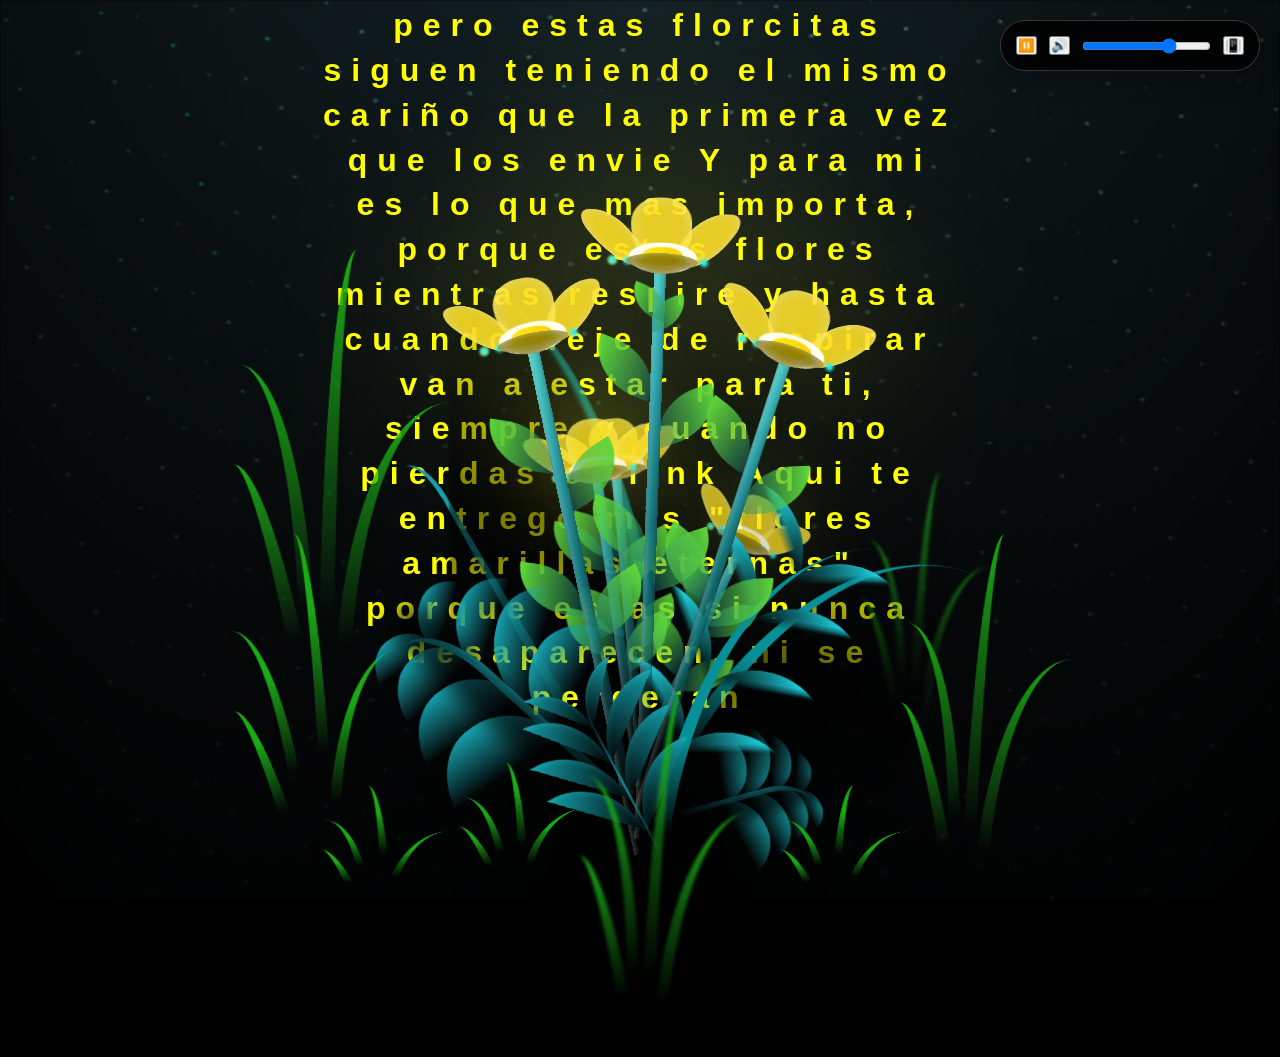
==== commit dc682829: "fdssdfg" ====
--- a/rosas.html
+++ b/rosas.html
@@ -15,8 +15,11 @@
       
     </div>
     
-    <h1 class="titulo">Aunque talvez hay alguien que ya te haya dado tus flores amarillas<br> <br>
-      Caso contrario aqui van las flores, para que no seas la real espectadora xD
+    <h1 class="titulo">Mientras yo este vivo, tu nunca seras espectadora<br> <br>
+      Talvez no notes cambios, pero estas florcitas siguen teniendo el mismo cariño que la primera vez que los envie 
+      Y para mi es lo que mas importa, porque estas flores mientras respire y hasta cuando deje de respirar van a estar para ti, siempre y cuando no pierdas el link
+      Aqui te entrego mis "flores amarillas eternas", porque estas si nunca desaparecen, ni se perderan
+      
       
     </h1>
     <div class="night"></div>
--- a/css/rosas.css
+++ b/css/rosas.css
@@ -112,7 +112,7 @@
 
 /* ===== CONTENEDOR DE FLORES ===== */
 .flowers {
-  position: center;
+  position: relative;
   transform: scale(0.9);
 }
 
@@ -127,7 +127,7 @@
 
 /* ===== FLORES PRINCIPALES ===== */
 .flower {
-  position: absolute;
+  position:  absolute;
   bottom: 10vmin;
   transform-origin: bottom center;
   z-index: 10;
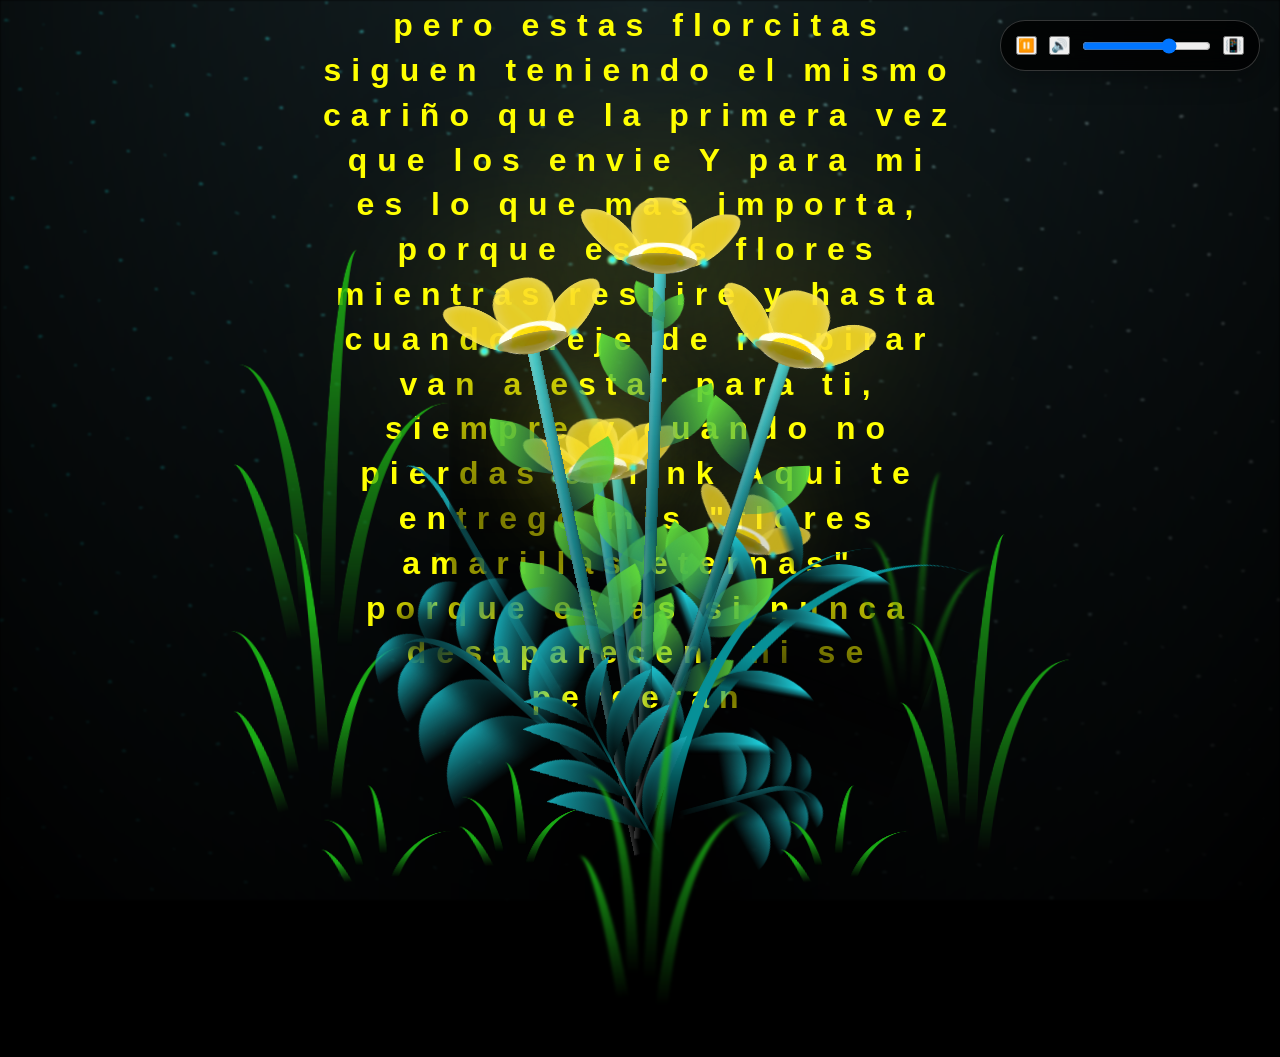
==== commit 27e88cc3: "fdssdfggfd" ====
--- a/rosas.html
+++ b/rosas.html
@@ -16,7 +16,7 @@
     </div>
     
     <h1 class="titulo">Mientras yo este vivo, tu nunca seras espectadora<br> <br>
-      Talvez no notes cambios, pero estas florcitas siguen teniendo el mismo cariño que la primera vez que los envie 
+      Talvez no notes cambios(si los hay xD), pero estas florcitas siguen teniendo el mismo cariño que la primera vez que los envie 
       Y para mi es lo que mas importa, porque estas flores mientras respire y hasta cuando deje de respirar van a estar para ti, siempre y cuando no pierdas el link
       Aqui te entrego mis "flores amarillas eternas", porque estas si nunca desaparecen, ni se perderan
       
